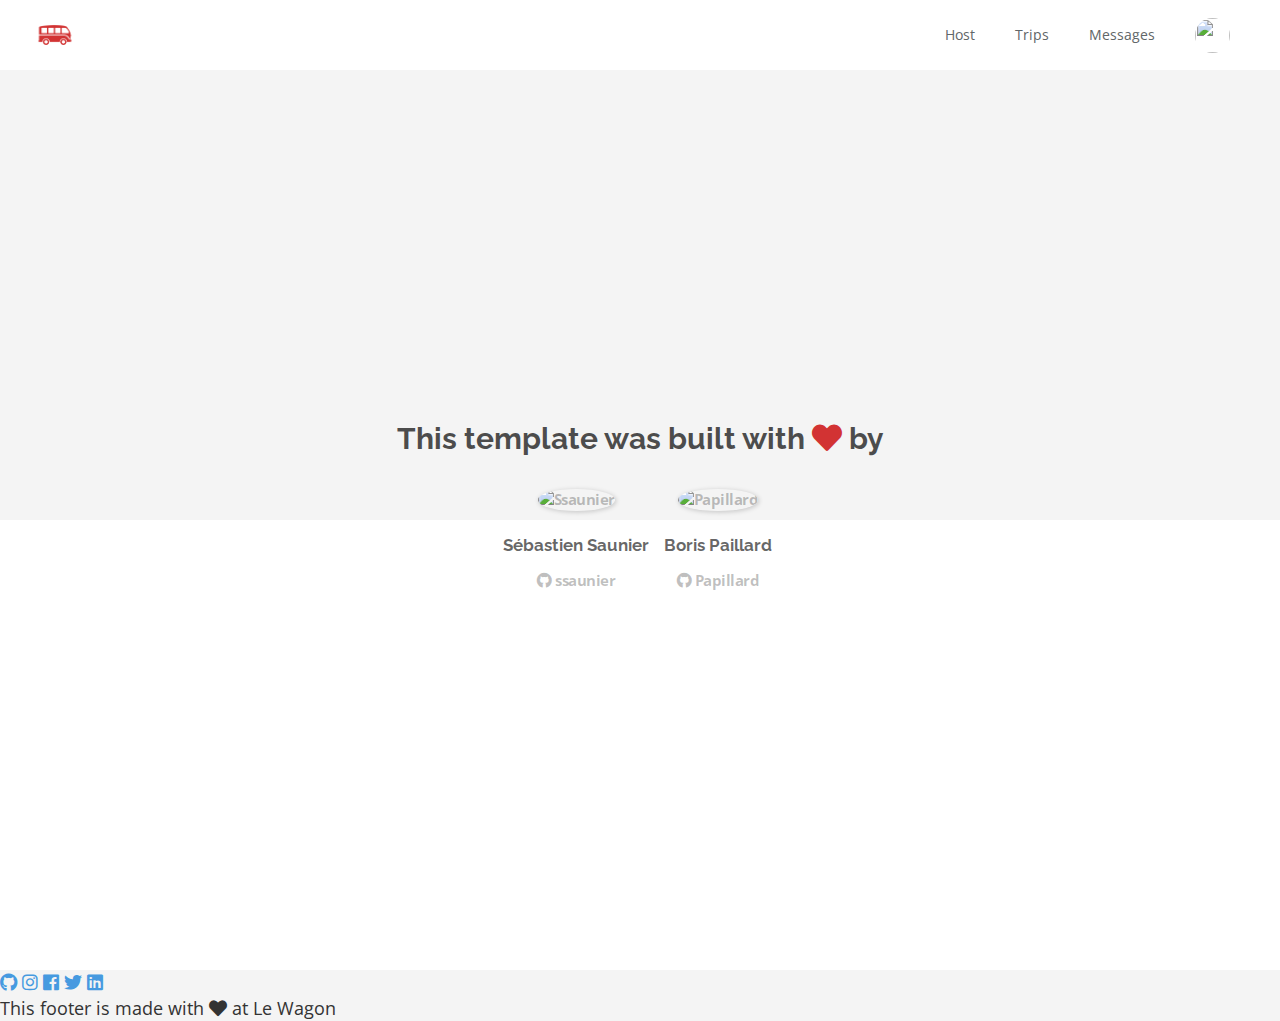
==== about.html @ 7099a6b0 "Automated commit at 2018-11-12 11:28:41 UTC by middleman-deploy 2.0.0-alpha" ====
<!doctype html>
<html>
  <head>
    <meta charset="utf-8">
    <meta http-equiv="x-ua-compatible" content="ie=edge">
    <meta name="viewport"
          content="width=device-width, initial-scale=1, shrink-to-fit=no">
    <!-- Use the title from a page's frontmatter if it has one -->
    <title>Le Wagon - Middleman - About</title>
    <link href="stylesheets/application-d8451641.css" rel="stylesheet" />
    <script src="javascripts/application-93de88c9.js"></script>
    <link href="images/favicon-f15af148.png" rel="icon" type="image/png" />
  </head>
  <body>
    <div class="navbar-wagon">
  <!-- Logo -->
  <a href="/" class="navbar-wagon-brand">
    <img src="images/logo-acc9c0ec.png" alt="logo">
  </a>

  <!-- Right Navigation -->
  <div class="navbar-wagon-right hidden-xs hidden-sm">

    <a href="" class="navbar-wagon-item navbar-wagon-link">Host</a>
    <a href="" class="navbar-wagon-item navbar-wagon-link">Trips</a>
    <a href="" class="navbar-wagon-item navbar-wagon-link">Messages</a>

    <!-- Profile picture with dropdown list -->
    <div class="navbar-wagon-item">
      <div class="dropdown">
        <img src="https://kitt.lewagon.com/placeholder/users/ssaunier" class="avatar dropdown-toggle" id="navbar-wagon-menu" data-toggle="dropdown">
        <ul class="dropdown-menu dropdown-menu-right navbar-wagon-dropdown-menu">
          <li><a href="#">Profile</a></li>
          <li><a href="#">Dashboard</a></li>
          <li><a href="#">Log Out</a></li>
        </ul>
      </div>
    </div>
  </div>

  <!-- Dropdown appearing on mobile only -->
  <div class="navbar-wagon-item hidden-md hidden-lg">
    <div class="dropdown">
      <i class="fas fa-bars dropdown-toggle" data-toggle="dropdown" role="button"></i>
      <ul class="dropdown-menu dropdown-menu-right navbar-wagon-dropdown-menu">
        <li><a href="#">Host</a></li>
        <li><a href="#">Trips</a></li>
        <li><a href="#">Messagese</a></li>
      </ul>
    </div>
  </div>
</div>
   <!-- inject layouts/_navbar.html.erb -->
    <div id="about">
  <div class="about-content">
    <h1>This template was built with <i class="fas fa-heart"></i> by</h1>
    <ul class="list-inline">
        <li>
<a href="https://kitt.lewagon.com/alumni/ssaunier" target="_blank">            <img src="https://kitt.lewagon.com/placeholder/users/ssaunier" class="img-circle" alt="Ssaunier" />
</a>          <h2>Sébastien Saunier</h2>
          <p>
<a href="https://github.com/ssaunier" target="_blank">              <i class="fab fa-github"></i> ssaunier
</a>          </p>
        </li>
        <li>
<a href="https://kitt.lewagon.com/alumni/Papillard" target="_blank">            <img src="https://kitt.lewagon.com/placeholder/users/Papillard" class="img-circle" alt="Papillard" />
</a>          <h2>Boris Paillard</h2>
          <p>
<a href="https://github.com/Papillard" target="_blank">              <i class="fab fa-github"></i> Papillard
</a>          </p>
        </li>
    </ul>
  </div>
</div>
                      <!-- Page content is injected here -->
    <div class="footer">
  <div class="footer-links">
    <a href="#"><i class="fab fa-github"></i></a>
    <a href="#"><i class="fab fa-instagram"></i></a>
    <a href="#"><i class="fab fa-facebook"></i></a>
    <a href="#"><i class="fab fa-twitter"></i></a>
    <a href="#"><i class="fab fa-linkedin"></i></a>
  </div>
  <div class="footer-copyright">
    This footer is made with <i class="fas fa-heart"></i> at Le Wagon
  </div>
</div>

  </body>
</html>
---- stylesheets/application-d8451641.css ----
@import url("https://fonts.googleapis.com/css?family=Open+Sans:400,300,700|Raleway:400,100,300,700,500");/*!
 * Bootstrap v3.3.7 (http://getbootstrap.com)
 * Copyright 2011-2016 Twitter, Inc.
 * Licensed under MIT (https://github.com/twbs/bootstrap/blob/master/LICENSE)
 *//*! normalize.css v3.0.3 | MIT License | github.com/necolas/normalize.css */html{font-family:sans-serif;-ms-text-size-adjust:100%;-webkit-text-size-adjust:100%}body{margin:0}article,aside,details,figcaption,figure,footer,header,hgroup,main,menu,nav,section,summary{display:block}audio,canvas,progress,video{display:inline-block;vertical-align:baseline}audio:not([controls]){display:none;height:0}[hidden],template{display:none}a{background-color:transparent}a:active,a:hover{outline:0}abbr[title]{border-bottom:1px dotted}b,strong{font-weight:bold}dfn{font-style:italic}h1{font-size:2em;margin:0.67em 0}mark{background:#ff0;color:#000}small{font-size:80%}sub,sup{font-size:75%;line-height:0;position:relative;vertical-align:baseline}sup{top:-0.5em}sub{bottom:-0.25em}img{border:0}svg:not(:root){overflow:hidden}figure{margin:1em 40px}hr{-webkit-box-sizing:content-box;box-sizing:content-box;height:0}pre{overflow:auto}code,kbd,pre,samp{font-family:monospace, monospace;font-size:1em}button,input,optgroup,select,textarea{color:inherit;font:inherit;margin:0}button{overflow:visible}button,select{text-transform:none}button,html input[type="button"],input[type="reset"],input[type="submit"]{-webkit-appearance:button;cursor:pointer}button[disabled],html input[disabled]{cursor:default}button::-moz-focus-inner,input::-moz-focus-inner{border:0;padding:0}input{line-height:normal}input[type="checkbox"],input[type="radio"]{-webkit-box-sizing:border-box;box-sizing:border-box;padding:0}input[type="number"]::-webkit-inner-spin-button,input[type="number"]::-webkit-outer-spin-button{height:auto}input[type="search"]{-webkit-appearance:textfield;-webkit-box-sizing:content-box;box-sizing:content-box}input[type="search"]::-webkit-search-cancel-button,input[type="search"]::-webkit-search-decoration{-webkit-appearance:none}fieldset{border:1px solid #c0c0c0;margin:0 2px;padding:0.35em 0.625em 0.75em}legend{border:0;padding:0}textarea{overflow:auto}optgroup{font-weight:bold}table{border-collapse:collapse;border-spacing:0}td,th{padding:0}/*! Source: https://github.com/h5bp/html5-boilerplate/blob/master/src/css/main.css */@media print{*,*:before,*:after{background:transparent !important;color:#000 !important;-webkit-box-shadow:none !important;box-shadow:none !important;text-shadow:none !important}a,a:visited{text-decoration:underline}a[href]:after{content:" (" attr(href) ")"}abbr[title]:after{content:" (" attr(title) ")"}a[href^="#"]:after,a[href^="javascript:"]:after{content:""}pre,blockquote{border:1px solid #999;page-break-inside:avoid}thead{display:table-header-group}tr,img{page-break-inside:avoid}img{max-width:100% !important}p,h2,h3{orphans:3;widows:3}h2,h3{page-break-after:avoid}.navbar{display:none}.btn>.caret,.dropup>.btn>.caret{border-top-color:#000 !important}.label{border:1px solid #000}.table{border-collapse:collapse !important}.table td,.table th{background-color:#fff !important}.table-bordered th,.table-bordered td{border:1px solid #ddd !important}}@font-face{font-family:'Glyphicons Halflings';src:url("../assets/bootstrap/glyphicons-halflings-regular-86b6f62b.eot");src:url("../assets/bootstrap/glyphicons-halflings-regular-86b6f62b.eot?#iefix") format("embedded-opentype"),url("../assets/bootstrap/glyphicons-halflings-regular-ca35b697.woff2") format("woff2"),url("../assets/bootstrap/glyphicons-halflings-regular-278e49a8.woff") format("woff"),url("../assets/bootstrap/glyphicons-halflings-regular-44bc1850.ttf") format("truetype"),url("../assets/bootstrap/glyphicons-halflings-regular-de51a849.svg#glyphicons_halflingsregular") format("svg")}.glyphicon{position:relative;top:1px;display:inline-block;font-family:'Glyphicons Halflings';font-style:normal;font-weight:normal;line-height:1;-webkit-font-smoothing:antialiased;-moz-osx-font-smoothing:grayscale}.glyphicon-asterisk:before{content:"\002a"}.glyphicon-plus:before{content:"\002b"}.glyphicon-euro:before,.glyphicon-eur:before{content:"\20ac"}.glyphicon-minus:before{content:"\2212"}.glyphicon-cloud:before{content:"\2601"}.glyphicon-envelope:before{content:"\2709"}.glyphicon-pencil:before{content:"\270f"}.glyphicon-glass:before{content:"\e001"}.glyphicon-music:before{content:"\e002"}.glyphicon-search:before{content:"\e003"}.glyphicon-heart:before{content:"\e005"}.glyphicon-star:before{content:"\e006"}.glyphicon-star-empty:before{content:"\e007"}.glyphicon-user:before{content:"\e008"}.glyphicon-film:before{content:"\e009"}.glyphicon-th-large:before{content:"\e010"}.glyphicon-th:before{content:"\e011"}.glyphicon-th-list:before{content:"\e012"}.glyphicon-ok:before{content:"\e013"}.glyphicon-remove:before{content:"\e014"}.glyphicon-zoom-in:before{content:"\e015"}.glyphicon-zoom-out:before{content:"\e016"}.glyphicon-off:before{content:"\e017"}.glyphicon-signal:before{content:"\e018"}.glyphicon-cog:before{content:"\e019"}.glyphicon-trash:before{content:"\e020"}.glyphicon-home:before{content:"\e021"}.glyphicon-file:before{content:"\e022"}.glyphicon-time:before{content:"\e023"}.glyphicon-road:before{content:"\e024"}.glyphicon-download-alt:before{content:"\e025"}.glyphicon-download:before{content:"\e026"}.glyphicon-upload:before{content:"\e027"}.glyphicon-inbox:before{content:"\e028"}.glyphicon-play-circle:before{content:"\e029"}.glyphicon-repeat:before{content:"\e030"}.glyphicon-refresh:before{content:"\e031"}.glyphicon-list-alt:before{content:"\e032"}.glyphicon-lock:before{content:"\e033"}.glyphicon-flag:before{content:"\e034"}.glyphicon-headphones:before{content:"\e035"}.glyphicon-volume-off:before{content:"\e036"}.glyphicon-volume-down:before{content:"\e037"}.glyphicon-volume-up:before{content:"\e038"}.glyphicon-qrcode:before{content:"\e039"}.glyphicon-barcode:before{content:"\e040"}.glyphicon-tag:before{content:"\e041"}.glyphicon-tags:before{content:"\e042"}.glyphicon-book:before{content:"\e043"}.glyphicon-bookmark:before{content:"\e044"}.glyphicon-print:before{content:"\e045"}.glyphicon-camera:before{content:"\e046"}.glyphicon-font:before{content:"\e047"}.glyphicon-bold:before{content:"\e048"}.glyphicon-italic:before{content:"\e049"}.glyphicon-text-height:before{content:"\e050"}.glyphicon-text-width:before{content:"\e051"}.glyphicon-align-left:before{content:"\e052"}.glyphicon-align-center:before{content:"\e053"}.glyphicon-align-right:before{content:"\e054"}.glyphicon-align-justify:before{content:"\e055"}.glyphicon-list:before{content:"\e056"}.glyphicon-indent-left:before{content:"\e057"}.glyphicon-indent-right:before{content:"\e058"}.glyphicon-facetime-video:before{content:"\e059"}.glyphicon-picture:before{content:"\e060"}.glyphicon-map-marker:before{content:"\e062"}.glyphicon-adjust:before{content:"\e063"}.glyphicon-tint:before{content:"\e064"}.glyphicon-edit:before{content:"\e065"}.glyphicon-share:before{content:"\e066"}.glyphicon-check:before{content:"\e067"}.glyphicon-move:before{content:"\e068"}.glyphicon-step-backward:before{content:"\e069"}.glyphicon-fast-backward:before{content:"\e070"}.glyphicon-backward:before{content:"\e071"}.glyphicon-play:before{content:"\e072"}.glyphicon-pause:before{content:"\e073"}.glyphicon-stop:before{content:"\e074"}.glyphicon-forward:before{content:"\e075"}.glyphicon-fast-forward:before{content:"\e076"}.glyphicon-step-forward:before{content:"\e077"}.glyphicon-eject:before{content:"\e078"}.glyphicon-chevron-left:before{content:"\e079"}.glyphicon-chevron-right:before{content:"\e080"}.glyphicon-plus-sign:before{content:"\e081"}.glyphicon-minus-sign:before{content:"\e082"}.glyphicon-remove-sign:before{content:"\e083"}.glyphicon-ok-sign:before{content:"\e084"}.glyphicon-question-sign:before{content:"\e085"}.glyphicon-info-sign:before{content:"\e086"}.glyphicon-screenshot:before{content:"\e087"}.glyphicon-remove-circle:before{content:"\e088"}.glyphicon-ok-circle:before{content:"\e089"}.glyphicon-ban-circle:before{content:"\e090"}.glyphicon-arrow-left:before{content:"\e091"}.glyphicon-arrow-right:before{content:"\e092"}.glyphicon-arrow-up:before{content:"\e093"}.glyphicon-arrow-down:before{content:"\e094"}.glyphicon-share-alt:before{content:"\e095"}.glyphicon-resize-full:before{content:"\e096"}.glyphicon-resize-small:before{content:"\e097"}.glyphicon-exclamation-sign:before{content:"\e101"}.glyphicon-gift:before{content:"\e102"}.glyphicon-leaf:before{content:"\e103"}.glyphicon-fire:before{content:"\e104"}.glyphicon-eye-open:before{content:"\e105"}.glyphicon-eye-close:before{content:"\e106"}.glyphicon-warning-sign:before{content:"\e107"}.glyphicon-plane:before{content:"\e108"}.glyphicon-calendar:before{content:"\e109"}.glyphicon-random:before{content:"\e110"}.glyphicon-comment:before{content:"\e111"}.glyphicon-magnet:before{content:"\e112"}.glyphicon-chevron-up:before{content:"\e113"}.glyphicon-chevron-down:before{content:"\e114"}.glyphicon-retweet:before{content:"\e115"}.glyphicon-shopping-cart:before{content:"\e116"}.glyphicon-folder-close:before{content:"\e117"}.glyphicon-folder-open:before{content:"\e118"}.glyphicon-resize-vertical:before{content:"\e119"}.glyphicon-resize-horizontal:before{content:"\e120"}.glyphicon-hdd:before{content:"\e121"}.glyphicon-bullhorn:before{content:"\e122"}.glyphicon-bell:before{content:"\e123"}.glyphicon-certificate:before{content:"\e124"}.glyphicon-thumbs-up:before{content:"\e125"}.glyphicon-thumbs-down:before{content:"\e126"}.glyphicon-hand-right:before{content:"\e127"}.glyphicon-hand-left:before{content:"\e128"}.glyphicon-hand-up:before{content:"\e129"}.glyphicon-hand-down:before{content:"\e130"}.glyphicon-circle-arrow-right:before{content:"\e131"}.glyphicon-circle-arrow-left:before{content:"\e132"}.glyphicon-circle-arrow-up:before{content:"\e133"}.glyphicon-circle-arrow-down:before{content:"\e134"}.glyphicon-globe:before{content:"\e135"}.glyphicon-wrench:before{content:"\e136"}.glyphicon-tasks:before{content:"\e137"}.glyphicon-filter:before{content:"\e138"}.glyphicon-briefcase:before{content:"\e139"}.glyphicon-fullscreen:before{content:"\e140"}.glyphicon-dashboard:before{content:"\e141"}.glyphicon-paperclip:before{content:"\e142"}.glyphicon-heart-empty:before{content:"\e143"}.glyphicon-link:before{content:"\e144"}.glyphicon-phone:before{content:"\e145"}.glyphicon-pushpin:before{content:"\e146"}.glyphicon-usd:before{content:"\e148"}.glyphicon-gbp:before{content:"\e149"}.glyphicon-sort:before{content:"\e150"}.glyphicon-sort-by-alphabet:before{content:"\e151"}.glyphicon-sort-by-alphabet-alt:before{content:"\e152"}.glyphicon-sort-by-order:before{content:"\e153"}.glyphicon-sort-by-order-alt:before{content:"\e154"}.glyphicon-sort-by-attributes:before{content:"\e155"}.glyphicon-sort-by-attributes-alt:before{content:"\e156"}.glyphicon-unchecked:before{content:"\e157"}.glyphicon-expand:before{content:"\e158"}.glyphicon-collapse-down:before{content:"\e159"}.glyphicon-collapse-up:before{content:"\e160"}.glyphicon-log-in:before{content:"\e161"}.glyphicon-flash:before{content:"\e162"}.glyphicon-log-out:before{content:"\e163"}.glyphicon-new-window:before{content:"\e164"}.glyphicon-record:before{content:"\e165"}.glyphicon-save:before{content:"\e166"}.glyphicon-open:before{content:"\e167"}.glyphicon-saved:before{content:"\e168"}.glyphicon-import:before{content:"\e169"}.glyphicon-export:before{content:"\e170"}.glyphicon-send:before{content:"\e171"}.glyphicon-floppy-disk:before{content:"\e172"}.glyphicon-floppy-saved:before{content:"\e173"}.glyphicon-floppy-remove:before{content:"\e174"}.glyphicon-floppy-save:before{content:"\e175"}.glyphicon-floppy-open:before{content:"\e176"}.glyphicon-credit-card:before{content:"\e177"}.glyphicon-transfer:before{content:"\e178"}.glyphicon-cutlery:before{content:"\e179"}.glyphicon-header:before{content:"\e180"}.glyphicon-compressed:before{content:"\e181"}.glyphicon-earphone:before{content:"\e182"}.glyphicon-phone-alt:before{content:"\e183"}.glyphicon-tower:before{content:"\e184"}.glyphicon-stats:before{content:"\e185"}.glyphicon-sd-video:before{content:"\e186"}.glyphicon-hd-video:before{content:"\e187"}.glyphicon-subtitles:before{content:"\e188"}.glyphicon-sound-stereo:before{content:"\e189"}.glyphicon-sound-dolby:before{content:"\e190"}.glyphicon-sound-5-1:before{content:"\e191"}.glyphicon-sound-6-1:before{content:"\e192"}.glyphicon-sound-7-1:before{content:"\e193"}.glyphicon-copyright-mark:before{content:"\e194"}.glyphicon-registration-mark:before{content:"\e195"}.glyphicon-cloud-download:before{content:"\e197"}.glyphicon-cloud-upload:before{content:"\e198"}.glyphicon-tree-conifer:before{content:"\e199"}.glyphicon-tree-deciduous:before{content:"\e200"}.glyphicon-cd:before{content:"\e201"}.glyphicon-save-file:before{content:"\e202"}.glyphicon-open-file:before{content:"\e203"}.glyphicon-level-up:before{content:"\e204"}.glyphicon-copy:before{content:"\e205"}.glyphicon-paste:before{content:"\e206"}.glyphicon-alert:before{content:"\e209"}.glyphicon-equalizer:before{content:"\e210"}.glyphicon-king:before{content:"\e211"}.glyphicon-queen:before{content:"\e212"}.glyphicon-pawn:before{content:"\e213"}.glyphicon-bishop:before{content:"\e214"}.glyphicon-knight:before{content:"\e215"}.glyphicon-baby-formula:before{content:"\e216"}.glyphicon-tent:before{content:"\26fa"}.glyphicon-blackboard:before{content:"\e218"}.glyphicon-bed:before{content:"\e219"}.glyphicon-apple:before{content:"\f8ff"}.glyphicon-erase:before{content:"\e221"}.glyphicon-hourglass:before{content:"\231b"}.glyphicon-lamp:before{content:"\e223"}.glyphicon-duplicate:before{content:"\e224"}.glyphicon-piggy-bank:before{content:"\e225"}.glyphicon-scissors:before{content:"\e226"}.glyphicon-bitcoin:before{content:"\e227"}.glyphicon-btc:before{content:"\e227"}.glyphicon-xbt:before{content:"\e227"}.glyphicon-yen:before{content:"\00a5"}.glyphicon-jpy:before{content:"\00a5"}.glyphicon-ruble:before{content:"\20bd"}.glyphicon-rub:before{content:"\20bd"}.glyphicon-scale:before{content:"\e230"}.glyphicon-ice-lolly:before{content:"\e231"}.glyphicon-ice-lolly-tasted:before{content:"\e232"}.glyphicon-education:before{content:"\e233"}.glyphicon-option-horizontal:before{content:"\e234"}.glyphicon-option-vertical:before{content:"\e235"}.glyphicon-menu-hamburger:before{content:"\e236"}.glyphicon-modal-window:before{content:"\e237"}.glyphicon-oil:before{content:"\e238"}.glyphicon-grain:before{content:"\e239"}.glyphicon-sunglasses:before{content:"\e240"}.glyphicon-text-size:before{content:"\e241"}.glyphicon-text-color:before{content:"\e242"}.glyphicon-text-background:before{content:"\e243"}.glyphicon-object-align-top:before{content:"\e244"}.glyphicon-object-align-bottom:before{content:"\e245"}.glyphicon-object-align-horizontal:before{content:"\e246"}.glyphicon-object-align-left:before{content:"\e247"}.glyphicon-object-align-vertical:before{content:"\e248"}.glyphicon-object-align-right:before{content:"\e249"}.glyphicon-triangle-right:before{content:"\e250"}.glyphicon-triangle-left:before{content:"\e251"}.glyphicon-triangle-bottom:before{content:"\e252"}.glyphicon-triangle-top:before{content:"\e253"}.glyphicon-console:before{content:"\e254"}.glyphicon-superscript:before{content:"\e255"}.glyphicon-subscript:before{content:"\e256"}.glyphicon-menu-left:before{content:"\e257"}.glyphicon-menu-right:before{content:"\e258"}.glyphicon-menu-down:before{content:"\e259"}.glyphicon-menu-up:before{content:"\e260"}*{-webkit-box-sizing:border-box;box-sizing:border-box}*:before,*:after{-webkit-box-sizing:border-box;box-sizing:border-box}html{font-size:10px;-webkit-tap-highlight-color:transparent}body{font-family:"Open Sans", "Helvetica", "sans-serif";font-size:18px;line-height:1.42857143;color:#333333;background-color:#F4F4F4}input,button,select,textarea{font-family:inherit;font-size:inherit;line-height:inherit}a{color:#469AE0;text-decoration:none}a:hover,a:focus{color:#1f74ba;text-decoration:underline}a:focus{outline:5px auto -webkit-focus-ring-color;outline-offset:-2px}figure{margin:0}img{vertical-align:middle}.img-responsive{display:block;max-width:100%;height:auto}.img-rounded{border-radius:2px}.img-thumbnail{padding:4px;line-height:1.42857143;background-color:#F4F4F4;border:1px solid #ddd;border-radius:2px;-webkit-transition:all 0.2s ease-in-out;transition:all 0.2s ease-in-out;display:inline-block;max-width:100%;height:auto}.img-circle{border-radius:50%}hr{margin-top:25px;margin-bottom:25px;border:0;border-top:1px solid #eeeeee}.sr-only{position:absolute;width:1px;height:1px;margin:-1px;padding:0;overflow:hidden;clip:rect(0, 0, 0, 0);border:0}.sr-only-focusable:active,.sr-only-focusable:focus{position:static;width:auto;height:auto;margin:0;overflow:visible;clip:auto}[role="button"]{cursor:pointer}h1,h2,h3,h4,h5,h6,.h1,.h2,.h3,.h4,.h5,.h6{font-family:"Raleway", "Helvetica", "sans-serif";font-weight:500;line-height:1.1;color:inherit}h1 small,h1 .small,h2 small,h2 .small,h3 small,h3 .small,h4 small,h4 .small,h5 small,h5 .small,h6 small,h6 .small,.h1 small,.h1 .small,.h2 small,.h2 .small,.h3 small,.h3 .small,.h4 small,.h4 .small,.h5 small,.h5 .small,.h6 small,.h6 .small{font-weight:normal;line-height:1;color:#777777}h1,.h1,h2,.h2,h3,.h3{margin-top:25px;margin-bottom:12.5px}h1 small,h1 .small,.h1 small,.h1 .small,h2 small,h2 .small,.h2 small,.h2 .small,h3 small,h3 .small,.h3 small,.h3 .small{font-size:65%}h4,.h4,h5,.h5,h6,.h6{margin-top:12.5px;margin-bottom:12.5px}h4 small,h4 .small,.h4 small,.h4 .small,h5 small,h5 .small,.h5 small,.h5 .small,h6 small,h6 .small,.h6 small,.h6 .small{font-size:75%}h1,.h1{font-size:46px}h2,.h2{font-size:38px}h3,.h3{font-size:31px}h4,.h4{font-size:23px}h5,.h5{font-size:18px}h6,.h6{font-size:16px}p{margin:0 0 12.5px}.lead{margin-bottom:25px;font-size:20px;font-weight:300;line-height:1.4}@media (min-width: 768px){.lead{font-size:27px}}small,.small{font-size:88%}mark,.mark{background-color:#fcf8e3;padding:.2em}.text-left{text-align:left}.text-right{text-align:right}.text-center{text-align:center}.text-justify{text-align:justify}.text-nowrap{white-space:nowrap}.text-lowercase{text-transform:lowercase}.text-uppercase,.initialism{text-transform:uppercase}.text-capitalize{text-transform:capitalize}.text-muted{color:#777777}.text-primary{color:#469AE0}a.text-primary:hover,a.text-primary:focus{color:#2381d0}.text-success{color:#3c763d}a.text-success:hover,a.text-success:focus{color:#2b542c}.text-info{color:#31708f}a.text-info:hover,a.text-info:focus{color:#245269}.text-warning{color:#8a6d3b}a.text-warning:hover,a.text-warning:focus{color:#66512c}.text-danger{color:#a94442}a.text-danger:hover,a.text-danger:focus{color:#843534}.bg-primary{color:#fff}.bg-primary{background-color:#469AE0}a.bg-primary:hover,a.bg-primary:focus{background-color:#2381d0}.bg-success{background-color:#dff0d8}a.bg-success:hover,a.bg-success:focus{background-color:#c1e2b3}.bg-info{background-color:#d9edf7}a.bg-info:hover,a.bg-info:focus{background-color:#afd9ee}.bg-warning{background-color:#fcf8e3}a.bg-warning:hover,a.bg-warning:focus{background-color:#f7ecb5}.bg-danger{background-color:#f2dede}a.bg-danger:hover,a.bg-danger:focus{background-color:#e4b9b9}.page-header{padding-bottom:11.5px;margin:50px 0 25px;border-bottom:1px solid #eeeeee}ul,ol{margin-top:0;margin-bottom:12.5px}ul ul,ul ol,ol ul,ol ol{margin-bottom:0}.list-unstyled{padding-left:0;list-style:none}.list-inline{padding-left:0;list-style:none;margin-left:-5px}.list-inline>li{display:inline-block;padding-left:5px;padding-right:5px}dl{margin-top:0;margin-bottom:25px}dt,dd{line-height:1.42857143}dt{font-weight:bold}dd{margin-left:0}.dl-horizontal dd:before,.dl-horizontal dd:after{content:" ";display:table}.dl-horizontal dd:after{clear:both}@media (min-width: 768px){.dl-horizontal dt{float:left;width:160px;clear:left;text-align:right;overflow:hidden;text-overflow:ellipsis;white-space:nowrap}.dl-horizontal dd{margin-left:180px}}abbr[title],abbr[data-original-title]{cursor:help;border-bottom:1px dotted #777777}.initialism{font-size:90%}blockquote{padding:12.5px 25px;margin:0 0 25px;font-size:22.5px;border-left:5px solid #eeeeee}blockquote p:last-child,blockquote ul:last-child,blockquote ol:last-child{margin-bottom:0}blockquote footer,blockquote small,blockquote .small{display:block;font-size:80%;line-height:1.42857143;color:#777777}blockquote footer:before,blockquote small:before,blockquote .small:before{content:'\2014 \00A0'}.blockquote-reverse,blockquote.pull-right{padding-right:15px;padding-left:0;border-right:5px solid #eeeeee;border-left:0;text-align:right}.blockquote-reverse footer:before,.blockquote-reverse small:before,.blockquote-reverse .small:before,blockquote.pull-right footer:before,blockquote.pull-right small:before,blockquote.pull-right .small:before{content:''}.blockquote-reverse footer:after,.blockquote-reverse small:after,.blockquote-reverse .small:after,blockquote.pull-right footer:after,blockquote.pull-right small:after,blockquote.pull-right .small:after{content:'\00A0 \2014'}address{margin-bottom:25px;font-style:normal;line-height:1.42857143}code,kbd,pre,samp{font-family:Menlo, Monaco, Consolas, "Courier New", monospace}code{padding:2px 4px;font-size:90%;color:#c7254e;background-color:#f9f2f4;border-radius:2px}kbd{padding:2px 4px;font-size:90%;color:#fff;background-color:#333;border-radius:2px;-webkit-box-shadow:inset 0 -1px 0 rgba(0,0,0,0.25);box-shadow:inset 0 -1px 0 rgba(0,0,0,0.25)}kbd kbd{padding:0;font-size:100%;font-weight:bold;-webkit-box-shadow:none;box-shadow:none}pre{display:block;padding:12px;margin:0 0 12.5px;font-size:17px;line-height:1.42857143;word-break:break-all;word-wrap:break-word;color:#333333;background-color:#f5f5f5;border:1px solid #ccc;border-radius:2px}pre code{padding:0;font-size:inherit;color:inherit;white-space:pre-wrap;background-color:transparent;border-radius:0}.pre-scrollable{max-height:340px;overflow-y:scroll}.container{margin-right:auto;margin-left:auto;padding-left:15px;padding-right:15px}.container:before,.container:after{content:" ";display:table}.container:after{clear:both}@media (min-width: 768px){.container{width:750px}}@media (min-width: 992px){.container{width:970px}}@media (min-width: 1200px){.container{width:1170px}}.container-fluid{margin-right:auto;margin-left:auto;padding-left:15px;padding-right:15px}.container-fluid:before,.container-fluid:after{content:" ";display:table}.container-fluid:after{clear:both}.row{margin-left:-15px;margin-right:-15px}.row:before,.row:after{content:" ";display:table}.row:after{clear:both}.col-xs-1,.col-sm-1,.col-md-1,.col-lg-1,.col-xs-2,.col-sm-2,.col-md-2,.col-lg-2,.col-xs-3,.col-sm-3,.col-md-3,.col-lg-3,.col-xs-4,.col-sm-4,.col-md-4,.col-lg-4,.col-xs-5,.col-sm-5,.col-md-5,.col-lg-5,.col-xs-6,.col-sm-6,.col-md-6,.col-lg-6,.col-xs-7,.col-sm-7,.col-md-7,.col-lg-7,.col-xs-8,.col-sm-8,.col-md-8,.col-lg-8,.col-xs-9,.col-sm-9,.col-md-9,.col-lg-9,.col-xs-10,.col-sm-10,.col-md-10,.col-lg-10,.col-xs-11,.col-sm-11,.col-md-11,.col-lg-11,.col-xs-12,.col-sm-12,.col-md-12,.col-lg-12{position:relative;min-height:1px;padding-left:15px;padding-right:15px}.col-xs-1,.col-xs-2,.col-xs-3,.col-xs-4,.col-xs-5,.col-xs-6,.col-xs-7,.col-xs-8,.col-xs-9,.col-xs-10,.col-xs-11,.col-xs-12{float:left}.col-xs-1{width:8.33333333%}.col-xs-2{width:16.66666667%}.col-xs-3{width:25%}.col-xs-4{width:33.33333333%}.col-xs-5{width:41.66666667%}.col-xs-6{width:50%}.col-xs-7{width:58.33333333%}.col-xs-8{width:66.66666667%}.col-xs-9{width:75%}.col-xs-10{width:83.33333333%}.col-xs-11{width:91.66666667%}.col-xs-12{width:100%}.col-xs-pull-0{right:auto}.col-xs-pull-1{right:8.33333333%}.col-xs-pull-2{right:16.66666667%}.col-xs-pull-3{right:25%}.col-xs-pull-4{right:33.33333333%}.col-xs-pull-5{right:41.66666667%}.col-xs-pull-6{right:50%}.col-xs-pull-7{right:58.33333333%}.col-xs-pull-8{right:66.66666667%}.col-xs-pull-9{right:75%}.col-xs-pull-10{right:83.33333333%}.col-xs-pull-11{right:91.66666667%}.col-xs-pull-12{right:100%}.col-xs-push-0{left:auto}.col-xs-push-1{left:8.33333333%}.col-xs-push-2{left:16.66666667%}.col-xs-push-3{left:25%}.col-xs-push-4{left:33.33333333%}.col-xs-push-5{left:41.66666667%}.col-xs-push-6{left:50%}.col-xs-push-7{left:58.33333333%}.col-xs-push-8{left:66.66666667%}.col-xs-push-9{left:75%}.col-xs-push-10{left:83.33333333%}.col-xs-push-11{left:91.66666667%}.col-xs-push-12{left:100%}.col-xs-offset-0{margin-left:0%}.col-xs-offset-1{margin-left:8.33333333%}.col-xs-offset-2{margin-left:16.66666667%}.col-xs-offset-3{margin-left:25%}.col-xs-offset-4{margin-left:33.33333333%}.col-xs-offset-5{margin-left:41.66666667%}.col-xs-offset-6{margin-left:50%}.col-xs-offset-7{margin-left:58.33333333%}.col-xs-offset-8{margin-left:66.66666667%}.col-xs-offset-9{margin-left:75%}.col-xs-offset-10{margin-left:83.33333333%}.col-xs-offset-11{margin-left:91.66666667%}.col-xs-offset-12{margin-left:100%}@media (min-width: 768px){.col-sm-1,.col-sm-2,.col-sm-3,.col-sm-4,.col-sm-5,.col-sm-6,.col-sm-7,.col-sm-8,.col-sm-9,.col-sm-10,.col-sm-11,.col-sm-12{float:left}.col-sm-1{width:8.33333333%}.col-sm-2{width:16.66666667%}.col-sm-3{width:25%}.col-sm-4{width:33.33333333%}.col-sm-5{width:41.66666667%}.col-sm-6{width:50%}.col-sm-7{width:58.33333333%}.col-sm-8{width:66.66666667%}.col-sm-9{width:75%}.col-sm-10{width:83.33333333%}.col-sm-11{width:91.66666667%}.col-sm-12{width:100%}.col-sm-pull-0{right:auto}.col-sm-pull-1{right:8.33333333%}.col-sm-pull-2{right:16.66666667%}.col-sm-pull-3{right:25%}.col-sm-pull-4{right:33.33333333%}.col-sm-pull-5{right:41.66666667%}.col-sm-pull-6{right:50%}.col-sm-pull-7{right:58.33333333%}.col-sm-pull-8{right:66.66666667%}.col-sm-pull-9{right:75%}.col-sm-pull-10{right:83.33333333%}.col-sm-pull-11{right:91.66666667%}.col-sm-pull-12{right:100%}.col-sm-push-0{left:auto}.col-sm-push-1{left:8.33333333%}.col-sm-push-2{left:16.66666667%}.col-sm-push-3{left:25%}.col-sm-push-4{left:33.33333333%}.col-sm-push-5{left:41.66666667%}.col-sm-push-6{left:50%}.col-sm-push-7{left:58.33333333%}.col-sm-push-8{left:66.66666667%}.col-sm-push-9{left:75%}.col-sm-push-10{left:83.33333333%}.col-sm-push-11{left:91.66666667%}.col-sm-push-12{left:100%}.col-sm-offset-0{margin-left:0%}.col-sm-offset-1{margin-left:8.33333333%}.col-sm-offset-2{margin-left:16.66666667%}.col-sm-offset-3{margin-left:25%}.col-sm-offset-4{margin-left:33.33333333%}.col-sm-offset-5{margin-left:41.66666667%}.col-sm-offset-6{margin-left:50%}.col-sm-offset-7{margin-left:58.33333333%}.col-sm-offset-8{margin-left:66.66666667%}.col-sm-offset-9{margin-left:75%}.col-sm-offset-10{margin-left:83.33333333%}.col-sm-offset-11{margin-left:91.66666667%}.col-sm-offset-12{margin-left:100%}}@media (min-width: 992px){.col-md-1,.col-md-2,.col-md-3,.col-md-4,.col-md-5,.col-md-6,.col-md-7,.col-md-8,.col-md-9,.col-md-10,.col-md-11,.col-md-12{float:left}.col-md-1{width:8.33333333%}.col-md-2{width:16.66666667%}.col-md-3{width:25%}.col-md-4{width:33.33333333%}.col-md-5{width:41.66666667%}.col-md-6{width:50%}.col-md-7{width:58.33333333%}.col-md-8{width:66.66666667%}.col-md-9{width:75%}.col-md-10{width:83.33333333%}.col-md-11{width:91.66666667%}.col-md-12{width:100%}.col-md-pull-0{right:auto}.col-md-pull-1{right:8.33333333%}.col-md-pull-2{right:16.66666667%}.col-md-pull-3{right:25%}.col-md-pull-4{right:33.33333333%}.col-md-pull-5{right:41.66666667%}.col-md-pull-6{right:50%}.col-md-pull-7{right:58.33333333%}.col-md-pull-8{right:66.66666667%}.col-md-pull-9{right:75%}.col-md-pull-10{right:83.33333333%}.col-md-pull-11{right:91.66666667%}.col-md-pull-12{right:100%}.col-md-push-0{left:auto}.col-md-push-1{left:8.33333333%}.col-md-push-2{left:16.66666667%}.col-md-push-3{left:25%}.col-md-push-4{left:33.33333333%}.col-md-push-5{left:41.66666667%}.col-md-push-6{left:50%}.col-md-push-7{left:58.33333333%}.col-md-push-8{left:66.66666667%}.col-md-push-9{left:75%}.col-md-push-10{left:83.33333333%}.col-md-push-11{left:91.66666667%}.col-md-push-12{left:100%}.col-md-offset-0{margin-left:0%}.col-md-offset-1{margin-left:8.33333333%}.col-md-offset-2{margin-left:16.66666667%}.col-md-offset-3{margin-left:25%}.col-md-offset-4{margin-left:33.33333333%}.col-md-offset-5{margin-left:41.66666667%}.col-md-offset-6{margin-left:50%}.col-md-offset-7{margin-left:58.33333333%}.col-md-offset-8{margin-left:66.66666667%}.col-md-offset-9{margin-left:75%}.col-md-offset-10{margin-left:83.33333333%}.col-md-offset-11{margin-left:91.66666667%}.col-md-offset-12{margin-left:100%}}@media (min-width: 1200px){.col-lg-1,.col-lg-2,.col-lg-3,.col-lg-4,.col-lg-5,.col-lg-6,.col-lg-7,.col-lg-8,.col-lg-9,.col-lg-10,.col-lg-11,.col-lg-12{float:left}.col-lg-1{width:8.33333333%}.col-lg-2{width:16.66666667%}.col-lg-3{width:25%}.col-lg-4{width:33.33333333%}.col-lg-5{width:41.66666667%}.col-lg-6{width:50%}.col-lg-7{width:58.33333333%}.col-lg-8{width:66.66666667%}.col-lg-9{width:75%}.col-lg-10{width:83.33333333%}.col-lg-11{width:91.66666667%}.col-lg-12{width:100%}.col-lg-pull-0{right:auto}.col-lg-pull-1{right:8.33333333%}.col-lg-pull-2{right:16.66666667%}.col-lg-pull-3{right:25%}.col-lg-pull-4{right:33.33333333%}.col-lg-pull-5{right:41.66666667%}.col-lg-pull-6{right:50%}.col-lg-pull-7{right:58.33333333%}.col-lg-pull-8{right:66.66666667%}.col-lg-pull-9{right:75%}.col-lg-pull-10{right:83.33333333%}.col-lg-pull-11{right:91.66666667%}.col-lg-pull-12{right:100%}.col-lg-push-0{left:auto}.col-lg-push-1{left:8.33333333%}.col-lg-push-2{left:16.66666667%}.col-lg-push-3{left:25%}.col-lg-push-4{left:33.33333333%}.col-lg-push-5{left:41.66666667%}.col-lg-push-6{left:50%}.col-lg-push-7{left:58.33333333%}.col-lg-push-8{left:66.66666667%}.col-lg-push-9{left:75%}.col-lg-push-10{left:83.33333333%}.col-lg-push-11{left:91.66666667%}.col-lg-push-12{left:100%}.col-lg-offset-0{margin-left:0%}.col-lg-offset-1{margin-left:8.33333333%}.col-lg-offset-2{margin-left:16.66666667%}.col-lg-offset-3{margin-left:25%}.col-lg-offset-4{margin-left:33.33333333%}.col-lg-offset-5{margin-left:41.66666667%}.col-lg-offset-6{margin-left:50%}.col-lg-offset-7{margin-left:58.33333333%}.col-lg-offset-8{margin-left:66.66666667%}.col-lg-offset-9{margin-left:75%}.col-lg-offset-10{margin-left:83.33333333%}.col-lg-offset-11{margin-left:91.66666667%}.col-lg-offset-12{margin-left:100%}}table{background-color:transparent}caption{padding-top:8px;padding-bottom:8px;color:#777777;text-align:left}th{text-align:left}.table{width:100%;max-width:100%;margin-bottom:25px}.table>thead>tr>th,.table>thead>tr>td,.table>tbody>tr>th,.table>tbody>tr>td,.table>tfoot>tr>th,.table>tfoot>tr>td{padding:8px;line-height:1.42857143;vertical-align:top;border-top:1px solid #ddd}.table>thead>tr>th{vertical-align:bottom;border-bottom:2px solid #ddd}.table>caption+thead>tr:first-child>th,.table>caption+thead>tr:first-child>td,.table>colgroup+thead>tr:first-child>th,.table>colgroup+thead>tr:first-child>td,.table>thead:first-child>tr:first-child>th,.table>thead:first-child>tr:first-child>td{border-top:0}.table>tbody+tbody{border-top:2px solid #ddd}.table .table{background-color:#F4F4F4}.table-condensed>thead>tr>th,.table-condensed>thead>tr>td,.table-condensed>tbody>tr>th,.table-condensed>tbody>tr>td,.table-condensed>tfoot>tr>th,.table-condensed>tfoot>tr>td{padding:5px}.table-bordered{border:1px solid #ddd}.table-bordered>thead>tr>th,.table-bordered>thead>tr>td,.table-bordered>tbody>tr>th,.table-bordered>tbody>tr>td,.table-bordered>tfoot>tr>th,.table-bordered>tfoot>tr>td{border:1px solid #ddd}.table-bordered>thead>tr>th,.table-bordered>thead>tr>td{border-bottom-width:2px}.table-striped>tbody>tr:nth-of-type(odd){background-color:#f9f9f9}.table-hover>tbody>tr:hover{background-color:#f5f5f5}table col[class*="col-"]{position:static;float:none;display:table-column}table td[class*="col-"],table th[class*="col-"]{position:static;float:none;display:table-cell}.table>thead>tr>td.active,.table>thead>tr>th.active,.table>thead>tr.active>td,.table>thead>tr.active>th,.table>tbody>tr>td.active,.table>tbody>tr>th.active,.table>tbody>tr.active>td,.table>tbody>tr.active>th,.table>tfoot>tr>td.active,.table>tfoot>tr>th.active,.table>tfoot>tr.active>td,.table>tfoot>tr.active>th{background-color:#f5f5f5}.table-hover>tbody>tr>td.active:hover,.table-hover>tbody>tr>th.active:hover,.table-hover>tbody>tr.active:hover>td,.table-hover>tbody>tr:hover>.active,.table-hover>tbody>tr.active:hover>th{background-color:#e8e8e8}.table>thead>tr>td.success,.table>thead>tr>th.success,.table>thead>tr.success>td,.table>thead>tr.success>th,.table>tbody>tr>td.success,.table>tbody>tr>th.success,.table>tbody>tr.success>td,.table>tbody>tr.success>th,.table>tfoot>tr>td.success,.table>tfoot>tr>th.success,.table>tfoot>tr.success>td,.table>tfoot>tr.success>th{background-color:#dff0d8}.table-hover>tbody>tr>td.success:hover,.table-hover>tbody>tr>th.success:hover,.table-hover>tbody>tr.success:hover>td,.table-hover>tbody>tr:hover>.success,.table-hover>tbody>tr.success:hover>th{background-color:#d0e9c6}.table>thead>tr>td.info,.table>thead>tr>th.info,.table>thead>tr.info>td,.table>thead>tr.info>th,.table>tbody>tr>td.info,.table>tbody>tr>th.info,.table>tbody>tr.info>td,.table>tbody>tr.info>th,.table>tfoot>tr>td.info,.table>tfoot>tr>th.info,.table>tfoot>tr.info>td,.table>tfoot>tr.info>th{background-color:#d9edf7}.table-hover>tbody>tr>td.info:hover,.table-hover>tbody>tr>th.info:hover,.table-hover>tbody>tr.info:hover>td,.table-hover>tbody>tr:hover>.info,.table-hover>tbody>tr.info:hover>th{background-color:#c4e3f3}.table>thead>tr>td.warning,.table>thead>tr>th.warning,.table>thead>tr.warning>td,.table>thead>tr.warning>th,.table>tbody>tr>td.warning,.table>tbody>tr>th.warning,.table>tbody>tr.warning>td,.table>tbody>tr.warning>th,.table>tfoot>tr>td.warning,.table>tfoot>tr>th.warning,.table>tfoot>tr.warning>td,.table>tfoot>tr.warning>th{background-color:#fcf8e3}.table-hover>tbody>tr>td.warning:hover,.table-hover>tbody>tr>th.warning:hover,.table-hover>tbody>tr.warning:hover>td,.table-hover>tbody>tr:hover>.warning,.table-hover>tbody>tr.warning:hover>th{background-color:#faf2cc}.table>thead>tr>td.danger,.table>thead>tr>th.danger,.table>thead>tr.danger>td,.table>thead>tr.danger>th,.table>tbody>tr>td.danger,.table>tbody>tr>th.danger,.table>tbody>tr.danger>td,.table>tbody>tr.danger>th,.table>tfoot>tr>td.danger,.table>tfoot>tr>th.danger,.table>tfoot>tr.danger>td,.table>tfoot>tr.danger>th{background-color:#f2dede}.table-hover>tbody>tr>td.danger:hover,.table-hover>tbody>tr>th.danger:hover,.table-hover>tbody>tr.danger:hover>td,.table-hover>tbody>tr:hover>.danger,.table-hover>tbody>tr.danger:hover>th{background-color:#ebcccc}.table-responsive{overflow-x:auto;min-height:0.01%}@media screen and (max-width: 767px){.table-responsive{width:100%;margin-bottom:18.75px;overflow-y:hidden;-ms-overflow-style:-ms-autohiding-scrollbar;border:1px solid #ddd}.table-responsive>.table{margin-bottom:0}.table-responsive>.table>thead>tr>th,.table-responsive>.table>thead>tr>td,.table-responsive>.table>tbody>tr>th,.table-responsive>.table>tbody>tr>td,.table-responsive>.table>tfoot>tr>th,.table-responsive>.table>tfoot>tr>td{white-space:nowrap}.table-responsive>.table-bordered{border:0}.table-responsive>.table-bordered>thead>tr>th:first-child,.table-responsive>.table-bordered>thead>tr>td:first-child,.table-responsive>.table-bordered>tbody>tr>th:first-child,.table-responsive>.table-bordered>tbody>tr>td:first-child,.table-responsive>.table-bordered>tfoot>tr>th:first-child,.table-responsive>.table-bordered>tfoot>tr>td:first-child{border-left:0}.table-responsive>.table-bordered>thead>tr>th:last-child,.table-responsive>.table-bordered>thead>tr>td:last-child,.table-responsive>.table-bordered>tbody>tr>th:last-child,.table-responsive>.table-bordered>tbody>tr>td:last-child,.table-responsive>.table-bordered>tfoot>tr>th:last-child,.table-responsive>.table-bordered>tfoot>tr>td:last-child{border-right:0}.table-responsive>.table-bordered>tbody>tr:last-child>th,.table-responsive>.table-bordered>tbody>tr:last-child>td,.table-responsive>.table-bordered>tfoot>tr:last-child>th,.table-responsive>.table-bordered>tfoot>tr:last-child>td{border-bottom:0}}fieldset{padding:0;margin:0;border:0;min-width:0}legend{display:block;width:100%;padding:0;margin-bottom:25px;font-size:27px;line-height:inherit;color:#333333;border:0;border-bottom:1px solid #e5e5e5}label{display:inline-block;max-width:100%;margin-bottom:5px;font-weight:bold}input[type="search"]{-webkit-box-sizing:border-box;box-sizing:border-box}input[type="radio"],input[type="checkbox"]{margin:4px 0 0;margin-top:1px \9;line-height:normal}input[type="file"]{display:block}input[type="range"]{display:block;width:100%}select[multiple],select[size]{height:auto}input[type="file"]:focus,input[type="radio"]:focus,input[type="checkbox"]:focus{outline:5px auto -webkit-focus-ring-color;outline-offset:-2px}output{display:block;padding-top:7px;font-size:18px;line-height:1.42857143;color:#000000}.form-control{display:block;width:100%;height:39px;padding:6px 12px;font-size:18px;line-height:1.42857143;color:#000000;background-color:#fff;background-image:none;border:1px solid #ccc;border-radius:2px;-webkit-box-shadow:inset 0 1px 1px rgba(0,0,0,0.075);box-shadow:inset 0 1px 1px rgba(0,0,0,0.075);-webkit-transition:border-color ease-in-out 0.15s, box-shadow ease-in-out 0.15s;-webkit-transition:border-color ease-in-out 0.15s, -webkit-box-shadow ease-in-out 0.15s;transition:border-color ease-in-out 0.15s, -webkit-box-shadow ease-in-out 0.15s;transition:border-color ease-in-out 0.15s, box-shadow ease-in-out 0.15s;transition:border-color ease-in-out 0.15s, box-shadow ease-in-out 0.15s, -webkit-box-shadow ease-in-out 0.15s}.form-control:focus{border-color:#66afe9;outline:0;-webkit-box-shadow:inset 0 1px 1px rgba(0,0,0,0.075),0 0 8px rgba(102,175,233,0.6);box-shadow:inset 0 1px 1px rgba(0,0,0,0.075),0 0 8px rgba(102,175,233,0.6)}.form-control::-moz-placeholder{color:#999;opacity:1}.form-control:-ms-input-placeholder{color:#999}.form-control::-webkit-input-placeholder{color:#999}.form-control::-ms-expand{border:0;background-color:transparent}.form-control[disabled],.form-control[readonly],fieldset[disabled] .form-control{background-color:#eeeeee;opacity:1}.form-control[disabled],fieldset[disabled] .form-control{cursor:not-allowed}textarea.form-control{height:auto}input[type="search"]{-webkit-appearance:none}@media screen and (-webkit-min-device-pixel-ratio: 0){input[type="date"].form-control,input[type="time"].form-control,input[type="datetime-local"].form-control,input[type="month"].form-control{line-height:39px}input[type="date"].input-sm,.input-group-sm>input[type="date"].form-control,.input-group-sm>input[type="date"].input-group-addon,.input-group-sm>.input-group-btn>input[type="date"].btn,.input-group-sm input[type="date"],input[type="time"].input-sm,.input-group-sm>input[type="time"].form-control,.input-group-sm>input[type="time"].input-group-addon,.input-group-sm>.input-group-btn>input[type="time"].btn,.input-group-sm input[type="time"],input[type="datetime-local"].input-sm,.input-group-sm>input[type="datetime-local"].form-control,.input-group-sm>input[type="datetime-local"].input-group-addon,.input-group-sm>.input-group-btn>input[type="datetime-local"].btn,.input-group-sm input[type="datetime-local"],input[type="month"].input-sm,.input-group-sm>input[type="month"].form-control,.input-group-sm>input[type="month"].input-group-addon,.input-group-sm>.input-group-btn>input[type="month"].btn,.input-group-sm input[type="month"]{line-height:36px}input[type="date"].input-lg,.input-group-lg>input[type="date"].form-control,.input-group-lg>input[type="date"].input-group-addon,.input-group-lg>.input-group-btn>input[type="date"].btn,.input-group-lg input[type="date"],input[type="time"].input-lg,.input-group-lg>input[type="time"].form-control,.input-group-lg>input[type="time"].input-group-addon,.input-group-lg>.input-group-btn>input[type="time"].btn,.input-group-lg input[type="time"],input[type="datetime-local"].input-lg,.input-group-lg>input[type="datetime-local"].form-control,.input-group-lg>input[type="datetime-local"].input-group-addon,.input-group-lg>.input-group-btn>input[type="datetime-local"].btn,.input-group-lg input[type="datetime-local"],input[type="month"].input-lg,.input-group-lg>input[type="month"].form-control,.input-group-lg>input[type="month"].input-group-addon,.input-group-lg>.input-group-btn>input[type="month"].btn,.input-group-lg input[type="month"]{line-height:53px}}.form-group{margin-bottom:15px}.radio,.checkbox{position:relative;display:block;margin-top:10px;margin-bottom:10px}.radio label,.checkbox label{min-height:25px;padding-left:20px;margin-bottom:0;font-weight:normal;cursor:pointer}.radio input[type="radio"],.radio-inline input[type="radio"],.checkbox input[type="checkbox"],.checkbox-inline input[type="checkbox"]{position:absolute;margin-left:-20px;margin-top:4px \9}.radio+.radio,.checkbox+.checkbox{margin-top:-5px}.radio-inline,.checkbox-inline{position:relative;display:inline-block;padding-left:20px;margin-bottom:0;vertical-align:middle;font-weight:normal;cursor:pointer}.radio-inline+.radio-inline,.checkbox-inline+.checkbox-inline{margin-top:0;margin-left:10px}input[type="radio"][disabled],input[type="radio"].disabled,fieldset[disabled] input[type="radio"],input[type="checkbox"][disabled],input[type="checkbox"].disabled,fieldset[disabled] input[type="checkbox"]{cursor:not-allowed}.radio-inline.disabled,fieldset[disabled] .radio-inline,.checkbox-inline.disabled,fieldset[disabled] .checkbox-inline{cursor:not-allowed}.radio.disabled label,fieldset[disabled] .radio label,.checkbox.disabled label,fieldset[disabled] .checkbox label{cursor:not-allowed}.form-control-static{padding-top:7px;padding-bottom:7px;margin-bottom:0;min-height:43px}.form-control-static.input-lg,.input-group-lg>.form-control-static.form-control,.input-group-lg>.form-control-static.input-group-addon,.input-group-lg>.input-group-btn>.form-control-static.btn,.form-control-static.input-sm,.input-group-sm>.form-control-static.form-control,.input-group-sm>.form-control-static.input-group-addon,.input-group-sm>.input-group-btn>.form-control-static.btn{padding-left:0;padding-right:0}.input-sm,.input-group-sm>.form-control,.input-group-sm>.input-group-addon,.input-group-sm>.input-group-btn>.btn{height:36px;padding:5px 10px;font-size:16px;line-height:1.5;border-radius:2px}select.input-sm,.input-group-sm>select.form-control,.input-group-sm>select.input-group-addon,.input-group-sm>.input-group-btn>select.btn{height:36px;line-height:36px}textarea.input-sm,.input-group-sm>textarea.form-control,.input-group-sm>textarea.input-group-addon,.input-group-sm>.input-group-btn>textarea.btn,select[multiple].input-sm,.input-group-sm>select[multiple].form-control,.input-group-sm>select[multiple].input-group-addon,.input-group-sm>.input-group-btn>select[multiple].btn{height:auto}.form-group-sm .form-control{height:36px;padding:5px 10px;font-size:16px;line-height:1.5;border-radius:2px}.form-group-sm select.form-control{height:36px;line-height:36px}.form-group-sm textarea.form-control,.form-group-sm select[multiple].form-control{height:auto}.form-group-sm .form-control-static{height:36px;min-height:41px;padding:6px 10px;font-size:16px;line-height:1.5}.input-lg,.input-group-lg>.form-control,.input-group-lg>.input-group-addon,.input-group-lg>.input-group-btn>.btn{height:53px;padding:10px 16px;font-size:23px;line-height:1.3333333;border-radius:2px}select.input-lg,.input-group-lg>select.form-control,.input-group-lg>select.input-group-addon,.input-group-lg>.input-group-btn>select.btn{height:53px;line-height:53px}textarea.input-lg,.input-group-lg>textarea.form-control,.input-group-lg>textarea.input-group-addon,.input-group-lg>.input-group-btn>textarea.btn,select[multiple].input-lg,.input-group-lg>select[multiple].form-control,.input-group-lg>select[multiple].input-group-addon,.input-group-lg>.input-group-btn>select[multiple].btn{height:auto}.form-group-lg .form-control{height:53px;padding:10px 16px;font-size:23px;line-height:1.3333333;border-radius:2px}.form-group-lg select.form-control{height:53px;line-height:53px}.form-group-lg textarea.form-control,.form-group-lg select[multiple].form-control{height:auto}.form-group-lg .form-control-static{height:53px;min-height:48px;padding:11px 16px;font-size:23px;line-height:1.3333333}.has-feedback{position:relative}.has-feedback .form-control{padding-right:48.75px}.form-control-feedback{position:absolute;top:0;right:0;z-index:2;display:block;width:39px;height:39px;line-height:39px;text-align:center;pointer-events:none}.input-lg+.form-control-feedback,.input-group-lg>.form-control+.form-control-feedback,.input-group-lg>.input-group-addon+.form-control-feedback,.input-group-lg>.input-group-btn>.btn+.form-control-feedback,.input-group-lg+.form-control-feedback,.form-group-lg .form-control+.form-control-feedback{width:53px;height:53px;line-height:53px}.input-sm+.form-control-feedback,.input-group-sm>.form-control+.form-control-feedback,.input-group-sm>.input-group-addon+.form-control-feedback,.input-group-sm>.input-group-btn>.btn+.form-control-feedback,.input-group-sm+.form-control-feedback,.form-group-sm .form-control+.form-control-feedback{width:36px;height:36px;line-height:36px}.has-success .help-block,.has-success .control-label,.has-success .radio,.has-success .checkbox,.has-success .radio-inline,.has-success .checkbox-inline,.has-success.radio label,.has-success.checkbox label,.has-success.radio-inline label,.has-success.checkbox-inline label{color:#3c763d}.has-success .form-control{border-color:#3c763d;-webkit-box-shadow:inset 0 1px 1px rgba(0,0,0,0.075);box-shadow:inset 0 1px 1px rgba(0,0,0,0.075)}.has-success .form-control:focus{border-color:#2b542c;-webkit-box-shadow:inset 0 1px 1px rgba(0,0,0,0.075),0 0 6px #67b168;box-shadow:inset 0 1px 1px rgba(0,0,0,0.075),0 0 6px #67b168}.has-success .input-group-addon{color:#3c763d;border-color:#3c763d;background-color:#dff0d8}.has-success .form-control-feedback{color:#3c763d}.has-warning .help-block,.has-warning .control-label,.has-warning .radio,.has-warning .checkbox,.has-warning .radio-inline,.has-warning .checkbox-inline,.has-warning.radio label,.has-warning.checkbox label,.has-warning.radio-inline label,.has-warning.checkbox-inline label{color:#8a6d3b}.has-warning .form-control{border-color:#8a6d3b;-webkit-box-shadow:inset 0 1px 1px rgba(0,0,0,0.075);box-shadow:inset 0 1px 1px rgba(0,0,0,0.075)}.has-warning .form-control:focus{border-color:#66512c;-webkit-box-shadow:inset 0 1px 1px rgba(0,0,0,0.075),0 0 6px #c0a16b;box-shadow:inset 0 1px 1px rgba(0,0,0,0.075),0 0 6px #c0a16b}.has-warning .input-group-addon{color:#8a6d3b;border-color:#8a6d3b;background-color:#fcf8e3}.has-warning .form-control-feedback{color:#8a6d3b}.has-error .help-block,.has-error .control-label,.has-error .radio,.has-error .checkbox,.has-error .radio-inline,.has-error .checkbox-inline,.has-error.radio label,.has-error.checkbox label,.has-error.radio-inline label,.has-error.checkbox-inline label{color:#a94442}.has-error .form-control{border-color:#a94442;-webkit-box-shadow:inset 0 1px 1px rgba(0,0,0,0.075);box-shadow:inset 0 1px 1px rgba(0,0,0,0.075)}.has-error .form-control:focus{border-color:#843534;-webkit-box-shadow:inset 0 1px 1px rgba(0,0,0,0.075),0 0 6px #ce8483;box-shadow:inset 0 1px 1px rgba(0,0,0,0.075),0 0 6px #ce8483}.has-error .input-group-addon{color:#a94442;border-color:#a94442;background-color:#f2dede}.has-error .form-control-feedback{color:#a94442}.has-feedback label ~ .form-control-feedback{top:30px}.has-feedback label.sr-only ~ .form-control-feedback{top:0}.help-block{display:block;margin-top:5px;margin-bottom:10px;color:#737373}@media (min-width: 768px){.form-inline .form-group{display:inline-block;margin-bottom:0;vertical-align:middle}.form-inline .form-control{display:inline-block;width:auto;vertical-align:middle}.form-inline .form-control-static{display:inline-block}.form-inline .input-group{display:inline-table;vertical-align:middle}.form-inline .input-group .input-group-addon,.form-inline .input-group .input-group-btn,.form-inline .input-group .form-control{width:auto}.form-inline .input-group>.form-control{width:100%}.form-inline .control-label{margin-bottom:0;vertical-align:middle}.form-inline .radio,.form-inline .checkbox{display:inline-block;margin-top:0;margin-bottom:0;vertical-align:middle}.form-inline .radio label,.form-inline .checkbox label{padding-left:0}.form-inline .radio input[type="radio"],.form-inline .checkbox input[type="checkbox"]{position:relative;margin-left:0}.form-inline .has-feedback .form-control-feedback{top:0}}.form-horizontal .radio,.form-horizontal .checkbox,.form-horizontal .radio-inline,.form-horizontal .checkbox-inline{margin-top:0;margin-bottom:0;padding-top:7px}.form-horizontal .radio,.form-horizontal .checkbox{min-height:32px}.form-horizontal .form-group{margin-left:-15px;margin-right:-15px}.form-horizontal .form-group:before,.form-horizontal .form-group:after{content:" ";display:table}.form-horizontal .form-group:after{clear:both}@media (min-width: 768px){.form-horizontal .control-label{text-align:right;margin-bottom:0;padding-top:7px}}.form-horizontal .has-feedback .form-control-feedback{right:15px}@media (min-width: 768px){.form-horizontal .form-group-lg .control-label{padding-top:11px;font-size:23px}}@media (min-width: 768px){.form-horizontal .form-group-sm .control-label{padding-top:6px;font-size:16px}}.btn{display:inline-block;margin-bottom:0;font-weight:normal;text-align:center;vertical-align:middle;-ms-touch-action:manipulation;touch-action:manipulation;cursor:pointer;background-image:none;border:1px solid transparent;white-space:nowrap;padding:6px 12px;font-size:18px;line-height:1.42857143;border-radius:2px;-webkit-user-select:none;-moz-user-select:none;-ms-user-select:none;user-select:none}.btn:focus,.btn.focus,.btn:active:focus,.btn:active.focus,.btn.active:focus,.btn.active.focus{outline:5px auto -webkit-focus-ring-color;outline-offset:-2px}.btn:hover,.btn:focus,.btn.focus{color:#333;text-decoration:none}.btn:active,.btn.active{outline:0;background-image:none;-webkit-box-shadow:inset 0 3px 5px rgba(0,0,0,0.125);box-shadow:inset 0 3px 5px rgba(0,0,0,0.125)}.btn.disabled,.btn[disabled],fieldset[disabled] .btn{cursor:not-allowed;opacity:0.65;filter:alpha(opacity=65);-webkit-box-shadow:none;box-shadow:none}a.btn.disabled,fieldset[disabled] a.btn{pointer-events:none}.btn-default{color:#333;background-color:#fff;border-color:#ccc}.btn-default:focus,.btn-default.focus{color:#333;background-color:#e6e6e6;border-color:#8c8c8c}.btn-default:hover{color:#333;background-color:#e6e6e6;border-color:#adadad}.btn-default:active,.btn-default.active,.open>.btn-default.dropdown-toggle{color:#333;background-color:#e6e6e6;border-color:#adadad}.btn-default:active:hover,.btn-default:active:focus,.btn-default:active.focus,.btn-default.active:hover,.btn-default.active:focus,.btn-default.active.focus,.open>.btn-default.dropdown-toggle:hover,.open>.btn-default.dropdown-toggle:focus,.open>.btn-default.dropdown-toggle.focus{color:#333;background-color:#d4d4d4;border-color:#8c8c8c}.btn-default:active,.btn-default.active,.open>.btn-default.dropdown-toggle{background-image:none}.btn-default.disabled:hover,.btn-default.disabled:focus,.btn-default.disabled.focus,.btn-default[disabled]:hover,.btn-default[disabled]:focus,.btn-default[disabled].focus,fieldset[disabled] .btn-default:hover,fieldset[disabled] .btn-default:focus,fieldset[disabled] .btn-default.focus{background-color:#fff;border-color:#ccc}.btn-default .badge{color:#fff;background-color:#333}.btn-primary{color:#fff;background-color:#469AE0;border-color:#308edc}.btn-primary:focus,.btn-primary.focus{color:#fff;background-color:#2381d0;border-color:#144b79}.btn-primary:hover{color:#fff;background-color:#2381d0;border-color:#1e6eb2}.btn-primary:active,.btn-primary.active,.open>.btn-primary.dropdown-toggle{color:#fff;background-color:#2381d0;border-color:#1e6eb2}.btn-primary:active:hover,.btn-primary:active:focus,.btn-primary:active.focus,.btn-primary.active:hover,.btn-primary.active:focus,.btn-primary.active.focus,.open>.btn-primary.dropdown-toggle:hover,.open>.btn-primary.dropdown-toggle:focus,.open>.btn-primary.dropdown-toggle.focus{color:#fff;background-color:#1e6eb2;border-color:#144b79}.btn-primary:active,.btn-primary.active,.open>.btn-primary.dropdown-toggle{background-image:none}.btn-primary.disabled:hover,.btn-primary.disabled:focus,.btn-primary.disabled.focus,.btn-primary[disabled]:hover,.btn-primary[disabled]:focus,.btn-primary[disabled].focus,fieldset[disabled] .btn-primary:hover,fieldset[disabled] .btn-primary:focus,fieldset[disabled] .btn-primary.focus{background-color:#469AE0;border-color:#308edc}.btn-primary .badge{color:#469AE0;background-color:#fff}.btn-success{color:#fff;background-color:#32B796;border-color:#2da386}.btn-success:focus,.btn-success.focus{color:#fff;background-color:#278f75;border-color:#113f34}.btn-success:hover{color:#fff;background-color:#278f75;border-color:#1f735e}.btn-success:active,.btn-success.active,.open>.btn-success.dropdown-toggle{color:#fff;background-color:#278f75;border-color:#1f735e}.btn-success:active:hover,.btn-success:active:focus,.btn-success:active.focus,.btn-success.active:hover,.btn-success.active:focus,.btn-success.active.focus,.open>.btn-success.dropdown-toggle:hover,.open>.btn-success.dropdown-toggle:focus,.open>.btn-success.dropdown-toggle.focus{color:#fff;background-color:#1f735e;border-color:#113f34}.btn-success:active,.btn-success.active,.open>.btn-success.dropdown-toggle{background-image:none}.btn-success.disabled:hover,.btn-success.disabled:focus,.btn-success.disabled.focus,.btn-success[disabled]:hover,.btn-success[disabled]:focus,.btn-success[disabled].focus,fieldset[disabled] .btn-success:hover,fieldset[disabled] .btn-success:focus,fieldset[disabled] .btn-success.focus{background-color:#32B796;border-color:#2da386}.btn-success .badge{color:#32B796;background-color:#fff}.btn-info{color:#fff;background-color:#FDB631;border-color:#fdad18}.btn-info:focus,.btn-info.focus{color:#fff;background-color:#f9a302;border-color:#946101}.btn-info:hover{color:#fff;background-color:#f9a302;border-color:#d58c02}.btn-info:active,.btn-info.active,.open>.btn-info.dropdown-toggle{color:#fff;background-color:#f9a302;border-color:#d58c02}.btn-info:active:hover,.btn-info:active:focus,.btn-info:active.focus,.btn-info.active:hover,.btn-info.active:focus,.btn-info.active.focus,.open>.btn-info.dropdown-toggle:hover,.open>.btn-info.dropdown-toggle:focus,.open>.btn-info.dropdown-toggle.focus{color:#fff;background-color:#d58c02;border-color:#946101}.btn-info:active,.btn-info.active,.open>.btn-info.dropdown-toggle{background-image:none}.btn-info.disabled:hover,.btn-info.disabled:focus,.btn-info.disabled.focus,.btn-info[disabled]:hover,.btn-info[disabled]:focus,.btn-info[disabled].focus,fieldset[disabled] .btn-info:hover,fieldset[disabled] .btn-info:focus,fieldset[disabled] .btn-info.focus{background-color:#FDB631;border-color:#fdad18}.btn-info .badge{color:#FDB631;background-color:#fff}.btn-warning{color:#fff;background-color:#E67E22;border-color:#d67118}.btn-warning:focus,.btn-warning.focus{color:#fff;background-color:#bf6516;border-color:#64350b}.btn-warning:hover{color:#fff;background-color:#bf6516;border-color:#9f5412}.btn-warning:active,.btn-warning.active,.open>.btn-warning.dropdown-toggle{color:#fff;background-color:#bf6516;border-color:#9f5412}.btn-warning:active:hover,.btn-warning:active:focus,.btn-warning:active.focus,.btn-warning.active:hover,.btn-warning.active:focus,.btn-warning.active.focus,.open>.btn-warning.dropdown-toggle:hover,.open>.btn-warning.dropdown-toggle:focus,.open>.btn-warning.dropdown-toggle.focus{color:#fff;background-color:#9f5412;border-color:#64350b}.btn-warning:active,.btn-warning.active,.open>.btn-warning.dropdown-toggle{background-image:none}.btn-warning.disabled:hover,.btn-warning.disabled:focus,.btn-warning.disabled.focus,.btn-warning[disabled]:hover,.btn-warning[disabled]:focus,.btn-warning[disabled].focus,fieldset[disabled] .btn-warning:hover,fieldset[disabled] .btn-warning:focus,fieldset[disabled] .btn-warning.focus{background-color:#E67E22;border-color:#d67118}.btn-warning .badge{color:#E67E22;background-color:#fff}.btn-danger{color:#fff;background-color:#EE5F5B;border-color:#ec4844}.btn-danger:focus,.btn-danger.focus{color:#fff;background-color:#e9322d;border-color:#9f1411}.btn-danger:hover{color:#fff;background-color:#e9322d;border-color:#dc1c17}.btn-danger:active,.btn-danger.active,.open>.btn-danger.dropdown-toggle{color:#fff;background-color:#e9322d;border-color:#dc1c17}.btn-danger:active:hover,.btn-danger:active:focus,.btn-danger:active.focus,.btn-danger.active:hover,.btn-danger.active:focus,.btn-danger.active.focus,.open>.btn-danger.dropdown-toggle:hover,.open>.btn-danger.dropdown-toggle:focus,.open>.btn-danger.dropdown-toggle.focus{color:#fff;background-color:#dc1c17;border-color:#9f1411}.btn-danger:active,.btn-danger.active,.open>.btn-danger.dropdown-toggle{background-image:none}.btn-danger.disabled:hover,.btn-danger.disabled:focus,.btn-danger.disabled.focus,.btn-danger[disabled]:hover,.btn-danger[disabled]:focus,.btn-danger[disabled].focus,fieldset[disabled] .btn-danger:hover,fieldset[disabled] .btn-danger:focus,fieldset[disabled] .btn-danger.focus{background-color:#EE5F5B;border-color:#ec4844}.btn-danger .badge{color:#EE5F5B;background-color:#fff}.btn-link{color:#469AE0;font-weight:normal;border-radius:0}.btn-link,.btn-link:active,.btn-link.active,.btn-link[disabled],fieldset[disabled] .btn-link{background-color:transparent;-webkit-box-shadow:none;box-shadow:none}.btn-link,.btn-link:hover,.btn-link:focus,.btn-link:active{border-color:transparent}.btn-link:hover,.btn-link:focus{color:#1f74ba;text-decoration:underline;background-color:transparent}.btn-link[disabled]:hover,.btn-link[disabled]:focus,fieldset[disabled] .btn-link:hover,fieldset[disabled] .btn-link:focus{color:#777777;text-decoration:none}.btn-lg,.btn-group-lg>.btn{padding:10px 16px;font-size:23px;line-height:1.3333333;border-radius:2px}.btn-sm,.btn-group-sm>.btn{padding:5px 10px;font-size:16px;line-height:1.5;border-radius:2px}.btn-xs,.btn-group-xs>.btn{padding:1px 5px;font-size:16px;line-height:1.5;border-radius:2px}.btn-block{display:block;width:100%}.btn-block+.btn-block{margin-top:5px}input[type="submit"].btn-block,input[type="reset"].btn-block,input[type="button"].btn-block{width:100%}.fade{opacity:0;-webkit-transition:opacity 0.15s linear;transition:opacity 0.15s linear}.fade.in{opacity:1}.collapse{display:none}.collapse.in{display:block}tr.collapse.in{display:table-row}tbody.collapse.in{display:table-row-group}.collapsing{position:relative;height:0;overflow:hidden;-webkit-transition-property:height, visibility;transition-property:height, visibility;-webkit-transition-duration:0.35s;transition-duration:0.35s;-webkit-transition-timing-function:ease;transition-timing-function:ease}.caret{display:inline-block;width:0;height:0;margin-left:2px;vertical-align:middle;border-top:4px dashed;border-top:4px solid \9;border-right:4px solid transparent;border-left:4px solid transparent}.dropup,.dropdown{position:relative}.dropdown-toggle:focus{outline:0}.dropdown-menu{position:absolute;top:100%;left:0;z-index:1000;display:none;float:left;min-width:160px;padding:5px 0;margin:2px 0 0;list-style:none;font-size:18px;text-align:left;background-color:#fff;border:1px solid #ccc;border:1px solid rgba(0,0,0,0.15);border-radius:2px;-webkit-box-shadow:0 6px 12px rgba(0,0,0,0.175);box-shadow:0 6px 12px rgba(0,0,0,0.175);background-clip:padding-box}.dropdown-menu.pull-right{right:0;left:auto}.dropdown-menu .divider{height:1px;margin:11.5px 0;overflow:hidden;background-color:#e5e5e5}.dropdown-menu>li>a{display:block;padding:3px 20px;clear:both;font-weight:normal;line-height:1.42857143;color:#333333;white-space:nowrap}.dropdown-menu>li>a:hover,.dropdown-menu>li>a:focus{text-decoration:none;color:#262626;background-color:#f5f5f5}.dropdown-menu>.active>a,.dropdown-menu>.active>a:hover,.dropdown-menu>.active>a:focus{color:#fff;text-decoration:none;outline:0;background-color:#469AE0}.dropdown-menu>.disabled>a,.dropdown-menu>.disabled>a:hover,.dropdown-menu>.disabled>a:focus{color:#777777}.dropdown-menu>.disabled>a:hover,.dropdown-menu>.disabled>a:focus{text-decoration:none;background-color:transparent;background-image:none;filter:progid:DXImageTransform.Microsoft.gradient(enabled = false);cursor:not-allowed}.open>.dropdown-menu{display:block}.open>a{outline:0}.dropdown-menu-right{left:auto;right:0}.dropdown-menu-left{left:0;right:auto}.dropdown-header{display:block;padding:3px 20px;font-size:16px;line-height:1.42857143;color:#777777;white-space:nowrap}.dropdown-backdrop{position:fixed;left:0;right:0;bottom:0;top:0;z-index:990}.pull-right>.dropdown-menu{right:0;left:auto}.dropup .caret,.navbar-fixed-bottom .dropdown .caret{border-top:0;border-bottom:4px dashed;border-bottom:4px solid \9;content:""}.dropup .dropdown-menu,.navbar-fixed-bottom .dropdown .dropdown-menu{top:auto;bottom:100%;margin-bottom:2px}@media (min-width: 768px){.navbar-right .dropdown-menu{right:0;left:auto}.navbar-right .dropdown-menu-left{left:0;right:auto}}.btn-group,.btn-group-vertical{position:relative;display:inline-block;vertical-align:middle}.btn-group>.btn,.btn-group-vertical>.btn{position:relative;float:left}.btn-group>.btn:hover,.btn-group>.btn:focus,.btn-group>.btn:active,.btn-group>.btn.active,.btn-group-vertical>.btn:hover,.btn-group-vertical>.btn:focus,.btn-group-vertical>.btn:active,.btn-group-vertical>.btn.active{z-index:2}.btn-group .btn+.btn,.btn-group .btn+.btn-group,.btn-group .btn-group+.btn,.btn-group .btn-group+.btn-group{margin-left:-1px}.btn-toolbar{margin-left:-5px}.btn-toolbar:before,.btn-toolbar:after{content:" ";display:table}.btn-toolbar:after{clear:both}.btn-toolbar .btn,.btn-toolbar .btn-group,.btn-toolbar .input-group{float:left}.btn-toolbar>.btn,.btn-toolbar>.btn-group,.btn-toolbar>.input-group{margin-left:5px}.btn-group>.btn:not(:first-child):not(:last-child):not(.dropdown-toggle){border-radius:0}.btn-group>.btn:first-child{margin-left:0}.btn-group>.btn:first-child:not(:last-child):not(.dropdown-toggle){border-bottom-right-radius:0;border-top-right-radius:0}.btn-group>.btn:last-child:not(:first-child),.btn-group>.dropdown-toggle:not(:first-child){border-bottom-left-radius:0;border-top-left-radius:0}.btn-group>.btn-group{float:left}.btn-group>.btn-group:not(:first-child):not(:last-child)>.btn{border-radius:0}.btn-group>.btn-group:first-child:not(:last-child)>.btn:last-child,.btn-group>.btn-group:first-child:not(:last-child)>.dropdown-toggle{border-bottom-right-radius:0;border-top-right-radius:0}.btn-group>.btn-group:last-child:not(:first-child)>.btn:first-child{border-bottom-left-radius:0;border-top-left-radius:0}.btn-group .dropdown-toggle:active,.btn-group.open .dropdown-toggle{outline:0}.btn-group>.btn+.dropdown-toggle{padding-left:8px;padding-right:8px}.btn-group>.btn-lg+.dropdown-toggle,.btn-group-lg.btn-group>.btn+.dropdown-toggle{padding-left:12px;padding-right:12px}.btn-group.open .dropdown-toggle{-webkit-box-shadow:inset 0 3px 5px rgba(0,0,0,0.125);box-shadow:inset 0 3px 5px rgba(0,0,0,0.125)}.btn-group.open .dropdown-toggle.btn-link{-webkit-box-shadow:none;box-shadow:none}.btn .caret{margin-left:0}.btn-lg .caret,.btn-group-lg>.btn .caret{border-width:5px 5px 0;border-bottom-width:0}.dropup .btn-lg .caret,.dropup .btn-group-lg>.btn .caret{border-width:0 5px 5px}.btn-group-vertical>.btn,.btn-group-vertical>.btn-group,.btn-group-vertical>.btn-group>.btn{display:block;float:none;width:100%;max-width:100%}.btn-group-vertical>.btn-group:before,.btn-group-vertical>.btn-group:after{content:" ";display:table}.btn-group-vertical>.btn-group:after{clear:both}.btn-group-vertical>.btn-group>.btn{float:none}.btn-group-vertical>.btn+.btn,.btn-group-vertical>.btn+.btn-group,.btn-group-vertical>.btn-group+.btn,.btn-group-vertical>.btn-group+.btn-group{margin-top:-1px;margin-left:0}.btn-group-vertical>.btn:not(:first-child):not(:last-child){border-radius:0}.btn-group-vertical>.btn:first-child:not(:last-child){border-top-right-radius:2px;border-top-left-radius:2px;border-bottom-right-radius:0;border-bottom-left-radius:0}.btn-group-vertical>.btn:last-child:not(:first-child){border-top-right-radius:0;border-top-left-radius:0;border-bottom-right-radius:2px;border-bottom-left-radius:2px}.btn-group-vertical>.btn-group:not(:first-child):not(:last-child)>.btn{border-radius:0}.btn-group-vertical>.btn-group:first-child:not(:last-child)>.btn:last-child,.btn-group-vertical>.btn-group:first-child:not(:last-child)>.dropdown-toggle{border-bottom-right-radius:0;border-bottom-left-radius:0}.btn-group-vertical>.btn-group:last-child:not(:first-child)>.btn:first-child{border-top-right-radius:0;border-top-left-radius:0}.btn-group-justified{display:table;width:100%;table-layout:fixed;border-collapse:separate}.btn-group-justified>.btn,.btn-group-justified>.btn-group{float:none;display:table-cell;width:1%}.btn-group-justified>.btn-group .btn{width:100%}.btn-group-justified>.btn-group .dropdown-menu{left:auto}[data-toggle="buttons"]>.btn input[type="radio"],[data-toggle="buttons"]>.btn input[type="checkbox"],[data-toggle="buttons"]>.btn-group>.btn input[type="radio"],[data-toggle="buttons"]>.btn-group>.btn input[type="checkbox"]{position:absolute;clip:rect(0, 0, 0, 0);pointer-events:none}.input-group{position:relative;display:table;border-collapse:separate}.input-group[class*="col-"]{float:none;padding-left:0;padding-right:0}.input-group .form-control{position:relative;z-index:2;float:left;width:100%;margin-bottom:0}.input-group .form-control:focus{z-index:3}.input-group-addon,.input-group-btn,.input-group .form-control{display:table-cell}.input-group-addon:not(:first-child):not(:last-child),.input-group-btn:not(:first-child):not(:last-child),.input-group .form-control:not(:first-child):not(:last-child){border-radius:0}.input-group-addon,.input-group-btn{width:1%;white-space:nowrap;vertical-align:middle}.input-group-addon{padding:6px 12px;font-size:18px;font-weight:normal;line-height:1;color:#000000;text-align:center;background-color:#eeeeee;border:1px solid #ccc;border-radius:2px}.input-group-addon.input-sm,.input-group-sm>.input-group-addon,.input-group-sm>.input-group-btn>.input-group-addon.btn{padding:5px 10px;font-size:16px;border-radius:2px}.input-group-addon.input-lg,.input-group-lg>.input-group-addon,.input-group-lg>.input-group-btn>.input-group-addon.btn{padding:10px 16px;font-size:23px;border-radius:2px}.input-group-addon input[type="radio"],.input-group-addon input[type="checkbox"]{margin-top:0}.input-group .form-control:first-child,.input-group-addon:first-child,.input-group-btn:first-child>.btn,.input-group-btn:first-child>.btn-group>.btn,.input-group-btn:first-child>.dropdown-toggle,.input-group-btn:last-child>.btn:not(:last-child):not(.dropdown-toggle),.input-group-btn:last-child>.btn-group:not(:last-child)>.btn{border-bottom-right-radius:0;border-top-right-radius:0}.input-group-addon:first-child{border-right:0}.input-group .form-control:last-child,.input-group-addon:last-child,.input-group-btn:last-child>.btn,.input-group-btn:last-child>.btn-group>.btn,.input-group-btn:last-child>.dropdown-toggle,.input-group-btn:first-child>.btn:not(:first-child),.input-group-btn:first-child>.btn-group:not(:first-child)>.btn{border-bottom-left-radius:0;border-top-left-radius:0}.input-group-addon:last-child{border-left:0}.input-group-btn{position:relative;font-size:0;white-space:nowrap}.input-group-btn>.btn{position:relative}.input-group-btn>.btn+.btn{margin-left:-1px}.input-group-btn>.btn:hover,.input-group-btn>.btn:focus,.input-group-btn>.btn:active{z-index:2}.input-group-btn:first-child>.btn,.input-group-btn:first-child>.btn-group{margin-right:-1px}.input-group-btn:last-child>.btn,.input-group-btn:last-child>.btn-group{z-index:2;margin-left:-1px}.nav{margin-bottom:0;padding-left:0;list-style:none}.nav:before,.nav:after{content:" ";display:table}.nav:after{clear:both}.nav>li{position:relative;display:block}.nav>li>a{position:relative;display:block;padding:10px 15px}.nav>li>a:hover,.nav>li>a:focus{text-decoration:none;background-color:#eeeeee}.nav>li.disabled>a{color:#777777}.nav>li.disabled>a:hover,.nav>li.disabled>a:focus{color:#777777;text-decoration:none;background-color:transparent;cursor:not-allowed}.nav .open>a,.nav .open>a:hover,.nav .open>a:focus{background-color:#eeeeee;border-color:#469AE0}.nav .nav-divider{height:1px;margin:11.5px 0;overflow:hidden;background-color:#e5e5e5}.nav>li>a>img{max-width:none}.nav-tabs{border-bottom:1px solid #ddd}.nav-tabs>li{float:left;margin-bottom:-1px}.nav-tabs>li>a{margin-right:2px;line-height:1.42857143;border:1px solid transparent;border-radius:2px 2px 0 0}.nav-tabs>li>a:hover{border-color:#eeeeee #eeeeee #ddd}.nav-tabs>li.active>a,.nav-tabs>li.active>a:hover,.nav-tabs>li.active>a:focus{color:#000000;background-color:#F4F4F4;border:1px solid #ddd;border-bottom-color:transparent;cursor:default}.nav-pills>li{float:left}.nav-pills>li>a{border-radius:2px}.nav-pills>li+li{margin-left:2px}.nav-pills>li.active>a,.nav-pills>li.active>a:hover,.nav-pills>li.active>a:focus{color:#fff;background-color:#469AE0}.nav-stacked>li{float:none}.nav-stacked>li+li{margin-top:2px;margin-left:0}.nav-justified,.nav-tabs.nav-justified{width:100%}.nav-justified>li,.nav-tabs.nav-justified>li{float:none}.nav-justified>li>a,.nav-tabs.nav-justified>li>a{text-align:center;margin-bottom:5px}.nav-justified>.dropdown .dropdown-menu{top:auto;left:auto}@media (min-width: 768px){.nav-justified>li,.nav-tabs.nav-justified>li{display:table-cell;width:1%}.nav-justified>li>a,.nav-tabs.nav-justified>li>a{margin-bottom:0}}.nav-tabs-justified,.nav-tabs.nav-justified{border-bottom:0}.nav-tabs-justified>li>a,.nav-tabs.nav-justified>li>a{margin-right:0;border-radius:2px}.nav-tabs-justified>.active>a,.nav-tabs.nav-justified>.active>a,.nav-tabs-justified>.active>a:hover,.nav-tabs.nav-justified>.active>a:hover,.nav-tabs-justified>.active>a:focus,.nav-tabs.nav-justified>.active>a:focus{border:1px solid #ddd}@media (min-width: 768px){.nav-tabs-justified>li>a,.nav-tabs.nav-justified>li>a{border-bottom:1px solid #ddd;border-radius:2px 2px 0 0}.nav-tabs-justified>.active>a,.nav-tabs.nav-justified>.active>a,.nav-tabs-justified>.active>a:hover,.nav-tabs.nav-justified>.active>a:hover,.nav-tabs-justified>.active>a:focus,.nav-tabs.nav-justified>.active>a:focus{border-bottom-color:#F4F4F4}}.tab-content>.tab-pane{display:none}.tab-content>.active{display:block}.nav-tabs .dropdown-menu{margin-top:-1px;border-top-right-radius:0;border-top-left-radius:0}.navbar{position:relative;min-height:50px;margin-bottom:25px;border:1px solid transparent}.navbar:before,.navbar:after{content:" ";display:table}.navbar:after{clear:both}@media (min-width: 768px){.navbar{border-radius:2px}}.navbar-header:before,.navbar-header:after{content:" ";display:table}.navbar-header:after{clear:both}@media (min-width: 768px){.navbar-header{float:left}}.navbar-collapse{overflow-x:visible;padding-right:15px;padding-left:15px;border-top:1px solid transparent;-webkit-box-shadow:inset 0 1px 0 rgba(255,255,255,0.1);box-shadow:inset 0 1px 0 rgba(255,255,255,0.1);-webkit-overflow-scrolling:touch}.navbar-collapse:before,.navbar-collapse:after{content:" ";display:table}.navbar-collapse:after{clear:both}.navbar-collapse.in{overflow-y:auto}@media (min-width: 768px){.navbar-collapse{width:auto;border-top:0;-webkit-box-shadow:none;box-shadow:none}.navbar-collapse.collapse{display:block !important;height:auto !important;padding-bottom:0;overflow:visible !important}.navbar-collapse.in{overflow-y:visible}.navbar-fixed-top .navbar-collapse,.navbar-static-top .navbar-collapse,.navbar-fixed-bottom .navbar-collapse{padding-left:0;padding-right:0}}.navbar-fixed-top .navbar-collapse,.navbar-fixed-bottom .navbar-collapse{max-height:340px}@media (max-device-width: 480px) and (orientation: landscape){.navbar-fixed-top .navbar-collapse,.navbar-fixed-bottom .navbar-collapse{max-height:200px}}.container>.navbar-header,.container>.navbar-collapse,.container-fluid>.navbar-header,.container-fluid>.navbar-collapse{margin-right:-15px;margin-left:-15px}@media (min-width: 768px){.container>.navbar-header,.container>.navbar-collapse,.container-fluid>.navbar-header,.container-fluid>.navbar-collapse{margin-right:0;margin-left:0}}.navbar-static-top{z-index:1000;border-width:0 0 1px}@media (min-width: 768px){.navbar-static-top{border-radius:0}}.navbar-fixed-top,.navbar-fixed-bottom{position:fixed;right:0;left:0;z-index:1030}@media (min-width: 768px){.navbar-fixed-top,.navbar-fixed-bottom{border-radius:0}}.navbar-fixed-top{top:0;border-width:0 0 1px}.navbar-fixed-bottom{bottom:0;margin-bottom:0;border-width:1px 0 0}.navbar-brand{float:left;padding:12.5px 15px;font-size:23px;line-height:25px;height:50px}.navbar-brand:hover,.navbar-brand:focus{text-decoration:none}.navbar-brand>img{display:block}@media (min-width: 768px){.navbar>.container .navbar-brand,.navbar>.container-fluid .navbar-brand{margin-left:-15px}}.navbar-toggle{position:relative;float:right;margin-right:15px;padding:9px 10px;margin-top:8px;margin-bottom:8px;background-color:transparent;background-image:none;border:1px solid transparent;border-radius:2px}.navbar-toggle:focus{outline:0}.navbar-toggle .icon-bar{display:block;width:22px;height:2px;border-radius:1px}.navbar-toggle .icon-bar+.icon-bar{margin-top:4px}@media (min-width: 768px){.navbar-toggle{display:none}}.navbar-nav{margin:6.25px -15px}.navbar-nav>li>a{padding-top:10px;padding-bottom:10px;line-height:25px}@media (max-width: 767px){.navbar-nav .open .dropdown-menu{position:static;float:none;width:auto;margin-top:0;background-color:transparent;border:0;-webkit-box-shadow:none;box-shadow:none}.navbar-nav .open .dropdown-menu>li>a,.navbar-nav .open .dropdown-menu .dropdown-header{padding:5px 15px 5px 25px}.navbar-nav .open .dropdown-menu>li>a{line-height:25px}.navbar-nav .open .dropdown-menu>li>a:hover,.navbar-nav .open .dropdown-menu>li>a:focus{background-image:none}}@media (min-width: 768px){.navbar-nav{float:left;margin:0}.navbar-nav>li{float:left}.navbar-nav>li>a{padding-top:12.5px;padding-bottom:12.5px}}.navbar-form{margin-left:-15px;margin-right:-15px;padding:10px 15px;border-top:1px solid transparent;border-bottom:1px solid transparent;-webkit-box-shadow:inset 0 1px 0 rgba(255,255,255,0.1),0 1px 0 rgba(255,255,255,0.1);box-shadow:inset 0 1px 0 rgba(255,255,255,0.1),0 1px 0 rgba(255,255,255,0.1);margin-top:5.5px;margin-bottom:5.5px}@media (min-width: 768px){.navbar-form .form-group{display:inline-block;margin-bottom:0;vertical-align:middle}.navbar-form .form-control{display:inline-block;width:auto;vertical-align:middle}.navbar-form .form-control-static{display:inline-block}.navbar-form .input-group{display:inline-table;vertical-align:middle}.navbar-form .input-group .input-group-addon,.navbar-form .input-group .input-group-btn,.navbar-form .input-group .form-control{width:auto}.navbar-form .input-group>.form-control{width:100%}.navbar-form .control-label{margin-bottom:0;vertical-align:middle}.navbar-form .radio,.navbar-form .checkbox{display:inline-block;margin-top:0;margin-bottom:0;vertical-align:middle}.navbar-form .radio label,.navbar-form .checkbox label{padding-left:0}.navbar-form .radio input[type="radio"],.navbar-form .checkbox input[type="checkbox"]{position:relative;margin-left:0}.navbar-form .has-feedback .form-control-feedback{top:0}}@media (max-width: 767px){.navbar-form .form-group{margin-bottom:5px}.navbar-form .form-group:last-child{margin-bottom:0}}@media (min-width: 768px){.navbar-form{width:auto;border:0;margin-left:0;margin-right:0;padding-top:0;padding-bottom:0;-webkit-box-shadow:none;box-shadow:none}}.navbar-nav>li>.dropdown-menu{margin-top:0;border-top-right-radius:0;border-top-left-radius:0}.navbar-fixed-bottom .navbar-nav>li>.dropdown-menu{margin-bottom:0;border-top-right-radius:2px;border-top-left-radius:2px;border-bottom-right-radius:0;border-bottom-left-radius:0}.navbar-btn{margin-top:5.5px;margin-bottom:5.5px}.navbar-btn.btn-sm,.btn-group-sm>.navbar-btn.btn{margin-top:7px;margin-bottom:7px}.navbar-btn.btn-xs,.btn-group-xs>.navbar-btn.btn{margin-top:14px;margin-bottom:14px}.navbar-text{margin-top:12.5px;margin-bottom:12.5px}@media (min-width: 768px){.navbar-text{float:left;margin-left:15px;margin-right:15px}}@media (min-width: 768px){.navbar-left{float:left !important}.navbar-right{float:right !important;margin-right:-15px}.navbar-right ~ .navbar-right{margin-right:0}}.navbar-default{background-color:#f8f8f8;border-color:#e7e7e7}.navbar-default .navbar-brand{color:#777}.navbar-default .navbar-brand:hover,.navbar-default .navbar-brand:focus{color:#5e5e5e;background-color:transparent}.navbar-default .navbar-text{color:#777}.navbar-default .navbar-nav>li>a{color:#777}.navbar-default .navbar-nav>li>a:hover,.navbar-default .navbar-nav>li>a:focus{color:#333;background-color:transparent}.navbar-default .navbar-nav>.active>a,.navbar-default .navbar-nav>.active>a:hover,.navbar-default .navbar-nav>.active>a:focus{color:#555;background-color:#e7e7e7}.navbar-default .navbar-nav>.disabled>a,.navbar-default .navbar-nav>.disabled>a:hover,.navbar-default .navbar-nav>.disabled>a:focus{color:#ccc;background-color:transparent}.navbar-default .navbar-toggle{border-color:#ddd}.navbar-default .navbar-toggle:hover,.navbar-default .navbar-toggle:focus{background-color:#ddd}.navbar-default .navbar-toggle .icon-bar{background-color:#888}.navbar-default .navbar-collapse,.navbar-default .navbar-form{border-color:#e7e7e7}.navbar-default .navbar-nav>.open>a,.navbar-default .navbar-nav>.open>a:hover,.navbar-default .navbar-nav>.open>a:focus{background-color:#e7e7e7;color:#555}@media (max-width: 767px){.navbar-default .navbar-nav .open .dropdown-menu>li>a{color:#777}.navbar-default .navbar-nav .open .dropdown-menu>li>a:hover,.navbar-default .navbar-nav .open .dropdown-menu>li>a:focus{color:#333;background-color:transparent}.navbar-default .navbar-nav .open .dropdown-menu>.active>a,.navbar-default .navbar-nav .open .dropdown-menu>.active>a:hover,.navbar-default .navbar-nav .open .dropdown-menu>.active>a:focus{color:#555;background-color:#e7e7e7}.navbar-default .navbar-nav .open .dropdown-menu>.disabled>a,.navbar-default .navbar-nav .open .dropdown-menu>.disabled>a:hover,.navbar-default .navbar-nav .open .dropdown-menu>.disabled>a:focus{color:#ccc;background-color:transparent}}.navbar-default .navbar-link{color:#777}.navbar-default .navbar-link:hover{color:#333}.navbar-default .btn-link{color:#777}.navbar-default .btn-link:hover,.navbar-default .btn-link:focus{color:#333}.navbar-default .btn-link[disabled]:hover,.navbar-default .btn-link[disabled]:focus,fieldset[disabled] .navbar-default .btn-link:hover,fieldset[disabled] .navbar-default .btn-link:focus{color:#ccc}.navbar-inverse{background-color:#222;border-color:#090909}.navbar-inverse .navbar-brand{color:#9d9d9d}.navbar-inverse .navbar-brand:hover,.navbar-inverse .navbar-brand:focus{color:#fff;background-color:transparent}.navbar-inverse .navbar-text{color:#9d9d9d}.navbar-inverse .navbar-nav>li>a{color:#9d9d9d}.navbar-inverse .navbar-nav>li>a:hover,.navbar-inverse .navbar-nav>li>a:focus{color:#fff;background-color:transparent}.navbar-inverse .navbar-nav>.active>a,.navbar-inverse .navbar-nav>.active>a:hover,.navbar-inverse .navbar-nav>.active>a:focus{color:#fff;background-color:#090909}.navbar-inverse .navbar-nav>.disabled>a,.navbar-inverse .navbar-nav>.disabled>a:hover,.navbar-inverse .navbar-nav>.disabled>a:focus{color:#444;background-color:transparent}.navbar-inverse .navbar-toggle{border-color:#333}.navbar-inverse .navbar-toggle:hover,.navbar-inverse .navbar-toggle:focus{background-color:#333}.navbar-inverse .navbar-toggle .icon-bar{background-color:#fff}.navbar-inverse .navbar-collapse,.navbar-inverse .navbar-form{border-color:#101010}.navbar-inverse .navbar-nav>.open>a,.navbar-inverse .navbar-nav>.open>a:hover,.navbar-inverse .navbar-nav>.open>a:focus{background-color:#090909;color:#fff}@media (max-width: 767px){.navbar-inverse .navbar-nav .open .dropdown-menu>.dropdown-header{border-color:#090909}.navbar-inverse .navbar-nav .open .dropdown-menu .divider{background-color:#090909}.navbar-inverse .navbar-nav .open .dropdown-menu>li>a{color:#9d9d9d}.navbar-inverse .navbar-nav .open .dropdown-menu>li>a:hover,.navbar-inverse .navbar-nav .open .dropdown-menu>li>a:focus{color:#fff;background-color:transparent}.navbar-inverse .navbar-nav .open .dropdown-menu>.active>a,.navbar-inverse .navbar-nav .open .dropdown-menu>.active>a:hover,.navbar-inverse .navbar-nav .open .dropdown-menu>.active>a:focus{color:#fff;background-color:#090909}.navbar-inverse .navbar-nav .open .dropdown-menu>.disabled>a,.navbar-inverse .navbar-nav .open .dropdown-menu>.disabled>a:hover,.navbar-inverse .navbar-nav .open .dropdown-menu>.disabled>a:focus{color:#444;background-color:transparent}}.navbar-inverse .navbar-link{color:#9d9d9d}.navbar-inverse .navbar-link:hover{color:#fff}.navbar-inverse .btn-link{color:#9d9d9d}.navbar-inverse .btn-link:hover,.navbar-inverse .btn-link:focus{color:#fff}.navbar-inverse .btn-link[disabled]:hover,.navbar-inverse .btn-link[disabled]:focus,fieldset[disabled] .navbar-inverse .btn-link:hover,fieldset[disabled] .navbar-inverse .btn-link:focus{color:#444}.breadcrumb{padding:8px 15px;margin-bottom:25px;list-style:none;background-color:#f5f5f5;border-radius:2px}.breadcrumb>li{display:inline-block}.breadcrumb>li+li:before{content:"/ ";padding:0 5px;color:#ccc}.breadcrumb>.active{color:#777777}.pagination{display:inline-block;padding-left:0;margin:25px 0;border-radius:2px}.pagination>li{display:inline}.pagination>li>a,.pagination>li>span{position:relative;float:left;padding:6px 12px;line-height:1.42857143;text-decoration:none;color:#469AE0;background-color:#fff;border:1px solid #ddd;margin-left:-1px}.pagination>li:first-child>a,.pagination>li:first-child>span{margin-left:0;border-bottom-left-radius:2px;border-top-left-radius:2px}.pagination>li:last-child>a,.pagination>li:last-child>span{border-bottom-right-radius:2px;border-top-right-radius:2px}.pagination>li>a:hover,.pagination>li>a:focus,.pagination>li>span:hover,.pagination>li>span:focus{z-index:2;color:#1f74ba;background-color:#eeeeee;border-color:#ddd}.pagination>.active>a,.pagination>.active>a:hover,.pagination>.active>a:focus,.pagination>.active>span,.pagination>.active>span:hover,.pagination>.active>span:focus{z-index:3;color:#fff;background-color:#469AE0;border-color:#469AE0;cursor:default}.pagination>.disabled>span,.pagination>.disabled>span:hover,.pagination>.disabled>span:focus,.pagination>.disabled>a,.pagination>.disabled>a:hover,.pagination>.disabled>a:focus{color:#777777;background-color:#fff;border-color:#ddd;cursor:not-allowed}.pagination-lg>li>a,.pagination-lg>li>span{padding:10px 16px;font-size:23px;line-height:1.3333333}.pagination-lg>li:first-child>a,.pagination-lg>li:first-child>span{border-bottom-left-radius:2px;border-top-left-radius:2px}.pagination-lg>li:last-child>a,.pagination-lg>li:last-child>span{border-bottom-right-radius:2px;border-top-right-radius:2px}.pagination-sm>li>a,.pagination-sm>li>span{padding:5px 10px;font-size:16px;line-height:1.5}.pagination-sm>li:first-child>a,.pagination-sm>li:first-child>span{border-bottom-left-radius:2px;border-top-left-radius:2px}.pagination-sm>li:last-child>a,.pagination-sm>li:last-child>span{border-bottom-right-radius:2px;border-top-right-radius:2px}.pager{padding-left:0;margin:25px 0;list-style:none;text-align:center}.pager:before,.pager:after{content:" ";display:table}.pager:after{clear:both}.pager li{display:inline}.pager li>a,.pager li>span{display:inline-block;padding:5px 14px;background-color:#fff;border:1px solid #ddd;border-radius:15px}.pager li>a:hover,.pager li>a:focus{text-decoration:none;background-color:#eeeeee}.pager .next>a,.pager .next>span{float:right}.pager .previous>a,.pager .previous>span{float:left}.pager .disabled>a,.pager .disabled>a:hover,.pager .disabled>a:focus,.pager .disabled>span{color:#777777;background-color:#fff;cursor:not-allowed}.label{display:inline;padding:.2em .6em .3em;font-size:75%;font-weight:bold;line-height:1;color:#fff;text-align:center;white-space:nowrap;vertical-align:baseline;border-radius:.25em}.label:empty{display:none}.btn .label{position:relative;top:-1px}a.label:hover,a.label:focus{color:#fff;text-decoration:none;cursor:pointer}.label-default{background-color:#777777}.label-default[href]:hover,.label-default[href]:focus{background-color:#5e5e5e}.label-primary{background-color:#469AE0}.label-primary[href]:hover,.label-primary[href]:focus{background-color:#2381d0}.label-success{background-color:#32B796}.label-success[href]:hover,.label-success[href]:focus{background-color:#278f75}.label-info{background-color:#FDB631}.label-info[href]:hover,.label-info[href]:focus{background-color:#f9a302}.label-warning{background-color:#E67E22}.label-warning[href]:hover,.label-warning[href]:focus{background-color:#bf6516}.label-danger{background-color:#EE5F5B}.label-danger[href]:hover,.label-danger[href]:focus{background-color:#e9322d}.badge{display:inline-block;min-width:10px;padding:3px 7px;font-size:16px;font-weight:bold;color:#fff;line-height:1;vertical-align:middle;white-space:nowrap;text-align:center;background-color:#777777;border-radius:10px}.badge:empty{display:none}.btn .badge{position:relative;top:-1px}.btn-xs .badge,.btn-group-xs>.btn .badge,.btn-group-xs>.btn .badge{top:0;padding:1px 5px}.list-group-item.active>.badge,.nav-pills>.active>a>.badge{color:#469AE0;background-color:#fff}.list-group-item>.badge{float:right}.list-group-item>.badge+.badge{margin-right:5px}.nav-pills>li>a>.badge{margin-left:3px}a.badge:hover,a.badge:focus{color:#fff;text-decoration:none;cursor:pointer}.jumbotron{padding-top:30px;padding-bottom:30px;margin-bottom:30px;color:inherit;background-color:#eeeeee}.jumbotron h1,.jumbotron .h1{color:inherit}.jumbotron p{margin-bottom:15px;font-size:27px;font-weight:200}.jumbotron>hr{border-top-color:#d5d5d5}.container .jumbotron,.container-fluid .jumbotron{border-radius:2px;padding-left:15px;padding-right:15px}.jumbotron .container{max-width:100%}@media screen and (min-width: 768px){.jumbotron{padding-top:48px;padding-bottom:48px}.container .jumbotron,.container-fluid .jumbotron{padding-left:60px;padding-right:60px}.jumbotron h1,.jumbotron .h1{font-size:81px}}.thumbnail{display:block;padding:4px;margin-bottom:25px;line-height:1.42857143;background-color:#F4F4F4;border:1px solid #ddd;border-radius:2px;-webkit-transition:border 0.2s ease-in-out;transition:border 0.2s ease-in-out}.thumbnail>img,.thumbnail a>img{display:block;max-width:100%;height:auto;margin-left:auto;margin-right:auto}.thumbnail .caption{padding:9px;color:#333333}a.thumbnail:hover,a.thumbnail:focus,a.thumbnail.active{border-color:#469AE0}.alert{padding:15px;margin-bottom:25px;border:1px solid transparent;border-radius:2px}.alert h4{margin-top:0;color:inherit}.alert .alert-link{font-weight:bold}.alert>p,.alert>ul{margin-bottom:0}.alert>p+p{margin-top:5px}.alert-dismissable,.alert-dismissible{padding-right:35px}.alert-dismissable .close,.alert-dismissible .close{position:relative;top:-2px;right:-21px;color:inherit}.alert-success{background-color:#dff0d8;border-color:#d6e9c6;color:#3c763d}.alert-success hr{border-top-color:#c9e2b3}.alert-success .alert-link{color:#2b542c}.alert-info{background-color:#d9edf7;border-color:#bce8f1;color:#31708f}.alert-info hr{border-top-color:#a6e1ec}.alert-info .alert-link{color:#245269}.alert-warning{background-color:#fcf8e3;border-color:#faebcc;color:#8a6d3b}.alert-warning hr{border-top-color:#f7e1b5}.alert-warning .alert-link{color:#66512c}.alert-danger{background-color:#f2dede;border-color:#ebccd1;color:#a94442}.alert-danger hr{border-top-color:#e4b9c0}.alert-danger .alert-link{color:#843534}@-webkit-keyframes progress-bar-stripes{from{background-position:40px 0}to{background-position:0 0}}@keyframes progress-bar-stripes{from{background-position:40px 0}to{background-position:0 0}}.progress{overflow:hidden;height:25px;margin-bottom:25px;background-color:#f5f5f5;border-radius:2px;-webkit-box-shadow:inset 0 1px 2px rgba(0,0,0,0.1);box-shadow:inset 0 1px 2px rgba(0,0,0,0.1)}.progress-bar{float:left;width:0%;height:100%;font-size:16px;line-height:25px;color:#fff;text-align:center;background-color:#469AE0;-webkit-box-shadow:inset 0 -1px 0 rgba(0,0,0,0.15);box-shadow:inset 0 -1px 0 rgba(0,0,0,0.15);-webkit-transition:width 0.6s ease;transition:width 0.6s ease}.progress-striped .progress-bar,.progress-bar-striped{background-image:linear-gradient(45deg, rgba(255,255,255,0.15) 25%, transparent 25%, transparent 50%, rgba(255,255,255,0.15) 50%, rgba(255,255,255,0.15) 75%, transparent 75%, transparent);background-size:40px 40px}.progress.active .progress-bar,.progress-bar.active{-webkit-animation:progress-bar-stripes 2s linear infinite;animation:progress-bar-stripes 2s linear infinite}.progress-bar-success{background-color:#32B796}.progress-striped .progress-bar-success{background-image:linear-gradient(45deg, rgba(255,255,255,0.15) 25%, transparent 25%, transparent 50%, rgba(255,255,255,0.15) 50%, rgba(255,255,255,0.15) 75%, transparent 75%, transparent)}.progress-bar-info{background-color:#FDB631}.progress-striped .progress-bar-info{background-image:linear-gradient(45deg, rgba(255,255,255,0.15) 25%, transparent 25%, transparent 50%, rgba(255,255,255,0.15) 50%, rgba(255,255,255,0.15) 75%, transparent 75%, transparent)}.progress-bar-warning{background-color:#E67E22}.progress-striped .progress-bar-warning{background-image:linear-gradient(45deg, rgba(255,255,255,0.15) 25%, transparent 25%, transparent 50%, rgba(255,255,255,0.15) 50%, rgba(255,255,255,0.15) 75%, transparent 75%, transparent)}.progress-bar-danger{background-color:#EE5F5B}.progress-striped .progress-bar-danger{background-image:linear-gradient(45deg, rgba(255,255,255,0.15) 25%, transparent 25%, transparent 50%, rgba(255,255,255,0.15) 50%, rgba(255,255,255,0.15) 75%, transparent 75%, transparent)}.media{margin-top:15px}.media:first-child{margin-top:0}.media,.media-body{zoom:1;overflow:hidden}.media-body{width:10000px}.media-object{display:block}.media-object.img-thumbnail{max-width:none}.media-right,.media>.pull-right{padding-left:10px}.media-left,.media>.pull-left{padding-right:10px}.media-left,.media-right,.media-body{display:table-cell;vertical-align:top}.media-middle{vertical-align:middle}.media-bottom{vertical-align:bottom}.media-heading{margin-top:0;margin-bottom:5px}.media-list{padding-left:0;list-style:none}.list-group{margin-bottom:20px;padding-left:0}.list-group-item{position:relative;display:block;padding:10px 15px;margin-bottom:-1px;background-color:#fff;border:1px solid #ddd}.list-group-item:first-child{border-top-right-radius:2px;border-top-left-radius:2px}.list-group-item:last-child{margin-bottom:0;border-bottom-right-radius:2px;border-bottom-left-radius:2px}a.list-group-item,button.list-group-item{color:#555}a.list-group-item .list-group-item-heading,button.list-group-item .list-group-item-heading{color:#333}a.list-group-item:hover,a.list-group-item:focus,button.list-group-item:hover,button.list-group-item:focus{text-decoration:none;color:#555;background-color:#f5f5f5}button.list-group-item{width:100%;text-align:left}.list-group-item.disabled,.list-group-item.disabled:hover,.list-group-item.disabled:focus{background-color:#eeeeee;color:#777777;cursor:not-allowed}.list-group-item.disabled .list-group-item-heading,.list-group-item.disabled:hover .list-group-item-heading,.list-group-item.disabled:focus .list-group-item-heading{color:inherit}.list-group-item.disabled .list-group-item-text,.list-group-item.disabled:hover .list-group-item-text,.list-group-item.disabled:focus .list-group-item-text{color:#777777}.list-group-item.active,.list-group-item.active:hover,.list-group-item.active:focus{z-index:2;color:#fff;background-color:#469AE0;border-color:#469AE0}.list-group-item.active .list-group-item-heading,.list-group-item.active .list-group-item-heading>small,.list-group-item.active .list-group-item-heading>.small,.list-group-item.active:hover .list-group-item-heading,.list-group-item.active:hover .list-group-item-heading>small,.list-group-item.active:hover .list-group-item-heading>.small,.list-group-item.active:focus .list-group-item-heading,.list-group-item.active:focus .list-group-item-heading>small,.list-group-item.active:focus .list-group-item-heading>.small{color:inherit}.list-group-item.active .list-group-item-text,.list-group-item.active:hover .list-group-item-text,.list-group-item.active:focus .list-group-item-text{color:#f5f9fd}.list-group-item-success{color:#3c763d;background-color:#dff0d8}a.list-group-item-success,button.list-group-item-success{color:#3c763d}a.list-group-item-success .list-group-item-heading,button.list-group-item-success .list-group-item-heading{color:inherit}a.list-group-item-success:hover,a.list-group-item-success:focus,button.list-group-item-success:hover,button.list-group-item-success:focus{color:#3c763d;background-color:#d0e9c6}a.list-group-item-success.active,a.list-group-item-success.active:hover,a.list-group-item-success.active:focus,button.list-group-item-success.active,button.list-group-item-success.active:hover,button.list-group-item-success.active:focus{color:#fff;background-color:#3c763d;border-color:#3c763d}.list-group-item-info{color:#31708f;background-color:#d9edf7}a.list-group-item-info,button.list-group-item-info{color:#31708f}a.list-group-item-info .list-group-item-heading,button.list-group-item-info .list-group-item-heading{color:inherit}a.list-group-item-info:hover,a.list-group-item-info:focus,button.list-group-item-info:hover,button.list-group-item-info:focus{color:#31708f;background-color:#c4e3f3}a.list-group-item-info.active,a.list-group-item-info.active:hover,a.list-group-item-info.active:focus,button.list-group-item-info.active,button.list-group-item-info.active:hover,button.list-group-item-info.active:focus{color:#fff;background-color:#31708f;border-color:#31708f}.list-group-item-warning{color:#8a6d3b;background-color:#fcf8e3}a.list-group-item-warning,button.list-group-item-warning{color:#8a6d3b}a.list-group-item-warning .list-group-item-heading,button.list-group-item-warning .list-group-item-heading{color:inherit}a.list-group-item-warning:hover,a.list-group-item-warning:focus,button.list-group-item-warning:hover,button.list-group-item-warning:focus{color:#8a6d3b;background-color:#faf2cc}a.list-group-item-warning.active,a.list-group-item-warning.active:hover,a.list-group-item-warning.active:focus,button.list-group-item-warning.active,button.list-group-item-warning.active:hover,button.list-group-item-warning.active:focus{color:#fff;background-color:#8a6d3b;border-color:#8a6d3b}.list-group-item-danger{color:#a94442;background-color:#f2dede}a.list-group-item-danger,button.list-group-item-danger{color:#a94442}a.list-group-item-danger .list-group-item-heading,button.list-group-item-danger .list-group-item-heading{color:inherit}a.list-group-item-danger:hover,a.list-group-item-danger:focus,button.list-group-item-danger:hover,button.list-group-item-danger:focus{color:#a94442;background-color:#ebcccc}a.list-group-item-danger.active,a.list-group-item-danger.active:hover,a.list-group-item-danger.active:focus,button.list-group-item-danger.active,button.list-group-item-danger.active:hover,button.list-group-item-danger.active:focus{color:#fff;background-color:#a94442;border-color:#a94442}.list-group-item-heading{margin-top:0;margin-bottom:5px}.list-group-item-text{margin-bottom:0;line-height:1.3}.panel{margin-bottom:25px;background-color:#fff;border:1px solid transparent;border-radius:2px;-webkit-box-shadow:0 1px 1px rgba(0,0,0,0.05);box-shadow:0 1px 1px rgba(0,0,0,0.05)}.panel-body{padding:15px}.panel-body:before,.panel-body:after{content:" ";display:table}.panel-body:after{clear:both}.panel-heading{padding:10px 15px;border-bottom:1px solid transparent;border-top-right-radius:1px;border-top-left-radius:1px}.panel-heading>.dropdown .dropdown-toggle{color:inherit}.panel-title{margin-top:0;margin-bottom:0;font-size:21px;color:inherit}.panel-title>a,.panel-title>small,.panel-title>.small,.panel-title>small>a,.panel-title>.small>a{color:inherit}.panel-footer{padding:10px 15px;background-color:#f5f5f5;border-top:1px solid #ddd;border-bottom-right-radius:1px;border-bottom-left-radius:1px}.panel>.list-group,.panel>.panel-collapse>.list-group{margin-bottom:0}.panel>.list-group .list-group-item,.panel>.panel-collapse>.list-group .list-group-item{border-width:1px 0;border-radius:0}.panel>.list-group:first-child .list-group-item:first-child,.panel>.panel-collapse>.list-group:first-child .list-group-item:first-child{border-top:0;border-top-right-radius:1px;border-top-left-radius:1px}.panel>.list-group:last-child .list-group-item:last-child,.panel>.panel-collapse>.list-group:last-child .list-group-item:last-child{border-bottom:0;border-bottom-right-radius:1px;border-bottom-left-radius:1px}.panel>.panel-heading+.panel-collapse>.list-group .list-group-item:first-child{border-top-right-radius:0;border-top-left-radius:0}.panel-heading+.list-group .list-group-item:first-child{border-top-width:0}.list-group+.panel-footer{border-top-width:0}.panel>.table,.panel>.table-responsive>.table,.panel>.panel-collapse>.table{margin-bottom:0}.panel>.table caption,.panel>.table-responsive>.table caption,.panel>.panel-collapse>.table caption{padding-left:15px;padding-right:15px}.panel>.table:first-child,.panel>.table-responsive:first-child>.table:first-child{border-top-right-radius:1px;border-top-left-radius:1px}.panel>.table:first-child>thead:first-child>tr:first-child,.panel>.table:first-child>tbody:first-child>tr:first-child,.panel>.table-responsive:first-child>.table:first-child>thead:first-child>tr:first-child,.panel>.table-responsive:first-child>.table:first-child>tbody:first-child>tr:first-child{border-top-left-radius:1px;border-top-right-radius:1px}.panel>.table:first-child>thead:first-child>tr:first-child td:first-child,.panel>.table:first-child>thead:first-child>tr:first-child th:first-child,.panel>.table:first-child>tbody:first-child>tr:first-child td:first-child,.panel>.table:first-child>tbody:first-child>tr:first-child th:first-child,.panel>.table-responsive:first-child>.table:first-child>thead:first-child>tr:first-child td:first-child,.panel>.table-responsive:first-child>.table:first-child>thead:first-child>tr:first-child th:first-child,.panel>.table-responsive:first-child>.table:first-child>tbody:first-child>tr:first-child td:first-child,.panel>.table-responsive:first-child>.table:first-child>tbody:first-child>tr:first-child th:first-child{border-top-left-radius:1px}.panel>.table:first-child>thead:first-child>tr:first-child td:last-child,.panel>.table:first-child>thead:first-child>tr:first-child th:last-child,.panel>.table:first-child>tbody:first-child>tr:first-child td:last-child,.panel>.table:first-child>tbody:first-child>tr:first-child th:last-child,.panel>.table-responsive:first-child>.table:first-child>thead:first-child>tr:first-child td:last-child,.panel>.table-responsive:first-child>.table:first-child>thead:first-child>tr:first-child th:last-child,.panel>.table-responsive:first-child>.table:first-child>tbody:first-child>tr:first-child td:last-child,.panel>.table-responsive:first-child>.table:first-child>tbody:first-child>tr:first-child th:last-child{border-top-right-radius:1px}.panel>.table:last-child,.panel>.table-responsive:last-child>.table:last-child{border-bottom-right-radius:1px;border-bottom-left-radius:1px}.panel>.table:last-child>tbody:last-child>tr:last-child,.panel>.table:last-child>tfoot:last-child>tr:last-child,.panel>.table-responsive:last-child>.table:last-child>tbody:last-child>tr:last-child,.panel>.table-responsive:last-child>.table:last-child>tfoot:last-child>tr:last-child{border-bottom-left-radius:1px;border-bottom-right-radius:1px}.panel>.table:last-child>tbody:last-child>tr:last-child td:first-child,.panel>.table:last-child>tbody:last-child>tr:last-child th:first-child,.panel>.table:last-child>tfoot:last-child>tr:last-child td:first-child,.panel>.table:last-child>tfoot:last-child>tr:last-child th:first-child,.panel>.table-responsive:last-child>.table:last-child>tbody:last-child>tr:last-child td:first-child,.panel>.table-responsive:last-child>.table:last-child>tbody:last-child>tr:last-child th:first-child,.panel>.table-responsive:last-child>.table:last-child>tfoot:last-child>tr:last-child td:first-child,.panel>.table-responsive:last-child>.table:last-child>tfoot:last-child>tr:last-child th:first-child{border-bottom-left-radius:1px}.panel>.table:last-child>tbody:last-child>tr:last-child td:last-child,.panel>.table:last-child>tbody:last-child>tr:last-child th:last-child,.panel>.table:last-child>tfoot:last-child>tr:last-child td:last-child,.panel>.table:last-child>tfoot:last-child>tr:last-child th:last-child,.panel>.table-responsive:last-child>.table:last-child>tbody:last-child>tr:last-child td:last-child,.panel>.table-responsive:last-child>.table:last-child>tbody:last-child>tr:last-child th:last-child,.panel>.table-responsive:last-child>.table:last-child>tfoot:last-child>tr:last-child td:last-child,.panel>.table-responsive:last-child>.table:last-child>tfoot:last-child>tr:last-child th:last-child{border-bottom-right-radius:1px}.panel>.panel-body+.table,.panel>.panel-body+.table-responsive,.panel>.table+.panel-body,.panel>.table-responsive+.panel-body{border-top:1px solid #ddd}.panel>.table>tbody:first-child>tr:first-child th,.panel>.table>tbody:first-child>tr:first-child td{border-top:0}.panel>.table-bordered,.panel>.table-responsive>.table-bordered{border:0}.panel>.table-bordered>thead>tr>th:first-child,.panel>.table-bordered>thead>tr>td:first-child,.panel>.table-bordered>tbody>tr>th:first-child,.panel>.table-bordered>tbody>tr>td:first-child,.panel>.table-bordered>tfoot>tr>th:first-child,.panel>.table-bordered>tfoot>tr>td:first-child,.panel>.table-responsive>.table-bordered>thead>tr>th:first-child,.panel>.table-responsive>.table-bordered>thead>tr>td:first-child,.panel>.table-responsive>.table-bordered>tbody>tr>th:first-child,.panel>.table-responsive>.table-bordered>tbody>tr>td:first-child,.panel>.table-responsive>.table-bordered>tfoot>tr>th:first-child,.panel>.table-responsive>.table-bordered>tfoot>tr>td:first-child{border-left:0}.panel>.table-bordered>thead>tr>th:last-child,.panel>.table-bordered>thead>tr>td:last-child,.panel>.table-bordered>tbody>tr>th:last-child,.panel>.table-bordered>tbody>tr>td:last-child,.panel>.table-bordered>tfoot>tr>th:last-child,.panel>.table-bordered>tfoot>tr>td:last-child,.panel>.table-responsive>.table-bordered>thead>tr>th:last-child,.panel>.table-responsive>.table-bordered>thead>tr>td:last-child,.panel>.table-responsive>.table-bordered>tbody>tr>th:last-child,.panel>.table-responsive>.table-bordered>tbody>tr>td:last-child,.panel>.table-responsive>.table-bordered>tfoot>tr>th:last-child,.panel>.table-responsive>.table-bordered>tfoot>tr>td:last-child{border-right:0}.panel>.table-bordered>thead>tr:first-child>td,.panel>.table-bordered>thead>tr:first-child>th,.panel>.table-bordered>tbody>tr:first-child>td,.panel>.table-bordered>tbody>tr:first-child>th,.panel>.table-responsive>.table-bordered>thead>tr:first-child>td,.panel>.table-responsive>.table-bordered>thead>tr:first-child>th,.panel>.table-responsive>.table-bordered>tbody>tr:first-child>td,.panel>.table-responsive>.table-bordered>tbody>tr:first-child>th{border-bottom:0}.panel>.table-bordered>tbody>tr:last-child>td,.panel>.table-bordered>tbody>tr:last-child>th,.panel>.table-bordered>tfoot>tr:last-child>td,.panel>.table-bordered>tfoot>tr:last-child>th,.panel>.table-responsive>.table-bordered>tbody>tr:last-child>td,.panel>.table-responsive>.table-bordered>tbody>tr:last-child>th,.panel>.table-responsive>.table-bordered>tfoot>tr:last-child>td,.panel>.table-responsive>.table-bordered>tfoot>tr:last-child>th{border-bottom:0}.panel>.table-responsive{border:0;margin-bottom:0}.panel-group{margin-bottom:25px}.panel-group .panel{margin-bottom:0;border-radius:2px}.panel-group .panel+.panel{margin-top:5px}.panel-group .panel-heading{border-bottom:0}.panel-group .panel-heading+.panel-collapse>.panel-body,.panel-group .panel-heading+.panel-collapse>.list-group{border-top:1px solid #ddd}.panel-group .panel-footer{border-top:0}.panel-group .panel-footer+.panel-collapse .panel-body{border-bottom:1px solid #ddd}.panel-default{border-color:#ddd}.panel-default>.panel-heading{color:#333333;background-color:#f5f5f5;border-color:#ddd}.panel-default>.panel-heading+.panel-collapse>.panel-body{border-top-color:#ddd}.panel-default>.panel-heading .badge{color:#f5f5f5;background-color:#333333}.panel-default>.panel-footer+.panel-collapse>.panel-body{border-bottom-color:#ddd}.panel-primary{border-color:#469AE0}.panel-primary>.panel-heading{color:#fff;background-color:#469AE0;border-color:#469AE0}.panel-primary>.panel-heading+.panel-collapse>.panel-body{border-top-color:#469AE0}.panel-primary>.panel-heading .badge{color:#469AE0;background-color:#fff}.panel-primary>.panel-footer+.panel-collapse>.panel-body{border-bottom-color:#469AE0}.panel-success{border-color:#d6e9c6}.panel-success>.panel-heading{color:#3c763d;background-color:#dff0d8;border-color:#d6e9c6}.panel-success>.panel-heading+.panel-collapse>.panel-body{border-top-color:#d6e9c6}.panel-success>.panel-heading .badge{color:#dff0d8;background-color:#3c763d}.panel-success>.panel-footer+.panel-collapse>.panel-body{border-bottom-color:#d6e9c6}.panel-info{border-color:#bce8f1}.panel-info>.panel-heading{color:#31708f;background-color:#d9edf7;border-color:#bce8f1}.panel-info>.panel-heading+.panel-collapse>.panel-body{border-top-color:#bce8f1}.panel-info>.panel-heading .badge{color:#d9edf7;background-color:#31708f}.panel-info>.panel-footer+.panel-collapse>.panel-body{border-bottom-color:#bce8f1}.panel-warning{border-color:#faebcc}.panel-warning>.panel-heading{color:#8a6d3b;background-color:#fcf8e3;border-color:#faebcc}.panel-warning>.panel-heading+.panel-collapse>.panel-body{border-top-color:#faebcc}.panel-warning>.panel-heading .badge{color:#fcf8e3;background-color:#8a6d3b}.panel-warning>.panel-footer+.panel-collapse>.panel-body{border-bottom-color:#faebcc}.panel-danger{border-color:#ebccd1}.panel-danger>.panel-heading{color:#a94442;background-color:#f2dede;border-color:#ebccd1}.panel-danger>.panel-heading+.panel-collapse>.panel-body{border-top-color:#ebccd1}.panel-danger>.panel-heading .badge{color:#f2dede;background-color:#a94442}.panel-danger>.panel-footer+.panel-collapse>.panel-body{border-bottom-color:#ebccd1}.embed-responsive{position:relative;display:block;height:0;padding:0;overflow:hidden}.embed-responsive .embed-responsive-item,.embed-responsive iframe,.embed-responsive embed,.embed-responsive object,.embed-responsive video{position:absolute;top:0;left:0;bottom:0;height:100%;width:100%;border:0}.embed-responsive-16by9{padding-bottom:56.25%}.embed-responsive-4by3{padding-bottom:75%}.well{min-height:20px;padding:19px;margin-bottom:20px;background-color:#f5f5f5;border:1px solid #e3e3e3;border-radius:2px;-webkit-box-shadow:inset 0 1px 1px rgba(0,0,0,0.05);box-shadow:inset 0 1px 1px rgba(0,0,0,0.05)}.well blockquote{border-color:#ddd;border-color:rgba(0,0,0,0.15)}.well-lg{padding:24px;border-radius:2px}.well-sm{padding:9px;border-radius:2px}.close{float:right;font-size:27px;font-weight:bold;line-height:1;color:#000;text-shadow:0 1px 0 #fff;opacity:0.2;filter:alpha(opacity=20)}.close:hover,.close:focus{color:#000;text-decoration:none;cursor:pointer;opacity:0.5;filter:alpha(opacity=50)}button.close{padding:0;cursor:pointer;background:transparent;border:0;-webkit-appearance:none}.modal-open{overflow:hidden}.modal{display:none;overflow:hidden;position:fixed;top:0;right:0;bottom:0;left:0;z-index:1050;-webkit-overflow-scrolling:touch;outline:0}.modal.fade .modal-dialog{-webkit-transform:translate(0, -25%);transform:translate(0, -25%);-webkit-transition:-webkit-transform 0.3s ease-out;transition:-webkit-transform 0.3s ease-out;transition:transform 0.3s ease-out;transition:transform 0.3s ease-out, -webkit-transform 0.3s ease-out}.modal.in .modal-dialog{-webkit-transform:translate(0, 0);transform:translate(0, 0)}.modal-open .modal{overflow-x:hidden;overflow-y:auto}.modal-dialog{position:relative;width:auto;margin:10px}.modal-content{position:relative;background-color:#fff;border:1px solid #999;border:1px solid rgba(0,0,0,0.2);border-radius:2px;-webkit-box-shadow:0 3px 9px rgba(0,0,0,0.5);box-shadow:0 3px 9px rgba(0,0,0,0.5);background-clip:padding-box;outline:0}.modal-backdrop{position:fixed;top:0;right:0;bottom:0;left:0;z-index:1040;background-color:#000}.modal-backdrop.fade{opacity:0;filter:alpha(opacity=0)}.modal-backdrop.in{opacity:0.5;filter:alpha(opacity=50)}.modal-header{padding:15px;border-bottom:1px solid #e5e5e5}.modal-header:before,.modal-header:after{content:" ";display:table}.modal-header:after{clear:both}.modal-header .close{margin-top:-2px}.modal-title{margin:0;line-height:1.42857143}.modal-body{position:relative;padding:15px}.modal-footer{padding:15px;text-align:right;border-top:1px solid #e5e5e5}.modal-footer:before,.modal-footer:after{content:" ";display:table}.modal-footer:after{clear:both}.modal-footer .btn+.btn{margin-left:5px;margin-bottom:0}.modal-footer .btn-group .btn+.btn{margin-left:-1px}.modal-footer .btn-block+.btn-block{margin-left:0}.modal-scrollbar-measure{position:absolute;top:-9999px;width:50px;height:50px;overflow:scroll}@media (min-width: 768px){.modal-dialog{width:600px;margin:30px auto}.modal-content{-webkit-box-shadow:0 5px 15px rgba(0,0,0,0.5);box-shadow:0 5px 15px rgba(0,0,0,0.5)}.modal-sm{width:300px}}@media (min-width: 992px){.modal-lg{width:900px}}.tooltip{position:absolute;z-index:1070;display:block;font-family:"Open Sans", "Helvetica", "sans-serif";font-style:normal;font-weight:normal;letter-spacing:normal;line-break:auto;line-height:1.42857143;text-align:left;text-align:start;text-decoration:none;text-shadow:none;text-transform:none;white-space:normal;word-break:normal;word-spacing:normal;word-wrap:normal;font-size:16px;opacity:0;filter:alpha(opacity=0)}.tooltip.in{opacity:0.9;filter:alpha(opacity=90)}.tooltip.top{margin-top:-3px;padding:5px 0}.tooltip.right{margin-left:3px;padding:0 5px}.tooltip.bottom{margin-top:3px;padding:5px 0}.tooltip.left{margin-left:-3px;padding:0 5px}.tooltip-inner{max-width:200px;padding:3px 8px;color:#fff;text-align:center;background-color:#000;border-radius:2px}.tooltip-arrow{position:absolute;width:0;height:0;border-color:transparent;border-style:solid}.tooltip.top .tooltip-arrow{bottom:0;left:50%;margin-left:-5px;border-width:5px 5px 0;border-top-color:#000}.tooltip.top-left .tooltip-arrow{bottom:0;right:5px;margin-bottom:-5px;border-width:5px 5px 0;border-top-color:#000}.tooltip.top-right .tooltip-arrow{bottom:0;left:5px;margin-bottom:-5px;border-width:5px 5px 0;border-top-color:#000}.tooltip.right .tooltip-arrow{top:50%;left:0;margin-top:-5px;border-width:5px 5px 5px 0;border-right-color:#000}.tooltip.left .tooltip-arrow{top:50%;right:0;margin-top:-5px;border-width:5px 0 5px 5px;border-left-color:#000}.tooltip.bottom .tooltip-arrow{top:0;left:50%;margin-left:-5px;border-width:0 5px 5px;border-bottom-color:#000}.tooltip.bottom-left .tooltip-arrow{top:0;right:5px;margin-top:-5px;border-width:0 5px 5px;border-bottom-color:#000}.tooltip.bottom-right .tooltip-arrow{top:0;left:5px;margin-top:-5px;border-width:0 5px 5px;border-bottom-color:#000}.popover{position:absolute;top:0;left:0;z-index:1060;display:none;max-width:276px;padding:1px;font-family:"Open Sans", "Helvetica", "sans-serif";font-style:normal;font-weight:normal;letter-spacing:normal;line-break:auto;line-height:1.42857143;text-align:left;text-align:start;text-decoration:none;text-shadow:none;text-transform:none;white-space:normal;word-break:normal;word-spacing:normal;word-wrap:normal;font-size:18px;background-color:#fff;background-clip:padding-box;border:1px solid #ccc;border:1px solid rgba(0,0,0,0.2);border-radius:2px;-webkit-box-shadow:0 5px 10px rgba(0,0,0,0.2);box-shadow:0 5px 10px rgba(0,0,0,0.2)}.popover.top{margin-top:-10px}.popover.right{margin-left:10px}.popover.bottom{margin-top:10px}.popover.left{margin-left:-10px}.popover-title{margin:0;padding:8px 14px;font-size:18px;background-color:#f7f7f7;border-bottom:1px solid #ebebeb;border-radius:1px 1px 0 0}.popover-content{padding:9px 14px}.popover>.arrow,.popover>.arrow:after{position:absolute;display:block;width:0;height:0;border-color:transparent;border-style:solid}.popover>.arrow{border-width:11px}.popover>.arrow:after{border-width:10px;content:""}.popover.top>.arrow{left:50%;margin-left:-11px;border-bottom-width:0;border-top-color:#999999;border-top-color:rgba(0,0,0,0.25);bottom:-11px}.popover.top>.arrow:after{content:" ";bottom:1px;margin-left:-10px;border-bottom-width:0;border-top-color:#fff}.popover.right>.arrow{top:50%;left:-11px;margin-top:-11px;border-left-width:0;border-right-color:#999999;border-right-color:rgba(0,0,0,0.25)}.popover.right>.arrow:after{content:" ";left:1px;bottom:-10px;border-left-width:0;border-right-color:#fff}.popover.bottom>.arrow{left:50%;margin-left:-11px;border-top-width:0;border-bottom-color:#999999;border-bottom-color:rgba(0,0,0,0.25);top:-11px}.popover.bottom>.arrow:after{content:" ";top:1px;margin-left:-10px;border-top-width:0;border-bottom-color:#fff}.popover.left>.arrow{top:50%;right:-11px;margin-top:-11px;border-right-width:0;border-left-color:#999999;border-left-color:rgba(0,0,0,0.25)}.popover.left>.arrow:after{content:" ";right:1px;border-right-width:0;border-left-color:#fff;bottom:-10px}.carousel{position:relative}.carousel-inner{position:relative;overflow:hidden;width:100%}.carousel-inner>.item{display:none;position:relative;-webkit-transition:0.6s ease-in-out left;transition:0.6s ease-in-out left}.carousel-inner>.item>img,.carousel-inner>.item>a>img{display:block;max-width:100%;height:auto;line-height:1}@media all and (transform-3d), (-webkit-transform-3d){.carousel-inner>.item{-webkit-transition:-webkit-transform 0.6s ease-in-out;transition:-webkit-transform 0.6s ease-in-out;transition:transform 0.6s ease-in-out;transition:transform 0.6s ease-in-out, -webkit-transform 0.6s ease-in-out;-webkit-backface-visibility:hidden;backface-visibility:hidden;-webkit-perspective:1000px;perspective:1000px}.carousel-inner>.item.next,.carousel-inner>.item.active.right{-webkit-transform:translate3d(100%, 0, 0);transform:translate3d(100%, 0, 0);left:0}.carousel-inner>.item.prev,.carousel-inner>.item.active.left{-webkit-transform:translate3d(-100%, 0, 0);transform:translate3d(-100%, 0, 0);left:0}.carousel-inner>.item.next.left,.carousel-inner>.item.prev.right,.carousel-inner>.item.active{-webkit-transform:translate3d(0, 0, 0);transform:translate3d(0, 0, 0);left:0}}.carousel-inner>.active,.carousel-inner>.next,.carousel-inner>.prev{display:block}.carousel-inner>.active{left:0}.carousel-inner>.next,.carousel-inner>.prev{position:absolute;top:0;width:100%}.carousel-inner>.next{left:100%}.carousel-inner>.prev{left:-100%}.carousel-inner>.next.left,.carousel-inner>.prev.right{left:0}.carousel-inner>.active.left{left:-100%}.carousel-inner>.active.right{left:100%}.carousel-control{position:absolute;top:0;left:0;bottom:0;width:15%;opacity:0.5;filter:alpha(opacity=50);font-size:20px;color:#fff;text-align:center;text-shadow:0 1px 2px rgba(0,0,0,0.6);background-color:transparent}.carousel-control.left{background-image:-webkit-gradient(linear, left top, right top, from(rgba(0,0,0,0.5)), to(rgba(0,0,0,0.0001)));background-image:linear-gradient(to right, rgba(0,0,0,0.5) 0%, rgba(0,0,0,0.0001) 100%);background-repeat:repeat-x;filter:progid:DXImageTransform.Microsoft.gradient(startColorstr='#80000000', endColorstr='#00000000', GradientType=1)}.carousel-control.right{left:auto;right:0;background-image:-webkit-gradient(linear, left top, right top, from(rgba(0,0,0,0.0001)), to(rgba(0,0,0,0.5)));background-image:linear-gradient(to right, rgba(0,0,0,0.0001) 0%, rgba(0,0,0,0.5) 100%);background-repeat:repeat-x;filter:progid:DXImageTransform.Microsoft.gradient(startColorstr='#00000000', endColorstr='#80000000', GradientType=1)}.carousel-control:hover,.carousel-control:focus{outline:0;color:#fff;text-decoration:none;opacity:0.9;filter:alpha(opacity=90)}.carousel-control .icon-prev,.carousel-control .icon-next,.carousel-control .glyphicon-chevron-left,.carousel-control .glyphicon-chevron-right{position:absolute;top:50%;margin-top:-10px;z-index:5;display:inline-block}.carousel-control .icon-prev,.carousel-control .glyphicon-chevron-left{left:50%;margin-left:-10px}.carousel-control .icon-next,.carousel-control .glyphicon-chevron-right{right:50%;margin-right:-10px}.carousel-control .icon-prev,.carousel-control .icon-next{width:20px;height:20px;line-height:1;font-family:serif}.carousel-control .icon-prev:before{content:'\2039'}.carousel-control .icon-next:before{content:'\203a'}.carousel-indicators{position:absolute;bottom:10px;left:50%;z-index:15;width:60%;margin-left:-30%;padding-left:0;list-style:none;text-align:center}.carousel-indicators li{display:inline-block;width:10px;height:10px;margin:1px;text-indent:-999px;border:1px solid #fff;border-radius:10px;cursor:pointer;background-color:#000 \9;background-color:transparent}.carousel-indicators .active{margin:0;width:12px;height:12px;background-color:#fff}.carousel-caption{position:absolute;left:15%;right:15%;bottom:20px;z-index:10;padding-top:20px;padding-bottom:20px;color:#fff;text-align:center;text-shadow:0 1px 2px rgba(0,0,0,0.6)}.carousel-caption .btn{text-shadow:none}@media screen and (min-width: 768px){.carousel-control .glyphicon-chevron-left,.carousel-control .glyphicon-chevron-right,.carousel-control .icon-prev,.carousel-control .icon-next{width:30px;height:30px;margin-top:-10px;font-size:30px}.carousel-control .glyphicon-chevron-left,.carousel-control .icon-prev{margin-left:-10px}.carousel-control .glyphicon-chevron-right,.carousel-control .icon-next{margin-right:-10px}.carousel-caption{left:20%;right:20%;padding-bottom:30px}.carousel-indicators{bottom:20px}}.clearfix:before,.clearfix:after{content:" ";display:table}.clearfix:after{clear:both}.center-block{display:block;margin-left:auto;margin-right:auto}.pull-right{float:right !important}.pull-left{float:left !important}.hide{display:none !important}.show{display:block !important}.invisible{visibility:hidden}.text-hide{font:0/0 a;color:transparent;text-shadow:none;background-color:transparent;border:0}.hidden{display:none !important}.affix{position:fixed}@-ms-viewport{width:device-width}.visible-xs{display:none !important}.visible-sm{display:none !important}.visible-md{display:none !important}.visible-lg{display:none !important}.visible-xs-block,.visible-xs-inline,.visible-xs-inline-block,.visible-sm-block,.visible-sm-inline,.visible-sm-inline-block,.visible-md-block,.visible-md-inline,.visible-md-inline-block,.visible-lg-block,.visible-lg-inline,.visible-lg-inline-block{display:none !important}@media (max-width: 767px){.visible-xs{display:block !important}table.visible-xs{display:table !important}tr.visible-xs{display:table-row !important}th.visible-xs,td.visible-xs{display:table-cell !important}}@media (max-width: 767px){.visible-xs-block{display:block !important}}@media (max-width: 767px){.visible-xs-inline{display:inline !important}}@media (max-width: 767px){.visible-xs-inline-block{display:inline-block !important}}@media (min-width: 768px) and (max-width: 991px){.visible-sm{display:block !important}table.visible-sm{display:table !important}tr.visible-sm{display:table-row !important}th.visible-sm,td.visible-sm{display:table-cell !important}}@media (min-width: 768px) and (max-width: 991px){.visible-sm-block{display:block !important}}@media (min-width: 768px) and (max-width: 991px){.visible-sm-inline{display:inline !important}}@media (min-width: 768px) and (max-width: 991px){.visible-sm-inline-block{display:inline-block !important}}@media (min-width: 992px) and (max-width: 1199px){.visible-md{display:block !important}table.visible-md{display:table !important}tr.visible-md{display:table-row !important}th.visible-md,td.visible-md{display:table-cell !important}}@media (min-width: 992px) and (max-width: 1199px){.visible-md-block{display:block !important}}@media (min-width: 992px) and (max-width: 1199px){.visible-md-inline{display:inline !important}}@media (min-width: 992px) and (max-width: 1199px){.visible-md-inline-block{display:inline-block !important}}@media (min-width: 1200px){.visible-lg{display:block !important}table.visible-lg{display:table !important}tr.visible-lg{display:table-row !important}th.visible-lg,td.visible-lg{display:table-cell !important}}@media (min-width: 1200px){.visible-lg-block{display:block !important}}@media (min-width: 1200px){.visible-lg-inline{display:inline !important}}@media (min-width: 1200px){.visible-lg-inline-block{display:inline-block !important}}@media (max-width: 767px){.hidden-xs{display:none !important}}@media (min-width: 768px) and (max-width: 991px){.hidden-sm{display:none !important}}@media (min-width: 992px) and (max-width: 1199px){.hidden-md{display:none !important}}@media (min-width: 1200px){.hidden-lg{display:none !important}}.visible-print{display:none !important}@media print{.visible-print{display:block !important}table.visible-print{display:table !important}tr.visible-print{display:table-row !important}th.visible-print,td.visible-print{display:table-cell !important}}.visible-print-block{display:none !important}@media print{.visible-print-block{display:block !important}}.visible-print-inline{display:none !important}@media print{.visible-print-inline{display:inline !important}}.visible-print-inline-block{display:none !important}@media print{.visible-print-inline-block{display:inline-block !important}}@media print{.hidden-print{display:none !important}}/*!
 * Font Awesome Free 5.5.0 by @fontawesome - https://fontawesome.com
 * License - https://fontawesome.com/license/free (Icons: CC BY 4.0, Fonts: SIL OFL 1.1, Code: MIT License)
 */@font-face{font-family:'Font Awesome 5 Free';font-style:normal;font-weight:900;src:url("../assets/font-awesome/fa-solid-900-e2b1d190.eot");src:url("../assets/font-awesome/fa-solid-900-e2b1d190.eot#iefix") format("embedded-opentype"),url("../assets/font-awesome/fa-solid-900-fef2f08d.woff2") format("woff2"),url("../assets/font-awesome/fa-solid-900-b4db0bb6.woff") format("woff"),url("../assets/font-awesome/fa-solid-900-55b60d24.ttf") format("truetype"),url("../assets/font-awesome/fa-solid-900-a82bb2c0.svg#fontawesome") format("svg")}@font-face{font-family:'Font Awesome 5 Free';font-style:normal;font-weight:400;src:url("../assets/font-awesome/fa-regular-400-d4c842f1.eot");src:url("../assets/font-awesome/fa-regular-400-d4c842f1.eot#iefix") format("embedded-opentype"),url("../assets/font-awesome/fa-regular-400-f1e8cb03.woff2") format("woff2"),url("../assets/font-awesome/fa-regular-400-0a34c55a.woff") format("woff"),url("../assets/font-awesome/fa-regular-400-b65c0990.ttf") format("truetype"),url("../assets/font-awesome/fa-regular-400-9ff3cd3f.svg#fontawesome") format("svg")}@font-face{font-family:'Font Awesome 5 Brands';font-style:normal;font-weight:normal;src:url("../assets/font-awesome/fa-brands-400-6be3549d.eot");src:url("../assets/font-awesome/fa-brands-400-6be3549d.eot#iefix") format("embedded-opentype"),url("../assets/font-awesome/fa-brands-400-333b0d6b.woff2") format("woff2"),url("../assets/font-awesome/fa-brands-400-c8269415.woff") format("woff"),url("../assets/font-awesome/fa-brands-400-e6a50c6e.ttf") format("truetype"),url("../assets/font-awesome/fa-brands-400-887d46cc.svg#fontawesome") format("svg")}.fa,.fas{font-family:'Font Awesome 5 Free';font-weight:900}.far{font-family:'Font Awesome 5 Free';font-weight:400}.fab{font-family:'Font Awesome 5 Brands'}.fa,.fas,.far,.fal,.fab{-moz-osx-font-smoothing:grayscale;-webkit-font-smoothing:antialiased;display:inline-block;font-style:normal;font-variant:normal;text-rendering:auto;line-height:1}.fa-lg{font-size:1.33333333em;line-height:0.75em;vertical-align:-.0667em}.fa-xs{font-size:.75em}.fa-sm{font-size:.875em}.fa-1x{font-size:1em}.fa-2x{font-size:2em}.fa-3x{font-size:3em}.fa-4x{font-size:4em}.fa-5x{font-size:5em}.fa-6x{font-size:6em}.fa-7x{font-size:7em}.fa-8x{font-size:8em}.fa-9x{font-size:9em}.fa-10x{font-size:10em}.fa-fw{text-align:center;width:1.25em}.fa-ul{list-style-type:none;margin-left:2.5em;padding-left:0}.fa-ul>li{position:relative}.fa-li{left:-2em;position:absolute;text-align:center;width:2em;line-height:inherit}.fa-border{border:solid 0.08em #eee;border-radius:.1em;padding:.2em .25em .15em}.fa-pull-left{float:left}.fa-pull-right{float:right}.fa.fa-pull-left,.fas.fa-pull-left,.far.fa-pull-left,.fal.fa-pull-left,.fab.fa-pull-left{margin-right:.3em}.fa.fa-pull-right,.fas.fa-pull-right,.far.fa-pull-right,.fal.fa-pull-right,.fab.fa-pull-right{margin-left:.3em}.fa-spin{-webkit-animation:fa-spin 2s infinite linear;animation:fa-spin 2s infinite linear}.fa-pulse{-webkit-animation:fa-spin 1s infinite steps(8);animation:fa-spin 1s infinite steps(8)}@-webkit-keyframes fa-spin{0%{-webkit-transform:rotate(0deg);transform:rotate(0deg)}100%{-webkit-transform:rotate(360deg);transform:rotate(360deg)}}@keyframes fa-spin{0%{-webkit-transform:rotate(0deg);transform:rotate(0deg)}100%{-webkit-transform:rotate(360deg);transform:rotate(360deg)}}.fa-rotate-90{-ms-filter:"progid:DXImageTransform.Microsoft.BasicImage(rotation=1)";-webkit-transform:rotate(90deg);transform:rotate(90deg)}.fa-rotate-180{-ms-filter:"progid:DXImageTransform.Microsoft.BasicImage(rotation=2)";-webkit-transform:rotate(180deg);transform:rotate(180deg)}.fa-rotate-270{-ms-filter:"progid:DXImageTransform.Microsoft.BasicImage(rotation=3)";-webkit-transform:rotate(270deg);transform:rotate(270deg)}.fa-flip-horizontal{-ms-filter:"progid:DXImageTransform.Microsoft.BasicImage(rotation=0, mirror=1)";-webkit-transform:scale(-1, 1);transform:scale(-1, 1)}.fa-flip-vertical{-ms-filter:"progid:DXImageTransform.Microsoft.BasicImage(rotation=2, mirror=1)";-webkit-transform:scale(1, -1);transform:scale(1, -1)}.fa-flip-horizontal.fa-flip-vertical{-ms-filter:"progid:DXImageTransform.Microsoft.BasicImage(rotation=2, mirror=1)";-webkit-transform:scale(-1, -1);transform:scale(-1, -1)}:root .fa-rotate-90,:root .fa-rotate-180,:root .fa-rotate-270,:root .fa-flip-horizontal,:root .fa-flip-vertical{-webkit-filter:none;filter:none}.fa-stack{display:inline-block;height:2em;line-height:2em;position:relative;vertical-align:middle;width:2.5em}.fa-stack-1x,.fa-stack-2x{left:0;position:absolute;text-align:center;width:100%}.fa-stack-1x{line-height:inherit}.fa-stack-2x{font-size:2em}.fa-inverse{color:#fff}.fa-500px:before{content:"\f26e"}.fa-accessible-icon:before{content:"\f368"}.fa-accusoft:before{content:"\f369"}.fa-acquisitions-incorporated:before{content:"\f6af"}.fa-ad:before{content:"\f641"}.fa-address-book:before{content:"\f2b9"}.fa-address-card:before{content:"\f2bb"}.fa-adjust:before{content:"\f042"}.fa-adn:before{content:"\f170"}.fa-adversal:before{content:"\f36a"}.fa-affiliatetheme:before{content:"\f36b"}.fa-air-freshener:before{content:"\f5d0"}.fa-algolia:before{content:"\f36c"}.fa-align-center:before{content:"\f037"}.fa-align-justify:before{content:"\f039"}.fa-align-left:before{content:"\f036"}.fa-align-right:before{content:"\f038"}.fa-alipay:before{content:"\f642"}.fa-allergies:before{content:"\f461"}.fa-amazon:before{content:"\f270"}.fa-amazon-pay:before{content:"\f42c"}.fa-ambulance:before{content:"\f0f9"}.fa-american-sign-language-interpreting:before{content:"\f2a3"}.fa-amilia:before{content:"\f36d"}.fa-anchor:before{content:"\f13d"}.fa-android:before{content:"\f17b"}.fa-angellist:before{content:"\f209"}.fa-angle-double-down:before{content:"\f103"}.fa-angle-double-left:before{content:"\f100"}.fa-angle-double-right:before{content:"\f101"}.fa-angle-double-up:before{content:"\f102"}.fa-angle-down:before{content:"\f107"}.fa-angle-left:before{content:"\f104"}.fa-angle-right:before{content:"\f105"}.fa-angle-up:before{content:"\f106"}.fa-angry:before{content:"\f556"}.fa-angrycreative:before{content:"\f36e"}.fa-angular:before{content:"\f420"}.fa-ankh:before{content:"\f644"}.fa-app-store:before{content:"\f36f"}.fa-app-store-ios:before{content:"\f370"}.fa-apper:before{content:"\f371"}.fa-apple:before{content:"\f179"}.fa-apple-alt:before{content:"\f5d1"}.fa-apple-pay:before{content:"\f415"}.fa-archive:before{content:"\f187"}.fa-archway:before{content:"\f557"}.fa-arrow-alt-circle-down:before{content:"\f358"}.fa-arrow-alt-circle-left:before{content:"\f359"}.fa-arrow-alt-circle-right:before{content:"\f35a"}.fa-arrow-alt-circle-up:before{content:"\f35b"}.fa-arrow-circle-down:before{content:"\f0ab"}.fa-arrow-circle-left:before{content:"\f0a8"}.fa-arrow-circle-right:before{content:"\f0a9"}.fa-arrow-circle-up:before{content:"\f0aa"}.fa-arrow-down:before{content:"\f063"}.fa-arrow-left:before{content:"\f060"}.fa-arrow-right:before{content:"\f061"}.fa-arrow-up:before{content:"\f062"}.fa-arrows-alt:before{content:"\f0b2"}.fa-arrows-alt-h:before{content:"\f337"}.fa-arrows-alt-v:before{content:"\f338"}.fa-assistive-listening-systems:before{content:"\f2a2"}.fa-asterisk:before{content:"\f069"}.fa-asymmetrik:before{content:"\f372"}.fa-at:before{content:"\f1fa"}.fa-atlas:before{content:"\f558"}.fa-atom:before{content:"\f5d2"}.fa-audible:before{content:"\f373"}.fa-audio-description:before{content:"\f29e"}.fa-autoprefixer:before{content:"\f41c"}.fa-avianex:before{content:"\f374"}.fa-aviato:before{content:"\f421"}.fa-award:before{content:"\f559"}.fa-aws:before{content:"\f375"}.fa-backspace:before{content:"\f55a"}.fa-backward:before{content:"\f04a"}.fa-balance-scale:before{content:"\f24e"}.fa-ban:before{content:"\f05e"}.fa-band-aid:before{content:"\f462"}.fa-bandcamp:before{content:"\f2d5"}.fa-barcode:before{content:"\f02a"}.fa-bars:before{content:"\f0c9"}.fa-baseball-ball:before{content:"\f433"}.fa-basketball-ball:before{content:"\f434"}.fa-bath:before{content:"\f2cd"}.fa-battery-empty:before{content:"\f244"}.fa-battery-full:before{content:"\f240"}.fa-battery-half:before{content:"\f242"}.fa-battery-quarter:before{content:"\f243"}.fa-battery-three-quarters:before{content:"\f241"}.fa-bed:before{content:"\f236"}.fa-beer:before{content:"\f0fc"}.fa-behance:before{content:"\f1b4"}.fa-behance-square:before{content:"\f1b5"}.fa-bell:before{content:"\f0f3"}.fa-bell-slash:before{content:"\f1f6"}.fa-bezier-curve:before{content:"\f55b"}.fa-bible:before{content:"\f647"}.fa-bicycle:before{content:"\f206"}.fa-bimobject:before{content:"\f378"}.fa-binoculars:before{content:"\f1e5"}.fa-birthday-cake:before{content:"\f1fd"}.fa-bitbucket:before{content:"\f171"}.fa-bitcoin:before{content:"\f379"}.fa-bity:before{content:"\f37a"}.fa-black-tie:before{content:"\f27e"}.fa-blackberry:before{content:"\f37b"}.fa-blender:before{content:"\f517"}.fa-blender-phone:before{content:"\f6b6"}.fa-blind:before{content:"\f29d"}.fa-blogger:before{content:"\f37c"}.fa-blogger-b:before{content:"\f37d"}.fa-bluetooth:before{content:"\f293"}.fa-bluetooth-b:before{content:"\f294"}.fa-bold:before{content:"\f032"}.fa-bolt:before{content:"\f0e7"}.fa-bomb:before{content:"\f1e2"}.fa-bone:before{content:"\f5d7"}.fa-bong:before{content:"\f55c"}.fa-book:before{content:"\f02d"}.fa-book-dead:before{content:"\f6b7"}.fa-book-open:before{content:"\f518"}.fa-book-reader:before{content:"\f5da"}.fa-bookmark:before{content:"\f02e"}.fa-bowling-ball:before{content:"\f436"}.fa-box:before{content:"\f466"}.fa-box-open:before{content:"\f49e"}.fa-boxes:before{content:"\f468"}.fa-braille:before{content:"\f2a1"}.fa-brain:before{content:"\f5dc"}.fa-briefcase:before{content:"\f0b1"}.fa-briefcase-medical:before{content:"\f469"}.fa-broadcast-tower:before{content:"\f519"}.fa-broom:before{content:"\f51a"}.fa-brush:before{content:"\f55d"}.fa-btc:before{content:"\f15a"}.fa-bug:before{content:"\f188"}.fa-building:before{content:"\f1ad"}.fa-bullhorn:before{content:"\f0a1"}.fa-bullseye:before{content:"\f140"}.fa-burn:before{content:"\f46a"}.fa-buromobelexperte:before{content:"\f37f"}.fa-bus:before{content:"\f207"}.fa-bus-alt:before{content:"\f55e"}.fa-business-time:before{content:"\f64a"}.fa-buysellads:before{content:"\f20d"}.fa-calculator:before{content:"\f1ec"}.fa-calendar:before{content:"\f133"}.fa-calendar-alt:before{content:"\f073"}.fa-calendar-check:before{content:"\f274"}.fa-calendar-minus:before{content:"\f272"}.fa-calendar-plus:before{content:"\f271"}.fa-calendar-times:before{content:"\f273"}.fa-camera:before{content:"\f030"}.fa-camera-retro:before{content:"\f083"}.fa-campground:before{content:"\f6bb"}.fa-cannabis:before{content:"\f55f"}.fa-capsules:before{content:"\f46b"}.fa-car:before{content:"\f1b9"}.fa-car-alt:before{content:"\f5de"}.fa-car-battery:before{content:"\f5df"}.fa-car-crash:before{content:"\f5e1"}.fa-car-side:before{content:"\f5e4"}.fa-caret-down:before{content:"\f0d7"}.fa-caret-left:before{content:"\f0d9"}.fa-caret-right:before{content:"\f0da"}.fa-caret-square-down:before{content:"\f150"}.fa-caret-square-left:before{content:"\f191"}.fa-caret-square-right:before{content:"\f152"}.fa-caret-square-up:before{content:"\f151"}.fa-caret-up:before{content:"\f0d8"}.fa-cart-arrow-down:before{content:"\f218"}.fa-cart-plus:before{content:"\f217"}.fa-cat:before{content:"\f6be"}.fa-cc-amazon-pay:before{content:"\f42d"}.fa-cc-amex:before{content:"\f1f3"}.fa-cc-apple-pay:before{content:"\f416"}.fa-cc-diners-club:before{content:"\f24c"}.fa-cc-discover:before{content:"\f1f2"}.fa-cc-jcb:before{content:"\f24b"}.fa-cc-mastercard:before{content:"\f1f1"}.fa-cc-paypal:before{content:"\f1f4"}.fa-cc-stripe:before{content:"\f1f5"}.fa-cc-visa:before{content:"\f1f0"}.fa-centercode:before{content:"\f380"}.fa-certificate:before{content:"\f0a3"}.fa-chair:before{content:"\f6c0"}.fa-chalkboard:before{content:"\f51b"}.fa-chalkboard-teacher:before{content:"\f51c"}.fa-charging-station:before{content:"\f5e7"}.fa-chart-area:before{content:"\f1fe"}.fa-chart-bar:before{content:"\f080"}.fa-chart-line:before{content:"\f201"}.fa-chart-pie:before{content:"\f200"}.fa-check:before{content:"\f00c"}.fa-check-circle:before{content:"\f058"}.fa-check-double:before{content:"\f560"}.fa-check-square:before{content:"\f14a"}.fa-chess:before{content:"\f439"}.fa-chess-bishop:before{content:"\f43a"}.fa-chess-board:before{content:"\f43c"}.fa-chess-king:before{content:"\f43f"}.fa-chess-knight:before{content:"\f441"}.fa-chess-pawn:before{content:"\f443"}.fa-chess-queen:before{content:"\f445"}.fa-chess-rook:before{content:"\f447"}.fa-chevron-circle-down:before{content:"\f13a"}.fa-chevron-circle-left:before{content:"\f137"}.fa-chevron-circle-right:before{content:"\f138"}.fa-chevron-circle-up:before{content:"\f139"}.fa-chevron-down:before{content:"\f078"}.fa-chevron-left:before{content:"\f053"}.fa-chevron-right:before{content:"\f054"}.fa-chevron-up:before{content:"\f077"}.fa-child:before{content:"\f1ae"}.fa-chrome:before{content:"\f268"}.fa-church:before{content:"\f51d"}.fa-circle:before{content:"\f111"}.fa-circle-notch:before{content:"\f1ce"}.fa-city:before{content:"\f64f"}.fa-clipboard:before{content:"\f328"}.fa-clipboard-check:before{content:"\f46c"}.fa-clipboard-list:before{content:"\f46d"}.fa-clock:before{content:"\f017"}.fa-clone:before{content:"\f24d"}.fa-closed-captioning:before{content:"\f20a"}.fa-cloud:before{content:"\f0c2"}.fa-cloud-download-alt:before{content:"\f381"}.fa-cloud-meatball:before{content:"\f73b"}.fa-cloud-moon:before{content:"\f6c3"}.fa-cloud-moon-rain:before{content:"\f73c"}.fa-cloud-rain:before{content:"\f73d"}.fa-cloud-showers-heavy:before{content:"\f740"}.fa-cloud-sun:before{content:"\f6c4"}.fa-cloud-sun-rain:before{content:"\f743"}.fa-cloud-upload-alt:before{content:"\f382"}.fa-cloudscale:before{content:"\f383"}.fa-cloudsmith:before{content:"\f384"}.fa-cloudversify:before{content:"\f385"}.fa-cocktail:before{content:"\f561"}.fa-code:before{content:"\f121"}.fa-code-branch:before{content:"\f126"}.fa-codepen:before{content:"\f1cb"}.fa-codiepie:before{content:"\f284"}.fa-coffee:before{content:"\f0f4"}.fa-cog:before{content:"\f013"}.fa-cogs:before{content:"\f085"}.fa-coins:before{content:"\f51e"}.fa-columns:before{content:"\f0db"}.fa-comment:before{content:"\f075"}.fa-comment-alt:before{content:"\f27a"}.fa-comment-dollar:before{content:"\f651"}.fa-comment-dots:before{content:"\f4ad"}.fa-comment-slash:before{content:"\f4b3"}.fa-comments:before{content:"\f086"}.fa-comments-dollar:before{content:"\f653"}.fa-compact-disc:before{content:"\f51f"}.fa-compass:before{content:"\f14e"}.fa-compress:before{content:"\f066"}.fa-concierge-bell:before{content:"\f562"}.fa-connectdevelop:before{content:"\f20e"}.fa-contao:before{content:"\f26d"}.fa-cookie:before{content:"\f563"}.fa-cookie-bite:before{content:"\f564"}.fa-copy:before{content:"\f0c5"}.fa-copyright:before{content:"\f1f9"}.fa-couch:before{content:"\f4b8"}.fa-cpanel:before{content:"\f388"}.fa-creative-commons:before{content:"\f25e"}.fa-creative-commons-by:before{content:"\f4e7"}.fa-creative-commons-nc:before{content:"\f4e8"}.fa-creative-commons-nc-eu:before{content:"\f4e9"}.fa-creative-commons-nc-jp:before{content:"\f4ea"}.fa-creative-commons-nd:before{content:"\f4eb"}.fa-creative-commons-pd:before{content:"\f4ec"}.fa-creative-commons-pd-alt:before{content:"\f4ed"}.fa-creative-commons-remix:before{content:"\f4ee"}.fa-creative-commons-sa:before{content:"\f4ef"}.fa-creative-commons-sampling:before{content:"\f4f0"}.fa-creative-commons-sampling-plus:before{content:"\f4f1"}.fa-creative-commons-share:before{content:"\f4f2"}.fa-creative-commons-zero:before{content:"\f4f3"}.fa-credit-card:before{content:"\f09d"}.fa-critical-role:before{content:"\f6c9"}.fa-crop:before{content:"\f125"}.fa-crop-alt:before{content:"\f565"}.fa-cross:before{content:"\f654"}.fa-crosshairs:before{content:"\f05b"}.fa-crow:before{content:"\f520"}.fa-crown:before{content:"\f521"}.fa-css3:before{content:"\f13c"}.fa-css3-alt:before{content:"\f38b"}.fa-cube:before{content:"\f1b2"}.fa-cubes:before{content:"\f1b3"}.fa-cut:before{content:"\f0c4"}.fa-cuttlefish:before{content:"\f38c"}.fa-d-and-d:before{content:"\f38d"}.fa-d-and-d-beyond:before{content:"\f6ca"}.fa-dashcube:before{content:"\f210"}.fa-database:before{content:"\f1c0"}.fa-deaf:before{content:"\f2a4"}.fa-delicious:before{content:"\f1a5"}.fa-democrat:before{content:"\f747"}.fa-deploydog:before{content:"\f38e"}.fa-deskpro:before{content:"\f38f"}.fa-desktop:before{content:"\f108"}.fa-dev:before{content:"\f6cc"}.fa-deviantart:before{content:"\f1bd"}.fa-dharmachakra:before{content:"\f655"}.fa-diagnoses:before{content:"\f470"}.fa-dice:before{content:"\f522"}.fa-dice-d20:before{content:"\f6cf"}.fa-dice-d6:before{content:"\f6d1"}.fa-dice-five:before{content:"\f523"}.fa-dice-four:before{content:"\f524"}.fa-dice-one:before{content:"\f525"}.fa-dice-six:before{content:"\f526"}.fa-dice-three:before{content:"\f527"}.fa-dice-two:before{content:"\f528"}.fa-digg:before{content:"\f1a6"}.fa-digital-ocean:before{content:"\f391"}.fa-digital-tachograph:before{content:"\f566"}.fa-directions:before{content:"\f5eb"}.fa-discord:before{content:"\f392"}.fa-discourse:before{content:"\f393"}.fa-divide:before{content:"\f529"}.fa-dizzy:before{content:"\f567"}.fa-dna:before{content:"\f471"}.fa-dochub:before{content:"\f394"}.fa-docker:before{content:"\f395"}.fa-dog:before{content:"\f6d3"}.fa-dollar-sign:before{content:"\f155"}.fa-dolly:before{content:"\f472"}.fa-dolly-flatbed:before{content:"\f474"}.fa-donate:before{content:"\f4b9"}.fa-door-closed:before{content:"\f52a"}.fa-door-open:before{content:"\f52b"}.fa-dot-circle:before{content:"\f192"}.fa-dove:before{content:"\f4ba"}.fa-download:before{content:"\f019"}.fa-draft2digital:before{content:"\f396"}.fa-drafting-compass:before{content:"\f568"}.fa-dragon:before{content:"\f6d5"}.fa-draw-polygon:before{content:"\f5ee"}.fa-dribbble:before{content:"\f17d"}.fa-dribbble-square:before{content:"\f397"}.fa-dropbox:before{content:"\f16b"}.fa-drum:before{content:"\f569"}.fa-drum-steelpan:before{content:"\f56a"}.fa-drumstick-bite:before{content:"\f6d7"}.fa-drupal:before{content:"\f1a9"}.fa-dumbbell:before{content:"\f44b"}.fa-dungeon:before{content:"\f6d9"}.fa-dyalog:before{content:"\f399"}.fa-earlybirds:before{content:"\f39a"}.fa-ebay:before{content:"\f4f4"}.fa-edge:before{content:"\f282"}.fa-edit:before{content:"\f044"}.fa-eject:before{content:"\f052"}.fa-elementor:before{content:"\f430"}.fa-ellipsis-h:before{content:"\f141"}.fa-ellipsis-v:before{content:"\f142"}.fa-ello:before{content:"\f5f1"}.fa-ember:before{content:"\f423"}.fa-empire:before{content:"\f1d1"}.fa-envelope:before{content:"\f0e0"}.fa-envelope-open:before{content:"\f2b6"}.fa-envelope-open-text:before{content:"\f658"}.fa-envelope-square:before{content:"\f199"}.fa-envira:before{content:"\f299"}.fa-equals:before{content:"\f52c"}.fa-eraser:before{content:"\f12d"}.fa-erlang:before{content:"\f39d"}.fa-ethereum:before{content:"\f42e"}.fa-etsy:before{content:"\f2d7"}.fa-euro-sign:before{content:"\f153"}.fa-exchange-alt:before{content:"\f362"}.fa-exclamation:before{content:"\f12a"}.fa-exclamation-circle:before{content:"\f06a"}.fa-exclamation-triangle:before{content:"\f071"}.fa-expand:before{content:"\f065"}.fa-expand-arrows-alt:before{content:"\f31e"}.fa-expeditedssl:before{content:"\f23e"}.fa-external-link-alt:before{content:"\f35d"}.fa-external-link-square-alt:before{content:"\f360"}.fa-eye:before{content:"\f06e"}.fa-eye-dropper:before{content:"\f1fb"}.fa-eye-slash:before{content:"\f070"}.fa-facebook:before{content:"\f09a"}.fa-facebook-f:before{content:"\f39e"}.fa-facebook-messenger:before{content:"\f39f"}.fa-facebook-square:before{content:"\f082"}.fa-fantasy-flight-games:before{content:"\f6dc"}.fa-fast-backward:before{content:"\f049"}.fa-fast-forward:before{content:"\f050"}.fa-fax:before{content:"\f1ac"}.fa-feather:before{content:"\f52d"}.fa-feather-alt:before{content:"\f56b"}.fa-female:before{content:"\f182"}.fa-fighter-jet:before{content:"\f0fb"}.fa-file:before{content:"\f15b"}.fa-file-alt:before{content:"\f15c"}.fa-file-archive:before{content:"\f1c6"}.fa-file-audio:before{content:"\f1c7"}.fa-file-code:before{content:"\f1c9"}.fa-file-contract:before{content:"\f56c"}.fa-file-csv:before{content:"\f6dd"}.fa-file-download:before{content:"\f56d"}.fa-file-excel:before{content:"\f1c3"}.fa-file-export:before{content:"\f56e"}.fa-file-image:before{content:"\f1c5"}.fa-file-import:before{content:"\f56f"}.fa-file-invoice:before{content:"\f570"}.fa-file-invoice-dollar:before{content:"\f571"}.fa-file-medical:before{content:"\f477"}.fa-file-medical-alt:before{content:"\f478"}.fa-file-pdf:before{content:"\f1c1"}.fa-file-powerpoint:before{content:"\f1c4"}.fa-file-prescription:before{content:"\f572"}.fa-file-signature:before{content:"\f573"}.fa-file-upload:before{content:"\f574"}.fa-file-video:before{content:"\f1c8"}.fa-file-word:before{content:"\f1c2"}.fa-fill:before{content:"\f575"}.fa-fill-drip:before{content:"\f576"}.fa-film:before{content:"\f008"}.fa-filter:before{content:"\f0b0"}.fa-fingerprint:before{content:"\f577"}.fa-fire:before{content:"\f06d"}.fa-fire-extinguisher:before{content:"\f134"}.fa-firefox:before{content:"\f269"}.fa-first-aid:before{content:"\f479"}.fa-first-order:before{content:"\f2b0"}.fa-first-order-alt:before{content:"\f50a"}.fa-firstdraft:before{content:"\f3a1"}.fa-fish:before{content:"\f578"}.fa-fist-raised:before{content:"\f6de"}.fa-flag:before{content:"\f024"}.fa-flag-checkered:before{content:"\f11e"}.fa-flag-usa:before{content:"\f74d"}.fa-flask:before{content:"\f0c3"}.fa-flickr:before{content:"\f16e"}.fa-flipboard:before{content:"\f44d"}.fa-flushed:before{content:"\f579"}.fa-fly:before{content:"\f417"}.fa-folder:before{content:"\f07b"}.fa-folder-minus:before{content:"\f65d"}.fa-folder-open:before{content:"\f07c"}.fa-folder-plus:before{content:"\f65e"}.fa-font:before{content:"\f031"}.fa-font-awesome:before{content:"\f2b4"}.fa-font-awesome-alt:before{content:"\f35c"}.fa-font-awesome-flag:before{content:"\f425"}.fa-font-awesome-logo-full:before{content:"\f4e6"}.fa-fonticons:before{content:"\f280"}.fa-fonticons-fi:before{content:"\f3a2"}.fa-football-ball:before{content:"\f44e"}.fa-fort-awesome:before{content:"\f286"}.fa-fort-awesome-alt:before{content:"\f3a3"}.fa-forumbee:before{content:"\f211"}.fa-forward:before{content:"\f04e"}.fa-foursquare:before{content:"\f180"}.fa-free-code-camp:before{content:"\f2c5"}.fa-freebsd:before{content:"\f3a4"}.fa-frog:before{content:"\f52e"}.fa-frown:before{content:"\f119"}.fa-frown-open:before{content:"\f57a"}.fa-fulcrum:before{content:"\f50b"}.fa-funnel-dollar:before{content:"\f662"}.fa-futbol:before{content:"\f1e3"}.fa-galactic-republic:before{content:"\f50c"}.fa-galactic-senate:before{content:"\f50d"}.fa-gamepad:before{content:"\f11b"}.fa-gas-pump:before{content:"\f52f"}.fa-gavel:before{content:"\f0e3"}.fa-gem:before{content:"\f3a5"}.fa-genderless:before{content:"\f22d"}.fa-get-pocket:before{content:"\f265"}.fa-gg:before{content:"\f260"}.fa-gg-circle:before{content:"\f261"}.fa-ghost:before{content:"\f6e2"}.fa-gift:before{content:"\f06b"}.fa-git:before{content:"\f1d3"}.fa-git-square:before{content:"\f1d2"}.fa-github:before{content:"\f09b"}.fa-github-alt:before{content:"\f113"}.fa-github-square:before{content:"\f092"}.fa-gitkraken:before{content:"\f3a6"}.fa-gitlab:before{content:"\f296"}.fa-gitter:before{content:"\f426"}.fa-glass-martini:before{content:"\f000"}.fa-glass-martini-alt:before{content:"\f57b"}.fa-glasses:before{content:"\f530"}.fa-glide:before{content:"\f2a5"}.fa-glide-g:before{content:"\f2a6"}.fa-globe:before{content:"\f0ac"}.fa-globe-africa:before{content:"\f57c"}.fa-globe-americas:before{content:"\f57d"}.fa-globe-asia:before{content:"\f57e"}.fa-gofore:before{content:"\f3a7"}.fa-golf-ball:before{content:"\f450"}.fa-goodreads:before{content:"\f3a8"}.fa-goodreads-g:before{content:"\f3a9"}.fa-google:before{content:"\f1a0"}.fa-google-drive:before{content:"\f3aa"}.fa-google-play:before{content:"\f3ab"}.fa-google-plus:before{content:"\f2b3"}.fa-google-plus-g:before{content:"\f0d5"}.fa-google-plus-square:before{content:"\f0d4"}.fa-google-wallet:before{content:"\f1ee"}.fa-gopuram:before{content:"\f664"}.fa-graduation-cap:before{content:"\f19d"}.fa-gratipay:before{content:"\f184"}.fa-grav:before{content:"\f2d6"}.fa-greater-than:before{content:"\f531"}.fa-greater-than-equal:before{content:"\f532"}.fa-grimace:before{content:"\f57f"}.fa-grin:before{content:"\f580"}.fa-grin-alt:before{content:"\f581"}.fa-grin-beam:before{content:"\f582"}.fa-grin-beam-sweat:before{content:"\f583"}.fa-grin-hearts:before{content:"\f584"}.fa-grin-squint:before{content:"\f585"}.fa-grin-squint-tears:before{content:"\f586"}.fa-grin-stars:before{content:"\f587"}.fa-grin-tears:before{content:"\f588"}.fa-grin-tongue:before{content:"\f589"}.fa-grin-tongue-squint:before{content:"\f58a"}.fa-grin-tongue-wink:before{content:"\f58b"}.fa-grin-wink:before{content:"\f58c"}.fa-grip-horizontal:before{content:"\f58d"}.fa-grip-vertical:before{content:"\f58e"}.fa-gripfire:before{content:"\f3ac"}.fa-grunt:before{content:"\f3ad"}.fa-gulp:before{content:"\f3ae"}.fa-h-square:before{content:"\f0fd"}.fa-hacker-news:before{content:"\f1d4"}.fa-hacker-news-square:before{content:"\f3af"}.fa-hackerrank:before{content:"\f5f7"}.fa-hammer:before{content:"\f6e3"}.fa-hamsa:before{content:"\f665"}.fa-hand-holding:before{content:"\f4bd"}.fa-hand-holding-heart:before{content:"\f4be"}.fa-hand-holding-usd:before{content:"\f4c0"}.fa-hand-lizard:before{content:"\f258"}.fa-hand-paper:before{content:"\f256"}.fa-hand-peace:before{content:"\f25b"}.fa-hand-point-down:before{content:"\f0a7"}.fa-hand-point-left:before{content:"\f0a5"}.fa-hand-point-right:before{content:"\f0a4"}.fa-hand-point-up:before{content:"\f0a6"}.fa-hand-pointer:before{content:"\f25a"}.fa-hand-rock:before{content:"\f255"}.fa-hand-scissors:before{content:"\f257"}.fa-hand-spock:before{content:"\f259"}.fa-hands:before{content:"\f4c2"}.fa-hands-helping:before{content:"\f4c4"}.fa-handshake:before{content:"\f2b5"}.fa-hanukiah:before{content:"\f6e6"}.fa-hashtag:before{content:"\f292"}.fa-hat-wizard:before{content:"\f6e8"}.fa-haykal:before{content:"\f666"}.fa-hdd:before{content:"\f0a0"}.fa-heading:before{content:"\f1dc"}.fa-headphones:before{content:"\f025"}.fa-headphones-alt:before{content:"\f58f"}.fa-headset:before{content:"\f590"}.fa-heart:before{content:"\f004"}.fa-heartbeat:before{content:"\f21e"}.fa-helicopter:before{content:"\f533"}.fa-highlighter:before{content:"\f591"}.fa-hiking:before{content:"\f6ec"}.fa-hippo:before{content:"\f6ed"}.fa-hips:before{content:"\f452"}.fa-hire-a-helper:before{content:"\f3b0"}.fa-history:before{content:"\f1da"}.fa-hockey-puck:before{content:"\f453"}.fa-home:before{content:"\f015"}.fa-hooli:before{content:"\f427"}.fa-hornbill:before{content:"\f592"}.fa-horse:before{content:"\f6f0"}.fa-hospital:before{content:"\f0f8"}.fa-hospital-alt:before{content:"\f47d"}.fa-hospital-symbol:before{content:"\f47e"}.fa-hot-tub:before{content:"\f593"}.fa-hotel:before{content:"\f594"}.fa-hotjar:before{content:"\f3b1"}.fa-hourglass:before{content:"\f254"}.fa-hourglass-end:before{content:"\f253"}.fa-hourglass-half:before{content:"\f252"}.fa-hourglass-start:before{content:"\f251"}.fa-house-damage:before{content:"\f6f1"}.fa-houzz:before{content:"\f27c"}.fa-hryvnia:before{content:"\f6f2"}.fa-html5:before{content:"\f13b"}.fa-hubspot:before{content:"\f3b2"}.fa-i-cursor:before{content:"\f246"}.fa-id-badge:before{content:"\f2c1"}.fa-id-card:before{content:"\f2c2"}.fa-id-card-alt:before{content:"\f47f"}.fa-image:before{content:"\f03e"}.fa-images:before{content:"\f302"}.fa-imdb:before{content:"\f2d8"}.fa-inbox:before{content:"\f01c"}.fa-indent:before{content:"\f03c"}.fa-industry:before{content:"\f275"}.fa-infinity:before{content:"\f534"}.fa-info:before{content:"\f129"}.fa-info-circle:before{content:"\f05a"}.fa-instagram:before{content:"\f16d"}.fa-internet-explorer:before{content:"\f26b"}.fa-ioxhost:before{content:"\f208"}.fa-italic:before{content:"\f033"}.fa-itunes:before{content:"\f3b4"}.fa-itunes-note:before{content:"\f3b5"}.fa-java:before{content:"\f4e4"}.fa-jedi:before{content:"\f669"}.fa-jedi-order:before{content:"\f50e"}.fa-jenkins:before{content:"\f3b6"}.fa-joget:before{content:"\f3b7"}.fa-joint:before{content:"\f595"}.fa-joomla:before{content:"\f1aa"}.fa-journal-whills:before{content:"\f66a"}.fa-js:before{content:"\f3b8"}.fa-js-square:before{content:"\f3b9"}.fa-jsfiddle:before{content:"\f1cc"}.fa-kaaba:before{content:"\f66b"}.fa-kaggle:before{content:"\f5fa"}.fa-key:before{content:"\f084"}.fa-keybase:before{content:"\f4f5"}.fa-keyboard:before{content:"\f11c"}.fa-keycdn:before{content:"\f3ba"}.fa-khanda:before{content:"\f66d"}.fa-kickstarter:before{content:"\f3bb"}.fa-kickstarter-k:before{content:"\f3bc"}.fa-kiss:before{content:"\f596"}.fa-kiss-beam:before{content:"\f597"}.fa-kiss-wink-heart:before{content:"\f598"}.fa-kiwi-bird:before{content:"\f535"}.fa-korvue:before{content:"\f42f"}.fa-landmark:before{content:"\f66f"}.fa-language:before{content:"\f1ab"}.fa-laptop:before{content:"\f109"}.fa-laptop-code:before{content:"\f5fc"}.fa-laravel:before{content:"\f3bd"}.fa-lastfm:before{content:"\f202"}.fa-lastfm-square:before{content:"\f203"}.fa-laugh:before{content:"\f599"}.fa-laugh-beam:before{content:"\f59a"}.fa-laugh-squint:before{content:"\f59b"}.fa-laugh-wink:before{content:"\f59c"}.fa-layer-group:before{content:"\f5fd"}.fa-leaf:before{content:"\f06c"}.fa-leanpub:before{content:"\f212"}.fa-lemon:before{content:"\f094"}.fa-less:before{content:"\f41d"}.fa-less-than:before{content:"\f536"}.fa-less-than-equal:before{content:"\f537"}.fa-level-down-alt:before{content:"\f3be"}.fa-level-up-alt:before{content:"\f3bf"}.fa-life-ring:before{content:"\f1cd"}.fa-lightbulb:before{content:"\f0eb"}.fa-line:before{content:"\f3c0"}.fa-link:before{content:"\f0c1"}.fa-linkedin:before{content:"\f08c"}.fa-linkedin-in:before{content:"\f0e1"}.fa-linode:before{content:"\f2b8"}.fa-linux:before{content:"\f17c"}.fa-lira-sign:before{content:"\f195"}.fa-list:before{content:"\f03a"}.fa-list-alt:before{content:"\f022"}.fa-list-ol:before{content:"\f0cb"}.fa-list-ul:before{content:"\f0ca"}.fa-location-arrow:before{content:"\f124"}.fa-lock:before{content:"\f023"}.fa-lock-open:before{content:"\f3c1"}.fa-long-arrow-alt-down:before{content:"\f309"}.fa-long-arrow-alt-left:before{content:"\f30a"}.fa-long-arrow-alt-right:before{content:"\f30b"}.fa-long-arrow-alt-up:before{content:"\f30c"}.fa-low-vision:before{content:"\f2a8"}.fa-luggage-cart:before{content:"\f59d"}.fa-lyft:before{content:"\f3c3"}.fa-magento:before{content:"\f3c4"}.fa-magic:before{content:"\f0d0"}.fa-magnet:before{content:"\f076"}.fa-mail-bulk:before{content:"\f674"}.fa-mailchimp:before{content:"\f59e"}.fa-male:before{content:"\f183"}.fa-mandalorian:before{content:"\f50f"}.fa-map:before{content:"\f279"}.fa-map-marked:before{content:"\f59f"}.fa-map-marked-alt:before{content:"\f5a0"}.fa-map-marker:before{content:"\f041"}.fa-map-marker-alt:before{content:"\f3c5"}.fa-map-pin:before{content:"\f276"}.fa-map-signs:before{content:"\f277"}.fa-markdown:before{content:"\f60f"}.fa-marker:before{content:"\f5a1"}.fa-mars:before{content:"\f222"}.fa-mars-double:before{content:"\f227"}.fa-mars-stroke:before{content:"\f229"}.fa-mars-stroke-h:before{content:"\f22b"}.fa-mars-stroke-v:before{content:"\f22a"}.fa-mask:before{content:"\f6fa"}.fa-mastodon:before{content:"\f4f6"}.fa-maxcdn:before{content:"\f136"}.fa-medal:before{content:"\f5a2"}.fa-medapps:before{content:"\f3c6"}.fa-medium:before{content:"\f23a"}.fa-medium-m:before{content:"\f3c7"}.fa-medkit:before{content:"\f0fa"}.fa-medrt:before{content:"\f3c8"}.fa-meetup:before{content:"\f2e0"}.fa-megaport:before{content:"\f5a3"}.fa-meh:before{content:"\f11a"}.fa-meh-blank:before{content:"\f5a4"}.fa-meh-rolling-eyes:before{content:"\f5a5"}.fa-memory:before{content:"\f538"}.fa-menorah:before{content:"\f676"}.fa-mercury:before{content:"\f223"}.fa-meteor:before{content:"\f753"}.fa-microchip:before{content:"\f2db"}.fa-microphone:before{content:"\f130"}.fa-microphone-alt:before{content:"\f3c9"}.fa-microphone-alt-slash:before{content:"\f539"}.fa-microphone-slash:before{content:"\f131"}.fa-microscope:before{content:"\f610"}.fa-microsoft:before{content:"\f3ca"}.fa-minus:before{content:"\f068"}.fa-minus-circle:before{content:"\f056"}.fa-minus-square:before{content:"\f146"}.fa-mix:before{content:"\f3cb"}.fa-mixcloud:before{content:"\f289"}.fa-mizuni:before{content:"\f3cc"}.fa-mobile:before{content:"\f10b"}.fa-mobile-alt:before{content:"\f3cd"}.fa-modx:before{content:"\f285"}.fa-monero:before{content:"\f3d0"}.fa-money-bill:before{content:"\f0d6"}.fa-money-bill-alt:before{content:"\f3d1"}.fa-money-bill-wave:before{content:"\f53a"}.fa-money-bill-wave-alt:before{content:"\f53b"}.fa-money-check:before{content:"\f53c"}.fa-money-check-alt:before{content:"\f53d"}.fa-monument:before{content:"\f5a6"}.fa-moon:before{content:"\f186"}.fa-mortar-pestle:before{content:"\f5a7"}.fa-mosque:before{content:"\f678"}.fa-motorcycle:before{content:"\f21c"}.fa-mountain:before{content:"\f6fc"}.fa-mouse-pointer:before{content:"\f245"}.fa-music:before{content:"\f001"}.fa-napster:before{content:"\f3d2"}.fa-neos:before{content:"\f612"}.fa-network-wired:before{content:"\f6ff"}.fa-neuter:before{content:"\f22c"}.fa-newspaper:before{content:"\f1ea"}.fa-nimblr:before{content:"\f5a8"}.fa-nintendo-switch:before{content:"\f418"}.fa-node:before{content:"\f419"}.fa-node-js:before{content:"\f3d3"}.fa-not-equal:before{content:"\f53e"}.fa-notes-medical:before{content:"\f481"}.fa-npm:before{content:"\f3d4"}.fa-ns8:before{content:"\f3d5"}.fa-nutritionix:before{content:"\f3d6"}.fa-object-group:before{content:"\f247"}.fa-object-ungroup:before{content:"\f248"}.fa-odnoklassniki:before{content:"\f263"}.fa-odnoklassniki-square:before{content:"\f264"}.fa-oil-can:before{content:"\f613"}.fa-old-republic:before{content:"\f510"}.fa-om:before{content:"\f679"}.fa-opencart:before{content:"\f23d"}.fa-openid:before{content:"\f19b"}.fa-opera:before{content:"\f26a"}.fa-optin-monster:before{content:"\f23c"}.fa-osi:before{content:"\f41a"}.fa-otter:before{content:"\f700"}.fa-outdent:before{content:"\f03b"}.fa-page4:before{content:"\f3d7"}.fa-pagelines:before{content:"\f18c"}.fa-paint-brush:before{content:"\f1fc"}.fa-paint-roller:before{content:"\f5aa"}.fa-palette:before{content:"\f53f"}.fa-palfed:before{content:"\f3d8"}.fa-pallet:before{content:"\f482"}.fa-paper-plane:before{content:"\f1d8"}.fa-paperclip:before{content:"\f0c6"}.fa-parachute-box:before{content:"\f4cd"}.fa-paragraph:before{content:"\f1dd"}.fa-parking:before{content:"\f540"}.fa-passport:before{content:"\f5ab"}.fa-pastafarianism:before{content:"\f67b"}.fa-paste:before{content:"\f0ea"}.fa-patreon:before{content:"\f3d9"}.fa-pause:before{content:"\f04c"}.fa-pause-circle:before{content:"\f28b"}.fa-paw:before{content:"\f1b0"}.fa-paypal:before{content:"\f1ed"}.fa-peace:before{content:"\f67c"}.fa-pen:before{content:"\f304"}.fa-pen-alt:before{content:"\f305"}.fa-pen-fancy:before{content:"\f5ac"}.fa-pen-nib:before{content:"\f5ad"}.fa-pen-square:before{content:"\f14b"}.fa-pencil-alt:before{content:"\f303"}.fa-pencil-ruler:before{content:"\f5ae"}.fa-penny-arcade:before{content:"\f704"}.fa-people-carry:before{content:"\f4ce"}.fa-percent:before{content:"\f295"}.fa-percentage:before{content:"\f541"}.fa-periscope:before{content:"\f3da"}.fa-person-booth:before{content:"\f756"}.fa-phabricator:before{content:"\f3db"}.fa-phoenix-framework:before{content:"\f3dc"}.fa-phoenix-squadron:before{content:"\f511"}.fa-phone:before{content:"\f095"}.fa-phone-slash:before{content:"\f3dd"}.fa-phone-square:before{content:"\f098"}.fa-phone-volume:before{content:"\f2a0"}.fa-php:before{content:"\f457"}.fa-pied-piper:before{content:"\f2ae"}.fa-pied-piper-alt:before{content:"\f1a8"}.fa-pied-piper-hat:before{content:"\f4e5"}.fa-pied-piper-pp:before{content:"\f1a7"}.fa-piggy-bank:before{content:"\f4d3"}.fa-pills:before{content:"\f484"}.fa-pinterest:before{content:"\f0d2"}.fa-pinterest-p:before{content:"\f231"}.fa-pinterest-square:before{content:"\f0d3"}.fa-place-of-worship:before{content:"\f67f"}.fa-plane:before{content:"\f072"}.fa-plane-arrival:before{content:"\f5af"}.fa-plane-departure:before{content:"\f5b0"}.fa-play:before{content:"\f04b"}.fa-play-circle:before{content:"\f144"}.fa-playstation:before{content:"\f3df"}.fa-plug:before{content:"\f1e6"}.fa-plus:before{content:"\f067"}.fa-plus-circle:before{content:"\f055"}.fa-plus-square:before{content:"\f0fe"}.fa-podcast:before{content:"\f2ce"}.fa-poll:before{content:"\f681"}.fa-poll-h:before{content:"\f682"}.fa-poo:before{content:"\f2fe"}.fa-poo-storm:before{content:"\f75a"}.fa-poop:before{content:"\f619"}.fa-portrait:before{content:"\f3e0"}.fa-pound-sign:before{content:"\f154"}.fa-power-off:before{content:"\f011"}.fa-pray:before{content:"\f683"}.fa-praying-hands:before{content:"\f684"}.fa-prescription:before{content:"\f5b1"}.fa-prescription-bottle:before{content:"\f485"}.fa-prescription-bottle-alt:before{content:"\f486"}.fa-print:before{content:"\f02f"}.fa-procedures:before{content:"\f487"}.fa-product-hunt:before{content:"\f288"}.fa-project-diagram:before{content:"\f542"}.fa-pushed:before{content:"\f3e1"}.fa-puzzle-piece:before{content:"\f12e"}.fa-python:before{content:"\f3e2"}.fa-qq:before{content:"\f1d6"}.fa-qrcode:before{content:"\f029"}.fa-question:before{content:"\f128"}.fa-question-circle:before{content:"\f059"}.fa-quidditch:before{content:"\f458"}.fa-quinscape:before{content:"\f459"}.fa-quora:before{content:"\f2c4"}.fa-quote-left:before{content:"\f10d"}.fa-quote-right:before{content:"\f10e"}.fa-quran:before{content:"\f687"}.fa-r-project:before{content:"\f4f7"}.fa-rainbow:before{content:"\f75b"}.fa-random:before{content:"\f074"}.fa-ravelry:before{content:"\f2d9"}.fa-react:before{content:"\f41b"}.fa-reacteurope:before{content:"\f75d"}.fa-readme:before{content:"\f4d5"}.fa-rebel:before{content:"\f1d0"}.fa-receipt:before{content:"\f543"}.fa-recycle:before{content:"\f1b8"}.fa-red-river:before{content:"\f3e3"}.fa-reddit:before{content:"\f1a1"}.fa-reddit-alien:before{content:"\f281"}.fa-reddit-square:before{content:"\f1a2"}.fa-redo:before{content:"\f01e"}.fa-redo-alt:before{content:"\f2f9"}.fa-registered:before{content:"\f25d"}.fa-renren:before{content:"\f18b"}.fa-reply:before{content:"\f3e5"}.fa-reply-all:before{content:"\f122"}.fa-replyd:before{content:"\f3e6"}.fa-republican:before{content:"\f75e"}.fa-researchgate:before{content:"\f4f8"}.fa-resolving:before{content:"\f3e7"}.fa-retweet:before{content:"\f079"}.fa-rev:before{content:"\f5b2"}.fa-ribbon:before{content:"\f4d6"}.fa-ring:before{content:"\f70b"}.fa-road:before{content:"\f018"}.fa-robot:before{content:"\f544"}.fa-rocket:before{content:"\f135"}.fa-rocketchat:before{content:"\f3e8"}.fa-rockrms:before{content:"\f3e9"}.fa-route:before{content:"\f4d7"}.fa-rss:before{content:"\f09e"}.fa-rss-square:before{content:"\f143"}.fa-ruble-sign:before{content:"\f158"}.fa-ruler:before{content:"\f545"}.fa-ruler-combined:before{content:"\f546"}.fa-ruler-horizontal:before{content:"\f547"}.fa-ruler-vertical:before{content:"\f548"}.fa-running:before{content:"\f70c"}.fa-rupee-sign:before{content:"\f156"}.fa-sad-cry:before{content:"\f5b3"}.fa-sad-tear:before{content:"\f5b4"}.fa-safari:before{content:"\f267"}.fa-sass:before{content:"\f41e"}.fa-save:before{content:"\f0c7"}.fa-schlix:before{content:"\f3ea"}.fa-school:before{content:"\f549"}.fa-screwdriver:before{content:"\f54a"}.fa-scribd:before{content:"\f28a"}.fa-scroll:before{content:"\f70e"}.fa-search:before{content:"\f002"}.fa-search-dollar:before{content:"\f688"}.fa-search-location:before{content:"\f689"}.fa-search-minus:before{content:"\f010"}.fa-search-plus:before{content:"\f00e"}.fa-searchengin:before{content:"\f3eb"}.fa-seedling:before{content:"\f4d8"}.fa-sellcast:before{content:"\f2da"}.fa-sellsy:before{content:"\f213"}.fa-server:before{content:"\f233"}.fa-servicestack:before{content:"\f3ec"}.fa-shapes:before{content:"\f61f"}.fa-share:before{content:"\f064"}.fa-share-alt:before{content:"\f1e0"}.fa-share-alt-square:before{content:"\f1e1"}.fa-share-square:before{content:"\f14d"}.fa-shekel-sign:before{content:"\f20b"}.fa-shield-alt:before{content:"\f3ed"}.fa-ship:before{content:"\f21a"}.fa-shipping-fast:before{content:"\f48b"}.fa-shirtsinbulk:before{content:"\f214"}.fa-shoe-prints:before{content:"\f54b"}.fa-shopping-bag:before{content:"\f290"}.fa-shopping-basket:before{content:"\f291"}.fa-shopping-cart:before{content:"\f07a"}.fa-shopware:before{content:"\f5b5"}.fa-shower:before{content:"\f2cc"}.fa-shuttle-van:before{content:"\f5b6"}.fa-sign:before{content:"\f4d9"}.fa-sign-in-alt:before{content:"\f2f6"}.fa-sign-language:before{content:"\f2a7"}.fa-sign-out-alt:before{content:"\f2f5"}.fa-signal:before{content:"\f012"}.fa-signature:before{content:"\f5b7"}.fa-simplybuilt:before{content:"\f215"}.fa-sistrix:before{content:"\f3ee"}.fa-sitemap:before{content:"\f0e8"}.fa-sith:before{content:"\f512"}.fa-skull:before{content:"\f54c"}.fa-skull-crossbones:before{content:"\f714"}.fa-skyatlas:before{content:"\f216"}.fa-skype:before{content:"\f17e"}.fa-slack:before{content:"\f198"}.fa-slack-hash:before{content:"\f3ef"}.fa-slash:before{content:"\f715"}.fa-sliders-h:before{content:"\f1de"}.fa-slideshare:before{content:"\f1e7"}.fa-smile:before{content:"\f118"}.fa-smile-beam:before{content:"\f5b8"}.fa-smile-wink:before{content:"\f4da"}.fa-smog:before{content:"\f75f"}.fa-smoking:before{content:"\f48d"}.fa-smoking-ban:before{content:"\f54d"}.fa-snapchat:before{content:"\f2ab"}.fa-snapchat-ghost:before{content:"\f2ac"}.fa-snapchat-square:before{content:"\f2ad"}.fa-snowflake:before{content:"\f2dc"}.fa-socks:before{content:"\f696"}.fa-solar-panel:before{content:"\f5ba"}.fa-sort:before{content:"\f0dc"}.fa-sort-alpha-down:before{content:"\f15d"}.fa-sort-alpha-up:before{content:"\f15e"}.fa-sort-amount-down:before{content:"\f160"}.fa-sort-amount-up:before{content:"\f161"}.fa-sort-down:before{content:"\f0dd"}.fa-sort-numeric-down:before{content:"\f162"}.fa-sort-numeric-up:before{content:"\f163"}.fa-sort-up:before{content:"\f0de"}.fa-soundcloud:before{content:"\f1be"}.fa-spa:before{content:"\f5bb"}.fa-space-shuttle:before{content:"\f197"}.fa-speakap:before{content:"\f3f3"}.fa-spider:before{content:"\f717"}.fa-spinner:before{content:"\f110"}.fa-splotch:before{content:"\f5bc"}.fa-spotify:before{content:"\f1bc"}.fa-spray-can:before{content:"\f5bd"}.fa-square:before{content:"\f0c8"}.fa-square-full:before{content:"\f45c"}.fa-square-root-alt:before{content:"\f698"}.fa-squarespace:before{content:"\f5be"}.fa-stack-exchange:before{content:"\f18d"}.fa-stack-overflow:before{content:"\f16c"}.fa-stamp:before{content:"\f5bf"}.fa-star:before{content:"\f005"}.fa-star-and-crescent:before{content:"\f699"}.fa-star-half:before{content:"\f089"}.fa-star-half-alt:before{content:"\f5c0"}.fa-star-of-david:before{content:"\f69a"}.fa-star-of-life:before{content:"\f621"}.fa-staylinked:before{content:"\f3f5"}.fa-steam:before{content:"\f1b6"}.fa-steam-square:before{content:"\f1b7"}.fa-steam-symbol:before{content:"\f3f6"}.fa-step-backward:before{content:"\f048"}.fa-step-forward:before{content:"\f051"}.fa-stethoscope:before{content:"\f0f1"}.fa-sticker-mule:before{content:"\f3f7"}.fa-sticky-note:before{content:"\f249"}.fa-stop:before{content:"\f04d"}.fa-stop-circle:before{content:"\f28d"}.fa-stopwatch:before{content:"\f2f2"}.fa-store:before{content:"\f54e"}.fa-store-alt:before{content:"\f54f"}.fa-strava:before{content:"\f428"}.fa-stream:before{content:"\f550"}.fa-street-view:before{content:"\f21d"}.fa-strikethrough:before{content:"\f0cc"}.fa-stripe:before{content:"\f429"}.fa-stripe-s:before{content:"\f42a"}.fa-stroopwafel:before{content:"\f551"}.fa-studiovinari:before{content:"\f3f8"}.fa-stumbleupon:before{content:"\f1a4"}.fa-stumbleupon-circle:before{content:"\f1a3"}.fa-subscript:before{content:"\f12c"}.fa-subway:before{content:"\f239"}.fa-suitcase:before{content:"\f0f2"}.fa-suitcase-rolling:before{content:"\f5c1"}.fa-sun:before{content:"\f185"}.fa-superpowers:before{content:"\f2dd"}.fa-superscript:before{content:"\f12b"}.fa-supple:before{content:"\f3f9"}.fa-surprise:before{content:"\f5c2"}.fa-swatchbook:before{content:"\f5c3"}.fa-swimmer:before{content:"\f5c4"}.fa-swimming-pool:before{content:"\f5c5"}.fa-synagogue:before{content:"\f69b"}.fa-sync:before{content:"\f021"}.fa-sync-alt:before{content:"\f2f1"}.fa-syringe:before{content:"\f48e"}.fa-table:before{content:"\f0ce"}.fa-table-tennis:before{content:"\f45d"}.fa-tablet:before{content:"\f10a"}.fa-tablet-alt:before{content:"\f3fa"}.fa-tablets:before{content:"\f490"}.fa-tachometer-alt:before{content:"\f3fd"}.fa-tag:before{content:"\f02b"}.fa-tags:before{content:"\f02c"}.fa-tape:before{content:"\f4db"}.fa-tasks:before{content:"\f0ae"}.fa-taxi:before{content:"\f1ba"}.fa-teamspeak:before{content:"\f4f9"}.fa-teeth:before{content:"\f62e"}.fa-teeth-open:before{content:"\f62f"}.fa-telegram:before{content:"\f2c6"}.fa-telegram-plane:before{content:"\f3fe"}.fa-temperature-high:before{content:"\f769"}.fa-temperature-low:before{content:"\f76b"}.fa-tencent-weibo:before{content:"\f1d5"}.fa-terminal:before{content:"\f120"}.fa-text-height:before{content:"\f034"}.fa-text-width:before{content:"\f035"}.fa-th:before{content:"\f00a"}.fa-th-large:before{content:"\f009"}.fa-th-list:before{content:"\f00b"}.fa-the-red-yeti:before{content:"\f69d"}.fa-theater-masks:before{content:"\f630"}.fa-themeco:before{content:"\f5c6"}.fa-themeisle:before{content:"\f2b2"}.fa-thermometer:before{content:"\f491"}.fa-thermometer-empty:before{content:"\f2cb"}.fa-thermometer-full:before{content:"\f2c7"}.fa-thermometer-half:before{content:"\f2c9"}.fa-thermometer-quarter:before{content:"\f2ca"}.fa-thermometer-three-quarters:before{content:"\f2c8"}.fa-think-peaks:before{content:"\f731"}.fa-thumbs-down:before{content:"\f165"}.fa-thumbs-up:before{content:"\f164"}.fa-thumbtack:before{content:"\f08d"}.fa-ticket-alt:before{content:"\f3ff"}.fa-times:before{content:"\f00d"}.fa-times-circle:before{content:"\f057"}.fa-tint:before{content:"\f043"}.fa-tint-slash:before{content:"\f5c7"}.fa-tired:before{content:"\f5c8"}.fa-toggle-off:before{content:"\f204"}.fa-toggle-on:before{content:"\f205"}.fa-toilet-paper:before{content:"\f71e"}.fa-toolbox:before{content:"\f552"}.fa-tooth:before{content:"\f5c9"}.fa-torah:before{content:"\f6a0"}.fa-torii-gate:before{content:"\f6a1"}.fa-tractor:before{content:"\f722"}.fa-trade-federation:before{content:"\f513"}.fa-trademark:before{content:"\f25c"}.fa-traffic-light:before{content:"\f637"}.fa-train:before{content:"\f238"}.fa-transgender:before{content:"\f224"}.fa-transgender-alt:before{content:"\f225"}.fa-trash:before{content:"\f1f8"}.fa-trash-alt:before{content:"\f2ed"}.fa-tree:before{content:"\f1bb"}.fa-trello:before{content:"\f181"}.fa-tripadvisor:before{content:"\f262"}.fa-trophy:before{content:"\f091"}.fa-truck:before{content:"\f0d1"}.fa-truck-loading:before{content:"\f4de"}.fa-truck-monster:before{content:"\f63b"}.fa-truck-moving:before{content:"\f4df"}.fa-truck-pickup:before{content:"\f63c"}.fa-tshirt:before{content:"\f553"}.fa-tty:before{content:"\f1e4"}.fa-tumblr:before{content:"\f173"}.fa-tumblr-square:before{content:"\f174"}.fa-tv:before{content:"\f26c"}.fa-twitch:before{content:"\f1e8"}.fa-twitter:before{content:"\f099"}.fa-twitter-square:before{content:"\f081"}.fa-typo3:before{content:"\f42b"}.fa-uber:before{content:"\f402"}.fa-uikit:before{content:"\f403"}.fa-umbrella:before{content:"\f0e9"}.fa-umbrella-beach:before{content:"\f5ca"}.fa-underline:before{content:"\f0cd"}.fa-undo:before{content:"\f0e2"}.fa-undo-alt:before{content:"\f2ea"}.fa-uniregistry:before{content:"\f404"}.fa-universal-access:before{content:"\f29a"}.fa-university:before{content:"\f19c"}.fa-unlink:before{content:"\f127"}.fa-unlock:before{content:"\f09c"}.fa-unlock-alt:before{content:"\f13e"}.fa-untappd:before{content:"\f405"}.fa-upload:before{content:"\f093"}.fa-usb:before{content:"\f287"}.fa-user:before{content:"\f007"}.fa-user-alt:before{content:"\f406"}.fa-user-alt-slash:before{content:"\f4fa"}.fa-user-astronaut:before{content:"\f4fb"}.fa-user-check:before{content:"\f4fc"}.fa-user-circle:before{content:"\f2bd"}.fa-user-clock:before{content:"\f4fd"}.fa-user-cog:before{content:"\f4fe"}.fa-user-edit:before{content:"\f4ff"}.fa-user-friends:before{content:"\f500"}.fa-user-graduate:before{content:"\f501"}.fa-user-injured:before{content:"\f728"}.fa-user-lock:before{content:"\f502"}.fa-user-md:before{content:"\f0f0"}.fa-user-minus:before{content:"\f503"}.fa-user-ninja:before{content:"\f504"}.fa-user-plus:before{content:"\f234"}.fa-user-secret:before{content:"\f21b"}.fa-user-shield:before{content:"\f505"}.fa-user-slash:before{content:"\f506"}.fa-user-tag:before{content:"\f507"}.fa-user-tie:before{content:"\f508"}.fa-user-times:before{content:"\f235"}.fa-users:before{content:"\f0c0"}.fa-users-cog:before{content:"\f509"}.fa-ussunnah:before{content:"\f407"}.fa-utensil-spoon:before{content:"\f2e5"}.fa-utensils:before{content:"\f2e7"}.fa-vaadin:before{content:"\f408"}.fa-vector-square:before{content:"\f5cb"}.fa-venus:before{content:"\f221"}.fa-venus-double:before{content:"\f226"}.fa-venus-mars:before{content:"\f228"}.fa-viacoin:before{content:"\f237"}.fa-viadeo:before{content:"\f2a9"}.fa-viadeo-square:before{content:"\f2aa"}.fa-vial:before{content:"\f492"}.fa-vials:before{content:"\f493"}.fa-viber:before{content:"\f409"}.fa-video:before{content:"\f03d"}.fa-video-slash:before{content:"\f4e2"}.fa-vihara:before{content:"\f6a7"}.fa-vimeo:before{content:"\f40a"}.fa-vimeo-square:before{content:"\f194"}.fa-vimeo-v:before{content:"\f27d"}.fa-vine:before{content:"\f1ca"}.fa-vk:before{content:"\f189"}.fa-vnv:before{content:"\f40b"}.fa-volleyball-ball:before{content:"\f45f"}.fa-volume-down:before{content:"\f027"}.fa-volume-mute:before{content:"\f6a9"}.fa-volume-off:before{content:"\f026"}.fa-volume-up:before{content:"\f028"}.fa-vote-yea:before{content:"\f772"}.fa-vr-cardboard:before{content:"\f729"}.fa-vuejs:before{content:"\f41f"}.fa-walking:before{content:"\f554"}.fa-wallet:before{content:"\f555"}.fa-warehouse:before{content:"\f494"}.fa-water:before{content:"\f773"}.fa-weebly:before{content:"\f5cc"}.fa-weibo:before{content:"\f18a"}.fa-weight:before{content:"\f496"}.fa-weight-hanging:before{content:"\f5cd"}.fa-weixin:before{content:"\f1d7"}.fa-whatsapp:before{content:"\f232"}.fa-whatsapp-square:before{content:"\f40c"}.fa-wheelchair:before{content:"\f193"}.fa-whmcs:before{content:"\f40d"}.fa-wifi:before{content:"\f1eb"}.fa-wikipedia-w:before{content:"\f266"}.fa-wind:before{content:"\f72e"}.fa-window-close:before{content:"\f410"}.fa-window-maximize:before{content:"\f2d0"}.fa-window-minimize:before{content:"\f2d1"}.fa-window-restore:before{content:"\f2d2"}.fa-windows:before{content:"\f17a"}.fa-wine-bottle:before{content:"\f72f"}.fa-wine-glass:before{content:"\f4e3"}.fa-wine-glass-alt:before{content:"\f5ce"}.fa-wix:before{content:"\f5cf"}.fa-wizards-of-the-coast:before{content:"\f730"}.fa-wolf-pack-battalion:before{content:"\f514"}.fa-won-sign:before{content:"\f159"}.fa-wordpress:before{content:"\f19a"}.fa-wordpress-simple:before{content:"\f411"}.fa-wpbeginner:before{content:"\f297"}.fa-wpexplorer:before{content:"\f2de"}.fa-wpforms:before{content:"\f298"}.fa-wpressr:before{content:"\f3e4"}.fa-wrench:before{content:"\f0ad"}.fa-x-ray:before{content:"\f497"}.fa-xbox:before{content:"\f412"}.fa-xing:before{content:"\f168"}.fa-xing-square:before{content:"\f169"}.fa-y-combinator:before{content:"\f23b"}.fa-yahoo:before{content:"\f19e"}.fa-yandex:before{content:"\f413"}.fa-yandex-international:before{content:"\f414"}.fa-yelp:before{content:"\f1e9"}.fa-yen-sign:before{content:"\f157"}.fa-yin-yang:before{content:"\f6ad"}.fa-yoast:before{content:"\f2b1"}.fa-youtube:before{content:"\f167"}.fa-youtube-square:before{content:"\f431"}.fa-zhihu:before{content:"\f63f"}.sr-only{border:0;clip:rect(0, 0, 0, 0);height:1px;margin:-1px;overflow:hidden;padding:0;position:absolute;width:1px}.sr-only-focusable:active,.sr-only-focusable:focus{clip:auto;height:auto;margin:0;overflow:visible;position:static;width:auto}.alert{margin:0;text-align:center;color:white}.alert-info{background:#32B796}.alert-warning{background:#EE5F5B}.navbar-wagon{-webkit-box-shadow:0 1px 5px 0 rgba(0,0,0,0.07),0 1px 0 0 rgba(0,0,0,0.03);box-shadow:0 1px 5px 0 rgba(0,0,0,0.07),0 1px 0 0 rgba(0,0,0,0.03);background:white;-webkit-transition:all 0.3s ease;transition:all 0.3s ease;height:70px;padding:0px 30px;display:-webkit-box;display:-ms-flexbox;display:flex;-webkit-box-align:center;-ms-flex-align:center;align-items:center;-webkit-box-pack:justify;-ms-flex-pack:justify;justify-content:space-between}.navbar-wagon-brand img{height:50px}.navbar-wagon .avatar{height:35px;width:35px;border-radius:50%}.navbar-wagon-right{display:-webkit-box;display:-ms-flexbox;display:flex;-webkit-box-align:center;-ms-flex-align:center;align-items:center;-webkit-box-pack:justify;-ms-flex-pack:justify;justify-content:space-between}.navbar-wagon-item{cursor:pointer;padding:0 20px}.navbar-wagon-link{color:#616668;font-size:14px}.navbar-wagon-link:hover{color:#da552f;text-decoration:none}.navbar-wagon-dropdown-menu{margin-top:15px;-webkit-box-shadow:1px 1px 4px #E6E6E6;box-shadow:1px 1px 4px #E6E6E6;border-color:#E6E6E6}.navbar-wagon-dropdown-menu li>a{-webkit-transition:color 0.3s ease;transition:color 0.3s ease;font-weight:lighter !important;color:#999999 !important;font-size:15px !important;line-height:22px !important;padding:10px 20px}.navbar-wagon-dropdown-menu li>a:hover{background:transparent !important;color:black !important}.navbar-wagon-dropdown-menu:before{content:' ';height:10px;width:10px;position:absolute;right:10px;top:-6px;background-color:white;-webkit-transform:rotate(45deg);transform:rotate(45deg);border-left:1px solid #E6E6E6;border-top:1px solid #E6E6E6}#home{background-color:#D23333;color:white;height:100vh;display:-webkit-box;display:-ms-flexbox;display:flex;-webkit-box-align:center;-ms-flex-align:center;align-items:center;-ms-flex-pack:distribute;justify-content:space-around;text-align:center}#home p{margin-top:1.5em}#home a{color:rgba(0,0,0,0.4);font-weight:bold;font-size:16px}#about{height:100vh;display:-webkit-box;display:-ms-flexbox;display:flex;-webkit-box-align:center;-ms-flex-align:center;align-items:center;-ms-flex-pack:distribute;justify-content:space-around;text-align:center;background-image:-webkit-gradient(linear, left bottom, left top, color-stop(50%, #fff), color-stop(50%, #F4F4F4));background-image:linear-gradient(0deg, #fff 50%, #F4F4F4 50%)}#about img{width:150px;-webkit-box-shadow:1px 1px 5px rgba(0,0,0,0.2);box-shadow:1px 1px 5px rgba(0,0,0,0.2)}#about h1{font-size:30px;font-weight:bolder;margin-bottom:30px;margin-top:0px;color:rgba(0,0,0,0.7)}#about h2{font-size:17px;font-weight:bold;color:rgba(0,0,0,0.6)}#about a{color:rgba(0,0,0,0.25);font-weight:bold;letter-spacing:-0.5px;font-size:15px}#about .fa-heart{color:#D23333}
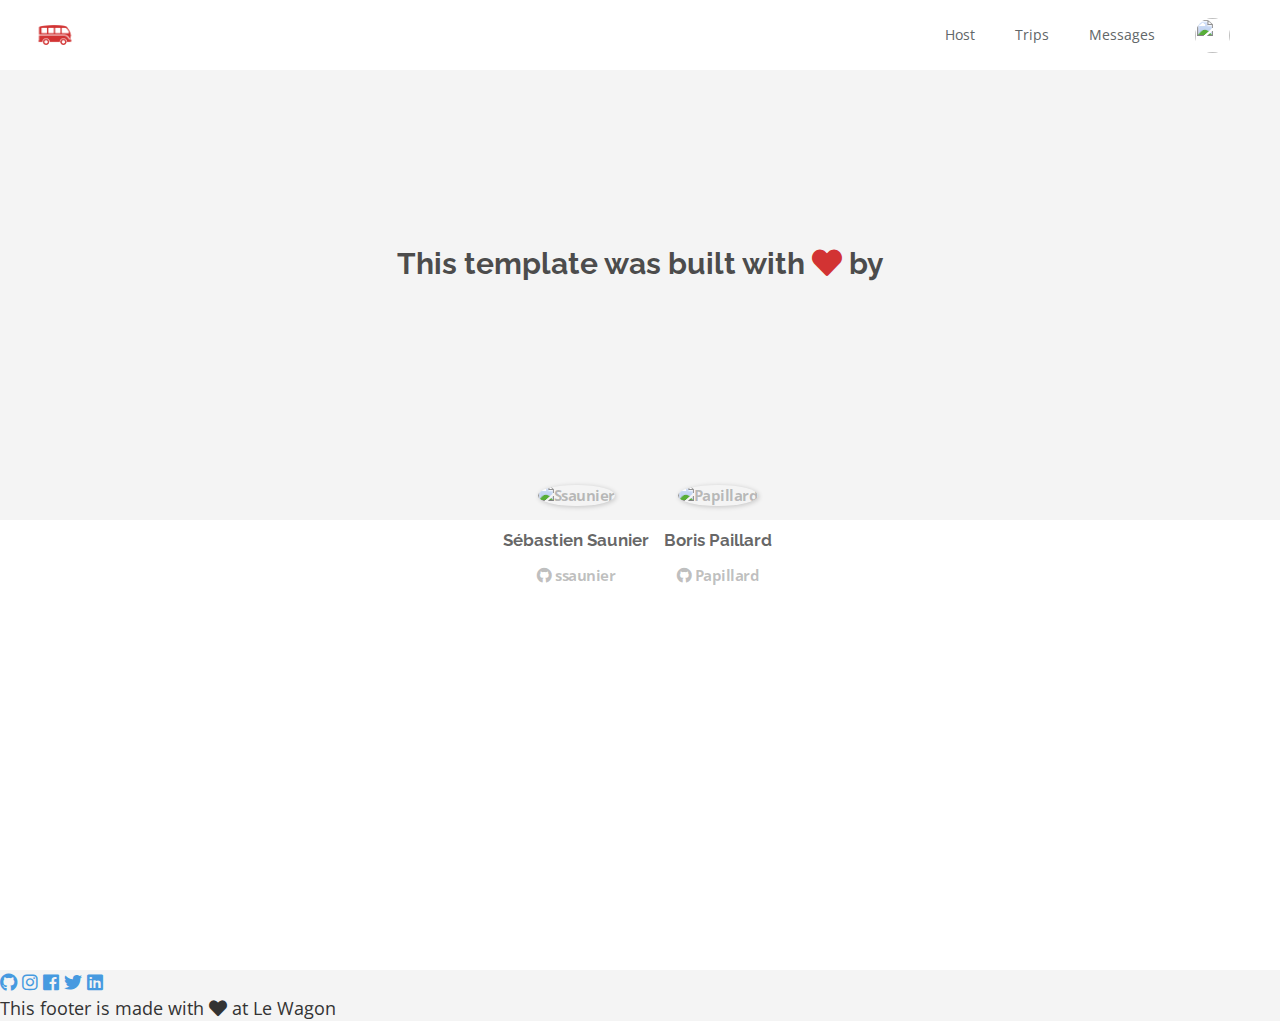
==== commit 90b5c8a6: "Automated commit at 2018-11-12 13:36:20 UTC by middleman-deploy 2.0.0-alpha" ====
--- a/about.html
+++ b/about.html
@@ -7,7 +7,7 @@
           content="width=device-width, initial-scale=1, shrink-to-fit=no">
     <!-- Use the title from a page's frontmatter if it has one -->
     <title>Le Wagon - Middleman - About</title>
-    <link href="stylesheets/application-d8451641.css" rel="stylesheet" />
+    <link href="stylesheets/application-5e1e9b78.css" rel="stylesheet" />
     <script src="javascripts/application-93de88c9.js"></script>
     <link href="images/favicon-f15af148.png" rel="icon" type="image/png" />
   </head>
--- a/stylesheets/application-5e1e9b78.css
+++ b/stylesheets/application-5e1e9b78.css
@@ -0,0 +1,8 @@
+@import url("https://fonts.googleapis.com/css?family=Open+Sans:400,300,700|Raleway:400,100,300,700,500");/*!
+ * Bootstrap v3.3.7 (http://getbootstrap.com)
+ * Copyright 2011-2016 Twitter, Inc.
+ * Licensed under MIT (https://github.com/twbs/bootstrap/blob/master/LICENSE)
+ *//*! normalize.css v3.0.3 | MIT License | github.com/necolas/normalize.css */html{font-family:sans-serif;-ms-text-size-adjust:100%;-webkit-text-size-adjust:100%}body{margin:0}article,aside,details,figcaption,figure,footer,header,hgroup,main,menu,nav,section,summary{display:block}audio,canvas,progress,video{display:inline-block;vertical-align:baseline}audio:not([controls]){display:none;height:0}[hidden],template{display:none}a{background-color:transparent}a:active,a:hover{outline:0}abbr[title]{border-bottom:1px dotted}b,strong{font-weight:bold}dfn{font-style:italic}h1{font-size:2em;margin:0.67em 0}mark{background:#ff0;color:#000}small{font-size:80%}sub,sup{font-size:75%;line-height:0;position:relative;vertical-align:baseline}sup{top:-0.5em}sub{bottom:-0.25em}img{border:0}svg:not(:root){overflow:hidden}figure{margin:1em 40px}hr{-webkit-box-sizing:content-box;box-sizing:content-box;height:0}pre{overflow:auto}code,kbd,pre,samp{font-family:monospace, monospace;font-size:1em}button,input,optgroup,select,textarea{color:inherit;font:inherit;margin:0}button{overflow:visible}button,select{text-transform:none}button,html input[type="button"],input[type="reset"],input[type="submit"]{-webkit-appearance:button;cursor:pointer}button[disabled],html input[disabled]{cursor:default}button::-moz-focus-inner,input::-moz-focus-inner{border:0;padding:0}input{line-height:normal}input[type="checkbox"],input[type="radio"]{-webkit-box-sizing:border-box;box-sizing:border-box;padding:0}input[type="number"]::-webkit-inner-spin-button,input[type="number"]::-webkit-outer-spin-button{height:auto}input[type="search"]{-webkit-appearance:textfield;-webkit-box-sizing:content-box;box-sizing:content-box}input[type="search"]::-webkit-search-cancel-button,input[type="search"]::-webkit-search-decoration{-webkit-appearance:none}fieldset{border:1px solid #c0c0c0;margin:0 2px;padding:0.35em 0.625em 0.75em}legend{border:0;padding:0}textarea{overflow:auto}optgroup{font-weight:bold}table{border-collapse:collapse;border-spacing:0}td,th{padding:0}/*! Source: https://github.com/h5bp/html5-boilerplate/blob/master/src/css/main.css */@media print{*,*:before,*:after{background:transparent !important;color:#000 !important;-webkit-box-shadow:none !important;box-shadow:none !important;text-shadow:none !important}a,a:visited{text-decoration:underline}a[href]:after{content:" (" attr(href) ")"}abbr[title]:after{content:" (" attr(title) ")"}a[href^="#"]:after,a[href^="javascript:"]:after{content:""}pre,blockquote{border:1px solid #999;page-break-inside:avoid}thead{display:table-header-group}tr,img{page-break-inside:avoid}img{max-width:100% !important}p,h2,h3{orphans:3;widows:3}h2,h3{page-break-after:avoid}.navbar{display:none}.btn>.caret,.dropup>.btn>.caret{border-top-color:#000 !important}.label{border:1px solid #000}.table{border-collapse:collapse !important}.table td,.table th{background-color:#fff !important}.table-bordered th,.table-bordered td{border:1px solid #ddd !important}}@font-face{font-family:'Glyphicons Halflings';src:url("../assets/bootstrap/glyphicons-halflings-regular-86b6f62b.eot");src:url("../assets/bootstrap/glyphicons-halflings-regular-86b6f62b.eot?#iefix") format("embedded-opentype"),url("../assets/bootstrap/glyphicons-halflings-regular-ca35b697.woff2") format("woff2"),url("../assets/bootstrap/glyphicons-halflings-regular-278e49a8.woff") format("woff"),url("../assets/bootstrap/glyphicons-halflings-regular-44bc1850.ttf") format("truetype"),url("../assets/bootstrap/glyphicons-halflings-regular-de51a849.svg#glyphicons_halflingsregular") format("svg")}.glyphicon{position:relative;top:1px;display:inline-block;font-family:'Glyphicons Halflings';font-style:normal;font-weight:normal;line-height:1;-webkit-font-smoothing:antialiased;-moz-osx-font-smoothing:grayscale}.glyphicon-asterisk:before{content:"\002a"}.glyphicon-plus:before{content:"\002b"}.glyphicon-euro:before,.glyphicon-eur:before{content:"\20ac"}.glyphicon-minus:before{content:"\2212"}.glyphicon-cloud:before{content:"\2601"}.glyphicon-envelope:before{content:"\2709"}.glyphicon-pencil:before{content:"\270f"}.glyphicon-glass:before{content:"\e001"}.glyphicon-music:before{content:"\e002"}.glyphicon-search:before{content:"\e003"}.glyphicon-heart:before{content:"\e005"}.glyphicon-star:before{content:"\e006"}.glyphicon-star-empty:before{content:"\e007"}.glyphicon-user:before{content:"\e008"}.glyphicon-film:before{content:"\e009"}.glyphicon-th-large:before{content:"\e010"}.glyphicon-th:before{content:"\e011"}.glyphicon-th-list:before{content:"\e012"}.glyphicon-ok:before{content:"\e013"}.glyphicon-remove:before{content:"\e014"}.glyphicon-zoom-in:before{content:"\e015"}.glyphicon-zoom-out:before{content:"\e016"}.glyphicon-off:before{content:"\e017"}.glyphicon-signal:before{content:"\e018"}.glyphicon-cog:before{content:"\e019"}.glyphicon-trash:before{content:"\e020"}.glyphicon-home:before{content:"\e021"}.glyphicon-file:before{content:"\e022"}.glyphicon-time:before{content:"\e023"}.glyphicon-road:before{content:"\e024"}.glyphicon-download-alt:before{content:"\e025"}.glyphicon-download:before{content:"\e026"}.glyphicon-upload:before{content:"\e027"}.glyphicon-inbox:before{content:"\e028"}.glyphicon-play-circle:before{content:"\e029"}.glyphicon-repeat:before{content:"\e030"}.glyphicon-refresh:before{content:"\e031"}.glyphicon-list-alt:before{content:"\e032"}.glyphicon-lock:before{content:"\e033"}.glyphicon-flag:before{content:"\e034"}.glyphicon-headphones:before{content:"\e035"}.glyphicon-volume-off:before{content:"\e036"}.glyphicon-volume-down:before{content:"\e037"}.glyphicon-volume-up:before{content:"\e038"}.glyphicon-qrcode:before{content:"\e039"}.glyphicon-barcode:before{content:"\e040"}.glyphicon-tag:before{content:"\e041"}.glyphicon-tags:before{content:"\e042"}.glyphicon-book:before{content:"\e043"}.glyphicon-bookmark:before{content:"\e044"}.glyphicon-print:before{content:"\e045"}.glyphicon-camera:before{content:"\e046"}.glyphicon-font:before{content:"\e047"}.glyphicon-bold:before{content:"\e048"}.glyphicon-italic:before{content:"\e049"}.glyphicon-text-height:before{content:"\e050"}.glyphicon-text-width:before{content:"\e051"}.glyphicon-align-left:before{content:"\e052"}.glyphicon-align-center:before{content:"\e053"}.glyphicon-align-right:before{content:"\e054"}.glyphicon-align-justify:before{content:"\e055"}.glyphicon-list:before{content:"\e056"}.glyphicon-indent-left:before{content:"\e057"}.glyphicon-indent-right:before{content:"\e058"}.glyphicon-facetime-video:before{content:"\e059"}.glyphicon-picture:before{content:"\e060"}.glyphicon-map-marker:before{content:"\e062"}.glyphicon-adjust:before{content:"\e063"}.glyphicon-tint:before{content:"\e064"}.glyphicon-edit:before{content:"\e065"}.glyphicon-share:before{content:"\e066"}.glyphicon-check:before{content:"\e067"}.glyphicon-move:before{content:"\e068"}.glyphicon-step-backward:before{content:"\e069"}.glyphicon-fast-backward:before{content:"\e070"}.glyphicon-backward:before{content:"\e071"}.glyphicon-play:before{content:"\e072"}.glyphicon-pause:before{content:"\e073"}.glyphicon-stop:before{content:"\e074"}.glyphicon-forward:before{content:"\e075"}.glyphicon-fast-forward:before{content:"\e076"}.glyphicon-step-forward:before{content:"\e077"}.glyphicon-eject:before{content:"\e078"}.glyphicon-chevron-left:before{content:"\e079"}.glyphicon-chevron-right:before{content:"\e080"}.glyphicon-plus-sign:before{content:"\e081"}.glyphicon-minus-sign:before{content:"\e082"}.glyphicon-remove-sign:before{content:"\e083"}.glyphicon-ok-sign:before{content:"\e084"}.glyphicon-question-sign:before{content:"\e085"}.glyphicon-info-sign:before{content:"\e086"}.glyphicon-screenshot:before{content:"\e087"}.glyphicon-remove-circle:before{content:"\e088"}.glyphicon-ok-circle:before{content:"\e089"}.glyphicon-ban-circle:before{content:"\e090"}.glyphicon-arrow-left:before{content:"\e091"}.glyphicon-arrow-right:before{content:"\e092"}.glyphicon-arrow-up:before{content:"\e093"}.glyphicon-arrow-down:before{content:"\e094"}.glyphicon-share-alt:before{content:"\e095"}.glyphicon-resize-full:before{content:"\e096"}.glyphicon-resize-small:before{content:"\e097"}.glyphicon-exclamation-sign:before{content:"\e101"}.glyphicon-gift:before{content:"\e102"}.glyphicon-leaf:before{content:"\e103"}.glyphicon-fire:before{content:"\e104"}.glyphicon-eye-open:before{content:"\e105"}.glyphicon-eye-close:before{content:"\e106"}.glyphicon-warning-sign:before{content:"\e107"}.glyphicon-plane:before{content:"\e108"}.glyphicon-calendar:before{content:"\e109"}.glyphicon-random:before{content:"\e110"}.glyphicon-comment:before{content:"\e111"}.glyphicon-magnet:before{content:"\e112"}.glyphicon-chevron-up:before{content:"\e113"}.glyphicon-chevron-down:before{content:"\e114"}.glyphicon-retweet:before{content:"\e115"}.glyphicon-shopping-cart:before{content:"\e116"}.glyphicon-folder-close:before{content:"\e117"}.glyphicon-folder-open:before{content:"\e118"}.glyphicon-resize-vertical:before{content:"\e119"}.glyphicon-resize-horizontal:before{content:"\e120"}.glyphicon-hdd:before{content:"\e121"}.glyphicon-bullhorn:before{content:"\e122"}.glyphicon-bell:before{content:"\e123"}.glyphicon-certificate:before{content:"\e124"}.glyphicon-thumbs-up:before{content:"\e125"}.glyphicon-thumbs-down:before{content:"\e126"}.glyphicon-hand-right:before{content:"\e127"}.glyphicon-hand-left:before{content:"\e128"}.glyphicon-hand-up:before{content:"\e129"}.glyphicon-hand-down:before{content:"\e130"}.glyphicon-circle-arrow-right:before{content:"\e131"}.glyphicon-circle-arrow-left:before{content:"\e132"}.glyphicon-circle-arrow-up:before{content:"\e133"}.glyphicon-circle-arrow-down:before{content:"\e134"}.glyphicon-globe:before{content:"\e135"}.glyphicon-wrench:before{content:"\e136"}.glyphicon-tasks:before{content:"\e137"}.glyphicon-filter:before{content:"\e138"}.glyphicon-briefcase:before{content:"\e139"}.glyphicon-fullscreen:before{content:"\e140"}.glyphicon-dashboard:before{content:"\e141"}.glyphicon-paperclip:before{content:"\e142"}.glyphicon-heart-empty:before{content:"\e143"}.glyphicon-link:before{content:"\e144"}.glyphicon-phone:before{content:"\e145"}.glyphicon-pushpin:before{content:"\e146"}.glyphicon-usd:before{content:"\e148"}.glyphicon-gbp:before{content:"\e149"}.glyphicon-sort:before{content:"\e150"}.glyphicon-sort-by-alphabet:before{content:"\e151"}.glyphicon-sort-by-alphabet-alt:before{content:"\e152"}.glyphicon-sort-by-order:before{content:"\e153"}.glyphicon-sort-by-order-alt:before{content:"\e154"}.glyphicon-sort-by-attributes:before{content:"\e155"}.glyphicon-sort-by-attributes-alt:before{content:"\e156"}.glyphicon-unchecked:before{content:"\e157"}.glyphicon-expand:before{content:"\e158"}.glyphicon-collapse-down:before{content:"\e159"}.glyphicon-collapse-up:before{content:"\e160"}.glyphicon-log-in:before{content:"\e161"}.glyphicon-flash:before{content:"\e162"}.glyphicon-log-out:before{content:"\e163"}.glyphicon-new-window:before{content:"\e164"}.glyphicon-record:before{content:"\e165"}.glyphicon-save:before{content:"\e166"}.glyphicon-open:before{content:"\e167"}.glyphicon-saved:before{content:"\e168"}.glyphicon-import:before{content:"\e169"}.glyphicon-export:before{content:"\e170"}.glyphicon-send:before{content:"\e171"}.glyphicon-floppy-disk:before{content:"\e172"}.glyphicon-floppy-saved:before{content:"\e173"}.glyphicon-floppy-remove:before{content:"\e174"}.glyphicon-floppy-save:before{content:"\e175"}.glyphicon-floppy-open:before{content:"\e176"}.glyphicon-credit-card:before{content:"\e177"}.glyphicon-transfer:before{content:"\e178"}.glyphicon-cutlery:before{content:"\e179"}.glyphicon-header:before{content:"\e180"}.glyphicon-compressed:before{content:"\e181"}.glyphicon-earphone:before{content:"\e182"}.glyphicon-phone-alt:before{content:"\e183"}.glyphicon-tower:before{content:"\e184"}.glyphicon-stats:before{content:"\e185"}.glyphicon-sd-video:before{content:"\e186"}.glyphicon-hd-video:before{content:"\e187"}.glyphicon-subtitles:before{content:"\e188"}.glyphicon-sound-stereo:before{content:"\e189"}.glyphicon-sound-dolby:before{content:"\e190"}.glyphicon-sound-5-1:before{content:"\e191"}.glyphicon-sound-6-1:before{content:"\e192"}.glyphicon-sound-7-1:before{content:"\e193"}.glyphicon-copyright-mark:before{content:"\e194"}.glyphicon-registration-mark:before{content:"\e195"}.glyphicon-cloud-download:before{content:"\e197"}.glyphicon-cloud-upload:before{content:"\e198"}.glyphicon-tree-conifer:before{content:"\e199"}.glyphicon-tree-deciduous:before{content:"\e200"}.glyphicon-cd:before{content:"\e201"}.glyphicon-save-file:before{content:"\e202"}.glyphicon-open-file:before{content:"\e203"}.glyphicon-level-up:before{content:"\e204"}.glyphicon-copy:before{content:"\e205"}.glyphicon-paste:before{content:"\e206"}.glyphicon-alert:before{content:"\e209"}.glyphicon-equalizer:before{content:"\e210"}.glyphicon-king:before{content:"\e211"}.glyphicon-queen:before{content:"\e212"}.glyphicon-pawn:before{content:"\e213"}.glyphicon-bishop:before{content:"\e214"}.glyphicon-knight:before{content:"\e215"}.glyphicon-baby-formula:before{content:"\e216"}.glyphicon-tent:before{content:"\26fa"}.glyphicon-blackboard:before{content:"\e218"}.glyphicon-bed:before{content:"\e219"}.glyphicon-apple:before{content:"\f8ff"}.glyphicon-erase:before{content:"\e221"}.glyphicon-hourglass:before{content:"\231b"}.glyphicon-lamp:before{content:"\e223"}.glyphicon-duplicate:before{content:"\e224"}.glyphicon-piggy-bank:before{content:"\e225"}.glyphicon-scissors:before{content:"\e226"}.glyphicon-bitcoin:before{content:"\e227"}.glyphicon-btc:before{content:"\e227"}.glyphicon-xbt:before{content:"\e227"}.glyphicon-yen:before{content:"\00a5"}.glyphicon-jpy:before{content:"\00a5"}.glyphicon-ruble:before{content:"\20bd"}.glyphicon-rub:before{content:"\20bd"}.glyphicon-scale:before{content:"\e230"}.glyphicon-ice-lolly:before{content:"\e231"}.glyphicon-ice-lolly-tasted:before{content:"\e232"}.glyphicon-education:before{content:"\e233"}.glyphicon-option-horizontal:before{content:"\e234"}.glyphicon-option-vertical:before{content:"\e235"}.glyphicon-menu-hamburger:before{content:"\e236"}.glyphicon-modal-window:before{content:"\e237"}.glyphicon-oil:before{content:"\e238"}.glyphicon-grain:before{content:"\e239"}.glyphicon-sunglasses:before{content:"\e240"}.glyphicon-text-size:before{content:"\e241"}.glyphicon-text-color:before{content:"\e242"}.glyphicon-text-background:before{content:"\e243"}.glyphicon-object-align-top:before{content:"\e244"}.glyphicon-object-align-bottom:before{content:"\e245"}.glyphicon-object-align-horizontal:before{content:"\e246"}.glyphicon-object-align-left:before{content:"\e247"}.glyphicon-object-align-vertical:before{content:"\e248"}.glyphicon-object-align-right:before{content:"\e249"}.glyphicon-triangle-right:before{content:"\e250"}.glyphicon-triangle-left:before{content:"\e251"}.glyphicon-triangle-bottom:before{content:"\e252"}.glyphicon-triangle-top:before{content:"\e253"}.glyphicon-console:before{content:"\e254"}.glyphicon-superscript:before{content:"\e255"}.glyphicon-subscript:before{content:"\e256"}.glyphicon-menu-left:before{content:"\e257"}.glyphicon-menu-right:before{content:"\e258"}.glyphicon-menu-down:before{content:"\e259"}.glyphicon-menu-up:before{content:"\e260"}*{-webkit-box-sizing:border-box;box-sizing:border-box}*:before,*:after{-webkit-box-sizing:border-box;box-sizing:border-box}html{font-size:10px;-webkit-tap-highlight-color:transparent}body{font-family:"Open Sans", "Helvetica", "sans-serif";font-size:18px;line-height:1.42857143;color:#333333;background-color:#F4F4F4}input,button,select,textarea{font-family:inherit;font-size:inherit;line-height:inherit}a{color:#469AE0;text-decoration:none}a:hover,a:focus{color:#1f74ba;text-decoration:underline}a:focus{outline:5px auto -webkit-focus-ring-color;outline-offset:-2px}figure{margin:0}img{vertical-align:middle}.img-responsive{display:block;max-width:100%;height:auto}.img-rounded{border-radius:2px}.img-thumbnail{padding:4px;line-height:1.42857143;background-color:#F4F4F4;border:1px solid #ddd;border-radius:2px;-webkit-transition:all 0.2s ease-in-out;transition:all 0.2s ease-in-out;display:inline-block;max-width:100%;height:auto}.img-circle{border-radius:50%}hr{margin-top:25px;margin-bottom:25px;border:0;border-top:1px solid #eeeeee}.sr-only{position:absolute;width:1px;height:1px;margin:-1px;padding:0;overflow:hidden;clip:rect(0, 0, 0, 0);border:0}.sr-only-focusable:active,.sr-only-focusable:focus{position:static;width:auto;height:auto;margin:0;overflow:visible;clip:auto}[role="button"]{cursor:pointer}h1,h2,h3,h4,h5,h6,.h1,.h2,.h3,.h4,.h5,.h6{font-family:"Raleway", "Helvetica", "sans-serif";font-weight:500;line-height:1.1;color:inherit}h1 small,h1 .small,h2 small,h2 .small,h3 small,h3 .small,h4 small,h4 .small,h5 small,h5 .small,h6 small,h6 .small,.h1 small,.h1 .small,.h2 small,.h2 .small,.h3 small,.h3 .small,.h4 small,.h4 .small,.h5 small,.h5 .small,.h6 small,.h6 .small{font-weight:normal;line-height:1;color:#777777}h1,.h1,h2,.h2,h3,.h3{margin-top:25px;margin-bottom:12.5px}h1 small,h1 .small,.h1 small,.h1 .small,h2 small,h2 .small,.h2 small,.h2 .small,h3 small,h3 .small,.h3 small,.h3 .small{font-size:65%}h4,.h4,h5,.h5,h6,.h6{margin-top:12.5px;margin-bottom:12.5px}h4 small,h4 .small,.h4 small,.h4 .small,h5 small,h5 .small,.h5 small,.h5 .small,h6 small,h6 .small,.h6 small,.h6 .small{font-size:75%}h1,.h1{font-size:46px}h2,.h2{font-size:38px}h3,.h3{font-size:31px}h4,.h4{font-size:23px}h5,.h5{font-size:18px}h6,.h6{font-size:16px}p{margin:0 0 12.5px}.lead{margin-bottom:25px;font-size:20px;font-weight:300;line-height:1.4}@media (min-width: 768px){.lead{font-size:27px}}small,.small{font-size:88%}mark,.mark{background-color:#fcf8e3;padding:.2em}.text-left{text-align:left}.text-right{text-align:right}.text-center{text-align:center}.text-justify{text-align:justify}.text-nowrap{white-space:nowrap}.text-lowercase{text-transform:lowercase}.text-uppercase,.initialism{text-transform:uppercase}.text-capitalize{text-transform:capitalize}.text-muted{color:#777777}.text-primary{color:#469AE0}a.text-primary:hover,a.text-primary:focus{color:#2381d0}.text-success{color:#3c763d}a.text-success:hover,a.text-success:focus{color:#2b542c}.text-info{color:#31708f}a.text-info:hover,a.text-info:focus{color:#245269}.text-warning{color:#8a6d3b}a.text-warning:hover,a.text-warning:focus{color:#66512c}.text-danger{color:#a94442}a.text-danger:hover,a.text-danger:focus{color:#843534}.bg-primary{color:#fff}.bg-primary{background-color:#469AE0}a.bg-primary:hover,a.bg-primary:focus{background-color:#2381d0}.bg-success{background-color:#dff0d8}a.bg-success:hover,a.bg-success:focus{background-color:#c1e2b3}.bg-info{background-color:#d9edf7}a.bg-info:hover,a.bg-info:focus{background-color:#afd9ee}.bg-warning{background-color:#fcf8e3}a.bg-warning:hover,a.bg-warning:focus{background-color:#f7ecb5}.bg-danger{background-color:#f2dede}a.bg-danger:hover,a.bg-danger:focus{background-color:#e4b9b9}.page-header{padding-bottom:11.5px;margin:50px 0 25px;border-bottom:1px solid #eeeeee}ul,ol{margin-top:0;margin-bottom:12.5px}ul ul,ul ol,ol ul,ol ol{margin-bottom:0}.list-unstyled{padding-left:0;list-style:none}.list-inline{padding-left:0;list-style:none;margin-left:-5px}.list-inline>li{display:inline-block;padding-left:5px;padding-right:5px}dl{margin-top:0;margin-bottom:25px}dt,dd{line-height:1.42857143}dt{font-weight:bold}dd{margin-left:0}.dl-horizontal dd:before,.dl-horizontal dd:after{content:" ";display:table}.dl-horizontal dd:after{clear:both}@media (min-width: 768px){.dl-horizontal dt{float:left;width:160px;clear:left;text-align:right;overflow:hidden;text-overflow:ellipsis;white-space:nowrap}.dl-horizontal dd{margin-left:180px}}abbr[title],abbr[data-original-title]{cursor:help;border-bottom:1px dotted #777777}.initialism{font-size:90%}blockquote{padding:12.5px 25px;margin:0 0 25px;font-size:22.5px;border-left:5px solid #eeeeee}blockquote p:last-child,blockquote ul:last-child,blockquote ol:last-child{margin-bottom:0}blockquote footer,blockquote small,blockquote .small{display:block;font-size:80%;line-height:1.42857143;color:#777777}blockquote footer:before,blockquote small:before,blockquote .small:before{content:'\2014 \00A0'}.blockquote-reverse,blockquote.pull-right{padding-right:15px;padding-left:0;border-right:5px solid #eeeeee;border-left:0;text-align:right}.blockquote-reverse footer:before,.blockquote-reverse small:before,.blockquote-reverse .small:before,blockquote.pull-right footer:before,blockquote.pull-right small:before,blockquote.pull-right .small:before{content:''}.blockquote-reverse footer:after,.blockquote-reverse small:after,.blockquote-reverse .small:after,blockquote.pull-right footer:after,blockquote.pull-right small:after,blockquote.pull-right .small:after{content:'\00A0 \2014'}address{margin-bottom:25px;font-style:normal;line-height:1.42857143}code,kbd,pre,samp{font-family:Menlo, Monaco, Consolas, "Courier New", monospace}code{padding:2px 4px;font-size:90%;color:#c7254e;background-color:#f9f2f4;border-radius:2px}kbd{padding:2px 4px;font-size:90%;color:#fff;background-color:#333;border-radius:2px;-webkit-box-shadow:inset 0 -1px 0 rgba(0,0,0,0.25);box-shadow:inset 0 -1px 0 rgba(0,0,0,0.25)}kbd kbd{padding:0;font-size:100%;font-weight:bold;-webkit-box-shadow:none;box-shadow:none}pre{display:block;padding:12px;margin:0 0 12.5px;font-size:17px;line-height:1.42857143;word-break:break-all;word-wrap:break-word;color:#333333;background-color:#f5f5f5;border:1px solid #ccc;border-radius:2px}pre code{padding:0;font-size:inherit;color:inherit;white-space:pre-wrap;background-color:transparent;border-radius:0}.pre-scrollable{max-height:340px;overflow-y:scroll}.container{margin-right:auto;margin-left:auto;padding-left:15px;padding-right:15px}.container:before,.container:after{content:" ";display:table}.container:after{clear:both}@media (min-width: 768px){.container{width:750px}}@media (min-width: 992px){.container{width:970px}}@media (min-width: 1200px){.container{width:1170px}}.container-fluid{margin-right:auto;margin-left:auto;padding-left:15px;padding-right:15px}.container-fluid:before,.container-fluid:after{content:" ";display:table}.container-fluid:after{clear:both}.row{margin-left:-15px;margin-right:-15px}.row:before,.row:after{content:" ";display:table}.row:after{clear:both}.col-xs-1,.col-sm-1,.col-md-1,.col-lg-1,.col-xs-2,.col-sm-2,.col-md-2,.col-lg-2,.col-xs-3,.col-sm-3,.col-md-3,.col-lg-3,.col-xs-4,.col-sm-4,.col-md-4,.col-lg-4,.col-xs-5,.col-sm-5,.col-md-5,.col-lg-5,.col-xs-6,.col-sm-6,.col-md-6,.col-lg-6,.col-xs-7,.col-sm-7,.col-md-7,.col-lg-7,.col-xs-8,.col-sm-8,.col-md-8,.col-lg-8,.col-xs-9,.col-sm-9,.col-md-9,.col-lg-9,.col-xs-10,.col-sm-10,.col-md-10,.col-lg-10,.col-xs-11,.col-sm-11,.col-md-11,.col-lg-11,.col-xs-12,.col-sm-12,.col-md-12,.col-lg-12{position:relative;min-height:1px;padding-left:15px;padding-right:15px}.col-xs-1,.col-xs-2,.col-xs-3,.col-xs-4,.col-xs-5,.col-xs-6,.col-xs-7,.col-xs-8,.col-xs-9,.col-xs-10,.col-xs-11,.col-xs-12{float:left}.col-xs-1{width:8.33333333%}.col-xs-2{width:16.66666667%}.col-xs-3{width:25%}.col-xs-4{width:33.33333333%}.col-xs-5{width:41.66666667%}.col-xs-6{width:50%}.col-xs-7{width:58.33333333%}.col-xs-8{width:66.66666667%}.col-xs-9{width:75%}.col-xs-10{width:83.33333333%}.col-xs-11{width:91.66666667%}.col-xs-12{width:100%}.col-xs-pull-0{right:auto}.col-xs-pull-1{right:8.33333333%}.col-xs-pull-2{right:16.66666667%}.col-xs-pull-3{right:25%}.col-xs-pull-4{right:33.33333333%}.col-xs-pull-5{right:41.66666667%}.col-xs-pull-6{right:50%}.col-xs-pull-7{right:58.33333333%}.col-xs-pull-8{right:66.66666667%}.col-xs-pull-9{right:75%}.col-xs-pull-10{right:83.33333333%}.col-xs-pull-11{right:91.66666667%}.col-xs-pull-12{right:100%}.col-xs-push-0{left:auto}.col-xs-push-1{left:8.33333333%}.col-xs-push-2{left:16.66666667%}.col-xs-push-3{left:25%}.col-xs-push-4{left:33.33333333%}.col-xs-push-5{left:41.66666667%}.col-xs-push-6{left:50%}.col-xs-push-7{left:58.33333333%}.col-xs-push-8{left:66.66666667%}.col-xs-push-9{left:75%}.col-xs-push-10{left:83.33333333%}.col-xs-push-11{left:91.66666667%}.col-xs-push-12{left:100%}.col-xs-offset-0{margin-left:0%}.col-xs-offset-1{margin-left:8.33333333%}.col-xs-offset-2{margin-left:16.66666667%}.col-xs-offset-3{margin-left:25%}.col-xs-offset-4{margin-left:33.33333333%}.col-xs-offset-5{margin-left:41.66666667%}.col-xs-offset-6{margin-left:50%}.col-xs-offset-7{margin-left:58.33333333%}.col-xs-offset-8{margin-left:66.66666667%}.col-xs-offset-9{margin-left:75%}.col-xs-offset-10{margin-left:83.33333333%}.col-xs-offset-11{margin-left:91.66666667%}.col-xs-offset-12{margin-left:100%}@media (min-width: 768px){.col-sm-1,.col-sm-2,.col-sm-3,.col-sm-4,.col-sm-5,.col-sm-6,.col-sm-7,.col-sm-8,.col-sm-9,.col-sm-10,.col-sm-11,.col-sm-12{float:left}.col-sm-1{width:8.33333333%}.col-sm-2{width:16.66666667%}.col-sm-3{width:25%}.col-sm-4{width:33.33333333%}.col-sm-5{width:41.66666667%}.col-sm-6{width:50%}.col-sm-7{width:58.33333333%}.col-sm-8{width:66.66666667%}.col-sm-9{width:75%}.col-sm-10{width:83.33333333%}.col-sm-11{width:91.66666667%}.col-sm-12{width:100%}.col-sm-pull-0{right:auto}.col-sm-pull-1{right:8.33333333%}.col-sm-pull-2{right:16.66666667%}.col-sm-pull-3{right:25%}.col-sm-pull-4{right:33.33333333%}.col-sm-pull-5{right:41.66666667%}.col-sm-pull-6{right:50%}.col-sm-pull-7{right:58.33333333%}.col-sm-pull-8{right:66.66666667%}.col-sm-pull-9{right:75%}.col-sm-pull-10{right:83.33333333%}.col-sm-pull-11{right:91.66666667%}.col-sm-pull-12{right:100%}.col-sm-push-0{left:auto}.col-sm-push-1{left:8.33333333%}.col-sm-push-2{left:16.66666667%}.col-sm-push-3{left:25%}.col-sm-push-4{left:33.33333333%}.col-sm-push-5{left:41.66666667%}.col-sm-push-6{left:50%}.col-sm-push-7{left:58.33333333%}.col-sm-push-8{left:66.66666667%}.col-sm-push-9{left:75%}.col-sm-push-10{left:83.33333333%}.col-sm-push-11{left:91.66666667%}.col-sm-push-12{left:100%}.col-sm-offset-0{margin-left:0%}.col-sm-offset-1{margin-left:8.33333333%}.col-sm-offset-2{margin-left:16.66666667%}.col-sm-offset-3{margin-left:25%}.col-sm-offset-4{margin-left:33.33333333%}.col-sm-offset-5{margin-left:41.66666667%}.col-sm-offset-6{margin-left:50%}.col-sm-offset-7{margin-left:58.33333333%}.col-sm-offset-8{margin-left:66.66666667%}.col-sm-offset-9{margin-left:75%}.col-sm-offset-10{margin-left:83.33333333%}.col-sm-offset-11{margin-left:91.66666667%}.col-sm-offset-12{margin-left:100%}}@media (min-width: 992px){.col-md-1,.col-md-2,.col-md-3,.col-md-4,.col-md-5,.col-md-6,.col-md-7,.col-md-8,.col-md-9,.col-md-10,.col-md-11,.col-md-12{float:left}.col-md-1{width:8.33333333%}.col-md-2{width:16.66666667%}.col-md-3{width:25%}.col-md-4{width:33.33333333%}.col-md-5{width:41.66666667%}.col-md-6{width:50%}.col-md-7{width:58.33333333%}.col-md-8{width:66.66666667%}.col-md-9{width:75%}.col-md-10{width:83.33333333%}.col-md-11{width:91.66666667%}.col-md-12{width:100%}.col-md-pull-0{right:auto}.col-md-pull-1{right:8.33333333%}.col-md-pull-2{right:16.66666667%}.col-md-pull-3{right:25%}.col-md-pull-4{right:33.33333333%}.col-md-pull-5{right:41.66666667%}.col-md-pull-6{right:50%}.col-md-pull-7{right:58.33333333%}.col-md-pull-8{right:66.66666667%}.col-md-pull-9{right:75%}.col-md-pull-10{right:83.33333333%}.col-md-pull-11{right:91.66666667%}.col-md-pull-12{right:100%}.col-md-push-0{left:auto}.col-md-push-1{left:8.33333333%}.col-md-push-2{left:16.66666667%}.col-md-push-3{left:25%}.col-md-push-4{left:33.33333333%}.col-md-push-5{left:41.66666667%}.col-md-push-6{left:50%}.col-md-push-7{left:58.33333333%}.col-md-push-8{left:66.66666667%}.col-md-push-9{left:75%}.col-md-push-10{left:83.33333333%}.col-md-push-11{left:91.66666667%}.col-md-push-12{left:100%}.col-md-offset-0{margin-left:0%}.col-md-offset-1{margin-left:8.33333333%}.col-md-offset-2{margin-left:16.66666667%}.col-md-offset-3{margin-left:25%}.col-md-offset-4{margin-left:33.33333333%}.col-md-offset-5{margin-left:41.66666667%}.col-md-offset-6{margin-left:50%}.col-md-offset-7{margin-left:58.33333333%}.col-md-offset-8{margin-left:66.66666667%}.col-md-offset-9{margin-left:75%}.col-md-offset-10{margin-left:83.33333333%}.col-md-offset-11{margin-left:91.66666667%}.col-md-offset-12{margin-left:100%}}@media (min-width: 1200px){.col-lg-1,.col-lg-2,.col-lg-3,.col-lg-4,.col-lg-5,.col-lg-6,.col-lg-7,.col-lg-8,.col-lg-9,.col-lg-10,.col-lg-11,.col-lg-12{float:left}.col-lg-1{width:8.33333333%}.col-lg-2{width:16.66666667%}.col-lg-3{width:25%}.col-lg-4{width:33.33333333%}.col-lg-5{width:41.66666667%}.col-lg-6{width:50%}.col-lg-7{width:58.33333333%}.col-lg-8{width:66.66666667%}.col-lg-9{width:75%}.col-lg-10{width:83.33333333%}.col-lg-11{width:91.66666667%}.col-lg-12{width:100%}.col-lg-pull-0{right:auto}.col-lg-pull-1{right:8.33333333%}.col-lg-pull-2{right:16.66666667%}.col-lg-pull-3{right:25%}.col-lg-pull-4{right:33.33333333%}.col-lg-pull-5{right:41.66666667%}.col-lg-pull-6{right:50%}.col-lg-pull-7{right:58.33333333%}.col-lg-pull-8{right:66.66666667%}.col-lg-pull-9{right:75%}.col-lg-pull-10{right:83.33333333%}.col-lg-pull-11{right:91.66666667%}.col-lg-pull-12{right:100%}.col-lg-push-0{left:auto}.col-lg-push-1{left:8.33333333%}.col-lg-push-2{left:16.66666667%}.col-lg-push-3{left:25%}.col-lg-push-4{left:33.33333333%}.col-lg-push-5{left:41.66666667%}.col-lg-push-6{left:50%}.col-lg-push-7{left:58.33333333%}.col-lg-push-8{left:66.66666667%}.col-lg-push-9{left:75%}.col-lg-push-10{left:83.33333333%}.col-lg-push-11{left:91.66666667%}.col-lg-push-12{left:100%}.col-lg-offset-0{margin-left:0%}.col-lg-offset-1{margin-left:8.33333333%}.col-lg-offset-2{margin-left:16.66666667%}.col-lg-offset-3{margin-left:25%}.col-lg-offset-4{margin-left:33.33333333%}.col-lg-offset-5{margin-left:41.66666667%}.col-lg-offset-6{margin-left:50%}.col-lg-offset-7{margin-left:58.33333333%}.col-lg-offset-8{margin-left:66.66666667%}.col-lg-offset-9{margin-left:75%}.col-lg-offset-10{margin-left:83.33333333%}.col-lg-offset-11{margin-left:91.66666667%}.col-lg-offset-12{margin-left:100%}}table{background-color:transparent}caption{padding-top:8px;padding-bottom:8px;color:#777777;text-align:left}th{text-align:left}.table{width:100%;max-width:100%;margin-bottom:25px}.table>thead>tr>th,.table>thead>tr>td,.table>tbody>tr>th,.table>tbody>tr>td,.table>tfoot>tr>th,.table>tfoot>tr>td{padding:8px;line-height:1.42857143;vertical-align:top;border-top:1px solid #ddd}.table>thead>tr>th{vertical-align:bottom;border-bottom:2px solid #ddd}.table>caption+thead>tr:first-child>th,.table>caption+thead>tr:first-child>td,.table>colgroup+thead>tr:first-child>th,.table>colgroup+thead>tr:first-child>td,.table>thead:first-child>tr:first-child>th,.table>thead:first-child>tr:first-child>td{border-top:0}.table>tbody+tbody{border-top:2px solid #ddd}.table .table{background-color:#F4F4F4}.table-condensed>thead>tr>th,.table-condensed>thead>tr>td,.table-condensed>tbody>tr>th,.table-condensed>tbody>tr>td,.table-condensed>tfoot>tr>th,.table-condensed>tfoot>tr>td{padding:5px}.table-bordered{border:1px solid #ddd}.table-bordered>thead>tr>th,.table-bordered>thead>tr>td,.table-bordered>tbody>tr>th,.table-bordered>tbody>tr>td,.table-bordered>tfoot>tr>th,.table-bordered>tfoot>tr>td{border:1px solid #ddd}.table-bordered>thead>tr>th,.table-bordered>thead>tr>td{border-bottom-width:2px}.table-striped>tbody>tr:nth-of-type(odd){background-color:#f9f9f9}.table-hover>tbody>tr:hover{background-color:#f5f5f5}table col[class*="col-"]{position:static;float:none;display:table-column}table td[class*="col-"],table th[class*="col-"]{position:static;float:none;display:table-cell}.table>thead>tr>td.active,.table>thead>tr>th.active,.table>thead>tr.active>td,.table>thead>tr.active>th,.table>tbody>tr>td.active,.table>tbody>tr>th.active,.table>tbody>tr.active>td,.table>tbody>tr.active>th,.table>tfoot>tr>td.active,.table>tfoot>tr>th.active,.table>tfoot>tr.active>td,.table>tfoot>tr.active>th{background-color:#f5f5f5}.table-hover>tbody>tr>td.active:hover,.table-hover>tbody>tr>th.active:hover,.table-hover>tbody>tr.active:hover>td,.table-hover>tbody>tr:hover>.active,.table-hover>tbody>tr.active:hover>th{background-color:#e8e8e8}.table>thead>tr>td.success,.table>thead>tr>th.success,.table>thead>tr.success>td,.table>thead>tr.success>th,.table>tbody>tr>td.success,.table>tbody>tr>th.success,.table>tbody>tr.success>td,.table>tbody>tr.success>th,.table>tfoot>tr>td.success,.table>tfoot>tr>th.success,.table>tfoot>tr.success>td,.table>tfoot>tr.success>th{background-color:#dff0d8}.table-hover>tbody>tr>td.success:hover,.table-hover>tbody>tr>th.success:hover,.table-hover>tbody>tr.success:hover>td,.table-hover>tbody>tr:hover>.success,.table-hover>tbody>tr.success:hover>th{background-color:#d0e9c6}.table>thead>tr>td.info,.table>thead>tr>th.info,.table>thead>tr.info>td,.table>thead>tr.info>th,.table>tbody>tr>td.info,.table>tbody>tr>th.info,.table>tbody>tr.info>td,.table>tbody>tr.info>th,.table>tfoot>tr>td.info,.table>tfoot>tr>th.info,.table>tfoot>tr.info>td,.table>tfoot>tr.info>th{background-color:#d9edf7}.table-hover>tbody>tr>td.info:hover,.table-hover>tbody>tr>th.info:hover,.table-hover>tbody>tr.info:hover>td,.table-hover>tbody>tr:hover>.info,.table-hover>tbody>tr.info:hover>th{background-color:#c4e3f3}.table>thead>tr>td.warning,.table>thead>tr>th.warning,.table>thead>tr.warning>td,.table>thead>tr.warning>th,.table>tbody>tr>td.warning,.table>tbody>tr>th.warning,.table>tbody>tr.warning>td,.table>tbody>tr.warning>th,.table>tfoot>tr>td.warning,.table>tfoot>tr>th.warning,.table>tfoot>tr.warning>td,.table>tfoot>tr.warning>th{background-color:#fcf8e3}.table-hover>tbody>tr>td.warning:hover,.table-hover>tbody>tr>th.warning:hover,.table-hover>tbody>tr.warning:hover>td,.table-hover>tbody>tr:hover>.warning,.table-hover>tbody>tr.warning:hover>th{background-color:#faf2cc}.table>thead>tr>td.danger,.table>thead>tr>th.danger,.table>thead>tr.danger>td,.table>thead>tr.danger>th,.table>tbody>tr>td.danger,.table>tbody>tr>th.danger,.table>tbody>tr.danger>td,.table>tbody>tr.danger>th,.table>tfoot>tr>td.danger,.table>tfoot>tr>th.danger,.table>tfoot>tr.danger>td,.table>tfoot>tr.danger>th{background-color:#f2dede}.table-hover>tbody>tr>td.danger:hover,.table-hover>tbody>tr>th.danger:hover,.table-hover>tbody>tr.danger:hover>td,.table-hover>tbody>tr:hover>.danger,.table-hover>tbody>tr.danger:hover>th{background-color:#ebcccc}.table-responsive{overflow-x:auto;min-height:0.01%}@media screen and (max-width: 767px){.table-responsive{width:100%;margin-bottom:18.75px;overflow-y:hidden;-ms-overflow-style:-ms-autohiding-scrollbar;border:1px solid #ddd}.table-responsive>.table{margin-bottom:0}.table-responsive>.table>thead>tr>th,.table-responsive>.table>thead>tr>td,.table-responsive>.table>tbody>tr>th,.table-responsive>.table>tbody>tr>td,.table-responsive>.table>tfoot>tr>th,.table-responsive>.table>tfoot>tr>td{white-space:nowrap}.table-responsive>.table-bordered{border:0}.table-responsive>.table-bordered>thead>tr>th:first-child,.table-responsive>.table-bordered>thead>tr>td:first-child,.table-responsive>.table-bordered>tbody>tr>th:first-child,.table-responsive>.table-bordered>tbody>tr>td:first-child,.table-responsive>.table-bordered>tfoot>tr>th:first-child,.table-responsive>.table-bordered>tfoot>tr>td:first-child{border-left:0}.table-responsive>.table-bordered>thead>tr>th:last-child,.table-responsive>.table-bordered>thead>tr>td:last-child,.table-responsive>.table-bordered>tbody>tr>th:last-child,.table-responsive>.table-bordered>tbody>tr>td:last-child,.table-responsive>.table-bordered>tfoot>tr>th:last-child,.table-responsive>.table-bordered>tfoot>tr>td:last-child{border-right:0}.table-responsive>.table-bordered>tbody>tr:last-child>th,.table-responsive>.table-bordered>tbody>tr:last-child>td,.table-responsive>.table-bordered>tfoot>tr:last-child>th,.table-responsive>.table-bordered>tfoot>tr:last-child>td{border-bottom:0}}fieldset{padding:0;margin:0;border:0;min-width:0}legend{display:block;width:100%;padding:0;margin-bottom:25px;font-size:27px;line-height:inherit;color:#333333;border:0;border-bottom:1px solid #e5e5e5}label{display:inline-block;max-width:100%;margin-bottom:5px;font-weight:bold}input[type="search"]{-webkit-box-sizing:border-box;box-sizing:border-box}input[type="radio"],input[type="checkbox"]{margin:4px 0 0;margin-top:1px \9;line-height:normal}input[type="file"]{display:block}input[type="range"]{display:block;width:100%}select[multiple],select[size]{height:auto}input[type="file"]:focus,input[type="radio"]:focus,input[type="checkbox"]:focus{outline:5px auto -webkit-focus-ring-color;outline-offset:-2px}output{display:block;padding-top:7px;font-size:18px;line-height:1.42857143;color:#000000}.form-control{display:block;width:100%;height:39px;padding:6px 12px;font-size:18px;line-height:1.42857143;color:#000000;background-color:#fff;background-image:none;border:1px solid #ccc;border-radius:2px;-webkit-box-shadow:inset 0 1px 1px rgba(0,0,0,0.075);box-shadow:inset 0 1px 1px rgba(0,0,0,0.075);-webkit-transition:border-color ease-in-out 0.15s, box-shadow ease-in-out 0.15s;-webkit-transition:border-color ease-in-out 0.15s, -webkit-box-shadow ease-in-out 0.15s;transition:border-color ease-in-out 0.15s, -webkit-box-shadow ease-in-out 0.15s;transition:border-color ease-in-out 0.15s, box-shadow ease-in-out 0.15s;transition:border-color ease-in-out 0.15s, box-shadow ease-in-out 0.15s, -webkit-box-shadow ease-in-out 0.15s}.form-control:focus{border-color:#66afe9;outline:0;-webkit-box-shadow:inset 0 1px 1px rgba(0,0,0,0.075),0 0 8px rgba(102,175,233,0.6);box-shadow:inset 0 1px 1px rgba(0,0,0,0.075),0 0 8px rgba(102,175,233,0.6)}.form-control::-moz-placeholder{color:#999;opacity:1}.form-control:-ms-input-placeholder{color:#999}.form-control::-webkit-input-placeholder{color:#999}.form-control::-ms-expand{border:0;background-color:transparent}.form-control[disabled],.form-control[readonly],fieldset[disabled] .form-control{background-color:#eeeeee;opacity:1}.form-control[disabled],fieldset[disabled] .form-control{cursor:not-allowed}textarea.form-control{height:auto}input[type="search"]{-webkit-appearance:none}@media screen and (-webkit-min-device-pixel-ratio: 0){input[type="date"].form-control,input[type="time"].form-control,input[type="datetime-local"].form-control,input[type="month"].form-control{line-height:39px}input[type="date"].input-sm,.input-group-sm>input[type="date"].form-control,.input-group-sm>input[type="date"].input-group-addon,.input-group-sm>.input-group-btn>input[type="date"].btn,.input-group-sm input[type="date"],input[type="time"].input-sm,.input-group-sm>input[type="time"].form-control,.input-group-sm>input[type="time"].input-group-addon,.input-group-sm>.input-group-btn>input[type="time"].btn,.input-group-sm input[type="time"],input[type="datetime-local"].input-sm,.input-group-sm>input[type="datetime-local"].form-control,.input-group-sm>input[type="datetime-local"].input-group-addon,.input-group-sm>.input-group-btn>input[type="datetime-local"].btn,.input-group-sm input[type="datetime-local"],input[type="month"].input-sm,.input-group-sm>input[type="month"].form-control,.input-group-sm>input[type="month"].input-group-addon,.input-group-sm>.input-group-btn>input[type="month"].btn,.input-group-sm input[type="month"]{line-height:36px}input[type="date"].input-lg,.input-group-lg>input[type="date"].form-control,.input-group-lg>input[type="date"].input-group-addon,.input-group-lg>.input-group-btn>input[type="date"].btn,.input-group-lg input[type="date"],input[type="time"].input-lg,.input-group-lg>input[type="time"].form-control,.input-group-lg>input[type="time"].input-group-addon,.input-group-lg>.input-group-btn>input[type="time"].btn,.input-group-lg input[type="time"],input[type="datetime-local"].input-lg,.input-group-lg>input[type="datetime-local"].form-control,.input-group-lg>input[type="datetime-local"].input-group-addon,.input-group-lg>.input-group-btn>input[type="datetime-local"].btn,.input-group-lg input[type="datetime-local"],input[type="month"].input-lg,.input-group-lg>input[type="month"].form-control,.input-group-lg>input[type="month"].input-group-addon,.input-group-lg>.input-group-btn>input[type="month"].btn,.input-group-lg input[type="month"]{line-height:53px}}.form-group{margin-bottom:15px}.radio,.checkbox{position:relative;display:block;margin-top:10px;margin-bottom:10px}.radio label,.checkbox label{min-height:25px;padding-left:20px;margin-bottom:0;font-weight:normal;cursor:pointer}.radio input[type="radio"],.radio-inline input[type="radio"],.checkbox input[type="checkbox"],.checkbox-inline input[type="checkbox"]{position:absolute;margin-left:-20px;margin-top:4px \9}.radio+.radio,.checkbox+.checkbox{margin-top:-5px}.radio-inline,.checkbox-inline{position:relative;display:inline-block;padding-left:20px;margin-bottom:0;vertical-align:middle;font-weight:normal;cursor:pointer}.radio-inline+.radio-inline,.checkbox-inline+.checkbox-inline{margin-top:0;margin-left:10px}input[type="radio"][disabled],input[type="radio"].disabled,fieldset[disabled] input[type="radio"],input[type="checkbox"][disabled],input[type="checkbox"].disabled,fieldset[disabled] input[type="checkbox"]{cursor:not-allowed}.radio-inline.disabled,fieldset[disabled] .radio-inline,.checkbox-inline.disabled,fieldset[disabled] .checkbox-inline{cursor:not-allowed}.radio.disabled label,fieldset[disabled] .radio label,.checkbox.disabled label,fieldset[disabled] .checkbox label{cursor:not-allowed}.form-control-static{padding-top:7px;padding-bottom:7px;margin-bottom:0;min-height:43px}.form-control-static.input-lg,.input-group-lg>.form-control-static.form-control,.input-group-lg>.form-control-static.input-group-addon,.input-group-lg>.input-group-btn>.form-control-static.btn,.form-control-static.input-sm,.input-group-sm>.form-control-static.form-control,.input-group-sm>.form-control-static.input-group-addon,.input-group-sm>.input-group-btn>.form-control-static.btn{padding-left:0;padding-right:0}.input-sm,.input-group-sm>.form-control,.input-group-sm>.input-group-addon,.input-group-sm>.input-group-btn>.btn{height:36px;padding:5px 10px;font-size:16px;line-height:1.5;border-radius:2px}select.input-sm,.input-group-sm>select.form-control,.input-group-sm>select.input-group-addon,.input-group-sm>.input-group-btn>select.btn{height:36px;line-height:36px}textarea.input-sm,.input-group-sm>textarea.form-control,.input-group-sm>textarea.input-group-addon,.input-group-sm>.input-group-btn>textarea.btn,select[multiple].input-sm,.input-group-sm>select[multiple].form-control,.input-group-sm>select[multiple].input-group-addon,.input-group-sm>.input-group-btn>select[multiple].btn{height:auto}.form-group-sm .form-control{height:36px;padding:5px 10px;font-size:16px;line-height:1.5;border-radius:2px}.form-group-sm select.form-control{height:36px;line-height:36px}.form-group-sm textarea.form-control,.form-group-sm select[multiple].form-control{height:auto}.form-group-sm .form-control-static{height:36px;min-height:41px;padding:6px 10px;font-size:16px;line-height:1.5}.input-lg,.input-group-lg>.form-control,.input-group-lg>.input-group-addon,.input-group-lg>.input-group-btn>.btn{height:53px;padding:10px 16px;font-size:23px;line-height:1.3333333;border-radius:2px}select.input-lg,.input-group-lg>select.form-control,.input-group-lg>select.input-group-addon,.input-group-lg>.input-group-btn>select.btn{height:53px;line-height:53px}textarea.input-lg,.input-group-lg>textarea.form-control,.input-group-lg>textarea.input-group-addon,.input-group-lg>.input-group-btn>textarea.btn,select[multiple].input-lg,.input-group-lg>select[multiple].form-control,.input-group-lg>select[multiple].input-group-addon,.input-group-lg>.input-group-btn>select[multiple].btn{height:auto}.form-group-lg .form-control{height:53px;padding:10px 16px;font-size:23px;line-height:1.3333333;border-radius:2px}.form-group-lg select.form-control{height:53px;line-height:53px}.form-group-lg textarea.form-control,.form-group-lg select[multiple].form-control{height:auto}.form-group-lg .form-control-static{height:53px;min-height:48px;padding:11px 16px;font-size:23px;line-height:1.3333333}.has-feedback{position:relative}.has-feedback .form-control{padding-right:48.75px}.form-control-feedback{position:absolute;top:0;right:0;z-index:2;display:block;width:39px;height:39px;line-height:39px;text-align:center;pointer-events:none}.input-lg+.form-control-feedback,.input-group-lg>.form-control+.form-control-feedback,.input-group-lg>.input-group-addon+.form-control-feedback,.input-group-lg>.input-group-btn>.btn+.form-control-feedback,.input-group-lg+.form-control-feedback,.form-group-lg .form-control+.form-control-feedback{width:53px;height:53px;line-height:53px}.input-sm+.form-control-feedback,.input-group-sm>.form-control+.form-control-feedback,.input-group-sm>.input-group-addon+.form-control-feedback,.input-group-sm>.input-group-btn>.btn+.form-control-feedback,.input-group-sm+.form-control-feedback,.form-group-sm .form-control+.form-control-feedback{width:36px;height:36px;line-height:36px}.has-success .help-block,.has-success .control-label,.has-success .radio,.has-success .checkbox,.has-success .radio-inline,.has-success .checkbox-inline,.has-success.radio label,.has-success.checkbox label,.has-success.radio-inline label,.has-success.checkbox-inline label{color:#3c763d}.has-success .form-control{border-color:#3c763d;-webkit-box-shadow:inset 0 1px 1px rgba(0,0,0,0.075);box-shadow:inset 0 1px 1px rgba(0,0,0,0.075)}.has-success .form-control:focus{border-color:#2b542c;-webkit-box-shadow:inset 0 1px 1px rgba(0,0,0,0.075),0 0 6px #67b168;box-shadow:inset 0 1px 1px rgba(0,0,0,0.075),0 0 6px #67b168}.has-success .input-group-addon{color:#3c763d;border-color:#3c763d;background-color:#dff0d8}.has-success .form-control-feedback{color:#3c763d}.has-warning .help-block,.has-warning .control-label,.has-warning .radio,.has-warning .checkbox,.has-warning .radio-inline,.has-warning .checkbox-inline,.has-warning.radio label,.has-warning.checkbox label,.has-warning.radio-inline label,.has-warning.checkbox-inline label{color:#8a6d3b}.has-warning .form-control{border-color:#8a6d3b;-webkit-box-shadow:inset 0 1px 1px rgba(0,0,0,0.075);box-shadow:inset 0 1px 1px rgba(0,0,0,0.075)}.has-warning .form-control:focus{border-color:#66512c;-webkit-box-shadow:inset 0 1px 1px rgba(0,0,0,0.075),0 0 6px #c0a16b;box-shadow:inset 0 1px 1px rgba(0,0,0,0.075),0 0 6px #c0a16b}.has-warning .input-group-addon{color:#8a6d3b;border-color:#8a6d3b;background-color:#fcf8e3}.has-warning .form-control-feedback{color:#8a6d3b}.has-error .help-block,.has-error .control-label,.has-error .radio,.has-error .checkbox,.has-error .radio-inline,.has-error .checkbox-inline,.has-error.radio label,.has-error.checkbox label,.has-error.radio-inline label,.has-error.checkbox-inline label{color:#a94442}.has-error .form-control{border-color:#a94442;-webkit-box-shadow:inset 0 1px 1px rgba(0,0,0,0.075);box-shadow:inset 0 1px 1px rgba(0,0,0,0.075)}.has-error .form-control:focus{border-color:#843534;-webkit-box-shadow:inset 0 1px 1px rgba(0,0,0,0.075),0 0 6px #ce8483;box-shadow:inset 0 1px 1px rgba(0,0,0,0.075),0 0 6px #ce8483}.has-error .input-group-addon{color:#a94442;border-color:#a94442;background-color:#f2dede}.has-error .form-control-feedback{color:#a94442}.has-feedback label ~ .form-control-feedback{top:30px}.has-feedback label.sr-only ~ .form-control-feedback{top:0}.help-block{display:block;margin-top:5px;margin-bottom:10px;color:#737373}@media (min-width: 768px){.form-inline .form-group{display:inline-block;margin-bottom:0;vertical-align:middle}.form-inline .form-control{display:inline-block;width:auto;vertical-align:middle}.form-inline .form-control-static{display:inline-block}.form-inline .input-group{display:inline-table;vertical-align:middle}.form-inline .input-group .input-group-addon,.form-inline .input-group .input-group-btn,.form-inline .input-group .form-control{width:auto}.form-inline .input-group>.form-control{width:100%}.form-inline .control-label{margin-bottom:0;vertical-align:middle}.form-inline .radio,.form-inline .checkbox{display:inline-block;margin-top:0;margin-bottom:0;vertical-align:middle}.form-inline .radio label,.form-inline .checkbox label{padding-left:0}.form-inline .radio input[type="radio"],.form-inline .checkbox input[type="checkbox"]{position:relative;margin-left:0}.form-inline .has-feedback .form-control-feedback{top:0}}.form-horizontal .radio,.form-horizontal .checkbox,.form-horizontal .radio-inline,.form-horizontal .checkbox-inline{margin-top:0;margin-bottom:0;padding-top:7px}.form-horizontal .radio,.form-horizontal .checkbox{min-height:32px}.form-horizontal .form-group{margin-left:-15px;margin-right:-15px}.form-horizontal .form-group:before,.form-horizontal .form-group:after{content:" ";display:table}.form-horizontal .form-group:after{clear:both}@media (min-width: 768px){.form-horizontal .control-label{text-align:right;margin-bottom:0;padding-top:7px}}.form-horizontal .has-feedback .form-control-feedback{right:15px}@media (min-width: 768px){.form-horizontal .form-group-lg .control-label{padding-top:11px;font-size:23px}}@media (min-width: 768px){.form-horizontal .form-group-sm .control-label{padding-top:6px;font-size:16px}}.btn{display:inline-block;margin-bottom:0;font-weight:normal;text-align:center;vertical-align:middle;-ms-touch-action:manipulation;touch-action:manipulation;cursor:pointer;background-image:none;border:1px solid transparent;white-space:nowrap;padding:6px 12px;font-size:18px;line-height:1.42857143;border-radius:2px;-webkit-user-select:none;-moz-user-select:none;-ms-user-select:none;user-select:none}.btn:focus,.btn.focus,.btn:active:focus,.btn:active.focus,.btn.active:focus,.btn.active.focus{outline:5px auto -webkit-focus-ring-color;outline-offset:-2px}.btn:hover,.btn:focus,.btn.focus{color:#333;text-decoration:none}.btn:active,.btn.active{outline:0;background-image:none;-webkit-box-shadow:inset 0 3px 5px rgba(0,0,0,0.125);box-shadow:inset 0 3px 5px rgba(0,0,0,0.125)}.btn.disabled,.btn[disabled],fieldset[disabled] .btn{cursor:not-allowed;opacity:0.65;filter:alpha(opacity=65);-webkit-box-shadow:none;box-shadow:none}a.btn.disabled,fieldset[disabled] a.btn{pointer-events:none}.btn-default{color:#333;background-color:#fff;border-color:#ccc}.btn-default:focus,.btn-default.focus{color:#333;background-color:#e6e6e6;border-color:#8c8c8c}.btn-default:hover{color:#333;background-color:#e6e6e6;border-color:#adadad}.btn-default:active,.btn-default.active,.open>.btn-default.dropdown-toggle{color:#333;background-color:#e6e6e6;border-color:#adadad}.btn-default:active:hover,.btn-default:active:focus,.btn-default:active.focus,.btn-default.active:hover,.btn-default.active:focus,.btn-default.active.focus,.open>.btn-default.dropdown-toggle:hover,.open>.btn-default.dropdown-toggle:focus,.open>.btn-default.dropdown-toggle.focus{color:#333;background-color:#d4d4d4;border-color:#8c8c8c}.btn-default:active,.btn-default.active,.open>.btn-default.dropdown-toggle{background-image:none}.btn-default.disabled:hover,.btn-default.disabled:focus,.btn-default.disabled.focus,.btn-default[disabled]:hover,.btn-default[disabled]:focus,.btn-default[disabled].focus,fieldset[disabled] .btn-default:hover,fieldset[disabled] .btn-default:focus,fieldset[disabled] .btn-default.focus{background-color:#fff;border-color:#ccc}.btn-default .badge{color:#fff;background-color:#333}.btn-primary{color:#fff;background-color:#469AE0;border-color:#308edc}.btn-primary:focus,.btn-primary.focus{color:#fff;background-color:#2381d0;border-color:#144b79}.btn-primary:hover{color:#fff;background-color:#2381d0;border-color:#1e6eb2}.btn-primary:active,.btn-primary.active,.open>.btn-primary.dropdown-toggle{color:#fff;background-color:#2381d0;border-color:#1e6eb2}.btn-primary:active:hover,.btn-primary:active:focus,.btn-primary:active.focus,.btn-primary.active:hover,.btn-primary.active:focus,.btn-primary.active.focus,.open>.btn-primary.dropdown-toggle:hover,.open>.btn-primary.dropdown-toggle:focus,.open>.btn-primary.dropdown-toggle.focus{color:#fff;background-color:#1e6eb2;border-color:#144b79}.btn-primary:active,.btn-primary.active,.open>.btn-primary.dropdown-toggle{background-image:none}.btn-primary.disabled:hover,.btn-primary.disabled:focus,.btn-primary.disabled.focus,.btn-primary[disabled]:hover,.btn-primary[disabled]:focus,.btn-primary[disabled].focus,fieldset[disabled] .btn-primary:hover,fieldset[disabled] .btn-primary:focus,fieldset[disabled] .btn-primary.focus{background-color:#469AE0;border-color:#308edc}.btn-primary .badge{color:#469AE0;background-color:#fff}.btn-success{color:#fff;background-color:#32B796;border-color:#2da386}.btn-success:focus,.btn-success.focus{color:#fff;background-color:#278f75;border-color:#113f34}.btn-success:hover{color:#fff;background-color:#278f75;border-color:#1f735e}.btn-success:active,.btn-success.active,.open>.btn-success.dropdown-toggle{color:#fff;background-color:#278f75;border-color:#1f735e}.btn-success:active:hover,.btn-success:active:focus,.btn-success:active.focus,.btn-success.active:hover,.btn-success.active:focus,.btn-success.active.focus,.open>.btn-success.dropdown-toggle:hover,.open>.btn-success.dropdown-toggle:focus,.open>.btn-success.dropdown-toggle.focus{color:#fff;background-color:#1f735e;border-color:#113f34}.btn-success:active,.btn-success.active,.open>.btn-success.dropdown-toggle{background-image:none}.btn-success.disabled:hover,.btn-success.disabled:focus,.btn-success.disabled.focus,.btn-success[disabled]:hover,.btn-success[disabled]:focus,.btn-success[disabled].focus,fieldset[disabled] .btn-success:hover,fieldset[disabled] .btn-success:focus,fieldset[disabled] .btn-success.focus{background-color:#32B796;border-color:#2da386}.btn-success .badge{color:#32B796;background-color:#fff}.btn-info{color:#fff;background-color:#FDB631;border-color:#fdad18}.btn-info:focus,.btn-info.focus{color:#fff;background-color:#f9a302;border-color:#946101}.btn-info:hover{color:#fff;background-color:#f9a302;border-color:#d58c02}.btn-info:active,.btn-info.active,.open>.btn-info.dropdown-toggle{color:#fff;background-color:#f9a302;border-color:#d58c02}.btn-info:active:hover,.btn-info:active:focus,.btn-info:active.focus,.btn-info.active:hover,.btn-info.active:focus,.btn-info.active.focus,.open>.btn-info.dropdown-toggle:hover,.open>.btn-info.dropdown-toggle:focus,.open>.btn-info.dropdown-toggle.focus{color:#fff;background-color:#d58c02;border-color:#946101}.btn-info:active,.btn-info.active,.open>.btn-info.dropdown-toggle{background-image:none}.btn-info.disabled:hover,.btn-info.disabled:focus,.btn-info.disabled.focus,.btn-info[disabled]:hover,.btn-info[disabled]:focus,.btn-info[disabled].focus,fieldset[disabled] .btn-info:hover,fieldset[disabled] .btn-info:focus,fieldset[disabled] .btn-info.focus{background-color:#FDB631;border-color:#fdad18}.btn-info .badge{color:#FDB631;background-color:#fff}.btn-warning{color:#fff;background-color:#E67E22;border-color:#d67118}.btn-warning:focus,.btn-warning.focus{color:#fff;background-color:#bf6516;border-color:#64350b}.btn-warning:hover{color:#fff;background-color:#bf6516;border-color:#9f5412}.btn-warning:active,.btn-warning.active,.open>.btn-warning.dropdown-toggle{color:#fff;background-color:#bf6516;border-color:#9f5412}.btn-warning:active:hover,.btn-warning:active:focus,.btn-warning:active.focus,.btn-warning.active:hover,.btn-warning.active:focus,.btn-warning.active.focus,.open>.btn-warning.dropdown-toggle:hover,.open>.btn-warning.dropdown-toggle:focus,.open>.btn-warning.dropdown-toggle.focus{color:#fff;background-color:#9f5412;border-color:#64350b}.btn-warning:active,.btn-warning.active,.open>.btn-warning.dropdown-toggle{background-image:none}.btn-warning.disabled:hover,.btn-warning.disabled:focus,.btn-warning.disabled.focus,.btn-warning[disabled]:hover,.btn-warning[disabled]:focus,.btn-warning[disabled].focus,fieldset[disabled] .btn-warning:hover,fieldset[disabled] .btn-warning:focus,fieldset[disabled] .btn-warning.focus{background-color:#E67E22;border-color:#d67118}.btn-warning .badge{color:#E67E22;background-color:#fff}.btn-danger{color:#fff;background-color:#EE5F5B;border-color:#ec4844}.btn-danger:focus,.btn-danger.focus{color:#fff;background-color:#e9322d;border-color:#9f1411}.btn-danger:hover{color:#fff;background-color:#e9322d;border-color:#dc1c17}.btn-danger:active,.btn-danger.active,.open>.btn-danger.dropdown-toggle{color:#fff;background-color:#e9322d;border-color:#dc1c17}.btn-danger:active:hover,.btn-danger:active:focus,.btn-danger:active.focus,.btn-danger.active:hover,.btn-danger.active:focus,.btn-danger.active.focus,.open>.btn-danger.dropdown-toggle:hover,.open>.btn-danger.dropdown-toggle:focus,.open>.btn-danger.dropdown-toggle.focus{color:#fff;background-color:#dc1c17;border-color:#9f1411}.btn-danger:active,.btn-danger.active,.open>.btn-danger.dropdown-toggle{background-image:none}.btn-danger.disabled:hover,.btn-danger.disabled:focus,.btn-danger.disabled.focus,.btn-danger[disabled]:hover,.btn-danger[disabled]:focus,.btn-danger[disabled].focus,fieldset[disabled] .btn-danger:hover,fieldset[disabled] .btn-danger:focus,fieldset[disabled] .btn-danger.focus{background-color:#EE5F5B;border-color:#ec4844}.btn-danger .badge{color:#EE5F5B;background-color:#fff}.btn-link{color:#469AE0;font-weight:normal;border-radius:0}.btn-link,.btn-link:active,.btn-link.active,.btn-link[disabled],fieldset[disabled] .btn-link{background-color:transparent;-webkit-box-shadow:none;box-shadow:none}.btn-link,.btn-link:hover,.btn-link:focus,.btn-link:active{border-color:transparent}.btn-link:hover,.btn-link:focus{color:#1f74ba;text-decoration:underline;background-color:transparent}.btn-link[disabled]:hover,.btn-link[disabled]:focus,fieldset[disabled] .btn-link:hover,fieldset[disabled] .btn-link:focus{color:#777777;text-decoration:none}.btn-lg,.btn-group-lg>.btn{padding:10px 16px;font-size:23px;line-height:1.3333333;border-radius:2px}.btn-sm,.btn-group-sm>.btn{padding:5px 10px;font-size:16px;line-height:1.5;border-radius:2px}.btn-xs,.btn-group-xs>.btn{padding:1px 5px;font-size:16px;line-height:1.5;border-radius:2px}.btn-block{display:block;width:100%}.btn-block+.btn-block{margin-top:5px}input[type="submit"].btn-block,input[type="reset"].btn-block,input[type="button"].btn-block{width:100%}.fade{opacity:0;-webkit-transition:opacity 0.15s linear;transition:opacity 0.15s linear}.fade.in{opacity:1}.collapse{display:none}.collapse.in{display:block}tr.collapse.in{display:table-row}tbody.collapse.in{display:table-row-group}.collapsing{position:relative;height:0;overflow:hidden;-webkit-transition-property:height, visibility;transition-property:height, visibility;-webkit-transition-duration:0.35s;transition-duration:0.35s;-webkit-transition-timing-function:ease;transition-timing-function:ease}.caret{display:inline-block;width:0;height:0;margin-left:2px;vertical-align:middle;border-top:4px dashed;border-top:4px solid \9;border-right:4px solid transparent;border-left:4px solid transparent}.dropup,.dropdown{position:relative}.dropdown-toggle:focus{outline:0}.dropdown-menu{position:absolute;top:100%;left:0;z-index:1000;display:none;float:left;min-width:160px;padding:5px 0;margin:2px 0 0;list-style:none;font-size:18px;text-align:left;background-color:#fff;border:1px solid #ccc;border:1px solid rgba(0,0,0,0.15);border-radius:2px;-webkit-box-shadow:0 6px 12px rgba(0,0,0,0.175);box-shadow:0 6px 12px rgba(0,0,0,0.175);background-clip:padding-box}.dropdown-menu.pull-right{right:0;left:auto}.dropdown-menu .divider{height:1px;margin:11.5px 0;overflow:hidden;background-color:#e5e5e5}.dropdown-menu>li>a{display:block;padding:3px 20px;clear:both;font-weight:normal;line-height:1.42857143;color:#333333;white-space:nowrap}.dropdown-menu>li>a:hover,.dropdown-menu>li>a:focus{text-decoration:none;color:#262626;background-color:#f5f5f5}.dropdown-menu>.active>a,.dropdown-menu>.active>a:hover,.dropdown-menu>.active>a:focus{color:#fff;text-decoration:none;outline:0;background-color:#469AE0}.dropdown-menu>.disabled>a,.dropdown-menu>.disabled>a:hover,.dropdown-menu>.disabled>a:focus{color:#777777}.dropdown-menu>.disabled>a:hover,.dropdown-menu>.disabled>a:focus{text-decoration:none;background-color:transparent;background-image:none;filter:progid:DXImageTransform.Microsoft.gradient(enabled = false);cursor:not-allowed}.open>.dropdown-menu{display:block}.open>a{outline:0}.dropdown-menu-right{left:auto;right:0}.dropdown-menu-left{left:0;right:auto}.dropdown-header{display:block;padding:3px 20px;font-size:16px;line-height:1.42857143;color:#777777;white-space:nowrap}.dropdown-backdrop{position:fixed;left:0;right:0;bottom:0;top:0;z-index:990}.pull-right>.dropdown-menu{right:0;left:auto}.dropup .caret,.navbar-fixed-bottom .dropdown .caret{border-top:0;border-bottom:4px dashed;border-bottom:4px solid \9;content:""}.dropup .dropdown-menu,.navbar-fixed-bottom .dropdown .dropdown-menu{top:auto;bottom:100%;margin-bottom:2px}@media (min-width: 768px){.navbar-right .dropdown-menu{right:0;left:auto}.navbar-right .dropdown-menu-left{left:0;right:auto}}.btn-group,.btn-group-vertical{position:relative;display:inline-block;vertical-align:middle}.btn-group>.btn,.btn-group-vertical>.btn{position:relative;float:left}.btn-group>.btn:hover,.btn-group>.btn:focus,.btn-group>.btn:active,.btn-group>.btn.active,.btn-group-vertical>.btn:hover,.btn-group-vertical>.btn:focus,.btn-group-vertical>.btn:active,.btn-group-vertical>.btn.active{z-index:2}.btn-group .btn+.btn,.btn-group .btn+.btn-group,.btn-group .btn-group+.btn,.btn-group .btn-group+.btn-group{margin-left:-1px}.btn-toolbar{margin-left:-5px}.btn-toolbar:before,.btn-toolbar:after{content:" ";display:table}.btn-toolbar:after{clear:both}.btn-toolbar .btn,.btn-toolbar .btn-group,.btn-toolbar .input-group{float:left}.btn-toolbar>.btn,.btn-toolbar>.btn-group,.btn-toolbar>.input-group{margin-left:5px}.btn-group>.btn:not(:first-child):not(:last-child):not(.dropdown-toggle){border-radius:0}.btn-group>.btn:first-child{margin-left:0}.btn-group>.btn:first-child:not(:last-child):not(.dropdown-toggle){border-bottom-right-radius:0;border-top-right-radius:0}.btn-group>.btn:last-child:not(:first-child),.btn-group>.dropdown-toggle:not(:first-child){border-bottom-left-radius:0;border-top-left-radius:0}.btn-group>.btn-group{float:left}.btn-group>.btn-group:not(:first-child):not(:last-child)>.btn{border-radius:0}.btn-group>.btn-group:first-child:not(:last-child)>.btn:last-child,.btn-group>.btn-group:first-child:not(:last-child)>.dropdown-toggle{border-bottom-right-radius:0;border-top-right-radius:0}.btn-group>.btn-group:last-child:not(:first-child)>.btn:first-child{border-bottom-left-radius:0;border-top-left-radius:0}.btn-group .dropdown-toggle:active,.btn-group.open .dropdown-toggle{outline:0}.btn-group>.btn+.dropdown-toggle{padding-left:8px;padding-right:8px}.btn-group>.btn-lg+.dropdown-toggle,.btn-group-lg.btn-group>.btn+.dropdown-toggle{padding-left:12px;padding-right:12px}.btn-group.open .dropdown-toggle{-webkit-box-shadow:inset 0 3px 5px rgba(0,0,0,0.125);box-shadow:inset 0 3px 5px rgba(0,0,0,0.125)}.btn-group.open .dropdown-toggle.btn-link{-webkit-box-shadow:none;box-shadow:none}.btn .caret{margin-left:0}.btn-lg .caret,.btn-group-lg>.btn .caret{border-width:5px 5px 0;border-bottom-width:0}.dropup .btn-lg .caret,.dropup .btn-group-lg>.btn .caret{border-width:0 5px 5px}.btn-group-vertical>.btn,.btn-group-vertical>.btn-group,.btn-group-vertical>.btn-group>.btn{display:block;float:none;width:100%;max-width:100%}.btn-group-vertical>.btn-group:before,.btn-group-vertical>.btn-group:after{content:" ";display:table}.btn-group-vertical>.btn-group:after{clear:both}.btn-group-vertical>.btn-group>.btn{float:none}.btn-group-vertical>.btn+.btn,.btn-group-vertical>.btn+.btn-group,.btn-group-vertical>.btn-group+.btn,.btn-group-vertical>.btn-group+.btn-group{margin-top:-1px;margin-left:0}.btn-group-vertical>.btn:not(:first-child):not(:last-child){border-radius:0}.btn-group-vertical>.btn:first-child:not(:last-child){border-top-right-radius:2px;border-top-left-radius:2px;border-bottom-right-radius:0;border-bottom-left-radius:0}.btn-group-vertical>.btn:last-child:not(:first-child){border-top-right-radius:0;border-top-left-radius:0;border-bottom-right-radius:2px;border-bottom-left-radius:2px}.btn-group-vertical>.btn-group:not(:first-child):not(:last-child)>.btn{border-radius:0}.btn-group-vertical>.btn-group:first-child:not(:last-child)>.btn:last-child,.btn-group-vertical>.btn-group:first-child:not(:last-child)>.dropdown-toggle{border-bottom-right-radius:0;border-bottom-left-radius:0}.btn-group-vertical>.btn-group:last-child:not(:first-child)>.btn:first-child{border-top-right-radius:0;border-top-left-radius:0}.btn-group-justified{display:table;width:100%;table-layout:fixed;border-collapse:separate}.btn-group-justified>.btn,.btn-group-justified>.btn-group{float:none;display:table-cell;width:1%}.btn-group-justified>.btn-group .btn{width:100%}.btn-group-justified>.btn-group .dropdown-menu{left:auto}[data-toggle="buttons"]>.btn input[type="radio"],[data-toggle="buttons"]>.btn input[type="checkbox"],[data-toggle="buttons"]>.btn-group>.btn input[type="radio"],[data-toggle="buttons"]>.btn-group>.btn input[type="checkbox"]{position:absolute;clip:rect(0, 0, 0, 0);pointer-events:none}.input-group{position:relative;display:table;border-collapse:separate}.input-group[class*="col-"]{float:none;padding-left:0;padding-right:0}.input-group .form-control{position:relative;z-index:2;float:left;width:100%;margin-bottom:0}.input-group .form-control:focus{z-index:3}.input-group-addon,.input-group-btn,.input-group .form-control{display:table-cell}.input-group-addon:not(:first-child):not(:last-child),.input-group-btn:not(:first-child):not(:last-child),.input-group .form-control:not(:first-child):not(:last-child){border-radius:0}.input-group-addon,.input-group-btn{width:1%;white-space:nowrap;vertical-align:middle}.input-group-addon{padding:6px 12px;font-size:18px;font-weight:normal;line-height:1;color:#000000;text-align:center;background-color:#eeeeee;border:1px solid #ccc;border-radius:2px}.input-group-addon.input-sm,.input-group-sm>.input-group-addon,.input-group-sm>.input-group-btn>.input-group-addon.btn{padding:5px 10px;font-size:16px;border-radius:2px}.input-group-addon.input-lg,.input-group-lg>.input-group-addon,.input-group-lg>.input-group-btn>.input-group-addon.btn{padding:10px 16px;font-size:23px;border-radius:2px}.input-group-addon input[type="radio"],.input-group-addon input[type="checkbox"]{margin-top:0}.input-group .form-control:first-child,.input-group-addon:first-child,.input-group-btn:first-child>.btn,.input-group-btn:first-child>.btn-group>.btn,.input-group-btn:first-child>.dropdown-toggle,.input-group-btn:last-child>.btn:not(:last-child):not(.dropdown-toggle),.input-group-btn:last-child>.btn-group:not(:last-child)>.btn{border-bottom-right-radius:0;border-top-right-radius:0}.input-group-addon:first-child{border-right:0}.input-group .form-control:last-child,.input-group-addon:last-child,.input-group-btn:last-child>.btn,.input-group-btn:last-child>.btn-group>.btn,.input-group-btn:last-child>.dropdown-toggle,.input-group-btn:first-child>.btn:not(:first-child),.input-group-btn:first-child>.btn-group:not(:first-child)>.btn{border-bottom-left-radius:0;border-top-left-radius:0}.input-group-addon:last-child{border-left:0}.input-group-btn{position:relative;font-size:0;white-space:nowrap}.input-group-btn>.btn{position:relative}.input-group-btn>.btn+.btn{margin-left:-1px}.input-group-btn>.btn:hover,.input-group-btn>.btn:focus,.input-group-btn>.btn:active{z-index:2}.input-group-btn:first-child>.btn,.input-group-btn:first-child>.btn-group{margin-right:-1px}.input-group-btn:last-child>.btn,.input-group-btn:last-child>.btn-group{z-index:2;margin-left:-1px}.nav{margin-bottom:0;padding-left:0;list-style:none}.nav:before,.nav:after{content:" ";display:table}.nav:after{clear:both}.nav>li{position:relative;display:block}.nav>li>a{position:relative;display:block;padding:10px 15px}.nav>li>a:hover,.nav>li>a:focus{text-decoration:none;background-color:#eeeeee}.nav>li.disabled>a{color:#777777}.nav>li.disabled>a:hover,.nav>li.disabled>a:focus{color:#777777;text-decoration:none;background-color:transparent;cursor:not-allowed}.nav .open>a,.nav .open>a:hover,.nav .open>a:focus{background-color:#eeeeee;border-color:#469AE0}.nav .nav-divider{height:1px;margin:11.5px 0;overflow:hidden;background-color:#e5e5e5}.nav>li>a>img{max-width:none}.nav-tabs{border-bottom:1px solid #ddd}.nav-tabs>li{float:left;margin-bottom:-1px}.nav-tabs>li>a{margin-right:2px;line-height:1.42857143;border:1px solid transparent;border-radius:2px 2px 0 0}.nav-tabs>li>a:hover{border-color:#eeeeee #eeeeee #ddd}.nav-tabs>li.active>a,.nav-tabs>li.active>a:hover,.nav-tabs>li.active>a:focus{color:#000000;background-color:#F4F4F4;border:1px solid #ddd;border-bottom-color:transparent;cursor:default}.nav-pills>li{float:left}.nav-pills>li>a{border-radius:2px}.nav-pills>li+li{margin-left:2px}.nav-pills>li.active>a,.nav-pills>li.active>a:hover,.nav-pills>li.active>a:focus{color:#fff;background-color:#469AE0}.nav-stacked>li{float:none}.nav-stacked>li+li{margin-top:2px;margin-left:0}.nav-justified,.nav-tabs.nav-justified{width:100%}.nav-justified>li,.nav-tabs.nav-justified>li{float:none}.nav-justified>li>a,.nav-tabs.nav-justified>li>a{text-align:center;margin-bottom:5px}.nav-justified>.dropdown .dropdown-menu{top:auto;left:auto}@media (min-width: 768px){.nav-justified>li,.nav-tabs.nav-justified>li{display:table-cell;width:1%}.nav-justified>li>a,.nav-tabs.nav-justified>li>a{margin-bottom:0}}.nav-tabs-justified,.nav-tabs.nav-justified{border-bottom:0}.nav-tabs-justified>li>a,.nav-tabs.nav-justified>li>a{margin-right:0;border-radius:2px}.nav-tabs-justified>.active>a,.nav-tabs.nav-justified>.active>a,.nav-tabs-justified>.active>a:hover,.nav-tabs.nav-justified>.active>a:hover,.nav-tabs-justified>.active>a:focus,.nav-tabs.nav-justified>.active>a:focus{border:1px solid #ddd}@media (min-width: 768px){.nav-tabs-justified>li>a,.nav-tabs.nav-justified>li>a{border-bottom:1px solid #ddd;border-radius:2px 2px 0 0}.nav-tabs-justified>.active>a,.nav-tabs.nav-justified>.active>a,.nav-tabs-justified>.active>a:hover,.nav-tabs.nav-justified>.active>a:hover,.nav-tabs-justified>.active>a:focus,.nav-tabs.nav-justified>.active>a:focus{border-bottom-color:#F4F4F4}}.tab-content>.tab-pane{display:none}.tab-content>.active{display:block}.nav-tabs .dropdown-menu{margin-top:-1px;border-top-right-radius:0;border-top-left-radius:0}.navbar{position:relative;min-height:50px;margin-bottom:25px;border:1px solid transparent}.navbar:before,.navbar:after{content:" ";display:table}.navbar:after{clear:both}@media (min-width: 768px){.navbar{border-radius:2px}}.navbar-header:before,.navbar-header:after{content:" ";display:table}.navbar-header:after{clear:both}@media (min-width: 768px){.navbar-header{float:left}}.navbar-collapse{overflow-x:visible;padding-right:15px;padding-left:15px;border-top:1px solid transparent;-webkit-box-shadow:inset 0 1px 0 rgba(255,255,255,0.1);box-shadow:inset 0 1px 0 rgba(255,255,255,0.1);-webkit-overflow-scrolling:touch}.navbar-collapse:before,.navbar-collapse:after{content:" ";display:table}.navbar-collapse:after{clear:both}.navbar-collapse.in{overflow-y:auto}@media (min-width: 768px){.navbar-collapse{width:auto;border-top:0;-webkit-box-shadow:none;box-shadow:none}.navbar-collapse.collapse{display:block !important;height:auto !important;padding-bottom:0;overflow:visible !important}.navbar-collapse.in{overflow-y:visible}.navbar-fixed-top .navbar-collapse,.navbar-static-top .navbar-collapse,.navbar-fixed-bottom .navbar-collapse{padding-left:0;padding-right:0}}.navbar-fixed-top .navbar-collapse,.navbar-fixed-bottom .navbar-collapse{max-height:340px}@media (max-device-width: 480px) and (orientation: landscape){.navbar-fixed-top .navbar-collapse,.navbar-fixed-bottom .navbar-collapse{max-height:200px}}.container>.navbar-header,.container>.navbar-collapse,.container-fluid>.navbar-header,.container-fluid>.navbar-collapse{margin-right:-15px;margin-left:-15px}@media (min-width: 768px){.container>.navbar-header,.container>.navbar-collapse,.container-fluid>.navbar-header,.container-fluid>.navbar-collapse{margin-right:0;margin-left:0}}.navbar-static-top{z-index:1000;border-width:0 0 1px}@media (min-width: 768px){.navbar-static-top{border-radius:0}}.navbar-fixed-top,.navbar-fixed-bottom{position:fixed;right:0;left:0;z-index:1030}@media (min-width: 768px){.navbar-fixed-top,.navbar-fixed-bottom{border-radius:0}}.navbar-fixed-top{top:0;border-width:0 0 1px}.navbar-fixed-bottom{bottom:0;margin-bottom:0;border-width:1px 0 0}.navbar-brand{float:left;padding:12.5px 15px;font-size:23px;line-height:25px;height:50px}.navbar-brand:hover,.navbar-brand:focus{text-decoration:none}.navbar-brand>img{display:block}@media (min-width: 768px){.navbar>.container .navbar-brand,.navbar>.container-fluid .navbar-brand{margin-left:-15px}}.navbar-toggle{position:relative;float:right;margin-right:15px;padding:9px 10px;margin-top:8px;margin-bottom:8px;background-color:transparent;background-image:none;border:1px solid transparent;border-radius:2px}.navbar-toggle:focus{outline:0}.navbar-toggle .icon-bar{display:block;width:22px;height:2px;border-radius:1px}.navbar-toggle .icon-bar+.icon-bar{margin-top:4px}@media (min-width: 768px){.navbar-toggle{display:none}}.navbar-nav{margin:6.25px -15px}.navbar-nav>li>a{padding-top:10px;padding-bottom:10px;line-height:25px}@media (max-width: 767px){.navbar-nav .open .dropdown-menu{position:static;float:none;width:auto;margin-top:0;background-color:transparent;border:0;-webkit-box-shadow:none;box-shadow:none}.navbar-nav .open .dropdown-menu>li>a,.navbar-nav .open .dropdown-menu .dropdown-header{padding:5px 15px 5px 25px}.navbar-nav .open .dropdown-menu>li>a{line-height:25px}.navbar-nav .open .dropdown-menu>li>a:hover,.navbar-nav .open .dropdown-menu>li>a:focus{background-image:none}}@media (min-width: 768px){.navbar-nav{float:left;margin:0}.navbar-nav>li{float:left}.navbar-nav>li>a{padding-top:12.5px;padding-bottom:12.5px}}.navbar-form{margin-left:-15px;margin-right:-15px;padding:10px 15px;border-top:1px solid transparent;border-bottom:1px solid transparent;-webkit-box-shadow:inset 0 1px 0 rgba(255,255,255,0.1),0 1px 0 rgba(255,255,255,0.1);box-shadow:inset 0 1px 0 rgba(255,255,255,0.1),0 1px 0 rgba(255,255,255,0.1);margin-top:5.5px;margin-bottom:5.5px}@media (min-width: 768px){.navbar-form .form-group{display:inline-block;margin-bottom:0;vertical-align:middle}.navbar-form .form-control{display:inline-block;width:auto;vertical-align:middle}.navbar-form .form-control-static{display:inline-block}.navbar-form .input-group{display:inline-table;vertical-align:middle}.navbar-form .input-group .input-group-addon,.navbar-form .input-group .input-group-btn,.navbar-form .input-group .form-control{width:auto}.navbar-form .input-group>.form-control{width:100%}.navbar-form .control-label{margin-bottom:0;vertical-align:middle}.navbar-form .radio,.navbar-form .checkbox{display:inline-block;margin-top:0;margin-bottom:0;vertical-align:middle}.navbar-form .radio label,.navbar-form .checkbox label{padding-left:0}.navbar-form .radio input[type="radio"],.navbar-form .checkbox input[type="checkbox"]{position:relative;margin-left:0}.navbar-form .has-feedback .form-control-feedback{top:0}}@media (max-width: 767px){.navbar-form .form-group{margin-bottom:5px}.navbar-form .form-group:last-child{margin-bottom:0}}@media (min-width: 768px){.navbar-form{width:auto;border:0;margin-left:0;margin-right:0;padding-top:0;padding-bottom:0;-webkit-box-shadow:none;box-shadow:none}}.navbar-nav>li>.dropdown-menu{margin-top:0;border-top-right-radius:0;border-top-left-radius:0}.navbar-fixed-bottom .navbar-nav>li>.dropdown-menu{margin-bottom:0;border-top-right-radius:2px;border-top-left-radius:2px;border-bottom-right-radius:0;border-bottom-left-radius:0}.navbar-btn{margin-top:5.5px;margin-bottom:5.5px}.navbar-btn.btn-sm,.btn-group-sm>.navbar-btn.btn{margin-top:7px;margin-bottom:7px}.navbar-btn.btn-xs,.btn-group-xs>.navbar-btn.btn{margin-top:14px;margin-bottom:14px}.navbar-text{margin-top:12.5px;margin-bottom:12.5px}@media (min-width: 768px){.navbar-text{float:left;margin-left:15px;margin-right:15px}}@media (min-width: 768px){.navbar-left{float:left !important}.navbar-right{float:right !important;margin-right:-15px}.navbar-right ~ .navbar-right{margin-right:0}}.navbar-default{background-color:#f8f8f8;border-color:#e7e7e7}.navbar-default .navbar-brand{color:#777}.navbar-default .navbar-brand:hover,.navbar-default .navbar-brand:focus{color:#5e5e5e;background-color:transparent}.navbar-default .navbar-text{color:#777}.navbar-default .navbar-nav>li>a{color:#777}.navbar-default .navbar-nav>li>a:hover,.navbar-default .navbar-nav>li>a:focus{color:#333;background-color:transparent}.navbar-default .navbar-nav>.active>a,.navbar-default .navbar-nav>.active>a:hover,.navbar-default .navbar-nav>.active>a:focus{color:#555;background-color:#e7e7e7}.navbar-default .navbar-nav>.disabled>a,.navbar-default .navbar-nav>.disabled>a:hover,.navbar-default .navbar-nav>.disabled>a:focus{color:#ccc;background-color:transparent}.navbar-default .navbar-toggle{border-color:#ddd}.navbar-default .navbar-toggle:hover,.navbar-default .navbar-toggle:focus{background-color:#ddd}.navbar-default .navbar-toggle .icon-bar{background-color:#888}.navbar-default .navbar-collapse,.navbar-default .navbar-form{border-color:#e7e7e7}.navbar-default .navbar-nav>.open>a,.navbar-default .navbar-nav>.open>a:hover,.navbar-default .navbar-nav>.open>a:focus{background-color:#e7e7e7;color:#555}@media (max-width: 767px){.navbar-default .navbar-nav .open .dropdown-menu>li>a{color:#777}.navbar-default .navbar-nav .open .dropdown-menu>li>a:hover,.navbar-default .navbar-nav .open .dropdown-menu>li>a:focus{color:#333;background-color:transparent}.navbar-default .navbar-nav .open .dropdown-menu>.active>a,.navbar-default .navbar-nav .open .dropdown-menu>.active>a:hover,.navbar-default .navbar-nav .open .dropdown-menu>.active>a:focus{color:#555;background-color:#e7e7e7}.navbar-default .navbar-nav .open .dropdown-menu>.disabled>a,.navbar-default .navbar-nav .open .dropdown-menu>.disabled>a:hover,.navbar-default .navbar-nav .open .dropdown-menu>.disabled>a:focus{color:#ccc;background-color:transparent}}.navbar-default .navbar-link{color:#777}.navbar-default .navbar-link:hover{color:#333}.navbar-default .btn-link{color:#777}.navbar-default .btn-link:hover,.navbar-default .btn-link:focus{color:#333}.navbar-default .btn-link[disabled]:hover,.navbar-default .btn-link[disabled]:focus,fieldset[disabled] .navbar-default .btn-link:hover,fieldset[disabled] .navbar-default .btn-link:focus{color:#ccc}.navbar-inverse{background-color:#222;border-color:#090909}.navbar-inverse .navbar-brand{color:#9d9d9d}.navbar-inverse .navbar-brand:hover,.navbar-inverse .navbar-brand:focus{color:#fff;background-color:transparent}.navbar-inverse .navbar-text{color:#9d9d9d}.navbar-inverse .navbar-nav>li>a{color:#9d9d9d}.navbar-inverse .navbar-nav>li>a:hover,.navbar-inverse .navbar-nav>li>a:focus{color:#fff;background-color:transparent}.navbar-inverse .navbar-nav>.active>a,.navbar-inverse .navbar-nav>.active>a:hover,.navbar-inverse .navbar-nav>.active>a:focus{color:#fff;background-color:#090909}.navbar-inverse .navbar-nav>.disabled>a,.navbar-inverse .navbar-nav>.disabled>a:hover,.navbar-inverse .navbar-nav>.disabled>a:focus{color:#444;background-color:transparent}.navbar-inverse .navbar-toggle{border-color:#333}.navbar-inverse .navbar-toggle:hover,.navbar-inverse .navbar-toggle:focus{background-color:#333}.navbar-inverse .navbar-toggle .icon-bar{background-color:#fff}.navbar-inverse .navbar-collapse,.navbar-inverse .navbar-form{border-color:#101010}.navbar-inverse .navbar-nav>.open>a,.navbar-inverse .navbar-nav>.open>a:hover,.navbar-inverse .navbar-nav>.open>a:focus{background-color:#090909;color:#fff}@media (max-width: 767px){.navbar-inverse .navbar-nav .open .dropdown-menu>.dropdown-header{border-color:#090909}.navbar-inverse .navbar-nav .open .dropdown-menu .divider{background-color:#090909}.navbar-inverse .navbar-nav .open .dropdown-menu>li>a{color:#9d9d9d}.navbar-inverse .navbar-nav .open .dropdown-menu>li>a:hover,.navbar-inverse .navbar-nav .open .dropdown-menu>li>a:focus{color:#fff;background-color:transparent}.navbar-inverse .navbar-nav .open .dropdown-menu>.active>a,.navbar-inverse .navbar-nav .open .dropdown-menu>.active>a:hover,.navbar-inverse .navbar-nav .open .dropdown-menu>.active>a:focus{color:#fff;background-color:#090909}.navbar-inverse .navbar-nav .open .dropdown-menu>.disabled>a,.navbar-inverse .navbar-nav .open .dropdown-menu>.disabled>a:hover,.navbar-inverse .navbar-nav .open .dropdown-menu>.disabled>a:focus{color:#444;background-color:transparent}}.navbar-inverse .navbar-link{color:#9d9d9d}.navbar-inverse .navbar-link:hover{color:#fff}.navbar-inverse .btn-link{color:#9d9d9d}.navbar-inverse .btn-link:hover,.navbar-inverse .btn-link:focus{color:#fff}.navbar-inverse .btn-link[disabled]:hover,.navbar-inverse .btn-link[disabled]:focus,fieldset[disabled] .navbar-inverse .btn-link:hover,fieldset[disabled] .navbar-inverse .btn-link:focus{color:#444}.breadcrumb{padding:8px 15px;margin-bottom:25px;list-style:none;background-color:#f5f5f5;border-radius:2px}.breadcrumb>li{display:inline-block}.breadcrumb>li+li:before{content:"/ ";padding:0 5px;color:#ccc}.breadcrumb>.active{color:#777777}.pagination{display:inline-block;padding-left:0;margin:25px 0;border-radius:2px}.pagination>li{display:inline}.pagination>li>a,.pagination>li>span{position:relative;float:left;padding:6px 12px;line-height:1.42857143;text-decoration:none;color:#469AE0;background-color:#fff;border:1px solid #ddd;margin-left:-1px}.pagination>li:first-child>a,.pagination>li:first-child>span{margin-left:0;border-bottom-left-radius:2px;border-top-left-radius:2px}.pagination>li:last-child>a,.pagination>li:last-child>span{border-bottom-right-radius:2px;border-top-right-radius:2px}.pagination>li>a:hover,.pagination>li>a:focus,.pagination>li>span:hover,.pagination>li>span:focus{z-index:2;color:#1f74ba;background-color:#eeeeee;border-color:#ddd}.pagination>.active>a,.pagination>.active>a:hover,.pagination>.active>a:focus,.pagination>.active>span,.pagination>.active>span:hover,.pagination>.active>span:focus{z-index:3;color:#fff;background-color:#469AE0;border-color:#469AE0;cursor:default}.pagination>.disabled>span,.pagination>.disabled>span:hover,.pagination>.disabled>span:focus,.pagination>.disabled>a,.pagination>.disabled>a:hover,.pagination>.disabled>a:focus{color:#777777;background-color:#fff;border-color:#ddd;cursor:not-allowed}.pagination-lg>li>a,.pagination-lg>li>span{padding:10px 16px;font-size:23px;line-height:1.3333333}.pagination-lg>li:first-child>a,.pagination-lg>li:first-child>span{border-bottom-left-radius:2px;border-top-left-radius:2px}.pagination-lg>li:last-child>a,.pagination-lg>li:last-child>span{border-bottom-right-radius:2px;border-top-right-radius:2px}.pagination-sm>li>a,.pagination-sm>li>span{padding:5px 10px;font-size:16px;line-height:1.5}.pagination-sm>li:first-child>a,.pagination-sm>li:first-child>span{border-bottom-left-radius:2px;border-top-left-radius:2px}.pagination-sm>li:last-child>a,.pagination-sm>li:last-child>span{border-bottom-right-radius:2px;border-top-right-radius:2px}.pager{padding-left:0;margin:25px 0;list-style:none;text-align:center}.pager:before,.pager:after{content:" ";display:table}.pager:after{clear:both}.pager li{display:inline}.pager li>a,.pager li>span{display:inline-block;padding:5px 14px;background-color:#fff;border:1px solid #ddd;border-radius:15px}.pager li>a:hover,.pager li>a:focus{text-decoration:none;background-color:#eeeeee}.pager .next>a,.pager .next>span{float:right}.pager .previous>a,.pager .previous>span{float:left}.pager .disabled>a,.pager .disabled>a:hover,.pager .disabled>a:focus,.pager .disabled>span{color:#777777;background-color:#fff;cursor:not-allowed}.label{display:inline;padding:.2em .6em .3em;font-size:75%;font-weight:bold;line-height:1;color:#fff;text-align:center;white-space:nowrap;vertical-align:baseline;border-radius:.25em}.label:empty{display:none}.btn .label{position:relative;top:-1px}a.label:hover,a.label:focus{color:#fff;text-decoration:none;cursor:pointer}.label-default{background-color:#777777}.label-default[href]:hover,.label-default[href]:focus{background-color:#5e5e5e}.label-primary{background-color:#469AE0}.label-primary[href]:hover,.label-primary[href]:focus{background-color:#2381d0}.label-success{background-color:#32B796}.label-success[href]:hover,.label-success[href]:focus{background-color:#278f75}.label-info{background-color:#FDB631}.label-info[href]:hover,.label-info[href]:focus{background-color:#f9a302}.label-warning{background-color:#E67E22}.label-warning[href]:hover,.label-warning[href]:focus{background-color:#bf6516}.label-danger{background-color:#EE5F5B}.label-danger[href]:hover,.label-danger[href]:focus{background-color:#e9322d}.badge{display:inline-block;min-width:10px;padding:3px 7px;font-size:16px;font-weight:bold;color:#fff;line-height:1;vertical-align:middle;white-space:nowrap;text-align:center;background-color:#777777;border-radius:10px}.badge:empty{display:none}.btn .badge{position:relative;top:-1px}.btn-xs .badge,.btn-group-xs>.btn .badge,.btn-group-xs>.btn .badge{top:0;padding:1px 5px}.list-group-item.active>.badge,.nav-pills>.active>a>.badge{color:#469AE0;background-color:#fff}.list-group-item>.badge{float:right}.list-group-item>.badge+.badge{margin-right:5px}.nav-pills>li>a>.badge{margin-left:3px}a.badge:hover,a.badge:focus{color:#fff;text-decoration:none;cursor:pointer}.jumbotron{padding-top:30px;padding-bottom:30px;margin-bottom:30px;color:inherit;background-color:#eeeeee}.jumbotron h1,.jumbotron .h1{color:inherit}.jumbotron p{margin-bottom:15px;font-size:27px;font-weight:200}.jumbotron>hr{border-top-color:#d5d5d5}.container .jumbotron,.container-fluid .jumbotron{border-radius:2px;padding-left:15px;padding-right:15px}.jumbotron .container{max-width:100%}@media screen and (min-width: 768px){.jumbotron{padding-top:48px;padding-bottom:48px}.container .jumbotron,.container-fluid .jumbotron{padding-left:60px;padding-right:60px}.jumbotron h1,.jumbotron .h1{font-size:81px}}.thumbnail{display:block;padding:4px;margin-bottom:25px;line-height:1.42857143;background-color:#F4F4F4;border:1px solid #ddd;border-radius:2px;-webkit-transition:border 0.2s ease-in-out;transition:border 0.2s ease-in-out}.thumbnail>img,.thumbnail a>img{display:block;max-width:100%;height:auto;margin-left:auto;margin-right:auto}.thumbnail .caption{padding:9px;color:#333333}a.thumbnail:hover,a.thumbnail:focus,a.thumbnail.active{border-color:#469AE0}.alert{padding:15px;margin-bottom:25px;border:1px solid transparent;border-radius:2px}.alert h4{margin-top:0;color:inherit}.alert .alert-link{font-weight:bold}.alert>p,.alert>ul{margin-bottom:0}.alert>p+p{margin-top:5px}.alert-dismissable,.alert-dismissible{padding-right:35px}.alert-dismissable .close,.alert-dismissible .close{position:relative;top:-2px;right:-21px;color:inherit}.alert-success{background-color:#dff0d8;border-color:#d6e9c6;color:#3c763d}.alert-success hr{border-top-color:#c9e2b3}.alert-success .alert-link{color:#2b542c}.alert-info{background-color:#d9edf7;border-color:#bce8f1;color:#31708f}.alert-info hr{border-top-color:#a6e1ec}.alert-info .alert-link{color:#245269}.alert-warning{background-color:#fcf8e3;border-color:#faebcc;color:#8a6d3b}.alert-warning hr{border-top-color:#f7e1b5}.alert-warning .alert-link{color:#66512c}.alert-danger{background-color:#f2dede;border-color:#ebccd1;color:#a94442}.alert-danger hr{border-top-color:#e4b9c0}.alert-danger .alert-link{color:#843534}@-webkit-keyframes progress-bar-stripes{from{background-position:40px 0}to{background-position:0 0}}@keyframes progress-bar-stripes{from{background-position:40px 0}to{background-position:0 0}}.progress{overflow:hidden;height:25px;margin-bottom:25px;background-color:#f5f5f5;border-radius:2px;-webkit-box-shadow:inset 0 1px 2px rgba(0,0,0,0.1);box-shadow:inset 0 1px 2px rgba(0,0,0,0.1)}.progress-bar{float:left;width:0%;height:100%;font-size:16px;line-height:25px;color:#fff;text-align:center;background-color:#469AE0;-webkit-box-shadow:inset 0 -1px 0 rgba(0,0,0,0.15);box-shadow:inset 0 -1px 0 rgba(0,0,0,0.15);-webkit-transition:width 0.6s ease;transition:width 0.6s ease}.progress-striped .progress-bar,.progress-bar-striped{background-image:linear-gradient(45deg, rgba(255,255,255,0.15) 25%, transparent 25%, transparent 50%, rgba(255,255,255,0.15) 50%, rgba(255,255,255,0.15) 75%, transparent 75%, transparent);background-size:40px 40px}.progress.active .progress-bar,.progress-bar.active{-webkit-animation:progress-bar-stripes 2s linear infinite;animation:progress-bar-stripes 2s linear infinite}.progress-bar-success{background-color:#32B796}.progress-striped .progress-bar-success{background-image:linear-gradient(45deg, rgba(255,255,255,0.15) 25%, transparent 25%, transparent 50%, rgba(255,255,255,0.15) 50%, rgba(255,255,255,0.15) 75%, transparent 75%, transparent)}.progress-bar-info{background-color:#FDB631}.progress-striped .progress-bar-info{background-image:linear-gradient(45deg, rgba(255,255,255,0.15) 25%, transparent 25%, transparent 50%, rgba(255,255,255,0.15) 50%, rgba(255,255,255,0.15) 75%, transparent 75%, transparent)}.progress-bar-warning{background-color:#E67E22}.progress-striped .progress-bar-warning{background-image:linear-gradient(45deg, rgba(255,255,255,0.15) 25%, transparent 25%, transparent 50%, rgba(255,255,255,0.15) 50%, rgba(255,255,255,0.15) 75%, transparent 75%, transparent)}.progress-bar-danger{background-color:#EE5F5B}.progress-striped .progress-bar-danger{background-image:linear-gradient(45deg, rgba(255,255,255,0.15) 25%, transparent 25%, transparent 50%, rgba(255,255,255,0.15) 50%, rgba(255,255,255,0.15) 75%, transparent 75%, transparent)}.media{margin-top:15px}.media:first-child{margin-top:0}.media,.media-body{zoom:1;overflow:hidden}.media-body{width:10000px}.media-object{display:block}.media-object.img-thumbnail{max-width:none}.media-right,.media>.pull-right{padding-left:10px}.media-left,.media>.pull-left{padding-right:10px}.media-left,.media-right,.media-body{display:table-cell;vertical-align:top}.media-middle{vertical-align:middle}.media-bottom{vertical-align:bottom}.media-heading{margin-top:0;margin-bottom:5px}.media-list{padding-left:0;list-style:none}.list-group{margin-bottom:20px;padding-left:0}.list-group-item{position:relative;display:block;padding:10px 15px;margin-bottom:-1px;background-color:#fff;border:1px solid #ddd}.list-group-item:first-child{border-top-right-radius:2px;border-top-left-radius:2px}.list-group-item:last-child{margin-bottom:0;border-bottom-right-radius:2px;border-bottom-left-radius:2px}a.list-group-item,button.list-group-item{color:#555}a.list-group-item .list-group-item-heading,button.list-group-item .list-group-item-heading{color:#333}a.list-group-item:hover,a.list-group-item:focus,button.list-group-item:hover,button.list-group-item:focus{text-decoration:none;color:#555;background-color:#f5f5f5}button.list-group-item{width:100%;text-align:left}.list-group-item.disabled,.list-group-item.disabled:hover,.list-group-item.disabled:focus{background-color:#eeeeee;color:#777777;cursor:not-allowed}.list-group-item.disabled .list-group-item-heading,.list-group-item.disabled:hover .list-group-item-heading,.list-group-item.disabled:focus .list-group-item-heading{color:inherit}.list-group-item.disabled .list-group-item-text,.list-group-item.disabled:hover .list-group-item-text,.list-group-item.disabled:focus .list-group-item-text{color:#777777}.list-group-item.active,.list-group-item.active:hover,.list-group-item.active:focus{z-index:2;color:#fff;background-color:#469AE0;border-color:#469AE0}.list-group-item.active .list-group-item-heading,.list-group-item.active .list-group-item-heading>small,.list-group-item.active .list-group-item-heading>.small,.list-group-item.active:hover .list-group-item-heading,.list-group-item.active:hover .list-group-item-heading>small,.list-group-item.active:hover .list-group-item-heading>.small,.list-group-item.active:focus .list-group-item-heading,.list-group-item.active:focus .list-group-item-heading>small,.list-group-item.active:focus .list-group-item-heading>.small{color:inherit}.list-group-item.active .list-group-item-text,.list-group-item.active:hover .list-group-item-text,.list-group-item.active:focus .list-group-item-text{color:#f5f9fd}.list-group-item-success{color:#3c763d;background-color:#dff0d8}a.list-group-item-success,button.list-group-item-success{color:#3c763d}a.list-group-item-success .list-group-item-heading,button.list-group-item-success .list-group-item-heading{color:inherit}a.list-group-item-success:hover,a.list-group-item-success:focus,button.list-group-item-success:hover,button.list-group-item-success:focus{color:#3c763d;background-color:#d0e9c6}a.list-group-item-success.active,a.list-group-item-success.active:hover,a.list-group-item-success.active:focus,button.list-group-item-success.active,button.list-group-item-success.active:hover,button.list-group-item-success.active:focus{color:#fff;background-color:#3c763d;border-color:#3c763d}.list-group-item-info{color:#31708f;background-color:#d9edf7}a.list-group-item-info,button.list-group-item-info{color:#31708f}a.list-group-item-info .list-group-item-heading,button.list-group-item-info .list-group-item-heading{color:inherit}a.list-group-item-info:hover,a.list-group-item-info:focus,button.list-group-item-info:hover,button.list-group-item-info:focus{color:#31708f;background-color:#c4e3f3}a.list-group-item-info.active,a.list-group-item-info.active:hover,a.list-group-item-info.active:focus,button.list-group-item-info.active,button.list-group-item-info.active:hover,button.list-group-item-info.active:focus{color:#fff;background-color:#31708f;border-color:#31708f}.list-group-item-warning{color:#8a6d3b;background-color:#fcf8e3}a.list-group-item-warning,button.list-group-item-warning{color:#8a6d3b}a.list-group-item-warning .list-group-item-heading,button.list-group-item-warning .list-group-item-heading{color:inherit}a.list-group-item-warning:hover,a.list-group-item-warning:focus,button.list-group-item-warning:hover,button.list-group-item-warning:focus{color:#8a6d3b;background-color:#faf2cc}a.list-group-item-warning.active,a.list-group-item-warning.active:hover,a.list-group-item-warning.active:focus,button.list-group-item-warning.active,button.list-group-item-warning.active:hover,button.list-group-item-warning.active:focus{color:#fff;background-color:#8a6d3b;border-color:#8a6d3b}.list-group-item-danger{color:#a94442;background-color:#f2dede}a.list-group-item-danger,button.list-group-item-danger{color:#a94442}a.list-group-item-danger .list-group-item-heading,button.list-group-item-danger .list-group-item-heading{color:inherit}a.list-group-item-danger:hover,a.list-group-item-danger:focus,button.list-group-item-danger:hover,button.list-group-item-danger:focus{color:#a94442;background-color:#ebcccc}a.list-group-item-danger.active,a.list-group-item-danger.active:hover,a.list-group-item-danger.active:focus,button.list-group-item-danger.active,button.list-group-item-danger.active:hover,button.list-group-item-danger.active:focus{color:#fff;background-color:#a94442;border-color:#a94442}.list-group-item-heading{margin-top:0;margin-bottom:5px}.list-group-item-text{margin-bottom:0;line-height:1.3}.panel{margin-bottom:25px;background-color:#fff;border:1px solid transparent;border-radius:2px;-webkit-box-shadow:0 1px 1px rgba(0,0,0,0.05);box-shadow:0 1px 1px rgba(0,0,0,0.05)}.panel-body{padding:15px}.panel-body:before,.panel-body:after{content:" ";display:table}.panel-body:after{clear:both}.panel-heading{padding:10px 15px;border-bottom:1px solid transparent;border-top-right-radius:1px;border-top-left-radius:1px}.panel-heading>.dropdown .dropdown-toggle{color:inherit}.panel-title{margin-top:0;margin-bottom:0;font-size:21px;color:inherit}.panel-title>a,.panel-title>small,.panel-title>.small,.panel-title>small>a,.panel-title>.small>a{color:inherit}.panel-footer{padding:10px 15px;background-color:#f5f5f5;border-top:1px solid #ddd;border-bottom-right-radius:1px;border-bottom-left-radius:1px}.panel>.list-group,.panel>.panel-collapse>.list-group{margin-bottom:0}.panel>.list-group .list-group-item,.panel>.panel-collapse>.list-group .list-group-item{border-width:1px 0;border-radius:0}.panel>.list-group:first-child .list-group-item:first-child,.panel>.panel-collapse>.list-group:first-child .list-group-item:first-child{border-top:0;border-top-right-radius:1px;border-top-left-radius:1px}.panel>.list-group:last-child .list-group-item:last-child,.panel>.panel-collapse>.list-group:last-child .list-group-item:last-child{border-bottom:0;border-bottom-right-radius:1px;border-bottom-left-radius:1px}.panel>.panel-heading+.panel-collapse>.list-group .list-group-item:first-child{border-top-right-radius:0;border-top-left-radius:0}.panel-heading+.list-group .list-group-item:first-child{border-top-width:0}.list-group+.panel-footer{border-top-width:0}.panel>.table,.panel>.table-responsive>.table,.panel>.panel-collapse>.table{margin-bottom:0}.panel>.table caption,.panel>.table-responsive>.table caption,.panel>.panel-collapse>.table caption{padding-left:15px;padding-right:15px}.panel>.table:first-child,.panel>.table-responsive:first-child>.table:first-child{border-top-right-radius:1px;border-top-left-radius:1px}.panel>.table:first-child>thead:first-child>tr:first-child,.panel>.table:first-child>tbody:first-child>tr:first-child,.panel>.table-responsive:first-child>.table:first-child>thead:first-child>tr:first-child,.panel>.table-responsive:first-child>.table:first-child>tbody:first-child>tr:first-child{border-top-left-radius:1px;border-top-right-radius:1px}.panel>.table:first-child>thead:first-child>tr:first-child td:first-child,.panel>.table:first-child>thead:first-child>tr:first-child th:first-child,.panel>.table:first-child>tbody:first-child>tr:first-child td:first-child,.panel>.table:first-child>tbody:first-child>tr:first-child th:first-child,.panel>.table-responsive:first-child>.table:first-child>thead:first-child>tr:first-child td:first-child,.panel>.table-responsive:first-child>.table:first-child>thead:first-child>tr:first-child th:first-child,.panel>.table-responsive:first-child>.table:first-child>tbody:first-child>tr:first-child td:first-child,.panel>.table-responsive:first-child>.table:first-child>tbody:first-child>tr:first-child th:first-child{border-top-left-radius:1px}.panel>.table:first-child>thead:first-child>tr:first-child td:last-child,.panel>.table:first-child>thead:first-child>tr:first-child th:last-child,.panel>.table:first-child>tbody:first-child>tr:first-child td:last-child,.panel>.table:first-child>tbody:first-child>tr:first-child th:last-child,.panel>.table-responsive:first-child>.table:first-child>thead:first-child>tr:first-child td:last-child,.panel>.table-responsive:first-child>.table:first-child>thead:first-child>tr:first-child th:last-child,.panel>.table-responsive:first-child>.table:first-child>tbody:first-child>tr:first-child td:last-child,.panel>.table-responsive:first-child>.table:first-child>tbody:first-child>tr:first-child th:last-child{border-top-right-radius:1px}.panel>.table:last-child,.panel>.table-responsive:last-child>.table:last-child{border-bottom-right-radius:1px;border-bottom-left-radius:1px}.panel>.table:last-child>tbody:last-child>tr:last-child,.panel>.table:last-child>tfoot:last-child>tr:last-child,.panel>.table-responsive:last-child>.table:last-child>tbody:last-child>tr:last-child,.panel>.table-responsive:last-child>.table:last-child>tfoot:last-child>tr:last-child{border-bottom-left-radius:1px;border-bottom-right-radius:1px}.panel>.table:last-child>tbody:last-child>tr:last-child td:first-child,.panel>.table:last-child>tbody:last-child>tr:last-child th:first-child,.panel>.table:last-child>tfoot:last-child>tr:last-child td:first-child,.panel>.table:last-child>tfoot:last-child>tr:last-child th:first-child,.panel>.table-responsive:last-child>.table:last-child>tbody:last-child>tr:last-child td:first-child,.panel>.table-responsive:last-child>.table:last-child>tbody:last-child>tr:last-child th:first-child,.panel>.table-responsive:last-child>.table:last-child>tfoot:last-child>tr:last-child td:first-child,.panel>.table-responsive:last-child>.table:last-child>tfoot:last-child>tr:last-child th:first-child{border-bottom-left-radius:1px}.panel>.table:last-child>tbody:last-child>tr:last-child td:last-child,.panel>.table:last-child>tbody:last-child>tr:last-child th:last-child,.panel>.table:last-child>tfoot:last-child>tr:last-child td:last-child,.panel>.table:last-child>tfoot:last-child>tr:last-child th:last-child,.panel>.table-responsive:last-child>.table:last-child>tbody:last-child>tr:last-child td:last-child,.panel>.table-responsive:last-child>.table:last-child>tbody:last-child>tr:last-child th:last-child,.panel>.table-responsive:last-child>.table:last-child>tfoot:last-child>tr:last-child td:last-child,.panel>.table-responsive:last-child>.table:last-child>tfoot:last-child>tr:last-child th:last-child{border-bottom-right-radius:1px}.panel>.panel-body+.table,.panel>.panel-body+.table-responsive,.panel>.table+.panel-body,.panel>.table-responsive+.panel-body{border-top:1px solid #ddd}.panel>.table>tbody:first-child>tr:first-child th,.panel>.table>tbody:first-child>tr:first-child td{border-top:0}.panel>.table-bordered,.panel>.table-responsive>.table-bordered{border:0}.panel>.table-bordered>thead>tr>th:first-child,.panel>.table-bordered>thead>tr>td:first-child,.panel>.table-bordered>tbody>tr>th:first-child,.panel>.table-bordered>tbody>tr>td:first-child,.panel>.table-bordered>tfoot>tr>th:first-child,.panel>.table-bordered>tfoot>tr>td:first-child,.panel>.table-responsive>.table-bordered>thead>tr>th:first-child,.panel>.table-responsive>.table-bordered>thead>tr>td:first-child,.panel>.table-responsive>.table-bordered>tbody>tr>th:first-child,.panel>.table-responsive>.table-bordered>tbody>tr>td:first-child,.panel>.table-responsive>.table-bordered>tfoot>tr>th:first-child,.panel>.table-responsive>.table-bordered>tfoot>tr>td:first-child{border-left:0}.panel>.table-bordered>thead>tr>th:last-child,.panel>.table-bordered>thead>tr>td:last-child,.panel>.table-bordered>tbody>tr>th:last-child,.panel>.table-bordered>tbody>tr>td:last-child,.panel>.table-bordered>tfoot>tr>th:last-child,.panel>.table-bordered>tfoot>tr>td:last-child,.panel>.table-responsive>.table-bordered>thead>tr>th:last-child,.panel>.table-responsive>.table-bordered>thead>tr>td:last-child,.panel>.table-responsive>.table-bordered>tbody>tr>th:last-child,.panel>.table-responsive>.table-bordered>tbody>tr>td:last-child,.panel>.table-responsive>.table-bordered>tfoot>tr>th:last-child,.panel>.table-responsive>.table-bordered>tfoot>tr>td:last-child{border-right:0}.panel>.table-bordered>thead>tr:first-child>td,.panel>.table-bordered>thead>tr:first-child>th,.panel>.table-bordered>tbody>tr:first-child>td,.panel>.table-bordered>tbody>tr:first-child>th,.panel>.table-responsive>.table-bordered>thead>tr:first-child>td,.panel>.table-responsive>.table-bordered>thead>tr:first-child>th,.panel>.table-responsive>.table-bordered>tbody>tr:first-child>td,.panel>.table-responsive>.table-bordered>tbody>tr:first-child>th{border-bottom:0}.panel>.table-bordered>tbody>tr:last-child>td,.panel>.table-bordered>tbody>tr:last-child>th,.panel>.table-bordered>tfoot>tr:last-child>td,.panel>.table-bordered>tfoot>tr:last-child>th,.panel>.table-responsive>.table-bordered>tbody>tr:last-child>td,.panel>.table-responsive>.table-bordered>tbody>tr:last-child>th,.panel>.table-responsive>.table-bordered>tfoot>tr:last-child>td,.panel>.table-responsive>.table-bordered>tfoot>tr:last-child>th{border-bottom:0}.panel>.table-responsive{border:0;margin-bottom:0}.panel-group{margin-bottom:25px}.panel-group .panel{margin-bottom:0;border-radius:2px}.panel-group .panel+.panel{margin-top:5px}.panel-group .panel-heading{border-bottom:0}.panel-group .panel-heading+.panel-collapse>.panel-body,.panel-group .panel-heading+.panel-collapse>.list-group{border-top:1px solid #ddd}.panel-group .panel-footer{border-top:0}.panel-group .panel-footer+.panel-collapse .panel-body{border-bottom:1px solid #ddd}.panel-default{border-color:#ddd}.panel-default>.panel-heading{color:#333333;background-color:#f5f5f5;border-color:#ddd}.panel-default>.panel-heading+.panel-collapse>.panel-body{border-top-color:#ddd}.panel-default>.panel-heading .badge{color:#f5f5f5;background-color:#333333}.panel-default>.panel-footer+.panel-collapse>.panel-body{border-bottom-color:#ddd}.panel-primary{border-color:#469AE0}.panel-primary>.panel-heading{color:#fff;background-color:#469AE0;border-color:#469AE0}.panel-primary>.panel-heading+.panel-collapse>.panel-body{border-top-color:#469AE0}.panel-primary>.panel-heading .badge{color:#469AE0;background-color:#fff}.panel-primary>.panel-footer+.panel-collapse>.panel-body{border-bottom-color:#469AE0}.panel-success{border-color:#d6e9c6}.panel-success>.panel-heading{color:#3c763d;background-color:#dff0d8;border-color:#d6e9c6}.panel-success>.panel-heading+.panel-collapse>.panel-body{border-top-color:#d6e9c6}.panel-success>.panel-heading .badge{color:#dff0d8;background-color:#3c763d}.panel-success>.panel-footer+.panel-collapse>.panel-body{border-bottom-color:#d6e9c6}.panel-info{border-color:#bce8f1}.panel-info>.panel-heading{color:#31708f;background-color:#d9edf7;border-color:#bce8f1}.panel-info>.panel-heading+.panel-collapse>.panel-body{border-top-color:#bce8f1}.panel-info>.panel-heading .badge{color:#d9edf7;background-color:#31708f}.panel-info>.panel-footer+.panel-collapse>.panel-body{border-bottom-color:#bce8f1}.panel-warning{border-color:#faebcc}.panel-warning>.panel-heading{color:#8a6d3b;background-color:#fcf8e3;border-color:#faebcc}.panel-warning>.panel-heading+.panel-collapse>.panel-body{border-top-color:#faebcc}.panel-warning>.panel-heading .badge{color:#fcf8e3;background-color:#8a6d3b}.panel-warning>.panel-footer+.panel-collapse>.panel-body{border-bottom-color:#faebcc}.panel-danger{border-color:#ebccd1}.panel-danger>.panel-heading{color:#a94442;background-color:#f2dede;border-color:#ebccd1}.panel-danger>.panel-heading+.panel-collapse>.panel-body{border-top-color:#ebccd1}.panel-danger>.panel-heading .badge{color:#f2dede;background-color:#a94442}.panel-danger>.panel-footer+.panel-collapse>.panel-body{border-bottom-color:#ebccd1}.embed-responsive{position:relative;display:block;height:0;padding:0;overflow:hidden}.embed-responsive .embed-responsive-item,.embed-responsive iframe,.embed-responsive embed,.embed-responsive object,.embed-responsive video{position:absolute;top:0;left:0;bottom:0;height:100%;width:100%;border:0}.embed-responsive-16by9{padding-bottom:56.25%}.embed-responsive-4by3{padding-bottom:75%}.well{min-height:20px;padding:19px;margin-bottom:20px;background-color:#f5f5f5;border:1px solid #e3e3e3;border-radius:2px;-webkit-box-shadow:inset 0 1px 1px rgba(0,0,0,0.05);box-shadow:inset 0 1px 1px rgba(0,0,0,0.05)}.well blockquote{border-color:#ddd;border-color:rgba(0,0,0,0.15)}.well-lg{padding:24px;border-radius:2px}.well-sm{padding:9px;border-radius:2px}.close{float:right;font-size:27px;font-weight:bold;line-height:1;color:#000;text-shadow:0 1px 0 #fff;opacity:0.2;filter:alpha(opacity=20)}.close:hover,.close:focus{color:#000;text-decoration:none;cursor:pointer;opacity:0.5;filter:alpha(opacity=50)}button.close{padding:0;cursor:pointer;background:transparent;border:0;-webkit-appearance:none}.modal-open{overflow:hidden}.modal{display:none;overflow:hidden;position:fixed;top:0;right:0;bottom:0;left:0;z-index:1050;-webkit-overflow-scrolling:touch;outline:0}.modal.fade .modal-dialog{-webkit-transform:translate(0, -25%);transform:translate(0, -25%);-webkit-transition:-webkit-transform 0.3s ease-out;transition:-webkit-transform 0.3s ease-out;transition:transform 0.3s ease-out;transition:transform 0.3s ease-out, -webkit-transform 0.3s ease-out}.modal.in .modal-dialog{-webkit-transform:translate(0, 0);transform:translate(0, 0)}.modal-open .modal{overflow-x:hidden;overflow-y:auto}.modal-dialog{position:relative;width:auto;margin:10px}.modal-content{position:relative;background-color:#fff;border:1px solid #999;border:1px solid rgba(0,0,0,0.2);border-radius:2px;-webkit-box-shadow:0 3px 9px rgba(0,0,0,0.5);box-shadow:0 3px 9px rgba(0,0,0,0.5);background-clip:padding-box;outline:0}.modal-backdrop{position:fixed;top:0;right:0;bottom:0;left:0;z-index:1040;background-color:#000}.modal-backdrop.fade{opacity:0;filter:alpha(opacity=0)}.modal-backdrop.in{opacity:0.5;filter:alpha(opacity=50)}.modal-header{padding:15px;border-bottom:1px solid #e5e5e5}.modal-header:before,.modal-header:after{content:" ";display:table}.modal-header:after{clear:both}.modal-header .close{margin-top:-2px}.modal-title{margin:0;line-height:1.42857143}.modal-body{position:relative;padding:15px}.modal-footer{padding:15px;text-align:right;border-top:1px solid #e5e5e5}.modal-footer:before,.modal-footer:after{content:" ";display:table}.modal-footer:after{clear:both}.modal-footer .btn+.btn{margin-left:5px;margin-bottom:0}.modal-footer .btn-group .btn+.btn{margin-left:-1px}.modal-footer .btn-block+.btn-block{margin-left:0}.modal-scrollbar-measure{position:absolute;top:-9999px;width:50px;height:50px;overflow:scroll}@media (min-width: 768px){.modal-dialog{width:600px;margin:30px auto}.modal-content{-webkit-box-shadow:0 5px 15px rgba(0,0,0,0.5);box-shadow:0 5px 15px rgba(0,0,0,0.5)}.modal-sm{width:300px}}@media (min-width: 992px){.modal-lg{width:900px}}.tooltip{position:absolute;z-index:1070;display:block;font-family:"Open Sans", "Helvetica", "sans-serif";font-style:normal;font-weight:normal;letter-spacing:normal;line-break:auto;line-height:1.42857143;text-align:left;text-align:start;text-decoration:none;text-shadow:none;text-transform:none;white-space:normal;word-break:normal;word-spacing:normal;word-wrap:normal;font-size:16px;opacity:0;filter:alpha(opacity=0)}.tooltip.in{opacity:0.9;filter:alpha(opacity=90)}.tooltip.top{margin-top:-3px;padding:5px 0}.tooltip.right{margin-left:3px;padding:0 5px}.tooltip.bottom{margin-top:3px;padding:5px 0}.tooltip.left{margin-left:-3px;padding:0 5px}.tooltip-inner{max-width:200px;padding:3px 8px;color:#fff;text-align:center;background-color:#000;border-radius:2px}.tooltip-arrow{position:absolute;width:0;height:0;border-color:transparent;border-style:solid}.tooltip.top .tooltip-arrow{bottom:0;left:50%;margin-left:-5px;border-width:5px 5px 0;border-top-color:#000}.tooltip.top-left .tooltip-arrow{bottom:0;right:5px;margin-bottom:-5px;border-width:5px 5px 0;border-top-color:#000}.tooltip.top-right .tooltip-arrow{bottom:0;left:5px;margin-bottom:-5px;border-width:5px 5px 0;border-top-color:#000}.tooltip.right .tooltip-arrow{top:50%;left:0;margin-top:-5px;border-width:5px 5px 5px 0;border-right-color:#000}.tooltip.left .tooltip-arrow{top:50%;right:0;margin-top:-5px;border-width:5px 0 5px 5px;border-left-color:#000}.tooltip.bottom .tooltip-arrow{top:0;left:50%;margin-left:-5px;border-width:0 5px 5px;border-bottom-color:#000}.tooltip.bottom-left .tooltip-arrow{top:0;right:5px;margin-top:-5px;border-width:0 5px 5px;border-bottom-color:#000}.tooltip.bottom-right .tooltip-arrow{top:0;left:5px;margin-top:-5px;border-width:0 5px 5px;border-bottom-color:#000}.popover{position:absolute;top:0;left:0;z-index:1060;display:none;max-width:276px;padding:1px;font-family:"Open Sans", "Helvetica", "sans-serif";font-style:normal;font-weight:normal;letter-spacing:normal;line-break:auto;line-height:1.42857143;text-align:left;text-align:start;text-decoration:none;text-shadow:none;text-transform:none;white-space:normal;word-break:normal;word-spacing:normal;word-wrap:normal;font-size:18px;background-color:#fff;background-clip:padding-box;border:1px solid #ccc;border:1px solid rgba(0,0,0,0.2);border-radius:2px;-webkit-box-shadow:0 5px 10px rgba(0,0,0,0.2);box-shadow:0 5px 10px rgba(0,0,0,0.2)}.popover.top{margin-top:-10px}.popover.right{margin-left:10px}.popover.bottom{margin-top:10px}.popover.left{margin-left:-10px}.popover-title{margin:0;padding:8px 14px;font-size:18px;background-color:#f7f7f7;border-bottom:1px solid #ebebeb;border-radius:1px 1px 0 0}.popover-content{padding:9px 14px}.popover>.arrow,.popover>.arrow:after{position:absolute;display:block;width:0;height:0;border-color:transparent;border-style:solid}.popover>.arrow{border-width:11px}.popover>.arrow:after{border-width:10px;content:""}.popover.top>.arrow{left:50%;margin-left:-11px;border-bottom-width:0;border-top-color:#999999;border-top-color:rgba(0,0,0,0.25);bottom:-11px}.popover.top>.arrow:after{content:" ";bottom:1px;margin-left:-10px;border-bottom-width:0;border-top-color:#fff}.popover.right>.arrow{top:50%;left:-11px;margin-top:-11px;border-left-width:0;border-right-color:#999999;border-right-color:rgba(0,0,0,0.25)}.popover.right>.arrow:after{content:" ";left:1px;bottom:-10px;border-left-width:0;border-right-color:#fff}.popover.bottom>.arrow{left:50%;margin-left:-11px;border-top-width:0;border-bottom-color:#999999;border-bottom-color:rgba(0,0,0,0.25);top:-11px}.popover.bottom>.arrow:after{content:" ";top:1px;margin-left:-10px;border-top-width:0;border-bottom-color:#fff}.popover.left>.arrow{top:50%;right:-11px;margin-top:-11px;border-right-width:0;border-left-color:#999999;border-left-color:rgba(0,0,0,0.25)}.popover.left>.arrow:after{content:" ";right:1px;border-right-width:0;border-left-color:#fff;bottom:-10px}.carousel{position:relative}.carousel-inner{position:relative;overflow:hidden;width:100%}.carousel-inner>.item{display:none;position:relative;-webkit-transition:0.6s ease-in-out left;transition:0.6s ease-in-out left}.carousel-inner>.item>img,.carousel-inner>.item>a>img{display:block;max-width:100%;height:auto;line-height:1}@media all and (transform-3d), (-webkit-transform-3d){.carousel-inner>.item{-webkit-transition:-webkit-transform 0.6s ease-in-out;transition:-webkit-transform 0.6s ease-in-out;transition:transform 0.6s ease-in-out;transition:transform 0.6s ease-in-out, -webkit-transform 0.6s ease-in-out;-webkit-backface-visibility:hidden;backface-visibility:hidden;-webkit-perspective:1000px;perspective:1000px}.carousel-inner>.item.next,.carousel-inner>.item.active.right{-webkit-transform:translate3d(100%, 0, 0);transform:translate3d(100%, 0, 0);left:0}.carousel-inner>.item.prev,.carousel-inner>.item.active.left{-webkit-transform:translate3d(-100%, 0, 0);transform:translate3d(-100%, 0, 0);left:0}.carousel-inner>.item.next.left,.carousel-inner>.item.prev.right,.carousel-inner>.item.active{-webkit-transform:translate3d(0, 0, 0);transform:translate3d(0, 0, 0);left:0}}.carousel-inner>.active,.carousel-inner>.next,.carousel-inner>.prev{display:block}.carousel-inner>.active{left:0}.carousel-inner>.next,.carousel-inner>.prev{position:absolute;top:0;width:100%}.carousel-inner>.next{left:100%}.carousel-inner>.prev{left:-100%}.carousel-inner>.next.left,.carousel-inner>.prev.right{left:0}.carousel-inner>.active.left{left:-100%}.carousel-inner>.active.right{left:100%}.carousel-control{position:absolute;top:0;left:0;bottom:0;width:15%;opacity:0.5;filter:alpha(opacity=50);font-size:20px;color:#fff;text-align:center;text-shadow:0 1px 2px rgba(0,0,0,0.6);background-color:transparent}.carousel-control.left{background-image:-webkit-gradient(linear, left top, right top, from(rgba(0,0,0,0.5)), to(rgba(0,0,0,0.0001)));background-image:linear-gradient(to right, rgba(0,0,0,0.5) 0%, rgba(0,0,0,0.0001) 100%);background-repeat:repeat-x;filter:progid:DXImageTransform.Microsoft.gradient(startColorstr='#80000000', endColorstr='#00000000', GradientType=1)}.carousel-control.right{left:auto;right:0;background-image:-webkit-gradient(linear, left top, right top, from(rgba(0,0,0,0.0001)), to(rgba(0,0,0,0.5)));background-image:linear-gradient(to right, rgba(0,0,0,0.0001) 0%, rgba(0,0,0,0.5) 100%);background-repeat:repeat-x;filter:progid:DXImageTransform.Microsoft.gradient(startColorstr='#00000000', endColorstr='#80000000', GradientType=1)}.carousel-control:hover,.carousel-control:focus{outline:0;color:#fff;text-decoration:none;opacity:0.9;filter:alpha(opacity=90)}.carousel-control .icon-prev,.carousel-control .icon-next,.carousel-control .glyphicon-chevron-left,.carousel-control .glyphicon-chevron-right{position:absolute;top:50%;margin-top:-10px;z-index:5;display:inline-block}.carousel-control .icon-prev,.carousel-control .glyphicon-chevron-left{left:50%;margin-left:-10px}.carousel-control .icon-next,.carousel-control .glyphicon-chevron-right{right:50%;margin-right:-10px}.carousel-control .icon-prev,.carousel-control .icon-next{width:20px;height:20px;line-height:1;font-family:serif}.carousel-control .icon-prev:before{content:'\2039'}.carousel-control .icon-next:before{content:'\203a'}.carousel-indicators{position:absolute;bottom:10px;left:50%;z-index:15;width:60%;margin-left:-30%;padding-left:0;list-style:none;text-align:center}.carousel-indicators li{display:inline-block;width:10px;height:10px;margin:1px;text-indent:-999px;border:1px solid #fff;border-radius:10px;cursor:pointer;background-color:#000 \9;background-color:transparent}.carousel-indicators .active{margin:0;width:12px;height:12px;background-color:#fff}.carousel-caption{position:absolute;left:15%;right:15%;bottom:20px;z-index:10;padding-top:20px;padding-bottom:20px;color:#fff;text-align:center;text-shadow:0 1px 2px rgba(0,0,0,0.6)}.carousel-caption .btn{text-shadow:none}@media screen and (min-width: 768px){.carousel-control .glyphicon-chevron-left,.carousel-control .glyphicon-chevron-right,.carousel-control .icon-prev,.carousel-control .icon-next{width:30px;height:30px;margin-top:-10px;font-size:30px}.carousel-control .glyphicon-chevron-left,.carousel-control .icon-prev{margin-left:-10px}.carousel-control .glyphicon-chevron-right,.carousel-control .icon-next{margin-right:-10px}.carousel-caption{left:20%;right:20%;padding-bottom:30px}.carousel-indicators{bottom:20px}}.clearfix:before,.clearfix:after{content:" ";display:table}.clearfix:after{clear:both}.center-block{display:block;margin-left:auto;margin-right:auto}.pull-right{float:right !important}.pull-left{float:left !important}.hide{display:none !important}.show{display:block !important}.invisible{visibility:hidden}.text-hide{font:0/0 a;color:transparent;text-shadow:none;background-color:transparent;border:0}.hidden{display:none !important}.affix{position:fixed}@-ms-viewport{width:device-width}.visible-xs{display:none !important}.visible-sm{display:none !important}.visible-md{display:none !important}.visible-lg{display:none !important}.visible-xs-block,.visible-xs-inline,.visible-xs-inline-block,.visible-sm-block,.visible-sm-inline,.visible-sm-inline-block,.visible-md-block,.visible-md-inline,.visible-md-inline-block,.visible-lg-block,.visible-lg-inline,.visible-lg-inline-block{display:none !important}@media (max-width: 767px){.visible-xs{display:block !important}table.visible-xs{display:table !important}tr.visible-xs{display:table-row !important}th.visible-xs,td.visible-xs{display:table-cell !important}}@media (max-width: 767px){.visible-xs-block{display:block !important}}@media (max-width: 767px){.visible-xs-inline{display:inline !important}}@media (max-width: 767px){.visible-xs-inline-block{display:inline-block !important}}@media (min-width: 768px) and (max-width: 991px){.visible-sm{display:block !important}table.visible-sm{display:table !important}tr.visible-sm{display:table-row !important}th.visible-sm,td.visible-sm{display:table-cell !important}}@media (min-width: 768px) and (max-width: 991px){.visible-sm-block{display:block !important}}@media (min-width: 768px) and (max-width: 991px){.visible-sm-inline{display:inline !important}}@media (min-width: 768px) and (max-width: 991px){.visible-sm-inline-block{display:inline-block !important}}@media (min-width: 992px) and (max-width: 1199px){.visible-md{display:block !important}table.visible-md{display:table !important}tr.visible-md{display:table-row !important}th.visible-md,td.visible-md{display:table-cell !important}}@media (min-width: 992px) and (max-width: 1199px){.visible-md-block{display:block !important}}@media (min-width: 992px) and (max-width: 1199px){.visible-md-inline{display:inline !important}}@media (min-width: 992px) and (max-width: 1199px){.visible-md-inline-block{display:inline-block !important}}@media (min-width: 1200px){.visible-lg{display:block !important}table.visible-lg{display:table !important}tr.visible-lg{display:table-row !important}th.visible-lg,td.visible-lg{display:table-cell !important}}@media (min-width: 1200px){.visible-lg-block{display:block !important}}@media (min-width: 1200px){.visible-lg-inline{display:inline !important}}@media (min-width: 1200px){.visible-lg-inline-block{display:inline-block !important}}@media (max-width: 767px){.hidden-xs{display:none !important}}@media (min-width: 768px) and (max-width: 991px){.hidden-sm{display:none !important}}@media (min-width: 992px) and (max-width: 1199px){.hidden-md{display:none !important}}@media (min-width: 1200px){.hidden-lg{display:none !important}}.visible-print{display:none !important}@media print{.visible-print{display:block !important}table.visible-print{display:table !important}tr.visible-print{display:table-row !important}th.visible-print,td.visible-print{display:table-cell !important}}.visible-print-block{display:none !important}@media print{.visible-print-block{display:block !important}}.visible-print-inline{display:none !important}@media print{.visible-print-inline{display:inline !important}}.visible-print-inline-block{display:none !important}@media print{.visible-print-inline-block{display:inline-block !important}}@media print{.hidden-print{display:none !important}}/*!
+ * Font Awesome Free 5.5.0 by @fontawesome - https://fontawesome.com
+ * License - https://fontawesome.com/license/free (Icons: CC BY 4.0, Fonts: SIL OFL 1.1, Code: MIT License)
+ */@font-face{font-family:'Font Awesome 5 Free';font-style:normal;font-weight:900;src:url("../assets/font-awesome/fa-solid-900-e2b1d190.eot");src:url("../assets/font-awesome/fa-solid-900-e2b1d190.eot#iefix") format("embedded-opentype"),url("../assets/font-awesome/fa-solid-900-fef2f08d.woff2") format("woff2"),url("../assets/font-awesome/fa-solid-900-b4db0bb6.woff") format("woff"),url("../assets/font-awesome/fa-solid-900-55b60d24.ttf") format("truetype"),url("../assets/font-awesome/fa-solid-900-a82bb2c0.svg#fontawesome") format("svg")}@font-face{font-family:'Font Awesome 5 Free';font-style:normal;font-weight:400;src:url("../assets/font-awesome/fa-regular-400-d4c842f1.eot");src:url("../assets/font-awesome/fa-regular-400-d4c842f1.eot#iefix") format("embedded-opentype"),url("../assets/font-awesome/fa-regular-400-f1e8cb03.woff2") format("woff2"),url("../assets/font-awesome/fa-regular-400-0a34c55a.woff") format("woff"),url("../assets/font-awesome/fa-regular-400-b65c0990.ttf") format("truetype"),url("../assets/font-awesome/fa-regular-400-9ff3cd3f.svg#fontawesome") format("svg")}@font-face{font-family:'Font Awesome 5 Brands';font-style:normal;font-weight:normal;src:url("../assets/font-awesome/fa-brands-400-6be3549d.eot");src:url("../assets/font-awesome/fa-brands-400-6be3549d.eot#iefix") format("embedded-opentype"),url("../assets/font-awesome/fa-brands-400-333b0d6b.woff2") format("woff2"),url("../assets/font-awesome/fa-brands-400-c8269415.woff") format("woff"),url("../assets/font-awesome/fa-brands-400-e6a50c6e.ttf") format("truetype"),url("../assets/font-awesome/fa-brands-400-887d46cc.svg#fontawesome") format("svg")}.fa,.fas{font-family:'Font Awesome 5 Free';font-weight:900}.far{font-family:'Font Awesome 5 Free';font-weight:400}.fab{font-family:'Font Awesome 5 Brands'}.fa,.fas,.far,.fal,.fab{-moz-osx-font-smoothing:grayscale;-webkit-font-smoothing:antialiased;display:inline-block;font-style:normal;font-variant:normal;text-rendering:auto;line-height:1}.fa-lg{font-size:1.33333333em;line-height:0.75em;vertical-align:-.0667em}.fa-xs{font-size:.75em}.fa-sm{font-size:.875em}.fa-1x{font-size:1em}.fa-2x{font-size:2em}.fa-3x{font-size:3em}.fa-4x{font-size:4em}.fa-5x{font-size:5em}.fa-6x{font-size:6em}.fa-7x{font-size:7em}.fa-8x{font-size:8em}.fa-9x{font-size:9em}.fa-10x{font-size:10em}.fa-fw{text-align:center;width:1.25em}.fa-ul{list-style-type:none;margin-left:2.5em;padding-left:0}.fa-ul>li{position:relative}.fa-li{left:-2em;position:absolute;text-align:center;width:2em;line-height:inherit}.fa-border{border:solid 0.08em #eee;border-radius:.1em;padding:.2em .25em .15em}.fa-pull-left{float:left}.fa-pull-right{float:right}.fa.fa-pull-left,.fas.fa-pull-left,.far.fa-pull-left,.fal.fa-pull-left,.fab.fa-pull-left{margin-right:.3em}.fa.fa-pull-right,.fas.fa-pull-right,.far.fa-pull-right,.fal.fa-pull-right,.fab.fa-pull-right{margin-left:.3em}.fa-spin{-webkit-animation:fa-spin 2s infinite linear;animation:fa-spin 2s infinite linear}.fa-pulse{-webkit-animation:fa-spin 1s infinite steps(8);animation:fa-spin 1s infinite steps(8)}@-webkit-keyframes fa-spin{0%{-webkit-transform:rotate(0deg);transform:rotate(0deg)}100%{-webkit-transform:rotate(360deg);transform:rotate(360deg)}}@keyframes fa-spin{0%{-webkit-transform:rotate(0deg);transform:rotate(0deg)}100%{-webkit-transform:rotate(360deg);transform:rotate(360deg)}}.fa-rotate-90{-ms-filter:"progid:DXImageTransform.Microsoft.BasicImage(rotation=1)";-webkit-transform:rotate(90deg);transform:rotate(90deg)}.fa-rotate-180{-ms-filter:"progid:DXImageTransform.Microsoft.BasicImage(rotation=2)";-webkit-transform:rotate(180deg);transform:rotate(180deg)}.fa-rotate-270{-ms-filter:"progid:DXImageTransform.Microsoft.BasicImage(rotation=3)";-webkit-transform:rotate(270deg);transform:rotate(270deg)}.fa-flip-horizontal{-ms-filter:"progid:DXImageTransform.Microsoft.BasicImage(rotation=0, mirror=1)";-webkit-transform:scale(-1, 1);transform:scale(-1, 1)}.fa-flip-vertical{-ms-filter:"progid:DXImageTransform.Microsoft.BasicImage(rotation=2, mirror=1)";-webkit-transform:scale(1, -1);transform:scale(1, -1)}.fa-flip-horizontal.fa-flip-vertical{-ms-filter:"progid:DXImageTransform.Microsoft.BasicImage(rotation=2, mirror=1)";-webkit-transform:scale(-1, -1);transform:scale(-1, -1)}:root .fa-rotate-90,:root .fa-rotate-180,:root .fa-rotate-270,:root .fa-flip-horizontal,:root .fa-flip-vertical{-webkit-filter:none;filter:none}.fa-stack{display:inline-block;height:2em;line-height:2em;position:relative;vertical-align:middle;width:2.5em}.fa-stack-1x,.fa-stack-2x{left:0;position:absolute;text-align:center;width:100%}.fa-stack-1x{line-height:inherit}.fa-stack-2x{font-size:2em}.fa-inverse{color:#fff}.fa-500px:before{content:"\f26e"}.fa-accessible-icon:before{content:"\f368"}.fa-accusoft:before{content:"\f369"}.fa-acquisitions-incorporated:before{content:"\f6af"}.fa-ad:before{content:"\f641"}.fa-address-book:before{content:"\f2b9"}.fa-address-card:before{content:"\f2bb"}.fa-adjust:before{content:"\f042"}.fa-adn:before{content:"\f170"}.fa-adversal:before{content:"\f36a"}.fa-affiliatetheme:before{content:"\f36b"}.fa-air-freshener:before{content:"\f5d0"}.fa-algolia:before{content:"\f36c"}.fa-align-center:before{content:"\f037"}.fa-align-justify:before{content:"\f039"}.fa-align-left:before{content:"\f036"}.fa-align-right:before{content:"\f038"}.fa-alipay:before{content:"\f642"}.fa-allergies:before{content:"\f461"}.fa-amazon:before{content:"\f270"}.fa-amazon-pay:before{content:"\f42c"}.fa-ambulance:before{content:"\f0f9"}.fa-american-sign-language-interpreting:before{content:"\f2a3"}.fa-amilia:before{content:"\f36d"}.fa-anchor:before{content:"\f13d"}.fa-android:before{content:"\f17b"}.fa-angellist:before{content:"\f209"}.fa-angle-double-down:before{content:"\f103"}.fa-angle-double-left:before{content:"\f100"}.fa-angle-double-right:before{content:"\f101"}.fa-angle-double-up:before{content:"\f102"}.fa-angle-down:before{content:"\f107"}.fa-angle-left:before{content:"\f104"}.fa-angle-right:before{content:"\f105"}.fa-angle-up:before{content:"\f106"}.fa-angry:before{content:"\f556"}.fa-angrycreative:before{content:"\f36e"}.fa-angular:before{content:"\f420"}.fa-ankh:before{content:"\f644"}.fa-app-store:before{content:"\f36f"}.fa-app-store-ios:before{content:"\f370"}.fa-apper:before{content:"\f371"}.fa-apple:before{content:"\f179"}.fa-apple-alt:before{content:"\f5d1"}.fa-apple-pay:before{content:"\f415"}.fa-archive:before{content:"\f187"}.fa-archway:before{content:"\f557"}.fa-arrow-alt-circle-down:before{content:"\f358"}.fa-arrow-alt-circle-left:before{content:"\f359"}.fa-arrow-alt-circle-right:before{content:"\f35a"}.fa-arrow-alt-circle-up:before{content:"\f35b"}.fa-arrow-circle-down:before{content:"\f0ab"}.fa-arrow-circle-left:before{content:"\f0a8"}.fa-arrow-circle-right:before{content:"\f0a9"}.fa-arrow-circle-up:before{content:"\f0aa"}.fa-arrow-down:before{content:"\f063"}.fa-arrow-left:before{content:"\f060"}.fa-arrow-right:before{content:"\f061"}.fa-arrow-up:before{content:"\f062"}.fa-arrows-alt:before{content:"\f0b2"}.fa-arrows-alt-h:before{content:"\f337"}.fa-arrows-alt-v:before{content:"\f338"}.fa-assistive-listening-systems:before{content:"\f2a2"}.fa-asterisk:before{content:"\f069"}.fa-asymmetrik:before{content:"\f372"}.fa-at:before{content:"\f1fa"}.fa-atlas:before{content:"\f558"}.fa-atom:before{content:"\f5d2"}.fa-audible:before{content:"\f373"}.fa-audio-description:before{content:"\f29e"}.fa-autoprefixer:before{content:"\f41c"}.fa-avianex:before{content:"\f374"}.fa-aviato:before{content:"\f421"}.fa-award:before{content:"\f559"}.fa-aws:before{content:"\f375"}.fa-backspace:before{content:"\f55a"}.fa-backward:before{content:"\f04a"}.fa-balance-scale:before{content:"\f24e"}.fa-ban:before{content:"\f05e"}.fa-band-aid:before{content:"\f462"}.fa-bandcamp:before{content:"\f2d5"}.fa-barcode:before{content:"\f02a"}.fa-bars:before{content:"\f0c9"}.fa-baseball-ball:before{content:"\f433"}.fa-basketball-ball:before{content:"\f434"}.fa-bath:before{content:"\f2cd"}.fa-battery-empty:before{content:"\f244"}.fa-battery-full:before{content:"\f240"}.fa-battery-half:before{content:"\f242"}.fa-battery-quarter:before{content:"\f243"}.fa-battery-three-quarters:before{content:"\f241"}.fa-bed:before{content:"\f236"}.fa-beer:before{content:"\f0fc"}.fa-behance:before{content:"\f1b4"}.fa-behance-square:before{content:"\f1b5"}.fa-bell:before{content:"\f0f3"}.fa-bell-slash:before{content:"\f1f6"}.fa-bezier-curve:before{content:"\f55b"}.fa-bible:before{content:"\f647"}.fa-bicycle:before{content:"\f206"}.fa-bimobject:before{content:"\f378"}.fa-binoculars:before{content:"\f1e5"}.fa-birthday-cake:before{content:"\f1fd"}.fa-bitbucket:before{content:"\f171"}.fa-bitcoin:before{content:"\f379"}.fa-bity:before{content:"\f37a"}.fa-black-tie:before{content:"\f27e"}.fa-blackberry:before{content:"\f37b"}.fa-blender:before{content:"\f517"}.fa-blender-phone:before{content:"\f6b6"}.fa-blind:before{content:"\f29d"}.fa-blogger:before{content:"\f37c"}.fa-blogger-b:before{content:"\f37d"}.fa-bluetooth:before{content:"\f293"}.fa-bluetooth-b:before{content:"\f294"}.fa-bold:before{content:"\f032"}.fa-bolt:before{content:"\f0e7"}.fa-bomb:before{content:"\f1e2"}.fa-bone:before{content:"\f5d7"}.fa-bong:before{content:"\f55c"}.fa-book:before{content:"\f02d"}.fa-book-dead:before{content:"\f6b7"}.fa-book-open:before{content:"\f518"}.fa-book-reader:before{content:"\f5da"}.fa-bookmark:before{content:"\f02e"}.fa-bowling-ball:before{content:"\f436"}.fa-box:before{content:"\f466"}.fa-box-open:before{content:"\f49e"}.fa-boxes:before{content:"\f468"}.fa-braille:before{content:"\f2a1"}.fa-brain:before{content:"\f5dc"}.fa-briefcase:before{content:"\f0b1"}.fa-briefcase-medical:before{content:"\f469"}.fa-broadcast-tower:before{content:"\f519"}.fa-broom:before{content:"\f51a"}.fa-brush:before{content:"\f55d"}.fa-btc:before{content:"\f15a"}.fa-bug:before{content:"\f188"}.fa-building:before{content:"\f1ad"}.fa-bullhorn:before{content:"\f0a1"}.fa-bullseye:before{content:"\f140"}.fa-burn:before{content:"\f46a"}.fa-buromobelexperte:before{content:"\f37f"}.fa-bus:before{content:"\f207"}.fa-bus-alt:before{content:"\f55e"}.fa-business-time:before{content:"\f64a"}.fa-buysellads:before{content:"\f20d"}.fa-calculator:before{content:"\f1ec"}.fa-calendar:before{content:"\f133"}.fa-calendar-alt:before{content:"\f073"}.fa-calendar-check:before{content:"\f274"}.fa-calendar-minus:before{content:"\f272"}.fa-calendar-plus:before{content:"\f271"}.fa-calendar-times:before{content:"\f273"}.fa-camera:before{content:"\f030"}.fa-camera-retro:before{content:"\f083"}.fa-campground:before{content:"\f6bb"}.fa-cannabis:before{content:"\f55f"}.fa-capsules:before{content:"\f46b"}.fa-car:before{content:"\f1b9"}.fa-car-alt:before{content:"\f5de"}.fa-car-battery:before{content:"\f5df"}.fa-car-crash:before{content:"\f5e1"}.fa-car-side:before{content:"\f5e4"}.fa-caret-down:before{content:"\f0d7"}.fa-caret-left:before{content:"\f0d9"}.fa-caret-right:before{content:"\f0da"}.fa-caret-square-down:before{content:"\f150"}.fa-caret-square-left:before{content:"\f191"}.fa-caret-square-right:before{content:"\f152"}.fa-caret-square-up:before{content:"\f151"}.fa-caret-up:before{content:"\f0d8"}.fa-cart-arrow-down:before{content:"\f218"}.fa-cart-plus:before{content:"\f217"}.fa-cat:before{content:"\f6be"}.fa-cc-amazon-pay:before{content:"\f42d"}.fa-cc-amex:before{content:"\f1f3"}.fa-cc-apple-pay:before{content:"\f416"}.fa-cc-diners-club:before{content:"\f24c"}.fa-cc-discover:before{content:"\f1f2"}.fa-cc-jcb:before{content:"\f24b"}.fa-cc-mastercard:before{content:"\f1f1"}.fa-cc-paypal:before{content:"\f1f4"}.fa-cc-stripe:before{content:"\f1f5"}.fa-cc-visa:before{content:"\f1f0"}.fa-centercode:before{content:"\f380"}.fa-certificate:before{content:"\f0a3"}.fa-chair:before{content:"\f6c0"}.fa-chalkboard:before{content:"\f51b"}.fa-chalkboard-teacher:before{content:"\f51c"}.fa-charging-station:before{content:"\f5e7"}.fa-chart-area:before{content:"\f1fe"}.fa-chart-bar:before{content:"\f080"}.fa-chart-line:before{content:"\f201"}.fa-chart-pie:before{content:"\f200"}.fa-check:before{content:"\f00c"}.fa-check-circle:before{content:"\f058"}.fa-check-double:before{content:"\f560"}.fa-check-square:before{content:"\f14a"}.fa-chess:before{content:"\f439"}.fa-chess-bishop:before{content:"\f43a"}.fa-chess-board:before{content:"\f43c"}.fa-chess-king:before{content:"\f43f"}.fa-chess-knight:before{content:"\f441"}.fa-chess-pawn:before{content:"\f443"}.fa-chess-queen:before{content:"\f445"}.fa-chess-rook:before{content:"\f447"}.fa-chevron-circle-down:before{content:"\f13a"}.fa-chevron-circle-left:before{content:"\f137"}.fa-chevron-circle-right:before{content:"\f138"}.fa-chevron-circle-up:before{content:"\f139"}.fa-chevron-down:before{content:"\f078"}.fa-chevron-left:before{content:"\f053"}.fa-chevron-right:before{content:"\f054"}.fa-chevron-up:before{content:"\f077"}.fa-child:before{content:"\f1ae"}.fa-chrome:before{content:"\f268"}.fa-church:before{content:"\f51d"}.fa-circle:before{content:"\f111"}.fa-circle-notch:before{content:"\f1ce"}.fa-city:before{content:"\f64f"}.fa-clipboard:before{content:"\f328"}.fa-clipboard-check:before{content:"\f46c"}.fa-clipboard-list:before{content:"\f46d"}.fa-clock:before{content:"\f017"}.fa-clone:before{content:"\f24d"}.fa-closed-captioning:before{content:"\f20a"}.fa-cloud:before{content:"\f0c2"}.fa-cloud-download-alt:before{content:"\f381"}.fa-cloud-meatball:before{content:"\f73b"}.fa-cloud-moon:before{content:"\f6c3"}.fa-cloud-moon-rain:before{content:"\f73c"}.fa-cloud-rain:before{content:"\f73d"}.fa-cloud-showers-heavy:before{content:"\f740"}.fa-cloud-sun:before{content:"\f6c4"}.fa-cloud-sun-rain:before{content:"\f743"}.fa-cloud-upload-alt:before{content:"\f382"}.fa-cloudscale:before{content:"\f383"}.fa-cloudsmith:before{content:"\f384"}.fa-cloudversify:before{content:"\f385"}.fa-cocktail:before{content:"\f561"}.fa-code:before{content:"\f121"}.fa-code-branch:before{content:"\f126"}.fa-codepen:before{content:"\f1cb"}.fa-codiepie:before{content:"\f284"}.fa-coffee:before{content:"\f0f4"}.fa-cog:before{content:"\f013"}.fa-cogs:before{content:"\f085"}.fa-coins:before{content:"\f51e"}.fa-columns:before{content:"\f0db"}.fa-comment:before{content:"\f075"}.fa-comment-alt:before{content:"\f27a"}.fa-comment-dollar:before{content:"\f651"}.fa-comment-dots:before{content:"\f4ad"}.fa-comment-slash:before{content:"\f4b3"}.fa-comments:before{content:"\f086"}.fa-comments-dollar:before{content:"\f653"}.fa-compact-disc:before{content:"\f51f"}.fa-compass:before{content:"\f14e"}.fa-compress:before{content:"\f066"}.fa-concierge-bell:before{content:"\f562"}.fa-connectdevelop:before{content:"\f20e"}.fa-contao:before{content:"\f26d"}.fa-cookie:before{content:"\f563"}.fa-cookie-bite:before{content:"\f564"}.fa-copy:before{content:"\f0c5"}.fa-copyright:before{content:"\f1f9"}.fa-couch:before{content:"\f4b8"}.fa-cpanel:before{content:"\f388"}.fa-creative-commons:before{content:"\f25e"}.fa-creative-commons-by:before{content:"\f4e7"}.fa-creative-commons-nc:before{content:"\f4e8"}.fa-creative-commons-nc-eu:before{content:"\f4e9"}.fa-creative-commons-nc-jp:before{content:"\f4ea"}.fa-creative-commons-nd:before{content:"\f4eb"}.fa-creative-commons-pd:before{content:"\f4ec"}.fa-creative-commons-pd-alt:before{content:"\f4ed"}.fa-creative-commons-remix:before{content:"\f4ee"}.fa-creative-commons-sa:before{content:"\f4ef"}.fa-creative-commons-sampling:before{content:"\f4f0"}.fa-creative-commons-sampling-plus:before{content:"\f4f1"}.fa-creative-commons-share:before{content:"\f4f2"}.fa-creative-commons-zero:before{content:"\f4f3"}.fa-credit-card:before{content:"\f09d"}.fa-critical-role:before{content:"\f6c9"}.fa-crop:before{content:"\f125"}.fa-crop-alt:before{content:"\f565"}.fa-cross:before{content:"\f654"}.fa-crosshairs:before{content:"\f05b"}.fa-crow:before{content:"\f520"}.fa-crown:before{content:"\f521"}.fa-css3:before{content:"\f13c"}.fa-css3-alt:before{content:"\f38b"}.fa-cube:before{content:"\f1b2"}.fa-cubes:before{content:"\f1b3"}.fa-cut:before{content:"\f0c4"}.fa-cuttlefish:before{content:"\f38c"}.fa-d-and-d:before{content:"\f38d"}.fa-d-and-d-beyond:before{content:"\f6ca"}.fa-dashcube:before{content:"\f210"}.fa-database:before{content:"\f1c0"}.fa-deaf:before{content:"\f2a4"}.fa-delicious:before{content:"\f1a5"}.fa-democrat:before{content:"\f747"}.fa-deploydog:before{content:"\f38e"}.fa-deskpro:before{content:"\f38f"}.fa-desktop:before{content:"\f108"}.fa-dev:before{content:"\f6cc"}.fa-deviantart:before{content:"\f1bd"}.fa-dharmachakra:before{content:"\f655"}.fa-diagnoses:before{content:"\f470"}.fa-dice:before{content:"\f522"}.fa-dice-d20:before{content:"\f6cf"}.fa-dice-d6:before{content:"\f6d1"}.fa-dice-five:before{content:"\f523"}.fa-dice-four:before{content:"\f524"}.fa-dice-one:before{content:"\f525"}.fa-dice-six:before{content:"\f526"}.fa-dice-three:before{content:"\f527"}.fa-dice-two:before{content:"\f528"}.fa-digg:before{content:"\f1a6"}.fa-digital-ocean:before{content:"\f391"}.fa-digital-tachograph:before{content:"\f566"}.fa-directions:before{content:"\f5eb"}.fa-discord:before{content:"\f392"}.fa-discourse:before{content:"\f393"}.fa-divide:before{content:"\f529"}.fa-dizzy:before{content:"\f567"}.fa-dna:before{content:"\f471"}.fa-dochub:before{content:"\f394"}.fa-docker:before{content:"\f395"}.fa-dog:before{content:"\f6d3"}.fa-dollar-sign:before{content:"\f155"}.fa-dolly:before{content:"\f472"}.fa-dolly-flatbed:before{content:"\f474"}.fa-donate:before{content:"\f4b9"}.fa-door-closed:before{content:"\f52a"}.fa-door-open:before{content:"\f52b"}.fa-dot-circle:before{content:"\f192"}.fa-dove:before{content:"\f4ba"}.fa-download:before{content:"\f019"}.fa-draft2digital:before{content:"\f396"}.fa-drafting-compass:before{content:"\f568"}.fa-dragon:before{content:"\f6d5"}.fa-draw-polygon:before{content:"\f5ee"}.fa-dribbble:before{content:"\f17d"}.fa-dribbble-square:before{content:"\f397"}.fa-dropbox:before{content:"\f16b"}.fa-drum:before{content:"\f569"}.fa-drum-steelpan:before{content:"\f56a"}.fa-drumstick-bite:before{content:"\f6d7"}.fa-drupal:before{content:"\f1a9"}.fa-dumbbell:before{content:"\f44b"}.fa-dungeon:before{content:"\f6d9"}.fa-dyalog:before{content:"\f399"}.fa-earlybirds:before{content:"\f39a"}.fa-ebay:before{content:"\f4f4"}.fa-edge:before{content:"\f282"}.fa-edit:before{content:"\f044"}.fa-eject:before{content:"\f052"}.fa-elementor:before{content:"\f430"}.fa-ellipsis-h:before{content:"\f141"}.fa-ellipsis-v:before{content:"\f142"}.fa-ello:before{content:"\f5f1"}.fa-ember:before{content:"\f423"}.fa-empire:before{content:"\f1d1"}.fa-envelope:before{content:"\f0e0"}.fa-envelope-open:before{content:"\f2b6"}.fa-envelope-open-text:before{content:"\f658"}.fa-envelope-square:before{content:"\f199"}.fa-envira:before{content:"\f299"}.fa-equals:before{content:"\f52c"}.fa-eraser:before{content:"\f12d"}.fa-erlang:before{content:"\f39d"}.fa-ethereum:before{content:"\f42e"}.fa-etsy:before{content:"\f2d7"}.fa-euro-sign:before{content:"\f153"}.fa-exchange-alt:before{content:"\f362"}.fa-exclamation:before{content:"\f12a"}.fa-exclamation-circle:before{content:"\f06a"}.fa-exclamation-triangle:before{content:"\f071"}.fa-expand:before{content:"\f065"}.fa-expand-arrows-alt:before{content:"\f31e"}.fa-expeditedssl:before{content:"\f23e"}.fa-external-link-alt:before{content:"\f35d"}.fa-external-link-square-alt:before{content:"\f360"}.fa-eye:before{content:"\f06e"}.fa-eye-dropper:before{content:"\f1fb"}.fa-eye-slash:before{content:"\f070"}.fa-facebook:before{content:"\f09a"}.fa-facebook-f:before{content:"\f39e"}.fa-facebook-messenger:before{content:"\f39f"}.fa-facebook-square:before{content:"\f082"}.fa-fantasy-flight-games:before{content:"\f6dc"}.fa-fast-backward:before{content:"\f049"}.fa-fast-forward:before{content:"\f050"}.fa-fax:before{content:"\f1ac"}.fa-feather:before{content:"\f52d"}.fa-feather-alt:before{content:"\f56b"}.fa-female:before{content:"\f182"}.fa-fighter-jet:before{content:"\f0fb"}.fa-file:before{content:"\f15b"}.fa-file-alt:before{content:"\f15c"}.fa-file-archive:before{content:"\f1c6"}.fa-file-audio:before{content:"\f1c7"}.fa-file-code:before{content:"\f1c9"}.fa-file-contract:before{content:"\f56c"}.fa-file-csv:before{content:"\f6dd"}.fa-file-download:before{content:"\f56d"}.fa-file-excel:before{content:"\f1c3"}.fa-file-export:before{content:"\f56e"}.fa-file-image:before{content:"\f1c5"}.fa-file-import:before{content:"\f56f"}.fa-file-invoice:before{content:"\f570"}.fa-file-invoice-dollar:before{content:"\f571"}.fa-file-medical:before{content:"\f477"}.fa-file-medical-alt:before{content:"\f478"}.fa-file-pdf:before{content:"\f1c1"}.fa-file-powerpoint:before{content:"\f1c4"}.fa-file-prescription:before{content:"\f572"}.fa-file-signature:before{content:"\f573"}.fa-file-upload:before{content:"\f574"}.fa-file-video:before{content:"\f1c8"}.fa-file-word:before{content:"\f1c2"}.fa-fill:before{content:"\f575"}.fa-fill-drip:before{content:"\f576"}.fa-film:before{content:"\f008"}.fa-filter:before{content:"\f0b0"}.fa-fingerprint:before{content:"\f577"}.fa-fire:before{content:"\f06d"}.fa-fire-extinguisher:before{content:"\f134"}.fa-firefox:before{content:"\f269"}.fa-first-aid:before{content:"\f479"}.fa-first-order:before{content:"\f2b0"}.fa-first-order-alt:before{content:"\f50a"}.fa-firstdraft:before{content:"\f3a1"}.fa-fish:before{content:"\f578"}.fa-fist-raised:before{content:"\f6de"}.fa-flag:before{content:"\f024"}.fa-flag-checkered:before{content:"\f11e"}.fa-flag-usa:before{content:"\f74d"}.fa-flask:before{content:"\f0c3"}.fa-flickr:before{content:"\f16e"}.fa-flipboard:before{content:"\f44d"}.fa-flushed:before{content:"\f579"}.fa-fly:before{content:"\f417"}.fa-folder:before{content:"\f07b"}.fa-folder-minus:before{content:"\f65d"}.fa-folder-open:before{content:"\f07c"}.fa-folder-plus:before{content:"\f65e"}.fa-font:before{content:"\f031"}.fa-font-awesome:before{content:"\f2b4"}.fa-font-awesome-alt:before{content:"\f35c"}.fa-font-awesome-flag:before{content:"\f425"}.fa-font-awesome-logo-full:before{content:"\f4e6"}.fa-fonticons:before{content:"\f280"}.fa-fonticons-fi:before{content:"\f3a2"}.fa-football-ball:before{content:"\f44e"}.fa-fort-awesome:before{content:"\f286"}.fa-fort-awesome-alt:before{content:"\f3a3"}.fa-forumbee:before{content:"\f211"}.fa-forward:before{content:"\f04e"}.fa-foursquare:before{content:"\f180"}.fa-free-code-camp:before{content:"\f2c5"}.fa-freebsd:before{content:"\f3a4"}.fa-frog:before{content:"\f52e"}.fa-frown:before{content:"\f119"}.fa-frown-open:before{content:"\f57a"}.fa-fulcrum:before{content:"\f50b"}.fa-funnel-dollar:before{content:"\f662"}.fa-futbol:before{content:"\f1e3"}.fa-galactic-republic:before{content:"\f50c"}.fa-galactic-senate:before{content:"\f50d"}.fa-gamepad:before{content:"\f11b"}.fa-gas-pump:before{content:"\f52f"}.fa-gavel:before{content:"\f0e3"}.fa-gem:before{content:"\f3a5"}.fa-genderless:before{content:"\f22d"}.fa-get-pocket:before{content:"\f265"}.fa-gg:before{content:"\f260"}.fa-gg-circle:before{content:"\f261"}.fa-ghost:before{content:"\f6e2"}.fa-gift:before{content:"\f06b"}.fa-git:before{content:"\f1d3"}.fa-git-square:before{content:"\f1d2"}.fa-github:before{content:"\f09b"}.fa-github-alt:before{content:"\f113"}.fa-github-square:before{content:"\f092"}.fa-gitkraken:before{content:"\f3a6"}.fa-gitlab:before{content:"\f296"}.fa-gitter:before{content:"\f426"}.fa-glass-martini:before{content:"\f000"}.fa-glass-martini-alt:before{content:"\f57b"}.fa-glasses:before{content:"\f530"}.fa-glide:before{content:"\f2a5"}.fa-glide-g:before{content:"\f2a6"}.fa-globe:before{content:"\f0ac"}.fa-globe-africa:before{content:"\f57c"}.fa-globe-americas:before{content:"\f57d"}.fa-globe-asia:before{content:"\f57e"}.fa-gofore:before{content:"\f3a7"}.fa-golf-ball:before{content:"\f450"}.fa-goodreads:before{content:"\f3a8"}.fa-goodreads-g:before{content:"\f3a9"}.fa-google:before{content:"\f1a0"}.fa-google-drive:before{content:"\f3aa"}.fa-google-play:before{content:"\f3ab"}.fa-google-plus:before{content:"\f2b3"}.fa-google-plus-g:before{content:"\f0d5"}.fa-google-plus-square:before{content:"\f0d4"}.fa-google-wallet:before{content:"\f1ee"}.fa-gopuram:before{content:"\f664"}.fa-graduation-cap:before{content:"\f19d"}.fa-gratipay:before{content:"\f184"}.fa-grav:before{content:"\f2d6"}.fa-greater-than:before{content:"\f531"}.fa-greater-than-equal:before{content:"\f532"}.fa-grimace:before{content:"\f57f"}.fa-grin:before{content:"\f580"}.fa-grin-alt:before{content:"\f581"}.fa-grin-beam:before{content:"\f582"}.fa-grin-beam-sweat:before{content:"\f583"}.fa-grin-hearts:before{content:"\f584"}.fa-grin-squint:before{content:"\f585"}.fa-grin-squint-tears:before{content:"\f586"}.fa-grin-stars:before{content:"\f587"}.fa-grin-tears:before{content:"\f588"}.fa-grin-tongue:before{content:"\f589"}.fa-grin-tongue-squint:before{content:"\f58a"}.fa-grin-tongue-wink:before{content:"\f58b"}.fa-grin-wink:before{content:"\f58c"}.fa-grip-horizontal:before{content:"\f58d"}.fa-grip-vertical:before{content:"\f58e"}.fa-gripfire:before{content:"\f3ac"}.fa-grunt:before{content:"\f3ad"}.fa-gulp:before{content:"\f3ae"}.fa-h-square:before{content:"\f0fd"}.fa-hacker-news:before{content:"\f1d4"}.fa-hacker-news-square:before{content:"\f3af"}.fa-hackerrank:before{content:"\f5f7"}.fa-hammer:before{content:"\f6e3"}.fa-hamsa:before{content:"\f665"}.fa-hand-holding:before{content:"\f4bd"}.fa-hand-holding-heart:before{content:"\f4be"}.fa-hand-holding-usd:before{content:"\f4c0"}.fa-hand-lizard:before{content:"\f258"}.fa-hand-paper:before{content:"\f256"}.fa-hand-peace:before{content:"\f25b"}.fa-hand-point-down:before{content:"\f0a7"}.fa-hand-point-left:before{content:"\f0a5"}.fa-hand-point-right:before{content:"\f0a4"}.fa-hand-point-up:before{content:"\f0a6"}.fa-hand-pointer:before{content:"\f25a"}.fa-hand-rock:before{content:"\f255"}.fa-hand-scissors:before{content:"\f257"}.fa-hand-spock:before{content:"\f259"}.fa-hands:before{content:"\f4c2"}.fa-hands-helping:before{content:"\f4c4"}.fa-handshake:before{content:"\f2b5"}.fa-hanukiah:before{content:"\f6e6"}.fa-hashtag:before{content:"\f292"}.fa-hat-wizard:before{content:"\f6e8"}.fa-haykal:before{content:"\f666"}.fa-hdd:before{content:"\f0a0"}.fa-heading:before{content:"\f1dc"}.fa-headphones:before{content:"\f025"}.fa-headphones-alt:before{content:"\f58f"}.fa-headset:before{content:"\f590"}.fa-heart:before{content:"\f004"}.fa-heartbeat:before{content:"\f21e"}.fa-helicopter:before{content:"\f533"}.fa-highlighter:before{content:"\f591"}.fa-hiking:before{content:"\f6ec"}.fa-hippo:before{content:"\f6ed"}.fa-hips:before{content:"\f452"}.fa-hire-a-helper:before{content:"\f3b0"}.fa-history:before{content:"\f1da"}.fa-hockey-puck:before{content:"\f453"}.fa-home:before{content:"\f015"}.fa-hooli:before{content:"\f427"}.fa-hornbill:before{content:"\f592"}.fa-horse:before{content:"\f6f0"}.fa-hospital:before{content:"\f0f8"}.fa-hospital-alt:before{content:"\f47d"}.fa-hospital-symbol:before{content:"\f47e"}.fa-hot-tub:before{content:"\f593"}.fa-hotel:before{content:"\f594"}.fa-hotjar:before{content:"\f3b1"}.fa-hourglass:before{content:"\f254"}.fa-hourglass-end:before{content:"\f253"}.fa-hourglass-half:before{content:"\f252"}.fa-hourglass-start:before{content:"\f251"}.fa-house-damage:before{content:"\f6f1"}.fa-houzz:before{content:"\f27c"}.fa-hryvnia:before{content:"\f6f2"}.fa-html5:before{content:"\f13b"}.fa-hubspot:before{content:"\f3b2"}.fa-i-cursor:before{content:"\f246"}.fa-id-badge:before{content:"\f2c1"}.fa-id-card:before{content:"\f2c2"}.fa-id-card-alt:before{content:"\f47f"}.fa-image:before{content:"\f03e"}.fa-images:before{content:"\f302"}.fa-imdb:before{content:"\f2d8"}.fa-inbox:before{content:"\f01c"}.fa-indent:before{content:"\f03c"}.fa-industry:before{content:"\f275"}.fa-infinity:before{content:"\f534"}.fa-info:before{content:"\f129"}.fa-info-circle:before{content:"\f05a"}.fa-instagram:before{content:"\f16d"}.fa-internet-explorer:before{content:"\f26b"}.fa-ioxhost:before{content:"\f208"}.fa-italic:before{content:"\f033"}.fa-itunes:before{content:"\f3b4"}.fa-itunes-note:before{content:"\f3b5"}.fa-java:before{content:"\f4e4"}.fa-jedi:before{content:"\f669"}.fa-jedi-order:before{content:"\f50e"}.fa-jenkins:before{content:"\f3b6"}.fa-joget:before{content:"\f3b7"}.fa-joint:before{content:"\f595"}.fa-joomla:before{content:"\f1aa"}.fa-journal-whills:before{content:"\f66a"}.fa-js:before{content:"\f3b8"}.fa-js-square:before{content:"\f3b9"}.fa-jsfiddle:before{content:"\f1cc"}.fa-kaaba:before{content:"\f66b"}.fa-kaggle:before{content:"\f5fa"}.fa-key:before{content:"\f084"}.fa-keybase:before{content:"\f4f5"}.fa-keyboard:before{content:"\f11c"}.fa-keycdn:before{content:"\f3ba"}.fa-khanda:before{content:"\f66d"}.fa-kickstarter:before{content:"\f3bb"}.fa-kickstarter-k:before{content:"\f3bc"}.fa-kiss:before{content:"\f596"}.fa-kiss-beam:before{content:"\f597"}.fa-kiss-wink-heart:before{content:"\f598"}.fa-kiwi-bird:before{content:"\f535"}.fa-korvue:before{content:"\f42f"}.fa-landmark:before{content:"\f66f"}.fa-language:before{content:"\f1ab"}.fa-laptop:before{content:"\f109"}.fa-laptop-code:before{content:"\f5fc"}.fa-laravel:before{content:"\f3bd"}.fa-lastfm:before{content:"\f202"}.fa-lastfm-square:before{content:"\f203"}.fa-laugh:before{content:"\f599"}.fa-laugh-beam:before{content:"\f59a"}.fa-laugh-squint:before{content:"\f59b"}.fa-laugh-wink:before{content:"\f59c"}.fa-layer-group:before{content:"\f5fd"}.fa-leaf:before{content:"\f06c"}.fa-leanpub:before{content:"\f212"}.fa-lemon:before{content:"\f094"}.fa-less:before{content:"\f41d"}.fa-less-than:before{content:"\f536"}.fa-less-than-equal:before{content:"\f537"}.fa-level-down-alt:before{content:"\f3be"}.fa-level-up-alt:before{content:"\f3bf"}.fa-life-ring:before{content:"\f1cd"}.fa-lightbulb:before{content:"\f0eb"}.fa-line:before{content:"\f3c0"}.fa-link:before{content:"\f0c1"}.fa-linkedin:before{content:"\f08c"}.fa-linkedin-in:before{content:"\f0e1"}.fa-linode:before{content:"\f2b8"}.fa-linux:before{content:"\f17c"}.fa-lira-sign:before{content:"\f195"}.fa-list:before{content:"\f03a"}.fa-list-alt:before{content:"\f022"}.fa-list-ol:before{content:"\f0cb"}.fa-list-ul:before{content:"\f0ca"}.fa-location-arrow:before{content:"\f124"}.fa-lock:before{content:"\f023"}.fa-lock-open:before{content:"\f3c1"}.fa-long-arrow-alt-down:before{content:"\f309"}.fa-long-arrow-alt-left:before{content:"\f30a"}.fa-long-arrow-alt-right:before{content:"\f30b"}.fa-long-arrow-alt-up:before{content:"\f30c"}.fa-low-vision:before{content:"\f2a8"}.fa-luggage-cart:before{content:"\f59d"}.fa-lyft:before{content:"\f3c3"}.fa-magento:before{content:"\f3c4"}.fa-magic:before{content:"\f0d0"}.fa-magnet:before{content:"\f076"}.fa-mail-bulk:before{content:"\f674"}.fa-mailchimp:before{content:"\f59e"}.fa-male:before{content:"\f183"}.fa-mandalorian:before{content:"\f50f"}.fa-map:before{content:"\f279"}.fa-map-marked:before{content:"\f59f"}.fa-map-marked-alt:before{content:"\f5a0"}.fa-map-marker:before{content:"\f041"}.fa-map-marker-alt:before{content:"\f3c5"}.fa-map-pin:before{content:"\f276"}.fa-map-signs:before{content:"\f277"}.fa-markdown:before{content:"\f60f"}.fa-marker:before{content:"\f5a1"}.fa-mars:before{content:"\f222"}.fa-mars-double:before{content:"\f227"}.fa-mars-stroke:before{content:"\f229"}.fa-mars-stroke-h:before{content:"\f22b"}.fa-mars-stroke-v:before{content:"\f22a"}.fa-mask:before{content:"\f6fa"}.fa-mastodon:before{content:"\f4f6"}.fa-maxcdn:before{content:"\f136"}.fa-medal:before{content:"\f5a2"}.fa-medapps:before{content:"\f3c6"}.fa-medium:before{content:"\f23a"}.fa-medium-m:before{content:"\f3c7"}.fa-medkit:before{content:"\f0fa"}.fa-medrt:before{content:"\f3c8"}.fa-meetup:before{content:"\f2e0"}.fa-megaport:before{content:"\f5a3"}.fa-meh:before{content:"\f11a"}.fa-meh-blank:before{content:"\f5a4"}.fa-meh-rolling-eyes:before{content:"\f5a5"}.fa-memory:before{content:"\f538"}.fa-menorah:before{content:"\f676"}.fa-mercury:before{content:"\f223"}.fa-meteor:before{content:"\f753"}.fa-microchip:before{content:"\f2db"}.fa-microphone:before{content:"\f130"}.fa-microphone-alt:before{content:"\f3c9"}.fa-microphone-alt-slash:before{content:"\f539"}.fa-microphone-slash:before{content:"\f131"}.fa-microscope:before{content:"\f610"}.fa-microsoft:before{content:"\f3ca"}.fa-minus:before{content:"\f068"}.fa-minus-circle:before{content:"\f056"}.fa-minus-square:before{content:"\f146"}.fa-mix:before{content:"\f3cb"}.fa-mixcloud:before{content:"\f289"}.fa-mizuni:before{content:"\f3cc"}.fa-mobile:before{content:"\f10b"}.fa-mobile-alt:before{content:"\f3cd"}.fa-modx:before{content:"\f285"}.fa-monero:before{content:"\f3d0"}.fa-money-bill:before{content:"\f0d6"}.fa-money-bill-alt:before{content:"\f3d1"}.fa-money-bill-wave:before{content:"\f53a"}.fa-money-bill-wave-alt:before{content:"\f53b"}.fa-money-check:before{content:"\f53c"}.fa-money-check-alt:before{content:"\f53d"}.fa-monument:before{content:"\f5a6"}.fa-moon:before{content:"\f186"}.fa-mortar-pestle:before{content:"\f5a7"}.fa-mosque:before{content:"\f678"}.fa-motorcycle:before{content:"\f21c"}.fa-mountain:before{content:"\f6fc"}.fa-mouse-pointer:before{content:"\f245"}.fa-music:before{content:"\f001"}.fa-napster:before{content:"\f3d2"}.fa-neos:before{content:"\f612"}.fa-network-wired:before{content:"\f6ff"}.fa-neuter:before{content:"\f22c"}.fa-newspaper:before{content:"\f1ea"}.fa-nimblr:before{content:"\f5a8"}.fa-nintendo-switch:before{content:"\f418"}.fa-node:before{content:"\f419"}.fa-node-js:before{content:"\f3d3"}.fa-not-equal:before{content:"\f53e"}.fa-notes-medical:before{content:"\f481"}.fa-npm:before{content:"\f3d4"}.fa-ns8:before{content:"\f3d5"}.fa-nutritionix:before{content:"\f3d6"}.fa-object-group:before{content:"\f247"}.fa-object-ungroup:before{content:"\f248"}.fa-odnoklassniki:before{content:"\f263"}.fa-odnoklassniki-square:before{content:"\f264"}.fa-oil-can:before{content:"\f613"}.fa-old-republic:before{content:"\f510"}.fa-om:before{content:"\f679"}.fa-opencart:before{content:"\f23d"}.fa-openid:before{content:"\f19b"}.fa-opera:before{content:"\f26a"}.fa-optin-monster:before{content:"\f23c"}.fa-osi:before{content:"\f41a"}.fa-otter:before{content:"\f700"}.fa-outdent:before{content:"\f03b"}.fa-page4:before{content:"\f3d7"}.fa-pagelines:before{content:"\f18c"}.fa-paint-brush:before{content:"\f1fc"}.fa-paint-roller:before{content:"\f5aa"}.fa-palette:before{content:"\f53f"}.fa-palfed:before{content:"\f3d8"}.fa-pallet:before{content:"\f482"}.fa-paper-plane:before{content:"\f1d8"}.fa-paperclip:before{content:"\f0c6"}.fa-parachute-box:before{content:"\f4cd"}.fa-paragraph:before{content:"\f1dd"}.fa-parking:before{content:"\f540"}.fa-passport:before{content:"\f5ab"}.fa-pastafarianism:before{content:"\f67b"}.fa-paste:before{content:"\f0ea"}.fa-patreon:before{content:"\f3d9"}.fa-pause:before{content:"\f04c"}.fa-pause-circle:before{content:"\f28b"}.fa-paw:before{content:"\f1b0"}.fa-paypal:before{content:"\f1ed"}.fa-peace:before{content:"\f67c"}.fa-pen:before{content:"\f304"}.fa-pen-alt:before{content:"\f305"}.fa-pen-fancy:before{content:"\f5ac"}.fa-pen-nib:before{content:"\f5ad"}.fa-pen-square:before{content:"\f14b"}.fa-pencil-alt:before{content:"\f303"}.fa-pencil-ruler:before{content:"\f5ae"}.fa-penny-arcade:before{content:"\f704"}.fa-people-carry:before{content:"\f4ce"}.fa-percent:before{content:"\f295"}.fa-percentage:before{content:"\f541"}.fa-periscope:before{content:"\f3da"}.fa-person-booth:before{content:"\f756"}.fa-phabricator:before{content:"\f3db"}.fa-phoenix-framework:before{content:"\f3dc"}.fa-phoenix-squadron:before{content:"\f511"}.fa-phone:before{content:"\f095"}.fa-phone-slash:before{content:"\f3dd"}.fa-phone-square:before{content:"\f098"}.fa-phone-volume:before{content:"\f2a0"}.fa-php:before{content:"\f457"}.fa-pied-piper:before{content:"\f2ae"}.fa-pied-piper-alt:before{content:"\f1a8"}.fa-pied-piper-hat:before{content:"\f4e5"}.fa-pied-piper-pp:before{content:"\f1a7"}.fa-piggy-bank:before{content:"\f4d3"}.fa-pills:before{content:"\f484"}.fa-pinterest:before{content:"\f0d2"}.fa-pinterest-p:before{content:"\f231"}.fa-pinterest-square:before{content:"\f0d3"}.fa-place-of-worship:before{content:"\f67f"}.fa-plane:before{content:"\f072"}.fa-plane-arrival:before{content:"\f5af"}.fa-plane-departure:before{content:"\f5b0"}.fa-play:before{content:"\f04b"}.fa-play-circle:before{content:"\f144"}.fa-playstation:before{content:"\f3df"}.fa-plug:before{content:"\f1e6"}.fa-plus:before{content:"\f067"}.fa-plus-circle:before{content:"\f055"}.fa-plus-square:before{content:"\f0fe"}.fa-podcast:before{content:"\f2ce"}.fa-poll:before{content:"\f681"}.fa-poll-h:before{content:"\f682"}.fa-poo:before{content:"\f2fe"}.fa-poo-storm:before{content:"\f75a"}.fa-poop:before{content:"\f619"}.fa-portrait:before{content:"\f3e0"}.fa-pound-sign:before{content:"\f154"}.fa-power-off:before{content:"\f011"}.fa-pray:before{content:"\f683"}.fa-praying-hands:before{content:"\f684"}.fa-prescription:before{content:"\f5b1"}.fa-prescription-bottle:before{content:"\f485"}.fa-prescription-bottle-alt:before{content:"\f486"}.fa-print:before{content:"\f02f"}.fa-procedures:before{content:"\f487"}.fa-product-hunt:before{content:"\f288"}.fa-project-diagram:before{content:"\f542"}.fa-pushed:before{content:"\f3e1"}.fa-puzzle-piece:before{content:"\f12e"}.fa-python:before{content:"\f3e2"}.fa-qq:before{content:"\f1d6"}.fa-qrcode:before{content:"\f029"}.fa-question:before{content:"\f128"}.fa-question-circle:before{content:"\f059"}.fa-quidditch:before{content:"\f458"}.fa-quinscape:before{content:"\f459"}.fa-quora:before{content:"\f2c4"}.fa-quote-left:before{content:"\f10d"}.fa-quote-right:before{content:"\f10e"}.fa-quran:before{content:"\f687"}.fa-r-project:before{content:"\f4f7"}.fa-rainbow:before{content:"\f75b"}.fa-random:before{content:"\f074"}.fa-ravelry:before{content:"\f2d9"}.fa-react:before{content:"\f41b"}.fa-reacteurope:before{content:"\f75d"}.fa-readme:before{content:"\f4d5"}.fa-rebel:before{content:"\f1d0"}.fa-receipt:before{content:"\f543"}.fa-recycle:before{content:"\f1b8"}.fa-red-river:before{content:"\f3e3"}.fa-reddit:before{content:"\f1a1"}.fa-reddit-alien:before{content:"\f281"}.fa-reddit-square:before{content:"\f1a2"}.fa-redo:before{content:"\f01e"}.fa-redo-alt:before{content:"\f2f9"}.fa-registered:before{content:"\f25d"}.fa-renren:before{content:"\f18b"}.fa-reply:before{content:"\f3e5"}.fa-reply-all:before{content:"\f122"}.fa-replyd:before{content:"\f3e6"}.fa-republican:before{content:"\f75e"}.fa-researchgate:before{content:"\f4f8"}.fa-resolving:before{content:"\f3e7"}.fa-retweet:before{content:"\f079"}.fa-rev:before{content:"\f5b2"}.fa-ribbon:before{content:"\f4d6"}.fa-ring:before{content:"\f70b"}.fa-road:before{content:"\f018"}.fa-robot:before{content:"\f544"}.fa-rocket:before{content:"\f135"}.fa-rocketchat:before{content:"\f3e8"}.fa-rockrms:before{content:"\f3e9"}.fa-route:before{content:"\f4d7"}.fa-rss:before{content:"\f09e"}.fa-rss-square:before{content:"\f143"}.fa-ruble-sign:before{content:"\f158"}.fa-ruler:before{content:"\f545"}.fa-ruler-combined:before{content:"\f546"}.fa-ruler-horizontal:before{content:"\f547"}.fa-ruler-vertical:before{content:"\f548"}.fa-running:before{content:"\f70c"}.fa-rupee-sign:before{content:"\f156"}.fa-sad-cry:before{content:"\f5b3"}.fa-sad-tear:before{content:"\f5b4"}.fa-safari:before{content:"\f267"}.fa-sass:before{content:"\f41e"}.fa-save:before{content:"\f0c7"}.fa-schlix:before{content:"\f3ea"}.fa-school:before{content:"\f549"}.fa-screwdriver:before{content:"\f54a"}.fa-scribd:before{content:"\f28a"}.fa-scroll:before{content:"\f70e"}.fa-search:before{content:"\f002"}.fa-search-dollar:before{content:"\f688"}.fa-search-location:before{content:"\f689"}.fa-search-minus:before{content:"\f010"}.fa-search-plus:before{content:"\f00e"}.fa-searchengin:before{content:"\f3eb"}.fa-seedling:before{content:"\f4d8"}.fa-sellcast:before{content:"\f2da"}.fa-sellsy:before{content:"\f213"}.fa-server:before{content:"\f233"}.fa-servicestack:before{content:"\f3ec"}.fa-shapes:before{content:"\f61f"}.fa-share:before{content:"\f064"}.fa-share-alt:before{content:"\f1e0"}.fa-share-alt-square:before{content:"\f1e1"}.fa-share-square:before{content:"\f14d"}.fa-shekel-sign:before{content:"\f20b"}.fa-shield-alt:before{content:"\f3ed"}.fa-ship:before{content:"\f21a"}.fa-shipping-fast:before{content:"\f48b"}.fa-shirtsinbulk:before{content:"\f214"}.fa-shoe-prints:before{content:"\f54b"}.fa-shopping-bag:before{content:"\f290"}.fa-shopping-basket:before{content:"\f291"}.fa-shopping-cart:before{content:"\f07a"}.fa-shopware:before{content:"\f5b5"}.fa-shower:before{content:"\f2cc"}.fa-shuttle-van:before{content:"\f5b6"}.fa-sign:before{content:"\f4d9"}.fa-sign-in-alt:before{content:"\f2f6"}.fa-sign-language:before{content:"\f2a7"}.fa-sign-out-alt:before{content:"\f2f5"}.fa-signal:before{content:"\f012"}.fa-signature:before{content:"\f5b7"}.fa-simplybuilt:before{content:"\f215"}.fa-sistrix:before{content:"\f3ee"}.fa-sitemap:before{content:"\f0e8"}.fa-sith:before{content:"\f512"}.fa-skull:before{content:"\f54c"}.fa-skull-crossbones:before{content:"\f714"}.fa-skyatlas:before{content:"\f216"}.fa-skype:before{content:"\f17e"}.fa-slack:before{content:"\f198"}.fa-slack-hash:before{content:"\f3ef"}.fa-slash:before{content:"\f715"}.fa-sliders-h:before{content:"\f1de"}.fa-slideshare:before{content:"\f1e7"}.fa-smile:before{content:"\f118"}.fa-smile-beam:before{content:"\f5b8"}.fa-smile-wink:before{content:"\f4da"}.fa-smog:before{content:"\f75f"}.fa-smoking:before{content:"\f48d"}.fa-smoking-ban:before{content:"\f54d"}.fa-snapchat:before{content:"\f2ab"}.fa-snapchat-ghost:before{content:"\f2ac"}.fa-snapchat-square:before{content:"\f2ad"}.fa-snowflake:before{content:"\f2dc"}.fa-socks:before{content:"\f696"}.fa-solar-panel:before{content:"\f5ba"}.fa-sort:before{content:"\f0dc"}.fa-sort-alpha-down:before{content:"\f15d"}.fa-sort-alpha-up:before{content:"\f15e"}.fa-sort-amount-down:before{content:"\f160"}.fa-sort-amount-up:before{content:"\f161"}.fa-sort-down:before{content:"\f0dd"}.fa-sort-numeric-down:before{content:"\f162"}.fa-sort-numeric-up:before{content:"\f163"}.fa-sort-up:before{content:"\f0de"}.fa-soundcloud:before{content:"\f1be"}.fa-spa:before{content:"\f5bb"}.fa-space-shuttle:before{content:"\f197"}.fa-speakap:before{content:"\f3f3"}.fa-spider:before{content:"\f717"}.fa-spinner:before{content:"\f110"}.fa-splotch:before{content:"\f5bc"}.fa-spotify:before{content:"\f1bc"}.fa-spray-can:before{content:"\f5bd"}.fa-square:before{content:"\f0c8"}.fa-square-full:before{content:"\f45c"}.fa-square-root-alt:before{content:"\f698"}.fa-squarespace:before{content:"\f5be"}.fa-stack-exchange:before{content:"\f18d"}.fa-stack-overflow:before{content:"\f16c"}.fa-stamp:before{content:"\f5bf"}.fa-star:before{content:"\f005"}.fa-star-and-crescent:before{content:"\f699"}.fa-star-half:before{content:"\f089"}.fa-star-half-alt:before{content:"\f5c0"}.fa-star-of-david:before{content:"\f69a"}.fa-star-of-life:before{content:"\f621"}.fa-staylinked:before{content:"\f3f5"}.fa-steam:before{content:"\f1b6"}.fa-steam-square:before{content:"\f1b7"}.fa-steam-symbol:before{content:"\f3f6"}.fa-step-backward:before{content:"\f048"}.fa-step-forward:before{content:"\f051"}.fa-stethoscope:before{content:"\f0f1"}.fa-sticker-mule:before{content:"\f3f7"}.fa-sticky-note:before{content:"\f249"}.fa-stop:before{content:"\f04d"}.fa-stop-circle:before{content:"\f28d"}.fa-stopwatch:before{content:"\f2f2"}.fa-store:before{content:"\f54e"}.fa-store-alt:before{content:"\f54f"}.fa-strava:before{content:"\f428"}.fa-stream:before{content:"\f550"}.fa-street-view:before{content:"\f21d"}.fa-strikethrough:before{content:"\f0cc"}.fa-stripe:before{content:"\f429"}.fa-stripe-s:before{content:"\f42a"}.fa-stroopwafel:before{content:"\f551"}.fa-studiovinari:before{content:"\f3f8"}.fa-stumbleupon:before{content:"\f1a4"}.fa-stumbleupon-circle:before{content:"\f1a3"}.fa-subscript:before{content:"\f12c"}.fa-subway:before{content:"\f239"}.fa-suitcase:before{content:"\f0f2"}.fa-suitcase-rolling:before{content:"\f5c1"}.fa-sun:before{content:"\f185"}.fa-superpowers:before{content:"\f2dd"}.fa-superscript:before{content:"\f12b"}.fa-supple:before{content:"\f3f9"}.fa-surprise:before{content:"\f5c2"}.fa-swatchbook:before{content:"\f5c3"}.fa-swimmer:before{content:"\f5c4"}.fa-swimming-pool:before{content:"\f5c5"}.fa-synagogue:before{content:"\f69b"}.fa-sync:before{content:"\f021"}.fa-sync-alt:before{content:"\f2f1"}.fa-syringe:before{content:"\f48e"}.fa-table:before{content:"\f0ce"}.fa-table-tennis:before{content:"\f45d"}.fa-tablet:before{content:"\f10a"}.fa-tablet-alt:before{content:"\f3fa"}.fa-tablets:before{content:"\f490"}.fa-tachometer-alt:before{content:"\f3fd"}.fa-tag:before{content:"\f02b"}.fa-tags:before{content:"\f02c"}.fa-tape:before{content:"\f4db"}.fa-tasks:before{content:"\f0ae"}.fa-taxi:before{content:"\f1ba"}.fa-teamspeak:before{content:"\f4f9"}.fa-teeth:before{content:"\f62e"}.fa-teeth-open:before{content:"\f62f"}.fa-telegram:before{content:"\f2c6"}.fa-telegram-plane:before{content:"\f3fe"}.fa-temperature-high:before{content:"\f769"}.fa-temperature-low:before{content:"\f76b"}.fa-tencent-weibo:before{content:"\f1d5"}.fa-terminal:before{content:"\f120"}.fa-text-height:before{content:"\f034"}.fa-text-width:before{content:"\f035"}.fa-th:before{content:"\f00a"}.fa-th-large:before{content:"\f009"}.fa-th-list:before{content:"\f00b"}.fa-the-red-yeti:before{content:"\f69d"}.fa-theater-masks:before{content:"\f630"}.fa-themeco:before{content:"\f5c6"}.fa-themeisle:before{content:"\f2b2"}.fa-thermometer:before{content:"\f491"}.fa-thermometer-empty:before{content:"\f2cb"}.fa-thermometer-full:before{content:"\f2c7"}.fa-thermometer-half:before{content:"\f2c9"}.fa-thermometer-quarter:before{content:"\f2ca"}.fa-thermometer-three-quarters:before{content:"\f2c8"}.fa-think-peaks:before{content:"\f731"}.fa-thumbs-down:before{content:"\f165"}.fa-thumbs-up:before{content:"\f164"}.fa-thumbtack:before{content:"\f08d"}.fa-ticket-alt:before{content:"\f3ff"}.fa-times:before{content:"\f00d"}.fa-times-circle:before{content:"\f057"}.fa-tint:before{content:"\f043"}.fa-tint-slash:before{content:"\f5c7"}.fa-tired:before{content:"\f5c8"}.fa-toggle-off:before{content:"\f204"}.fa-toggle-on:before{content:"\f205"}.fa-toilet-paper:before{content:"\f71e"}.fa-toolbox:before{content:"\f552"}.fa-tooth:before{content:"\f5c9"}.fa-torah:before{content:"\f6a0"}.fa-torii-gate:before{content:"\f6a1"}.fa-tractor:before{content:"\f722"}.fa-trade-federation:before{content:"\f513"}.fa-trademark:before{content:"\f25c"}.fa-traffic-light:before{content:"\f637"}.fa-train:before{content:"\f238"}.fa-transgender:before{content:"\f224"}.fa-transgender-alt:before{content:"\f225"}.fa-trash:before{content:"\f1f8"}.fa-trash-alt:before{content:"\f2ed"}.fa-tree:before{content:"\f1bb"}.fa-trello:before{content:"\f181"}.fa-tripadvisor:before{content:"\f262"}.fa-trophy:before{content:"\f091"}.fa-truck:before{content:"\f0d1"}.fa-truck-loading:before{content:"\f4de"}.fa-truck-monster:before{content:"\f63b"}.fa-truck-moving:before{content:"\f4df"}.fa-truck-pickup:before{content:"\f63c"}.fa-tshirt:before{content:"\f553"}.fa-tty:before{content:"\f1e4"}.fa-tumblr:before{content:"\f173"}.fa-tumblr-square:before{content:"\f174"}.fa-tv:before{content:"\f26c"}.fa-twitch:before{content:"\f1e8"}.fa-twitter:before{content:"\f099"}.fa-twitter-square:before{content:"\f081"}.fa-typo3:before{content:"\f42b"}.fa-uber:before{content:"\f402"}.fa-uikit:before{content:"\f403"}.fa-umbrella:before{content:"\f0e9"}.fa-umbrella-beach:before{content:"\f5ca"}.fa-underline:before{content:"\f0cd"}.fa-undo:before{content:"\f0e2"}.fa-undo-alt:before{content:"\f2ea"}.fa-uniregistry:before{content:"\f404"}.fa-universal-access:before{content:"\f29a"}.fa-university:before{content:"\f19c"}.fa-unlink:before{content:"\f127"}.fa-unlock:before{content:"\f09c"}.fa-unlock-alt:before{content:"\f13e"}.fa-untappd:before{content:"\f405"}.fa-upload:before{content:"\f093"}.fa-usb:before{content:"\f287"}.fa-user:before{content:"\f007"}.fa-user-alt:before{content:"\f406"}.fa-user-alt-slash:before{content:"\f4fa"}.fa-user-astronaut:before{content:"\f4fb"}.fa-user-check:before{content:"\f4fc"}.fa-user-circle:before{content:"\f2bd"}.fa-user-clock:before{content:"\f4fd"}.fa-user-cog:before{content:"\f4fe"}.fa-user-edit:before{content:"\f4ff"}.fa-user-friends:before{content:"\f500"}.fa-user-graduate:before{content:"\f501"}.fa-user-injured:before{content:"\f728"}.fa-user-lock:before{content:"\f502"}.fa-user-md:before{content:"\f0f0"}.fa-user-minus:before{content:"\f503"}.fa-user-ninja:before{content:"\f504"}.fa-user-plus:before{content:"\f234"}.fa-user-secret:before{content:"\f21b"}.fa-user-shield:before{content:"\f505"}.fa-user-slash:before{content:"\f506"}.fa-user-tag:before{content:"\f507"}.fa-user-tie:before{content:"\f508"}.fa-user-times:before{content:"\f235"}.fa-users:before{content:"\f0c0"}.fa-users-cog:before{content:"\f509"}.fa-ussunnah:before{content:"\f407"}.fa-utensil-spoon:before{content:"\f2e5"}.fa-utensils:before{content:"\f2e7"}.fa-vaadin:before{content:"\f408"}.fa-vector-square:before{content:"\f5cb"}.fa-venus:before{content:"\f221"}.fa-venus-double:before{content:"\f226"}.fa-venus-mars:before{content:"\f228"}.fa-viacoin:before{content:"\f237"}.fa-viadeo:before{content:"\f2a9"}.fa-viadeo-square:before{content:"\f2aa"}.fa-vial:before{content:"\f492"}.fa-vials:before{content:"\f493"}.fa-viber:before{content:"\f409"}.fa-video:before{content:"\f03d"}.fa-video-slash:before{content:"\f4e2"}.fa-vihara:before{content:"\f6a7"}.fa-vimeo:before{content:"\f40a"}.fa-vimeo-square:before{content:"\f194"}.fa-vimeo-v:before{content:"\f27d"}.fa-vine:before{content:"\f1ca"}.fa-vk:before{content:"\f189"}.fa-vnv:before{content:"\f40b"}.fa-volleyball-ball:before{content:"\f45f"}.fa-volume-down:before{content:"\f027"}.fa-volume-mute:before{content:"\f6a9"}.fa-volume-off:before{content:"\f026"}.fa-volume-up:before{content:"\f028"}.fa-vote-yea:before{content:"\f772"}.fa-vr-cardboard:before{content:"\f729"}.fa-vuejs:before{content:"\f41f"}.fa-walking:before{content:"\f554"}.fa-wallet:before{content:"\f555"}.fa-warehouse:before{content:"\f494"}.fa-water:before{content:"\f773"}.fa-weebly:before{content:"\f5cc"}.fa-weibo:before{content:"\f18a"}.fa-weight:before{content:"\f496"}.fa-weight-hanging:before{content:"\f5cd"}.fa-weixin:before{content:"\f1d7"}.fa-whatsapp:before{content:"\f232"}.fa-whatsapp-square:before{content:"\f40c"}.fa-wheelchair:before{content:"\f193"}.fa-whmcs:before{content:"\f40d"}.fa-wifi:before{content:"\f1eb"}.fa-wikipedia-w:before{content:"\f266"}.fa-wind:before{content:"\f72e"}.fa-window-close:before{content:"\f410"}.fa-window-maximize:before{content:"\f2d0"}.fa-window-minimize:before{content:"\f2d1"}.fa-window-restore:before{content:"\f2d2"}.fa-windows:before{content:"\f17a"}.fa-wine-bottle:before{content:"\f72f"}.fa-wine-glass:before{content:"\f4e3"}.fa-wine-glass-alt:before{content:"\f5ce"}.fa-wix:before{content:"\f5cf"}.fa-wizards-of-the-coast:before{content:"\f730"}.fa-wolf-pack-battalion:before{content:"\f514"}.fa-won-sign:before{content:"\f159"}.fa-wordpress:before{content:"\f19a"}.fa-wordpress-simple:before{content:"\f411"}.fa-wpbeginner:before{content:"\f297"}.fa-wpexplorer:before{content:"\f2de"}.fa-wpforms:before{content:"\f298"}.fa-wpressr:before{content:"\f3e4"}.fa-wrench:before{content:"\f0ad"}.fa-x-ray:before{content:"\f497"}.fa-xbox:before{content:"\f412"}.fa-xing:before{content:"\f168"}.fa-xing-square:before{content:"\f169"}.fa-y-combinator:before{content:"\f23b"}.fa-yahoo:before{content:"\f19e"}.fa-yandex:before{content:"\f413"}.fa-yandex-international:before{content:"\f414"}.fa-yelp:before{content:"\f1e9"}.fa-yen-sign:before{content:"\f157"}.fa-yin-yang:before{content:"\f6ad"}.fa-yoast:before{content:"\f2b1"}.fa-youtube:before{content:"\f167"}.fa-youtube-square:before{content:"\f431"}.fa-zhihu:before{content:"\f63f"}.sr-only{border:0;clip:rect(0, 0, 0, 0);height:1px;margin:-1px;overflow:hidden;padding:0;position:absolute;width:1px}.sr-only-focusable:active,.sr-only-focusable:focus{clip:auto;height:auto;margin:0;overflow:visible;position:static;width:auto}.alert{margin:0;text-align:center;color:white}.alert-info{background:#32B796}.alert-warning{background:#EE5F5B}.navbar-wagon{-webkit-box-shadow:0 1px 5px 0 rgba(0,0,0,0.07),0 1px 0 0 rgba(0,0,0,0.03);box-shadow:0 1px 5px 0 rgba(0,0,0,0.07),0 1px 0 0 rgba(0,0,0,0.03);background:white;-webkit-transition:all 0.3s ease;transition:all 0.3s ease;height:70px;padding:0px 30px;display:-webkit-box;display:-ms-flexbox;display:flex;-webkit-box-align:center;-ms-flex-align:center;align-items:center;-webkit-box-pack:justify;-ms-flex-pack:justify;justify-content:space-between}.navbar-wagon-brand img{height:50px}.navbar-wagon .avatar{height:35px;width:35px;border-radius:50%}.navbar-wagon-right{display:-webkit-box;display:-ms-flexbox;display:flex;-webkit-box-align:center;-ms-flex-align:center;align-items:center;-webkit-box-pack:justify;-ms-flex-pack:justify;justify-content:space-between}.navbar-wagon-item{cursor:pointer;padding:0 20px}.navbar-wagon-link{color:#616668;font-size:14px}.navbar-wagon-link:hover{color:#da552f;text-decoration:none}.navbar-wagon-dropdown-menu{margin-top:15px;-webkit-box-shadow:1px 1px 4px #E6E6E6;box-shadow:1px 1px 4px #E6E6E6;border-color:#E6E6E6}.navbar-wagon-dropdown-menu li>a{-webkit-transition:color 0.3s ease;transition:color 0.3s ease;font-weight:lighter !important;color:#999999 !important;font-size:15px !important;line-height:22px !important;padding:10px 20px}.navbar-wagon-dropdown-menu li>a:hover{background:transparent !important;color:black !important}.navbar-wagon-dropdown-menu:before{content:' ';height:10px;width:10px;position:absolute;right:10px;top:-6px;background-color:white;-webkit-transform:rotate(45deg);transform:rotate(45deg);border-left:1px solid #E6E6E6;border-top:1px solid #E6E6E6}.img-circle{height:200px;widows:200px}.list-inline{margin-top:200px;height:300px}#home{background-color:#D23333;color:white;height:100vh;display:-webkit-box;display:-ms-flexbox;display:flex;-webkit-box-align:center;-ms-flex-align:center;align-items:center;-ms-flex-pack:distribute;justify-content:space-around;text-align:center}#home p{margin-top:1.5em}#home a{color:rgba(0,0,0,0.4);font-weight:bold;font-size:16px}#about{height:100vh;display:-webkit-box;display:-ms-flexbox;display:flex;-webkit-box-align:center;-ms-flex-align:center;align-items:center;-ms-flex-pack:distribute;justify-content:space-around;text-align:center;background-image:-webkit-gradient(linear, left bottom, left top, color-stop(50%, #fff), color-stop(50%, #F4F4F4));background-image:linear-gradient(0deg, #fff 50%, #F4F4F4 50%)}#about img{width:150px;-webkit-box-shadow:1px 1px 5px rgba(0,0,0,0.2);box-shadow:1px 1px 5px rgba(0,0,0,0.2)}#about h1{font-size:30px;font-weight:bolder;margin-bottom:30px;margin-top:0px;color:rgba(0,0,0,0.7)}#about h2{font-size:17px;font-weight:bold;color:rgba(0,0,0,0.6)}#about a{color:rgba(0,0,0,0.25);font-weight:bold;letter-spacing:-0.5px;font-size:15px}#about .fa-heart{color:#D23333}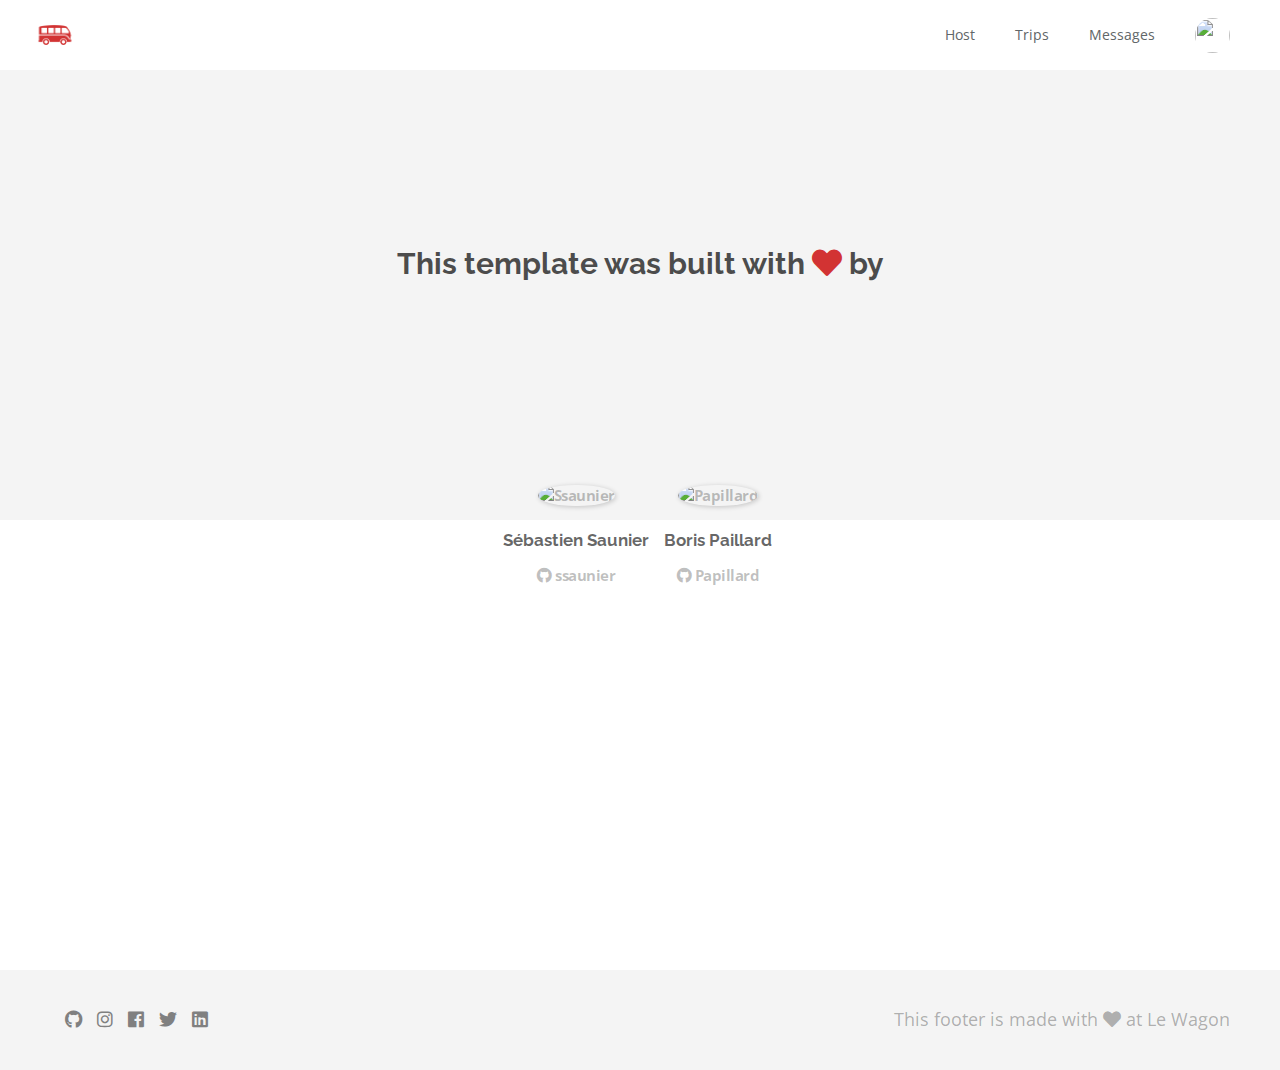
==== commit f7e4981f: "Automated commit at 2018-11-12 15:42:26 UTC by middleman-deploy 2.0.0-alpha" ====
--- a/about.html
+++ b/about.html
@@ -7,13 +7,14 @@
           content="width=device-width, initial-scale=1, shrink-to-fit=no">
     <!-- Use the title from a page's frontmatter if it has one -->
     <title>Le Wagon - Middleman - About</title>
-    <link href="stylesheets/application-5e1e9b78.css" rel="stylesheet" />
+    <link href="stylesheets/application-b0dcaee0.css" rel="stylesheet" />
     <script src="javascripts/application-93de88c9.js"></script>
     <link href="images/favicon-f15af148.png" rel="icon" type="image/png" />
   </head>
   <body>
     <div class="navbar-wagon">
   <!-- Logo -->
+  
   <a href="/" class="navbar-wagon-brand">
     <img src="images/logo-acc9c0ec.png" alt="logo">
   </a>
--- a/stylesheets/application-b0dcaee0.css
+++ b/stylesheets/application-b0dcaee0.css
@@ -0,0 +1,8 @@
+@import url("https://fonts.googleapis.com/css?family=Open+Sans:400,300,700|Raleway:400,100,300,700,500");/*!
+ * Bootstrap v3.3.7 (http://getbootstrap.com)
+ * Copyright 2011-2016 Twitter, Inc.
+ * Licensed under MIT (https://github.com/twbs/bootstrap/blob/master/LICENSE)
+ *//*! normalize.css v3.0.3 | MIT License | github.com/necolas/normalize.css */html{font-family:sans-serif;-ms-text-size-adjust:100%;-webkit-text-size-adjust:100%}body{margin:0}article,aside,details,figcaption,figure,footer,header,hgroup,main,menu,nav,section,summary{display:block}audio,canvas,progress,video{display:inline-block;vertical-align:baseline}audio:not([controls]){display:none;height:0}[hidden],template{display:none}a{background-color:transparent}a:active,a:hover{outline:0}abbr[title]{border-bottom:1px dotted}b,strong{font-weight:bold}dfn{font-style:italic}h1{font-size:2em;margin:0.67em 0}mark{background:#ff0;color:#000}small{font-size:80%}sub,sup{font-size:75%;line-height:0;position:relative;vertical-align:baseline}sup{top:-0.5em}sub{bottom:-0.25em}img{border:0}svg:not(:root){overflow:hidden}figure{margin:1em 40px}hr{-webkit-box-sizing:content-box;box-sizing:content-box;height:0}pre{overflow:auto}code,kbd,pre,samp{font-family:monospace, monospace;font-size:1em}button,input,optgroup,select,textarea{color:inherit;font:inherit;margin:0}button{overflow:visible}button,select{text-transform:none}button,html input[type="button"],input[type="reset"],input[type="submit"]{-webkit-appearance:button;cursor:pointer}button[disabled],html input[disabled]{cursor:default}button::-moz-focus-inner,input::-moz-focus-inner{border:0;padding:0}input{line-height:normal}input[type="checkbox"],input[type="radio"]{-webkit-box-sizing:border-box;box-sizing:border-box;padding:0}input[type="number"]::-webkit-inner-spin-button,input[type="number"]::-webkit-outer-spin-button{height:auto}input[type="search"]{-webkit-appearance:textfield;-webkit-box-sizing:content-box;box-sizing:content-box}input[type="search"]::-webkit-search-cancel-button,input[type="search"]::-webkit-search-decoration{-webkit-appearance:none}fieldset{border:1px solid #c0c0c0;margin:0 2px;padding:0.35em 0.625em 0.75em}legend{border:0;padding:0}textarea{overflow:auto}optgroup{font-weight:bold}table{border-collapse:collapse;border-spacing:0}td,th{padding:0}/*! Source: https://github.com/h5bp/html5-boilerplate/blob/master/src/css/main.css */@media print{*,*:before,*:after{background:transparent !important;color:#000 !important;-webkit-box-shadow:none !important;box-shadow:none !important;text-shadow:none !important}a,a:visited{text-decoration:underline}a[href]:after{content:" (" attr(href) ")"}abbr[title]:after{content:" (" attr(title) ")"}a[href^="#"]:after,a[href^="javascript:"]:after{content:""}pre,blockquote{border:1px solid #999;page-break-inside:avoid}thead{display:table-header-group}tr,img{page-break-inside:avoid}img{max-width:100% !important}p,h2,h3{orphans:3;widows:3}h2,h3{page-break-after:avoid}.navbar{display:none}.btn>.caret,.dropup>.btn>.caret{border-top-color:#000 !important}.label{border:1px solid #000}.table{border-collapse:collapse !important}.table td,.table th{background-color:#fff !important}.table-bordered th,.table-bordered td{border:1px solid #ddd !important}}@font-face{font-family:'Glyphicons Halflings';src:url("../assets/bootstrap/glyphicons-halflings-regular-86b6f62b.eot");src:url("../assets/bootstrap/glyphicons-halflings-regular-86b6f62b.eot?#iefix") format("embedded-opentype"),url("../assets/bootstrap/glyphicons-halflings-regular-ca35b697.woff2") format("woff2"),url("../assets/bootstrap/glyphicons-halflings-regular-278e49a8.woff") format("woff"),url("../assets/bootstrap/glyphicons-halflings-regular-44bc1850.ttf") format("truetype"),url("../assets/bootstrap/glyphicons-halflings-regular-de51a849.svg#glyphicons_halflingsregular") format("svg")}.glyphicon{position:relative;top:1px;display:inline-block;font-family:'Glyphicons Halflings';font-style:normal;font-weight:normal;line-height:1;-webkit-font-smoothing:antialiased;-moz-osx-font-smoothing:grayscale}.glyphicon-asterisk:before{content:"\002a"}.glyphicon-plus:before{content:"\002b"}.glyphicon-euro:before,.glyphicon-eur:before{content:"\20ac"}.glyphicon-minus:before{content:"\2212"}.glyphicon-cloud:before{content:"\2601"}.glyphicon-envelope:before{content:"\2709"}.glyphicon-pencil:before{content:"\270f"}.glyphicon-glass:before{content:"\e001"}.glyphicon-music:before{content:"\e002"}.glyphicon-search:before{content:"\e003"}.glyphicon-heart:before{content:"\e005"}.glyphicon-star:before{content:"\e006"}.glyphicon-star-empty:before{content:"\e007"}.glyphicon-user:before{content:"\e008"}.glyphicon-film:before{content:"\e009"}.glyphicon-th-large:before{content:"\e010"}.glyphicon-th:before{content:"\e011"}.glyphicon-th-list:before{content:"\e012"}.glyphicon-ok:before{content:"\e013"}.glyphicon-remove:before{content:"\e014"}.glyphicon-zoom-in:before{content:"\e015"}.glyphicon-zoom-out:before{content:"\e016"}.glyphicon-off:before{content:"\e017"}.glyphicon-signal:before{content:"\e018"}.glyphicon-cog:before{content:"\e019"}.glyphicon-trash:before{content:"\e020"}.glyphicon-home:before{content:"\e021"}.glyphicon-file:before{content:"\e022"}.glyphicon-time:before{content:"\e023"}.glyphicon-road:before{content:"\e024"}.glyphicon-download-alt:before{content:"\e025"}.glyphicon-download:before{content:"\e026"}.glyphicon-upload:before{content:"\e027"}.glyphicon-inbox:before{content:"\e028"}.glyphicon-play-circle:before{content:"\e029"}.glyphicon-repeat:before{content:"\e030"}.glyphicon-refresh:before{content:"\e031"}.glyphicon-list-alt:before{content:"\e032"}.glyphicon-lock:before{content:"\e033"}.glyphicon-flag:before{content:"\e034"}.glyphicon-headphones:before{content:"\e035"}.glyphicon-volume-off:before{content:"\e036"}.glyphicon-volume-down:before{content:"\e037"}.glyphicon-volume-up:before{content:"\e038"}.glyphicon-qrcode:before{content:"\e039"}.glyphicon-barcode:before{content:"\e040"}.glyphicon-tag:before{content:"\e041"}.glyphicon-tags:before{content:"\e042"}.glyphicon-book:before{content:"\e043"}.glyphicon-bookmark:before{content:"\e044"}.glyphicon-print:before{content:"\e045"}.glyphicon-camera:before{content:"\e046"}.glyphicon-font:before{content:"\e047"}.glyphicon-bold:before{content:"\e048"}.glyphicon-italic:before{content:"\e049"}.glyphicon-text-height:before{content:"\e050"}.glyphicon-text-width:before{content:"\e051"}.glyphicon-align-left:before{content:"\e052"}.glyphicon-align-center:before{content:"\e053"}.glyphicon-align-right:before{content:"\e054"}.glyphicon-align-justify:before{content:"\e055"}.glyphicon-list:before{content:"\e056"}.glyphicon-indent-left:before{content:"\e057"}.glyphicon-indent-right:before{content:"\e058"}.glyphicon-facetime-video:before{content:"\e059"}.glyphicon-picture:before{content:"\e060"}.glyphicon-map-marker:before{content:"\e062"}.glyphicon-adjust:before{content:"\e063"}.glyphicon-tint:before{content:"\e064"}.glyphicon-edit:before{content:"\e065"}.glyphicon-share:before{content:"\e066"}.glyphicon-check:before{content:"\e067"}.glyphicon-move:before{content:"\e068"}.glyphicon-step-backward:before{content:"\e069"}.glyphicon-fast-backward:before{content:"\e070"}.glyphicon-backward:before{content:"\e071"}.glyphicon-play:before{content:"\e072"}.glyphicon-pause:before{content:"\e073"}.glyphicon-stop:before{content:"\e074"}.glyphicon-forward:before{content:"\e075"}.glyphicon-fast-forward:before{content:"\e076"}.glyphicon-step-forward:before{content:"\e077"}.glyphicon-eject:before{content:"\e078"}.glyphicon-chevron-left:before{content:"\e079"}.glyphicon-chevron-right:before{content:"\e080"}.glyphicon-plus-sign:before{content:"\e081"}.glyphicon-minus-sign:before{content:"\e082"}.glyphicon-remove-sign:before{content:"\e083"}.glyphicon-ok-sign:before{content:"\e084"}.glyphicon-question-sign:before{content:"\e085"}.glyphicon-info-sign:before{content:"\e086"}.glyphicon-screenshot:before{content:"\e087"}.glyphicon-remove-circle:before{content:"\e088"}.glyphicon-ok-circle:before{content:"\e089"}.glyphicon-ban-circle:before{content:"\e090"}.glyphicon-arrow-left:before{content:"\e091"}.glyphicon-arrow-right:before{content:"\e092"}.glyphicon-arrow-up:before{content:"\e093"}.glyphicon-arrow-down:before{content:"\e094"}.glyphicon-share-alt:before{content:"\e095"}.glyphicon-resize-full:before{content:"\e096"}.glyphicon-resize-small:before{content:"\e097"}.glyphicon-exclamation-sign:before{content:"\e101"}.glyphicon-gift:before{content:"\e102"}.glyphicon-leaf:before{content:"\e103"}.glyphicon-fire:before{content:"\e104"}.glyphicon-eye-open:before{content:"\e105"}.glyphicon-eye-close:before{content:"\e106"}.glyphicon-warning-sign:before{content:"\e107"}.glyphicon-plane:before{content:"\e108"}.glyphicon-calendar:before{content:"\e109"}.glyphicon-random:before{content:"\e110"}.glyphicon-comment:before{content:"\e111"}.glyphicon-magnet:before{content:"\e112"}.glyphicon-chevron-up:before{content:"\e113"}.glyphicon-chevron-down:before{content:"\e114"}.glyphicon-retweet:before{content:"\e115"}.glyphicon-shopping-cart:before{content:"\e116"}.glyphicon-folder-close:before{content:"\e117"}.glyphicon-folder-open:before{content:"\e118"}.glyphicon-resize-vertical:before{content:"\e119"}.glyphicon-resize-horizontal:before{content:"\e120"}.glyphicon-hdd:before{content:"\e121"}.glyphicon-bullhorn:before{content:"\e122"}.glyphicon-bell:before{content:"\e123"}.glyphicon-certificate:before{content:"\e124"}.glyphicon-thumbs-up:before{content:"\e125"}.glyphicon-thumbs-down:before{content:"\e126"}.glyphicon-hand-right:before{content:"\e127"}.glyphicon-hand-left:before{content:"\e128"}.glyphicon-hand-up:before{content:"\e129"}.glyphicon-hand-down:before{content:"\e130"}.glyphicon-circle-arrow-right:before{content:"\e131"}.glyphicon-circle-arrow-left:before{content:"\e132"}.glyphicon-circle-arrow-up:before{content:"\e133"}.glyphicon-circle-arrow-down:before{content:"\e134"}.glyphicon-globe:before{content:"\e135"}.glyphicon-wrench:before{content:"\e136"}.glyphicon-tasks:before{content:"\e137"}.glyphicon-filter:before{content:"\e138"}.glyphicon-briefcase:before{content:"\e139"}.glyphicon-fullscreen:before{content:"\e140"}.glyphicon-dashboard:before{content:"\e141"}.glyphicon-paperclip:before{content:"\e142"}.glyphicon-heart-empty:before{content:"\e143"}.glyphicon-link:before{content:"\e144"}.glyphicon-phone:before{content:"\e145"}.glyphicon-pushpin:before{content:"\e146"}.glyphicon-usd:before{content:"\e148"}.glyphicon-gbp:before{content:"\e149"}.glyphicon-sort:before{content:"\e150"}.glyphicon-sort-by-alphabet:before{content:"\e151"}.glyphicon-sort-by-alphabet-alt:before{content:"\e152"}.glyphicon-sort-by-order:before{content:"\e153"}.glyphicon-sort-by-order-alt:before{content:"\e154"}.glyphicon-sort-by-attributes:before{content:"\e155"}.glyphicon-sort-by-attributes-alt:before{content:"\e156"}.glyphicon-unchecked:before{content:"\e157"}.glyphicon-expand:before{content:"\e158"}.glyphicon-collapse-down:before{content:"\e159"}.glyphicon-collapse-up:before{content:"\e160"}.glyphicon-log-in:before{content:"\e161"}.glyphicon-flash:before{content:"\e162"}.glyphicon-log-out:before{content:"\e163"}.glyphicon-new-window:before{content:"\e164"}.glyphicon-record:before{content:"\e165"}.glyphicon-save:before{content:"\e166"}.glyphicon-open:before{content:"\e167"}.glyphicon-saved:before{content:"\e168"}.glyphicon-import:before{content:"\e169"}.glyphicon-export:before{content:"\e170"}.glyphicon-send:before{content:"\e171"}.glyphicon-floppy-disk:before{content:"\e172"}.glyphicon-floppy-saved:before{content:"\e173"}.glyphicon-floppy-remove:before{content:"\e174"}.glyphicon-floppy-save:before{content:"\e175"}.glyphicon-floppy-open:before{content:"\e176"}.glyphicon-credit-card:before{content:"\e177"}.glyphicon-transfer:before{content:"\e178"}.glyphicon-cutlery:before{content:"\e179"}.glyphicon-header:before{content:"\e180"}.glyphicon-compressed:before{content:"\e181"}.glyphicon-earphone:before{content:"\e182"}.glyphicon-phone-alt:before{content:"\e183"}.glyphicon-tower:before{content:"\e184"}.glyphicon-stats:before{content:"\e185"}.glyphicon-sd-video:before{content:"\e186"}.glyphicon-hd-video:before{content:"\e187"}.glyphicon-subtitles:before{content:"\e188"}.glyphicon-sound-stereo:before{content:"\e189"}.glyphicon-sound-dolby:before{content:"\e190"}.glyphicon-sound-5-1:before{content:"\e191"}.glyphicon-sound-6-1:before{content:"\e192"}.glyphicon-sound-7-1:before{content:"\e193"}.glyphicon-copyright-mark:before{content:"\e194"}.glyphicon-registration-mark:before{content:"\e195"}.glyphicon-cloud-download:before{content:"\e197"}.glyphicon-cloud-upload:before{content:"\e198"}.glyphicon-tree-conifer:before{content:"\e199"}.glyphicon-tree-deciduous:before{content:"\e200"}.glyphicon-cd:before{content:"\e201"}.glyphicon-save-file:before{content:"\e202"}.glyphicon-open-file:before{content:"\e203"}.glyphicon-level-up:before{content:"\e204"}.glyphicon-copy:before{content:"\e205"}.glyphicon-paste:before{content:"\e206"}.glyphicon-alert:before{content:"\e209"}.glyphicon-equalizer:before{content:"\e210"}.glyphicon-king:before{content:"\e211"}.glyphicon-queen:before{content:"\e212"}.glyphicon-pawn:before{content:"\e213"}.glyphicon-bishop:before{content:"\e214"}.glyphicon-knight:before{content:"\e215"}.glyphicon-baby-formula:before{content:"\e216"}.glyphicon-tent:before{content:"\26fa"}.glyphicon-blackboard:before{content:"\e218"}.glyphicon-bed:before{content:"\e219"}.glyphicon-apple:before{content:"\f8ff"}.glyphicon-erase:before{content:"\e221"}.glyphicon-hourglass:before{content:"\231b"}.glyphicon-lamp:before{content:"\e223"}.glyphicon-duplicate:before{content:"\e224"}.glyphicon-piggy-bank:before{content:"\e225"}.glyphicon-scissors:before{content:"\e226"}.glyphicon-bitcoin:before{content:"\e227"}.glyphicon-btc:before{content:"\e227"}.glyphicon-xbt:before{content:"\e227"}.glyphicon-yen:before{content:"\00a5"}.glyphicon-jpy:before{content:"\00a5"}.glyphicon-ruble:before{content:"\20bd"}.glyphicon-rub:before{content:"\20bd"}.glyphicon-scale:before{content:"\e230"}.glyphicon-ice-lolly:before{content:"\e231"}.glyphicon-ice-lolly-tasted:before{content:"\e232"}.glyphicon-education:before{content:"\e233"}.glyphicon-option-horizontal:before{content:"\e234"}.glyphicon-option-vertical:before{content:"\e235"}.glyphicon-menu-hamburger:before{content:"\e236"}.glyphicon-modal-window:before{content:"\e237"}.glyphicon-oil:before{content:"\e238"}.glyphicon-grain:before{content:"\e239"}.glyphicon-sunglasses:before{content:"\e240"}.glyphicon-text-size:before{content:"\e241"}.glyphicon-text-color:before{content:"\e242"}.glyphicon-text-background:before{content:"\e243"}.glyphicon-object-align-top:before{content:"\e244"}.glyphicon-object-align-bottom:before{content:"\e245"}.glyphicon-object-align-horizontal:before{content:"\e246"}.glyphicon-object-align-left:before{content:"\e247"}.glyphicon-object-align-vertical:before{content:"\e248"}.glyphicon-object-align-right:before{content:"\e249"}.glyphicon-triangle-right:before{content:"\e250"}.glyphicon-triangle-left:before{content:"\e251"}.glyphicon-triangle-bottom:before{content:"\e252"}.glyphicon-triangle-top:before{content:"\e253"}.glyphicon-console:before{content:"\e254"}.glyphicon-superscript:before{content:"\e255"}.glyphicon-subscript:before{content:"\e256"}.glyphicon-menu-left:before{content:"\e257"}.glyphicon-menu-right:before{content:"\e258"}.glyphicon-menu-down:before{content:"\e259"}.glyphicon-menu-up:before{content:"\e260"}*{-webkit-box-sizing:border-box;box-sizing:border-box}*:before,*:after{-webkit-box-sizing:border-box;box-sizing:border-box}html{font-size:10px;-webkit-tap-highlight-color:transparent}body{font-family:"Open Sans", "Helvetica", "sans-serif";font-size:18px;line-height:1.42857143;color:#333333;background-color:#F4F4F4}input,button,select,textarea{font-family:inherit;font-size:inherit;line-height:inherit}a{color:#469AE0;text-decoration:none}a:hover,a:focus{color:#1f74ba;text-decoration:underline}a:focus{outline:5px auto -webkit-focus-ring-color;outline-offset:-2px}figure{margin:0}img{vertical-align:middle}.img-responsive{display:block;max-width:100%;height:auto}.img-rounded{border-radius:2px}.img-thumbnail{padding:4px;line-height:1.42857143;background-color:#F4F4F4;border:1px solid #ddd;border-radius:2px;-webkit-transition:all 0.2s ease-in-out;transition:all 0.2s ease-in-out;display:inline-block;max-width:100%;height:auto}.img-circle{border-radius:50%}hr{margin-top:25px;margin-bottom:25px;border:0;border-top:1px solid #eeeeee}.sr-only{position:absolute;width:1px;height:1px;margin:-1px;padding:0;overflow:hidden;clip:rect(0, 0, 0, 0);border:0}.sr-only-focusable:active,.sr-only-focusable:focus{position:static;width:auto;height:auto;margin:0;overflow:visible;clip:auto}[role="button"]{cursor:pointer}h1,h2,h3,h4,h5,h6,.h1,.h2,.h3,.h4,.h5,.h6{font-family:"Raleway", "Helvetica", "sans-serif";font-weight:500;line-height:1.1;color:inherit}h1 small,h1 .small,h2 small,h2 .small,h3 small,h3 .small,h4 small,h4 .small,h5 small,h5 .small,h6 small,h6 .small,.h1 small,.h1 .small,.h2 small,.h2 .small,.h3 small,.h3 .small,.h4 small,.h4 .small,.h5 small,.h5 .small,.h6 small,.h6 .small{font-weight:normal;line-height:1;color:#777777}h1,.h1,h2,.h2,h3,.h3{margin-top:25px;margin-bottom:12.5px}h1 small,h1 .small,.h1 small,.h1 .small,h2 small,h2 .small,.h2 small,.h2 .small,h3 small,h3 .small,.h3 small,.h3 .small{font-size:65%}h4,.h4,h5,.h5,h6,.h6{margin-top:12.5px;margin-bottom:12.5px}h4 small,h4 .small,.h4 small,.h4 .small,h5 small,h5 .small,.h5 small,.h5 .small,h6 small,h6 .small,.h6 small,.h6 .small{font-size:75%}h1,.h1{font-size:46px}h2,.h2{font-size:38px}h3,.h3{font-size:31px}h4,.h4{font-size:23px}h5,.h5{font-size:18px}h6,.h6{font-size:16px}p{margin:0 0 12.5px}.lead{margin-bottom:25px;font-size:20px;font-weight:300;line-height:1.4}@media (min-width: 768px){.lead{font-size:27px}}small,.small{font-size:88%}mark,.mark{background-color:#fcf8e3;padding:.2em}.text-left{text-align:left}.text-right{text-align:right}.text-center{text-align:center}.text-justify{text-align:justify}.text-nowrap{white-space:nowrap}.text-lowercase{text-transform:lowercase}.text-uppercase,.initialism{text-transform:uppercase}.text-capitalize{text-transform:capitalize}.text-muted{color:#777777}.text-primary{color:#469AE0}a.text-primary:hover,a.text-primary:focus{color:#2381d0}.text-success{color:#3c763d}a.text-success:hover,a.text-success:focus{color:#2b542c}.text-info{color:#31708f}a.text-info:hover,a.text-info:focus{color:#245269}.text-warning{color:#8a6d3b}a.text-warning:hover,a.text-warning:focus{color:#66512c}.text-danger{color:#a94442}a.text-danger:hover,a.text-danger:focus{color:#843534}.bg-primary{color:#fff}.bg-primary{background-color:#469AE0}a.bg-primary:hover,a.bg-primary:focus{background-color:#2381d0}.bg-success{background-color:#dff0d8}a.bg-success:hover,a.bg-success:focus{background-color:#c1e2b3}.bg-info{background-color:#d9edf7}a.bg-info:hover,a.bg-info:focus{background-color:#afd9ee}.bg-warning{background-color:#fcf8e3}a.bg-warning:hover,a.bg-warning:focus{background-color:#f7ecb5}.bg-danger{background-color:#f2dede}a.bg-danger:hover,a.bg-danger:focus{background-color:#e4b9b9}.page-header{padding-bottom:11.5px;margin:50px 0 25px;border-bottom:1px solid #eeeeee}ul,ol{margin-top:0;margin-bottom:12.5px}ul ul,ul ol,ol ul,ol ol{margin-bottom:0}.list-unstyled{padding-left:0;list-style:none}.list-inline{padding-left:0;list-style:none;margin-left:-5px}.list-inline>li{display:inline-block;padding-left:5px;padding-right:5px}dl{margin-top:0;margin-bottom:25px}dt,dd{line-height:1.42857143}dt{font-weight:bold}dd{margin-left:0}.dl-horizontal dd:before,.dl-horizontal dd:after{content:" ";display:table}.dl-horizontal dd:after{clear:both}@media (min-width: 768px){.dl-horizontal dt{float:left;width:160px;clear:left;text-align:right;overflow:hidden;text-overflow:ellipsis;white-space:nowrap}.dl-horizontal dd{margin-left:180px}}abbr[title],abbr[data-original-title]{cursor:help;border-bottom:1px dotted #777777}.initialism{font-size:90%}blockquote{padding:12.5px 25px;margin:0 0 25px;font-size:22.5px;border-left:5px solid #eeeeee}blockquote p:last-child,blockquote ul:last-child,blockquote ol:last-child{margin-bottom:0}blockquote footer,blockquote small,blockquote .small{display:block;font-size:80%;line-height:1.42857143;color:#777777}blockquote footer:before,blockquote small:before,blockquote .small:before{content:'\2014 \00A0'}.blockquote-reverse,blockquote.pull-right{padding-right:15px;padding-left:0;border-right:5px solid #eeeeee;border-left:0;text-align:right}.blockquote-reverse footer:before,.blockquote-reverse small:before,.blockquote-reverse .small:before,blockquote.pull-right footer:before,blockquote.pull-right small:before,blockquote.pull-right .small:before{content:''}.blockquote-reverse footer:after,.blockquote-reverse small:after,.blockquote-reverse .small:after,blockquote.pull-right footer:after,blockquote.pull-right small:after,blockquote.pull-right .small:after{content:'\00A0 \2014'}address{margin-bottom:25px;font-style:normal;line-height:1.42857143}code,kbd,pre,samp{font-family:Menlo, Monaco, Consolas, "Courier New", monospace}code{padding:2px 4px;font-size:90%;color:#c7254e;background-color:#f9f2f4;border-radius:2px}kbd{padding:2px 4px;font-size:90%;color:#fff;background-color:#333;border-radius:2px;-webkit-box-shadow:inset 0 -1px 0 rgba(0,0,0,0.25);box-shadow:inset 0 -1px 0 rgba(0,0,0,0.25)}kbd kbd{padding:0;font-size:100%;font-weight:bold;-webkit-box-shadow:none;box-shadow:none}pre{display:block;padding:12px;margin:0 0 12.5px;font-size:17px;line-height:1.42857143;word-break:break-all;word-wrap:break-word;color:#333333;background-color:#f5f5f5;border:1px solid #ccc;border-radius:2px}pre code{padding:0;font-size:inherit;color:inherit;white-space:pre-wrap;background-color:transparent;border-radius:0}.pre-scrollable{max-height:340px;overflow-y:scroll}.container{margin-right:auto;margin-left:auto;padding-left:15px;padding-right:15px}.container:before,.container:after{content:" ";display:table}.container:after{clear:both}@media (min-width: 768px){.container{width:750px}}@media (min-width: 992px){.container{width:970px}}@media (min-width: 1200px){.container{width:1170px}}.container-fluid{margin-right:auto;margin-left:auto;padding-left:15px;padding-right:15px}.container-fluid:before,.container-fluid:after{content:" ";display:table}.container-fluid:after{clear:both}.row{margin-left:-15px;margin-right:-15px}.row:before,.row:after{content:" ";display:table}.row:after{clear:both}.col-xs-1,.col-sm-1,.col-md-1,.col-lg-1,.col-xs-2,.col-sm-2,.col-md-2,.col-lg-2,.col-xs-3,.col-sm-3,.col-md-3,.col-lg-3,.col-xs-4,.col-sm-4,.col-md-4,.col-lg-4,.col-xs-5,.col-sm-5,.col-md-5,.col-lg-5,.col-xs-6,.col-sm-6,.col-md-6,.col-lg-6,.col-xs-7,.col-sm-7,.col-md-7,.col-lg-7,.col-xs-8,.col-sm-8,.col-md-8,.col-lg-8,.col-xs-9,.col-sm-9,.col-md-9,.col-lg-9,.col-xs-10,.col-sm-10,.col-md-10,.col-lg-10,.col-xs-11,.col-sm-11,.col-md-11,.col-lg-11,.col-xs-12,.col-sm-12,.col-md-12,.col-lg-12{position:relative;min-height:1px;padding-left:15px;padding-right:15px}.col-xs-1,.col-xs-2,.col-xs-3,.col-xs-4,.col-xs-5,.col-xs-6,.col-xs-7,.col-xs-8,.col-xs-9,.col-xs-10,.col-xs-11,.col-xs-12{float:left}.col-xs-1{width:8.33333333%}.col-xs-2{width:16.66666667%}.col-xs-3{width:25%}.col-xs-4{width:33.33333333%}.col-xs-5{width:41.66666667%}.col-xs-6{width:50%}.col-xs-7{width:58.33333333%}.col-xs-8{width:66.66666667%}.col-xs-9{width:75%}.col-xs-10{width:83.33333333%}.col-xs-11{width:91.66666667%}.col-xs-12{width:100%}.col-xs-pull-0{right:auto}.col-xs-pull-1{right:8.33333333%}.col-xs-pull-2{right:16.66666667%}.col-xs-pull-3{right:25%}.col-xs-pull-4{right:33.33333333%}.col-xs-pull-5{right:41.66666667%}.col-xs-pull-6{right:50%}.col-xs-pull-7{right:58.33333333%}.col-xs-pull-8{right:66.66666667%}.col-xs-pull-9{right:75%}.col-xs-pull-10{right:83.33333333%}.col-xs-pull-11{right:91.66666667%}.col-xs-pull-12{right:100%}.col-xs-push-0{left:auto}.col-xs-push-1{left:8.33333333%}.col-xs-push-2{left:16.66666667%}.col-xs-push-3{left:25%}.col-xs-push-4{left:33.33333333%}.col-xs-push-5{left:41.66666667%}.col-xs-push-6{left:50%}.col-xs-push-7{left:58.33333333%}.col-xs-push-8{left:66.66666667%}.col-xs-push-9{left:75%}.col-xs-push-10{left:83.33333333%}.col-xs-push-11{left:91.66666667%}.col-xs-push-12{left:100%}.col-xs-offset-0{margin-left:0%}.col-xs-offset-1{margin-left:8.33333333%}.col-xs-offset-2{margin-left:16.66666667%}.col-xs-offset-3{margin-left:25%}.col-xs-offset-4{margin-left:33.33333333%}.col-xs-offset-5{margin-left:41.66666667%}.col-xs-offset-6{margin-left:50%}.col-xs-offset-7{margin-left:58.33333333%}.col-xs-offset-8{margin-left:66.66666667%}.col-xs-offset-9{margin-left:75%}.col-xs-offset-10{margin-left:83.33333333%}.col-xs-offset-11{margin-left:91.66666667%}.col-xs-offset-12{margin-left:100%}@media (min-width: 768px){.col-sm-1,.col-sm-2,.col-sm-3,.col-sm-4,.col-sm-5,.col-sm-6,.col-sm-7,.col-sm-8,.col-sm-9,.col-sm-10,.col-sm-11,.col-sm-12{float:left}.col-sm-1{width:8.33333333%}.col-sm-2{width:16.66666667%}.col-sm-3{width:25%}.col-sm-4{width:33.33333333%}.col-sm-5{width:41.66666667%}.col-sm-6{width:50%}.col-sm-7{width:58.33333333%}.col-sm-8{width:66.66666667%}.col-sm-9{width:75%}.col-sm-10{width:83.33333333%}.col-sm-11{width:91.66666667%}.col-sm-12{width:100%}.col-sm-pull-0{right:auto}.col-sm-pull-1{right:8.33333333%}.col-sm-pull-2{right:16.66666667%}.col-sm-pull-3{right:25%}.col-sm-pull-4{right:33.33333333%}.col-sm-pull-5{right:41.66666667%}.col-sm-pull-6{right:50%}.col-sm-pull-7{right:58.33333333%}.col-sm-pull-8{right:66.66666667%}.col-sm-pull-9{right:75%}.col-sm-pull-10{right:83.33333333%}.col-sm-pull-11{right:91.66666667%}.col-sm-pull-12{right:100%}.col-sm-push-0{left:auto}.col-sm-push-1{left:8.33333333%}.col-sm-push-2{left:16.66666667%}.col-sm-push-3{left:25%}.col-sm-push-4{left:33.33333333%}.col-sm-push-5{left:41.66666667%}.col-sm-push-6{left:50%}.col-sm-push-7{left:58.33333333%}.col-sm-push-8{left:66.66666667%}.col-sm-push-9{left:75%}.col-sm-push-10{left:83.33333333%}.col-sm-push-11{left:91.66666667%}.col-sm-push-12{left:100%}.col-sm-offset-0{margin-left:0%}.col-sm-offset-1{margin-left:8.33333333%}.col-sm-offset-2{margin-left:16.66666667%}.col-sm-offset-3{margin-left:25%}.col-sm-offset-4{margin-left:33.33333333%}.col-sm-offset-5{margin-left:41.66666667%}.col-sm-offset-6{margin-left:50%}.col-sm-offset-7{margin-left:58.33333333%}.col-sm-offset-8{margin-left:66.66666667%}.col-sm-offset-9{margin-left:75%}.col-sm-offset-10{margin-left:83.33333333%}.col-sm-offset-11{margin-left:91.66666667%}.col-sm-offset-12{margin-left:100%}}@media (min-width: 992px){.col-md-1,.col-md-2,.col-md-3,.col-md-4,.col-md-5,.col-md-6,.col-md-7,.col-md-8,.col-md-9,.col-md-10,.col-md-11,.col-md-12{float:left}.col-md-1{width:8.33333333%}.col-md-2{width:16.66666667%}.col-md-3{width:25%}.col-md-4{width:33.33333333%}.col-md-5{width:41.66666667%}.col-md-6{width:50%}.col-md-7{width:58.33333333%}.col-md-8{width:66.66666667%}.col-md-9{width:75%}.col-md-10{width:83.33333333%}.col-md-11{width:91.66666667%}.col-md-12{width:100%}.col-md-pull-0{right:auto}.col-md-pull-1{right:8.33333333%}.col-md-pull-2{right:16.66666667%}.col-md-pull-3{right:25%}.col-md-pull-4{right:33.33333333%}.col-md-pull-5{right:41.66666667%}.col-md-pull-6{right:50%}.col-md-pull-7{right:58.33333333%}.col-md-pull-8{right:66.66666667%}.col-md-pull-9{right:75%}.col-md-pull-10{right:83.33333333%}.col-md-pull-11{right:91.66666667%}.col-md-pull-12{right:100%}.col-md-push-0{left:auto}.col-md-push-1{left:8.33333333%}.col-md-push-2{left:16.66666667%}.col-md-push-3{left:25%}.col-md-push-4{left:33.33333333%}.col-md-push-5{left:41.66666667%}.col-md-push-6{left:50%}.col-md-push-7{left:58.33333333%}.col-md-push-8{left:66.66666667%}.col-md-push-9{left:75%}.col-md-push-10{left:83.33333333%}.col-md-push-11{left:91.66666667%}.col-md-push-12{left:100%}.col-md-offset-0{margin-left:0%}.col-md-offset-1{margin-left:8.33333333%}.col-md-offset-2{margin-left:16.66666667%}.col-md-offset-3{margin-left:25%}.col-md-offset-4{margin-left:33.33333333%}.col-md-offset-5{margin-left:41.66666667%}.col-md-offset-6{margin-left:50%}.col-md-offset-7{margin-left:58.33333333%}.col-md-offset-8{margin-left:66.66666667%}.col-md-offset-9{margin-left:75%}.col-md-offset-10{margin-left:83.33333333%}.col-md-offset-11{margin-left:91.66666667%}.col-md-offset-12{margin-left:100%}}@media (min-width: 1200px){.col-lg-1,.col-lg-2,.col-lg-3,.col-lg-4,.col-lg-5,.col-lg-6,.col-lg-7,.col-lg-8,.col-lg-9,.col-lg-10,.col-lg-11,.col-lg-12{float:left}.col-lg-1{width:8.33333333%}.col-lg-2{width:16.66666667%}.col-lg-3{width:25%}.col-lg-4{width:33.33333333%}.col-lg-5{width:41.66666667%}.col-lg-6{width:50%}.col-lg-7{width:58.33333333%}.col-lg-8{width:66.66666667%}.col-lg-9{width:75%}.col-lg-10{width:83.33333333%}.col-lg-11{width:91.66666667%}.col-lg-12{width:100%}.col-lg-pull-0{right:auto}.col-lg-pull-1{right:8.33333333%}.col-lg-pull-2{right:16.66666667%}.col-lg-pull-3{right:25%}.col-lg-pull-4{right:33.33333333%}.col-lg-pull-5{right:41.66666667%}.col-lg-pull-6{right:50%}.col-lg-pull-7{right:58.33333333%}.col-lg-pull-8{right:66.66666667%}.col-lg-pull-9{right:75%}.col-lg-pull-10{right:83.33333333%}.col-lg-pull-11{right:91.66666667%}.col-lg-pull-12{right:100%}.col-lg-push-0{left:auto}.col-lg-push-1{left:8.33333333%}.col-lg-push-2{left:16.66666667%}.col-lg-push-3{left:25%}.col-lg-push-4{left:33.33333333%}.col-lg-push-5{left:41.66666667%}.col-lg-push-6{left:50%}.col-lg-push-7{left:58.33333333%}.col-lg-push-8{left:66.66666667%}.col-lg-push-9{left:75%}.col-lg-push-10{left:83.33333333%}.col-lg-push-11{left:91.66666667%}.col-lg-push-12{left:100%}.col-lg-offset-0{margin-left:0%}.col-lg-offset-1{margin-left:8.33333333%}.col-lg-offset-2{margin-left:16.66666667%}.col-lg-offset-3{margin-left:25%}.col-lg-offset-4{margin-left:33.33333333%}.col-lg-offset-5{margin-left:41.66666667%}.col-lg-offset-6{margin-left:50%}.col-lg-offset-7{margin-left:58.33333333%}.col-lg-offset-8{margin-left:66.66666667%}.col-lg-offset-9{margin-left:75%}.col-lg-offset-10{margin-left:83.33333333%}.col-lg-offset-11{margin-left:91.66666667%}.col-lg-offset-12{margin-left:100%}}table{background-color:transparent}caption{padding-top:8px;padding-bottom:8px;color:#777777;text-align:left}th{text-align:left}.table{width:100%;max-width:100%;margin-bottom:25px}.table>thead>tr>th,.table>thead>tr>td,.table>tbody>tr>th,.table>tbody>tr>td,.table>tfoot>tr>th,.table>tfoot>tr>td{padding:8px;line-height:1.42857143;vertical-align:top;border-top:1px solid #ddd}.table>thead>tr>th{vertical-align:bottom;border-bottom:2px solid #ddd}.table>caption+thead>tr:first-child>th,.table>caption+thead>tr:first-child>td,.table>colgroup+thead>tr:first-child>th,.table>colgroup+thead>tr:first-child>td,.table>thead:first-child>tr:first-child>th,.table>thead:first-child>tr:first-child>td{border-top:0}.table>tbody+tbody{border-top:2px solid #ddd}.table .table{background-color:#F4F4F4}.table-condensed>thead>tr>th,.table-condensed>thead>tr>td,.table-condensed>tbody>tr>th,.table-condensed>tbody>tr>td,.table-condensed>tfoot>tr>th,.table-condensed>tfoot>tr>td{padding:5px}.table-bordered{border:1px solid #ddd}.table-bordered>thead>tr>th,.table-bordered>thead>tr>td,.table-bordered>tbody>tr>th,.table-bordered>tbody>tr>td,.table-bordered>tfoot>tr>th,.table-bordered>tfoot>tr>td{border:1px solid #ddd}.table-bordered>thead>tr>th,.table-bordered>thead>tr>td{border-bottom-width:2px}.table-striped>tbody>tr:nth-of-type(odd){background-color:#f9f9f9}.table-hover>tbody>tr:hover{background-color:#f5f5f5}table col[class*="col-"]{position:static;float:none;display:table-column}table td[class*="col-"],table th[class*="col-"]{position:static;float:none;display:table-cell}.table>thead>tr>td.active,.table>thead>tr>th.active,.table>thead>tr.active>td,.table>thead>tr.active>th,.table>tbody>tr>td.active,.table>tbody>tr>th.active,.table>tbody>tr.active>td,.table>tbody>tr.active>th,.table>tfoot>tr>td.active,.table>tfoot>tr>th.active,.table>tfoot>tr.active>td,.table>tfoot>tr.active>th{background-color:#f5f5f5}.table-hover>tbody>tr>td.active:hover,.table-hover>tbody>tr>th.active:hover,.table-hover>tbody>tr.active:hover>td,.table-hover>tbody>tr:hover>.active,.table-hover>tbody>tr.active:hover>th{background-color:#e8e8e8}.table>thead>tr>td.success,.table>thead>tr>th.success,.table>thead>tr.success>td,.table>thead>tr.success>th,.table>tbody>tr>td.success,.table>tbody>tr>th.success,.table>tbody>tr.success>td,.table>tbody>tr.success>th,.table>tfoot>tr>td.success,.table>tfoot>tr>th.success,.table>tfoot>tr.success>td,.table>tfoot>tr.success>th{background-color:#dff0d8}.table-hover>tbody>tr>td.success:hover,.table-hover>tbody>tr>th.success:hover,.table-hover>tbody>tr.success:hover>td,.table-hover>tbody>tr:hover>.success,.table-hover>tbody>tr.success:hover>th{background-color:#d0e9c6}.table>thead>tr>td.info,.table>thead>tr>th.info,.table>thead>tr.info>td,.table>thead>tr.info>th,.table>tbody>tr>td.info,.table>tbody>tr>th.info,.table>tbody>tr.info>td,.table>tbody>tr.info>th,.table>tfoot>tr>td.info,.table>tfoot>tr>th.info,.table>tfoot>tr.info>td,.table>tfoot>tr.info>th{background-color:#d9edf7}.table-hover>tbody>tr>td.info:hover,.table-hover>tbody>tr>th.info:hover,.table-hover>tbody>tr.info:hover>td,.table-hover>tbody>tr:hover>.info,.table-hover>tbody>tr.info:hover>th{background-color:#c4e3f3}.table>thead>tr>td.warning,.table>thead>tr>th.warning,.table>thead>tr.warning>td,.table>thead>tr.warning>th,.table>tbody>tr>td.warning,.table>tbody>tr>th.warning,.table>tbody>tr.warning>td,.table>tbody>tr.warning>th,.table>tfoot>tr>td.warning,.table>tfoot>tr>th.warning,.table>tfoot>tr.warning>td,.table>tfoot>tr.warning>th{background-color:#fcf8e3}.table-hover>tbody>tr>td.warning:hover,.table-hover>tbody>tr>th.warning:hover,.table-hover>tbody>tr.warning:hover>td,.table-hover>tbody>tr:hover>.warning,.table-hover>tbody>tr.warning:hover>th{background-color:#faf2cc}.table>thead>tr>td.danger,.table>thead>tr>th.danger,.table>thead>tr.danger>td,.table>thead>tr.danger>th,.table>tbody>tr>td.danger,.table>tbody>tr>th.danger,.table>tbody>tr.danger>td,.table>tbody>tr.danger>th,.table>tfoot>tr>td.danger,.table>tfoot>tr>th.danger,.table>tfoot>tr.danger>td,.table>tfoot>tr.danger>th{background-color:#f2dede}.table-hover>tbody>tr>td.danger:hover,.table-hover>tbody>tr>th.danger:hover,.table-hover>tbody>tr.danger:hover>td,.table-hover>tbody>tr:hover>.danger,.table-hover>tbody>tr.danger:hover>th{background-color:#ebcccc}.table-responsive{overflow-x:auto;min-height:0.01%}@media screen and (max-width: 767px){.table-responsive{width:100%;margin-bottom:18.75px;overflow-y:hidden;-ms-overflow-style:-ms-autohiding-scrollbar;border:1px solid #ddd}.table-responsive>.table{margin-bottom:0}.table-responsive>.table>thead>tr>th,.table-responsive>.table>thead>tr>td,.table-responsive>.table>tbody>tr>th,.table-responsive>.table>tbody>tr>td,.table-responsive>.table>tfoot>tr>th,.table-responsive>.table>tfoot>tr>td{white-space:nowrap}.table-responsive>.table-bordered{border:0}.table-responsive>.table-bordered>thead>tr>th:first-child,.table-responsive>.table-bordered>thead>tr>td:first-child,.table-responsive>.table-bordered>tbody>tr>th:first-child,.table-responsive>.table-bordered>tbody>tr>td:first-child,.table-responsive>.table-bordered>tfoot>tr>th:first-child,.table-responsive>.table-bordered>tfoot>tr>td:first-child{border-left:0}.table-responsive>.table-bordered>thead>tr>th:last-child,.table-responsive>.table-bordered>thead>tr>td:last-child,.table-responsive>.table-bordered>tbody>tr>th:last-child,.table-responsive>.table-bordered>tbody>tr>td:last-child,.table-responsive>.table-bordered>tfoot>tr>th:last-child,.table-responsive>.table-bordered>tfoot>tr>td:last-child{border-right:0}.table-responsive>.table-bordered>tbody>tr:last-child>th,.table-responsive>.table-bordered>tbody>tr:last-child>td,.table-responsive>.table-bordered>tfoot>tr:last-child>th,.table-responsive>.table-bordered>tfoot>tr:last-child>td{border-bottom:0}}fieldset{padding:0;margin:0;border:0;min-width:0}legend{display:block;width:100%;padding:0;margin-bottom:25px;font-size:27px;line-height:inherit;color:#333333;border:0;border-bottom:1px solid #e5e5e5}label{display:inline-block;max-width:100%;margin-bottom:5px;font-weight:bold}input[type="search"]{-webkit-box-sizing:border-box;box-sizing:border-box}input[type="radio"],input[type="checkbox"]{margin:4px 0 0;margin-top:1px \9;line-height:normal}input[type="file"]{display:block}input[type="range"]{display:block;width:100%}select[multiple],select[size]{height:auto}input[type="file"]:focus,input[type="radio"]:focus,input[type="checkbox"]:focus{outline:5px auto -webkit-focus-ring-color;outline-offset:-2px}output{display:block;padding-top:7px;font-size:18px;line-height:1.42857143;color:#000000}.form-control{display:block;width:100%;height:39px;padding:6px 12px;font-size:18px;line-height:1.42857143;color:#000000;background-color:#fff;background-image:none;border:1px solid #ccc;border-radius:2px;-webkit-box-shadow:inset 0 1px 1px rgba(0,0,0,0.075);box-shadow:inset 0 1px 1px rgba(0,0,0,0.075);-webkit-transition:border-color ease-in-out 0.15s, box-shadow ease-in-out 0.15s;-webkit-transition:border-color ease-in-out 0.15s, -webkit-box-shadow ease-in-out 0.15s;transition:border-color ease-in-out 0.15s, -webkit-box-shadow ease-in-out 0.15s;transition:border-color ease-in-out 0.15s, box-shadow ease-in-out 0.15s;transition:border-color ease-in-out 0.15s, box-shadow ease-in-out 0.15s, -webkit-box-shadow ease-in-out 0.15s}.form-control:focus{border-color:#66afe9;outline:0;-webkit-box-shadow:inset 0 1px 1px rgba(0,0,0,0.075),0 0 8px rgba(102,175,233,0.6);box-shadow:inset 0 1px 1px rgba(0,0,0,0.075),0 0 8px rgba(102,175,233,0.6)}.form-control::-moz-placeholder{color:#999;opacity:1}.form-control:-ms-input-placeholder{color:#999}.form-control::-webkit-input-placeholder{color:#999}.form-control::-ms-expand{border:0;background-color:transparent}.form-control[disabled],.form-control[readonly],fieldset[disabled] .form-control{background-color:#eeeeee;opacity:1}.form-control[disabled],fieldset[disabled] .form-control{cursor:not-allowed}textarea.form-control{height:auto}input[type="search"]{-webkit-appearance:none}@media screen and (-webkit-min-device-pixel-ratio: 0){input[type="date"].form-control,input[type="time"].form-control,input[type="datetime-local"].form-control,input[type="month"].form-control{line-height:39px}input[type="date"].input-sm,.input-group-sm>input[type="date"].form-control,.input-group-sm>input[type="date"].input-group-addon,.input-group-sm>.input-group-btn>input[type="date"].btn,.input-group-sm input[type="date"],input[type="time"].input-sm,.input-group-sm>input[type="time"].form-control,.input-group-sm>input[type="time"].input-group-addon,.input-group-sm>.input-group-btn>input[type="time"].btn,.input-group-sm input[type="time"],input[type="datetime-local"].input-sm,.input-group-sm>input[type="datetime-local"].form-control,.input-group-sm>input[type="datetime-local"].input-group-addon,.input-group-sm>.input-group-btn>input[type="datetime-local"].btn,.input-group-sm input[type="datetime-local"],input[type="month"].input-sm,.input-group-sm>input[type="month"].form-control,.input-group-sm>input[type="month"].input-group-addon,.input-group-sm>.input-group-btn>input[type="month"].btn,.input-group-sm input[type="month"]{line-height:36px}input[type="date"].input-lg,.input-group-lg>input[type="date"].form-control,.input-group-lg>input[type="date"].input-group-addon,.input-group-lg>.input-group-btn>input[type="date"].btn,.input-group-lg input[type="date"],input[type="time"].input-lg,.input-group-lg>input[type="time"].form-control,.input-group-lg>input[type="time"].input-group-addon,.input-group-lg>.input-group-btn>input[type="time"].btn,.input-group-lg input[type="time"],input[type="datetime-local"].input-lg,.input-group-lg>input[type="datetime-local"].form-control,.input-group-lg>input[type="datetime-local"].input-group-addon,.input-group-lg>.input-group-btn>input[type="datetime-local"].btn,.input-group-lg input[type="datetime-local"],input[type="month"].input-lg,.input-group-lg>input[type="month"].form-control,.input-group-lg>input[type="month"].input-group-addon,.input-group-lg>.input-group-btn>input[type="month"].btn,.input-group-lg input[type="month"]{line-height:53px}}.form-group{margin-bottom:15px}.radio,.checkbox{position:relative;display:block;margin-top:10px;margin-bottom:10px}.radio label,.checkbox label{min-height:25px;padding-left:20px;margin-bottom:0;font-weight:normal;cursor:pointer}.radio input[type="radio"],.radio-inline input[type="radio"],.checkbox input[type="checkbox"],.checkbox-inline input[type="checkbox"]{position:absolute;margin-left:-20px;margin-top:4px \9}.radio+.radio,.checkbox+.checkbox{margin-top:-5px}.radio-inline,.checkbox-inline{position:relative;display:inline-block;padding-left:20px;margin-bottom:0;vertical-align:middle;font-weight:normal;cursor:pointer}.radio-inline+.radio-inline,.checkbox-inline+.checkbox-inline{margin-top:0;margin-left:10px}input[type="radio"][disabled],input[type="radio"].disabled,fieldset[disabled] input[type="radio"],input[type="checkbox"][disabled],input[type="checkbox"].disabled,fieldset[disabled] input[type="checkbox"]{cursor:not-allowed}.radio-inline.disabled,fieldset[disabled] .radio-inline,.checkbox-inline.disabled,fieldset[disabled] .checkbox-inline{cursor:not-allowed}.radio.disabled label,fieldset[disabled] .radio label,.checkbox.disabled label,fieldset[disabled] .checkbox label{cursor:not-allowed}.form-control-static{padding-top:7px;padding-bottom:7px;margin-bottom:0;min-height:43px}.form-control-static.input-lg,.input-group-lg>.form-control-static.form-control,.input-group-lg>.form-control-static.input-group-addon,.input-group-lg>.input-group-btn>.form-control-static.btn,.form-control-static.input-sm,.input-group-sm>.form-control-static.form-control,.input-group-sm>.form-control-static.input-group-addon,.input-group-sm>.input-group-btn>.form-control-static.btn{padding-left:0;padding-right:0}.input-sm,.input-group-sm>.form-control,.input-group-sm>.input-group-addon,.input-group-sm>.input-group-btn>.btn{height:36px;padding:5px 10px;font-size:16px;line-height:1.5;border-radius:2px}select.input-sm,.input-group-sm>select.form-control,.input-group-sm>select.input-group-addon,.input-group-sm>.input-group-btn>select.btn{height:36px;line-height:36px}textarea.input-sm,.input-group-sm>textarea.form-control,.input-group-sm>textarea.input-group-addon,.input-group-sm>.input-group-btn>textarea.btn,select[multiple].input-sm,.input-group-sm>select[multiple].form-control,.input-group-sm>select[multiple].input-group-addon,.input-group-sm>.input-group-btn>select[multiple].btn{height:auto}.form-group-sm .form-control{height:36px;padding:5px 10px;font-size:16px;line-height:1.5;border-radius:2px}.form-group-sm select.form-control{height:36px;line-height:36px}.form-group-sm textarea.form-control,.form-group-sm select[multiple].form-control{height:auto}.form-group-sm .form-control-static{height:36px;min-height:41px;padding:6px 10px;font-size:16px;line-height:1.5}.input-lg,.input-group-lg>.form-control,.input-group-lg>.input-group-addon,.input-group-lg>.input-group-btn>.btn{height:53px;padding:10px 16px;font-size:23px;line-height:1.3333333;border-radius:2px}select.input-lg,.input-group-lg>select.form-control,.input-group-lg>select.input-group-addon,.input-group-lg>.input-group-btn>select.btn{height:53px;line-height:53px}textarea.input-lg,.input-group-lg>textarea.form-control,.input-group-lg>textarea.input-group-addon,.input-group-lg>.input-group-btn>textarea.btn,select[multiple].input-lg,.input-group-lg>select[multiple].form-control,.input-group-lg>select[multiple].input-group-addon,.input-group-lg>.input-group-btn>select[multiple].btn{height:auto}.form-group-lg .form-control{height:53px;padding:10px 16px;font-size:23px;line-height:1.3333333;border-radius:2px}.form-group-lg select.form-control{height:53px;line-height:53px}.form-group-lg textarea.form-control,.form-group-lg select[multiple].form-control{height:auto}.form-group-lg .form-control-static{height:53px;min-height:48px;padding:11px 16px;font-size:23px;line-height:1.3333333}.has-feedback{position:relative}.has-feedback .form-control{padding-right:48.75px}.form-control-feedback{position:absolute;top:0;right:0;z-index:2;display:block;width:39px;height:39px;line-height:39px;text-align:center;pointer-events:none}.input-lg+.form-control-feedback,.input-group-lg>.form-control+.form-control-feedback,.input-group-lg>.input-group-addon+.form-control-feedback,.input-group-lg>.input-group-btn>.btn+.form-control-feedback,.input-group-lg+.form-control-feedback,.form-group-lg .form-control+.form-control-feedback{width:53px;height:53px;line-height:53px}.input-sm+.form-control-feedback,.input-group-sm>.form-control+.form-control-feedback,.input-group-sm>.input-group-addon+.form-control-feedback,.input-group-sm>.input-group-btn>.btn+.form-control-feedback,.input-group-sm+.form-control-feedback,.form-group-sm .form-control+.form-control-feedback{width:36px;height:36px;line-height:36px}.has-success .help-block,.has-success .control-label,.has-success .radio,.has-success .checkbox,.has-success .radio-inline,.has-success .checkbox-inline,.has-success.radio label,.has-success.checkbox label,.has-success.radio-inline label,.has-success.checkbox-inline label{color:#3c763d}.has-success .form-control{border-color:#3c763d;-webkit-box-shadow:inset 0 1px 1px rgba(0,0,0,0.075);box-shadow:inset 0 1px 1px rgba(0,0,0,0.075)}.has-success .form-control:focus{border-color:#2b542c;-webkit-box-shadow:inset 0 1px 1px rgba(0,0,0,0.075),0 0 6px #67b168;box-shadow:inset 0 1px 1px rgba(0,0,0,0.075),0 0 6px #67b168}.has-success .input-group-addon{color:#3c763d;border-color:#3c763d;background-color:#dff0d8}.has-success .form-control-feedback{color:#3c763d}.has-warning .help-block,.has-warning .control-label,.has-warning .radio,.has-warning .checkbox,.has-warning .radio-inline,.has-warning .checkbox-inline,.has-warning.radio label,.has-warning.checkbox label,.has-warning.radio-inline label,.has-warning.checkbox-inline label{color:#8a6d3b}.has-warning .form-control{border-color:#8a6d3b;-webkit-box-shadow:inset 0 1px 1px rgba(0,0,0,0.075);box-shadow:inset 0 1px 1px rgba(0,0,0,0.075)}.has-warning .form-control:focus{border-color:#66512c;-webkit-box-shadow:inset 0 1px 1px rgba(0,0,0,0.075),0 0 6px #c0a16b;box-shadow:inset 0 1px 1px rgba(0,0,0,0.075),0 0 6px #c0a16b}.has-warning .input-group-addon{color:#8a6d3b;border-color:#8a6d3b;background-color:#fcf8e3}.has-warning .form-control-feedback{color:#8a6d3b}.has-error .help-block,.has-error .control-label,.has-error .radio,.has-error .checkbox,.has-error .radio-inline,.has-error .checkbox-inline,.has-error.radio label,.has-error.checkbox label,.has-error.radio-inline label,.has-error.checkbox-inline label{color:#a94442}.has-error .form-control{border-color:#a94442;-webkit-box-shadow:inset 0 1px 1px rgba(0,0,0,0.075);box-shadow:inset 0 1px 1px rgba(0,0,0,0.075)}.has-error .form-control:focus{border-color:#843534;-webkit-box-shadow:inset 0 1px 1px rgba(0,0,0,0.075),0 0 6px #ce8483;box-shadow:inset 0 1px 1px rgba(0,0,0,0.075),0 0 6px #ce8483}.has-error .input-group-addon{color:#a94442;border-color:#a94442;background-color:#f2dede}.has-error .form-control-feedback{color:#a94442}.has-feedback label ~ .form-control-feedback{top:30px}.has-feedback label.sr-only ~ .form-control-feedback{top:0}.help-block{display:block;margin-top:5px;margin-bottom:10px;color:#737373}@media (min-width: 768px){.form-inline .form-group{display:inline-block;margin-bottom:0;vertical-align:middle}.form-inline .form-control{display:inline-block;width:auto;vertical-align:middle}.form-inline .form-control-static{display:inline-block}.form-inline .input-group{display:inline-table;vertical-align:middle}.form-inline .input-group .input-group-addon,.form-inline .input-group .input-group-btn,.form-inline .input-group .form-control{width:auto}.form-inline .input-group>.form-control{width:100%}.form-inline .control-label{margin-bottom:0;vertical-align:middle}.form-inline .radio,.form-inline .checkbox{display:inline-block;margin-top:0;margin-bottom:0;vertical-align:middle}.form-inline .radio label,.form-inline .checkbox label{padding-left:0}.form-inline .radio input[type="radio"],.form-inline .checkbox input[type="checkbox"]{position:relative;margin-left:0}.form-inline .has-feedback .form-control-feedback{top:0}}.form-horizontal .radio,.form-horizontal .checkbox,.form-horizontal .radio-inline,.form-horizontal .checkbox-inline{margin-top:0;margin-bottom:0;padding-top:7px}.form-horizontal .radio,.form-horizontal .checkbox{min-height:32px}.form-horizontal .form-group{margin-left:-15px;margin-right:-15px}.form-horizontal .form-group:before,.form-horizontal .form-group:after{content:" ";display:table}.form-horizontal .form-group:after{clear:both}@media (min-width: 768px){.form-horizontal .control-label{text-align:right;margin-bottom:0;padding-top:7px}}.form-horizontal .has-feedback .form-control-feedback{right:15px}@media (min-width: 768px){.form-horizontal .form-group-lg .control-label{padding-top:11px;font-size:23px}}@media (min-width: 768px){.form-horizontal .form-group-sm .control-label{padding-top:6px;font-size:16px}}.btn{display:inline-block;margin-bottom:0;font-weight:normal;text-align:center;vertical-align:middle;-ms-touch-action:manipulation;touch-action:manipulation;cursor:pointer;background-image:none;border:1px solid transparent;white-space:nowrap;padding:6px 12px;font-size:18px;line-height:1.42857143;border-radius:2px;-webkit-user-select:none;-moz-user-select:none;-ms-user-select:none;user-select:none}.btn:focus,.btn.focus,.btn:active:focus,.btn:active.focus,.btn.active:focus,.btn.active.focus{outline:5px auto -webkit-focus-ring-color;outline-offset:-2px}.btn:hover,.btn:focus,.btn.focus{color:#333;text-decoration:none}.btn:active,.btn.active{outline:0;background-image:none;-webkit-box-shadow:inset 0 3px 5px rgba(0,0,0,0.125);box-shadow:inset 0 3px 5px rgba(0,0,0,0.125)}.btn.disabled,.btn[disabled],fieldset[disabled] .btn{cursor:not-allowed;opacity:0.65;filter:alpha(opacity=65);-webkit-box-shadow:none;box-shadow:none}a.btn.disabled,fieldset[disabled] a.btn{pointer-events:none}.btn-default{color:#333;background-color:#fff;border-color:#ccc}.btn-default:focus,.btn-default.focus{color:#333;background-color:#e6e6e6;border-color:#8c8c8c}.btn-default:hover{color:#333;background-color:#e6e6e6;border-color:#adadad}.btn-default:active,.btn-default.active,.open>.btn-default.dropdown-toggle{color:#333;background-color:#e6e6e6;border-color:#adadad}.btn-default:active:hover,.btn-default:active:focus,.btn-default:active.focus,.btn-default.active:hover,.btn-default.active:focus,.btn-default.active.focus,.open>.btn-default.dropdown-toggle:hover,.open>.btn-default.dropdown-toggle:focus,.open>.btn-default.dropdown-toggle.focus{color:#333;background-color:#d4d4d4;border-color:#8c8c8c}.btn-default:active,.btn-default.active,.open>.btn-default.dropdown-toggle{background-image:none}.btn-default.disabled:hover,.btn-default.disabled:focus,.btn-default.disabled.focus,.btn-default[disabled]:hover,.btn-default[disabled]:focus,.btn-default[disabled].focus,fieldset[disabled] .btn-default:hover,fieldset[disabled] .btn-default:focus,fieldset[disabled] .btn-default.focus{background-color:#fff;border-color:#ccc}.btn-default .badge{color:#fff;background-color:#333}.btn-primary{color:#fff;background-color:#469AE0;border-color:#308edc}.btn-primary:focus,.btn-primary.focus{color:#fff;background-color:#2381d0;border-color:#144b79}.btn-primary:hover{color:#fff;background-color:#2381d0;border-color:#1e6eb2}.btn-primary:active,.btn-primary.active,.open>.btn-primary.dropdown-toggle{color:#fff;background-color:#2381d0;border-color:#1e6eb2}.btn-primary:active:hover,.btn-primary:active:focus,.btn-primary:active.focus,.btn-primary.active:hover,.btn-primary.active:focus,.btn-primary.active.focus,.open>.btn-primary.dropdown-toggle:hover,.open>.btn-primary.dropdown-toggle:focus,.open>.btn-primary.dropdown-toggle.focus{color:#fff;background-color:#1e6eb2;border-color:#144b79}.btn-primary:active,.btn-primary.active,.open>.btn-primary.dropdown-toggle{background-image:none}.btn-primary.disabled:hover,.btn-primary.disabled:focus,.btn-primary.disabled.focus,.btn-primary[disabled]:hover,.btn-primary[disabled]:focus,.btn-primary[disabled].focus,fieldset[disabled] .btn-primary:hover,fieldset[disabled] .btn-primary:focus,fieldset[disabled] .btn-primary.focus{background-color:#469AE0;border-color:#308edc}.btn-primary .badge{color:#469AE0;background-color:#fff}.btn-success{color:#fff;background-color:#32B796;border-color:#2da386}.btn-success:focus,.btn-success.focus{color:#fff;background-color:#278f75;border-color:#113f34}.btn-success:hover{color:#fff;background-color:#278f75;border-color:#1f735e}.btn-success:active,.btn-success.active,.open>.btn-success.dropdown-toggle{color:#fff;background-color:#278f75;border-color:#1f735e}.btn-success:active:hover,.btn-success:active:focus,.btn-success:active.focus,.btn-success.active:hover,.btn-success.active:focus,.btn-success.active.focus,.open>.btn-success.dropdown-toggle:hover,.open>.btn-success.dropdown-toggle:focus,.open>.btn-success.dropdown-toggle.focus{color:#fff;background-color:#1f735e;border-color:#113f34}.btn-success:active,.btn-success.active,.open>.btn-success.dropdown-toggle{background-image:none}.btn-success.disabled:hover,.btn-success.disabled:focus,.btn-success.disabled.focus,.btn-success[disabled]:hover,.btn-success[disabled]:focus,.btn-success[disabled].focus,fieldset[disabled] .btn-success:hover,fieldset[disabled] .btn-success:focus,fieldset[disabled] .btn-success.focus{background-color:#32B796;border-color:#2da386}.btn-success .badge{color:#32B796;background-color:#fff}.btn-info{color:#fff;background-color:#FDB631;border-color:#fdad18}.btn-info:focus,.btn-info.focus{color:#fff;background-color:#f9a302;border-color:#946101}.btn-info:hover{color:#fff;background-color:#f9a302;border-color:#d58c02}.btn-info:active,.btn-info.active,.open>.btn-info.dropdown-toggle{color:#fff;background-color:#f9a302;border-color:#d58c02}.btn-info:active:hover,.btn-info:active:focus,.btn-info:active.focus,.btn-info.active:hover,.btn-info.active:focus,.btn-info.active.focus,.open>.btn-info.dropdown-toggle:hover,.open>.btn-info.dropdown-toggle:focus,.open>.btn-info.dropdown-toggle.focus{color:#fff;background-color:#d58c02;border-color:#946101}.btn-info:active,.btn-info.active,.open>.btn-info.dropdown-toggle{background-image:none}.btn-info.disabled:hover,.btn-info.disabled:focus,.btn-info.disabled.focus,.btn-info[disabled]:hover,.btn-info[disabled]:focus,.btn-info[disabled].focus,fieldset[disabled] .btn-info:hover,fieldset[disabled] .btn-info:focus,fieldset[disabled] .btn-info.focus{background-color:#FDB631;border-color:#fdad18}.btn-info .badge{color:#FDB631;background-color:#fff}.btn-warning{color:#fff;background-color:#E67E22;border-color:#d67118}.btn-warning:focus,.btn-warning.focus{color:#fff;background-color:#bf6516;border-color:#64350b}.btn-warning:hover{color:#fff;background-color:#bf6516;border-color:#9f5412}.btn-warning:active,.btn-warning.active,.open>.btn-warning.dropdown-toggle{color:#fff;background-color:#bf6516;border-color:#9f5412}.btn-warning:active:hover,.btn-warning:active:focus,.btn-warning:active.focus,.btn-warning.active:hover,.btn-warning.active:focus,.btn-warning.active.focus,.open>.btn-warning.dropdown-toggle:hover,.open>.btn-warning.dropdown-toggle:focus,.open>.btn-warning.dropdown-toggle.focus{color:#fff;background-color:#9f5412;border-color:#64350b}.btn-warning:active,.btn-warning.active,.open>.btn-warning.dropdown-toggle{background-image:none}.btn-warning.disabled:hover,.btn-warning.disabled:focus,.btn-warning.disabled.focus,.btn-warning[disabled]:hover,.btn-warning[disabled]:focus,.btn-warning[disabled].focus,fieldset[disabled] .btn-warning:hover,fieldset[disabled] .btn-warning:focus,fieldset[disabled] .btn-warning.focus{background-color:#E67E22;border-color:#d67118}.btn-warning .badge{color:#E67E22;background-color:#fff}.btn-danger{color:#fff;background-color:#EE5F5B;border-color:#ec4844}.btn-danger:focus,.btn-danger.focus{color:#fff;background-color:#e9322d;border-color:#9f1411}.btn-danger:hover{color:#fff;background-color:#e9322d;border-color:#dc1c17}.btn-danger:active,.btn-danger.active,.open>.btn-danger.dropdown-toggle{color:#fff;background-color:#e9322d;border-color:#dc1c17}.btn-danger:active:hover,.btn-danger:active:focus,.btn-danger:active.focus,.btn-danger.active:hover,.btn-danger.active:focus,.btn-danger.active.focus,.open>.btn-danger.dropdown-toggle:hover,.open>.btn-danger.dropdown-toggle:focus,.open>.btn-danger.dropdown-toggle.focus{color:#fff;background-color:#dc1c17;border-color:#9f1411}.btn-danger:active,.btn-danger.active,.open>.btn-danger.dropdown-toggle{background-image:none}.btn-danger.disabled:hover,.btn-danger.disabled:focus,.btn-danger.disabled.focus,.btn-danger[disabled]:hover,.btn-danger[disabled]:focus,.btn-danger[disabled].focus,fieldset[disabled] .btn-danger:hover,fieldset[disabled] .btn-danger:focus,fieldset[disabled] .btn-danger.focus{background-color:#EE5F5B;border-color:#ec4844}.btn-danger .badge{color:#EE5F5B;background-color:#fff}.btn-link{color:#469AE0;font-weight:normal;border-radius:0}.btn-link,.btn-link:active,.btn-link.active,.btn-link[disabled],fieldset[disabled] .btn-link{background-color:transparent;-webkit-box-shadow:none;box-shadow:none}.btn-link,.btn-link:hover,.btn-link:focus,.btn-link:active{border-color:transparent}.btn-link:hover,.btn-link:focus{color:#1f74ba;text-decoration:underline;background-color:transparent}.btn-link[disabled]:hover,.btn-link[disabled]:focus,fieldset[disabled] .btn-link:hover,fieldset[disabled] .btn-link:focus{color:#777777;text-decoration:none}.btn-lg,.btn-group-lg>.btn{padding:10px 16px;font-size:23px;line-height:1.3333333;border-radius:2px}.btn-sm,.btn-group-sm>.btn{padding:5px 10px;font-size:16px;line-height:1.5;border-radius:2px}.btn-xs,.btn-group-xs>.btn{padding:1px 5px;font-size:16px;line-height:1.5;border-radius:2px}.btn-block{display:block;width:100%}.btn-block+.btn-block{margin-top:5px}input[type="submit"].btn-block,input[type="reset"].btn-block,input[type="button"].btn-block{width:100%}.fade{opacity:0;-webkit-transition:opacity 0.15s linear;transition:opacity 0.15s linear}.fade.in{opacity:1}.collapse{display:none}.collapse.in{display:block}tr.collapse.in{display:table-row}tbody.collapse.in{display:table-row-group}.collapsing{position:relative;height:0;overflow:hidden;-webkit-transition-property:height, visibility;transition-property:height, visibility;-webkit-transition-duration:0.35s;transition-duration:0.35s;-webkit-transition-timing-function:ease;transition-timing-function:ease}.caret{display:inline-block;width:0;height:0;margin-left:2px;vertical-align:middle;border-top:4px dashed;border-top:4px solid \9;border-right:4px solid transparent;border-left:4px solid transparent}.dropup,.dropdown{position:relative}.dropdown-toggle:focus{outline:0}.dropdown-menu{position:absolute;top:100%;left:0;z-index:1000;display:none;float:left;min-width:160px;padding:5px 0;margin:2px 0 0;list-style:none;font-size:18px;text-align:left;background-color:#fff;border:1px solid #ccc;border:1px solid rgba(0,0,0,0.15);border-radius:2px;-webkit-box-shadow:0 6px 12px rgba(0,0,0,0.175);box-shadow:0 6px 12px rgba(0,0,0,0.175);background-clip:padding-box}.dropdown-menu.pull-right{right:0;left:auto}.dropdown-menu .divider{height:1px;margin:11.5px 0;overflow:hidden;background-color:#e5e5e5}.dropdown-menu>li>a{display:block;padding:3px 20px;clear:both;font-weight:normal;line-height:1.42857143;color:#333333;white-space:nowrap}.dropdown-menu>li>a:hover,.dropdown-menu>li>a:focus{text-decoration:none;color:#262626;background-color:#f5f5f5}.dropdown-menu>.active>a,.dropdown-menu>.active>a:hover,.dropdown-menu>.active>a:focus{color:#fff;text-decoration:none;outline:0;background-color:#469AE0}.dropdown-menu>.disabled>a,.dropdown-menu>.disabled>a:hover,.dropdown-menu>.disabled>a:focus{color:#777777}.dropdown-menu>.disabled>a:hover,.dropdown-menu>.disabled>a:focus{text-decoration:none;background-color:transparent;background-image:none;filter:progid:DXImageTransform.Microsoft.gradient(enabled = false);cursor:not-allowed}.open>.dropdown-menu{display:block}.open>a{outline:0}.dropdown-menu-right{left:auto;right:0}.dropdown-menu-left{left:0;right:auto}.dropdown-header{display:block;padding:3px 20px;font-size:16px;line-height:1.42857143;color:#777777;white-space:nowrap}.dropdown-backdrop{position:fixed;left:0;right:0;bottom:0;top:0;z-index:990}.pull-right>.dropdown-menu{right:0;left:auto}.dropup .caret,.navbar-fixed-bottom .dropdown .caret{border-top:0;border-bottom:4px dashed;border-bottom:4px solid \9;content:""}.dropup .dropdown-menu,.navbar-fixed-bottom .dropdown .dropdown-menu{top:auto;bottom:100%;margin-bottom:2px}@media (min-width: 768px){.navbar-right .dropdown-menu{right:0;left:auto}.navbar-right .dropdown-menu-left{left:0;right:auto}}.btn-group,.btn-group-vertical{position:relative;display:inline-block;vertical-align:middle}.btn-group>.btn,.btn-group-vertical>.btn{position:relative;float:left}.btn-group>.btn:hover,.btn-group>.btn:focus,.btn-group>.btn:active,.btn-group>.btn.active,.btn-group-vertical>.btn:hover,.btn-group-vertical>.btn:focus,.btn-group-vertical>.btn:active,.btn-group-vertical>.btn.active{z-index:2}.btn-group .btn+.btn,.btn-group .btn+.btn-group,.btn-group .btn-group+.btn,.btn-group .btn-group+.btn-group{margin-left:-1px}.btn-toolbar{margin-left:-5px}.btn-toolbar:before,.btn-toolbar:after{content:" ";display:table}.btn-toolbar:after{clear:both}.btn-toolbar .btn,.btn-toolbar .btn-group,.btn-toolbar .input-group{float:left}.btn-toolbar>.btn,.btn-toolbar>.btn-group,.btn-toolbar>.input-group{margin-left:5px}.btn-group>.btn:not(:first-child):not(:last-child):not(.dropdown-toggle){border-radius:0}.btn-group>.btn:first-child{margin-left:0}.btn-group>.btn:first-child:not(:last-child):not(.dropdown-toggle){border-bottom-right-radius:0;border-top-right-radius:0}.btn-group>.btn:last-child:not(:first-child),.btn-group>.dropdown-toggle:not(:first-child){border-bottom-left-radius:0;border-top-left-radius:0}.btn-group>.btn-group{float:left}.btn-group>.btn-group:not(:first-child):not(:last-child)>.btn{border-radius:0}.btn-group>.btn-group:first-child:not(:last-child)>.btn:last-child,.btn-group>.btn-group:first-child:not(:last-child)>.dropdown-toggle{border-bottom-right-radius:0;border-top-right-radius:0}.btn-group>.btn-group:last-child:not(:first-child)>.btn:first-child{border-bottom-left-radius:0;border-top-left-radius:0}.btn-group .dropdown-toggle:active,.btn-group.open .dropdown-toggle{outline:0}.btn-group>.btn+.dropdown-toggle{padding-left:8px;padding-right:8px}.btn-group>.btn-lg+.dropdown-toggle,.btn-group-lg.btn-group>.btn+.dropdown-toggle{padding-left:12px;padding-right:12px}.btn-group.open .dropdown-toggle{-webkit-box-shadow:inset 0 3px 5px rgba(0,0,0,0.125);box-shadow:inset 0 3px 5px rgba(0,0,0,0.125)}.btn-group.open .dropdown-toggle.btn-link{-webkit-box-shadow:none;box-shadow:none}.btn .caret{margin-left:0}.btn-lg .caret,.btn-group-lg>.btn .caret{border-width:5px 5px 0;border-bottom-width:0}.dropup .btn-lg .caret,.dropup .btn-group-lg>.btn .caret{border-width:0 5px 5px}.btn-group-vertical>.btn,.btn-group-vertical>.btn-group,.btn-group-vertical>.btn-group>.btn{display:block;float:none;width:100%;max-width:100%}.btn-group-vertical>.btn-group:before,.btn-group-vertical>.btn-group:after{content:" ";display:table}.btn-group-vertical>.btn-group:after{clear:both}.btn-group-vertical>.btn-group>.btn{float:none}.btn-group-vertical>.btn+.btn,.btn-group-vertical>.btn+.btn-group,.btn-group-vertical>.btn-group+.btn,.btn-group-vertical>.btn-group+.btn-group{margin-top:-1px;margin-left:0}.btn-group-vertical>.btn:not(:first-child):not(:last-child){border-radius:0}.btn-group-vertical>.btn:first-child:not(:last-child){border-top-right-radius:2px;border-top-left-radius:2px;border-bottom-right-radius:0;border-bottom-left-radius:0}.btn-group-vertical>.btn:last-child:not(:first-child){border-top-right-radius:0;border-top-left-radius:0;border-bottom-right-radius:2px;border-bottom-left-radius:2px}.btn-group-vertical>.btn-group:not(:first-child):not(:last-child)>.btn{border-radius:0}.btn-group-vertical>.btn-group:first-child:not(:last-child)>.btn:last-child,.btn-group-vertical>.btn-group:first-child:not(:last-child)>.dropdown-toggle{border-bottom-right-radius:0;border-bottom-left-radius:0}.btn-group-vertical>.btn-group:last-child:not(:first-child)>.btn:first-child{border-top-right-radius:0;border-top-left-radius:0}.btn-group-justified{display:table;width:100%;table-layout:fixed;border-collapse:separate}.btn-group-justified>.btn,.btn-group-justified>.btn-group{float:none;display:table-cell;width:1%}.btn-group-justified>.btn-group .btn{width:100%}.btn-group-justified>.btn-group .dropdown-menu{left:auto}[data-toggle="buttons"]>.btn input[type="radio"],[data-toggle="buttons"]>.btn input[type="checkbox"],[data-toggle="buttons"]>.btn-group>.btn input[type="radio"],[data-toggle="buttons"]>.btn-group>.btn input[type="checkbox"]{position:absolute;clip:rect(0, 0, 0, 0);pointer-events:none}.input-group{position:relative;display:table;border-collapse:separate}.input-group[class*="col-"]{float:none;padding-left:0;padding-right:0}.input-group .form-control{position:relative;z-index:2;float:left;width:100%;margin-bottom:0}.input-group .form-control:focus{z-index:3}.input-group-addon,.input-group-btn,.input-group .form-control{display:table-cell}.input-group-addon:not(:first-child):not(:last-child),.input-group-btn:not(:first-child):not(:last-child),.input-group .form-control:not(:first-child):not(:last-child){border-radius:0}.input-group-addon,.input-group-btn{width:1%;white-space:nowrap;vertical-align:middle}.input-group-addon{padding:6px 12px;font-size:18px;font-weight:normal;line-height:1;color:#000000;text-align:center;background-color:#eeeeee;border:1px solid #ccc;border-radius:2px}.input-group-addon.input-sm,.input-group-sm>.input-group-addon,.input-group-sm>.input-group-btn>.input-group-addon.btn{padding:5px 10px;font-size:16px;border-radius:2px}.input-group-addon.input-lg,.input-group-lg>.input-group-addon,.input-group-lg>.input-group-btn>.input-group-addon.btn{padding:10px 16px;font-size:23px;border-radius:2px}.input-group-addon input[type="radio"],.input-group-addon input[type="checkbox"]{margin-top:0}.input-group .form-control:first-child,.input-group-addon:first-child,.input-group-btn:first-child>.btn,.input-group-btn:first-child>.btn-group>.btn,.input-group-btn:first-child>.dropdown-toggle,.input-group-btn:last-child>.btn:not(:last-child):not(.dropdown-toggle),.input-group-btn:last-child>.btn-group:not(:last-child)>.btn{border-bottom-right-radius:0;border-top-right-radius:0}.input-group-addon:first-child{border-right:0}.input-group .form-control:last-child,.input-group-addon:last-child,.input-group-btn:last-child>.btn,.input-group-btn:last-child>.btn-group>.btn,.input-group-btn:last-child>.dropdown-toggle,.input-group-btn:first-child>.btn:not(:first-child),.input-group-btn:first-child>.btn-group:not(:first-child)>.btn{border-bottom-left-radius:0;border-top-left-radius:0}.input-group-addon:last-child{border-left:0}.input-group-btn{position:relative;font-size:0;white-space:nowrap}.input-group-btn>.btn{position:relative}.input-group-btn>.btn+.btn{margin-left:-1px}.input-group-btn>.btn:hover,.input-group-btn>.btn:focus,.input-group-btn>.btn:active{z-index:2}.input-group-btn:first-child>.btn,.input-group-btn:first-child>.btn-group{margin-right:-1px}.input-group-btn:last-child>.btn,.input-group-btn:last-child>.btn-group{z-index:2;margin-left:-1px}.nav{margin-bottom:0;padding-left:0;list-style:none}.nav:before,.nav:after{content:" ";display:table}.nav:after{clear:both}.nav>li{position:relative;display:block}.nav>li>a{position:relative;display:block;padding:10px 15px}.nav>li>a:hover,.nav>li>a:focus{text-decoration:none;background-color:#eeeeee}.nav>li.disabled>a{color:#777777}.nav>li.disabled>a:hover,.nav>li.disabled>a:focus{color:#777777;text-decoration:none;background-color:transparent;cursor:not-allowed}.nav .open>a,.nav .open>a:hover,.nav .open>a:focus{background-color:#eeeeee;border-color:#469AE0}.nav .nav-divider{height:1px;margin:11.5px 0;overflow:hidden;background-color:#e5e5e5}.nav>li>a>img{max-width:none}.nav-tabs{border-bottom:1px solid #ddd}.nav-tabs>li{float:left;margin-bottom:-1px}.nav-tabs>li>a{margin-right:2px;line-height:1.42857143;border:1px solid transparent;border-radius:2px 2px 0 0}.nav-tabs>li>a:hover{border-color:#eeeeee #eeeeee #ddd}.nav-tabs>li.active>a,.nav-tabs>li.active>a:hover,.nav-tabs>li.active>a:focus{color:#000000;background-color:#F4F4F4;border:1px solid #ddd;border-bottom-color:transparent;cursor:default}.nav-pills>li{float:left}.nav-pills>li>a{border-radius:2px}.nav-pills>li+li{margin-left:2px}.nav-pills>li.active>a,.nav-pills>li.active>a:hover,.nav-pills>li.active>a:focus{color:#fff;background-color:#469AE0}.nav-stacked>li{float:none}.nav-stacked>li+li{margin-top:2px;margin-left:0}.nav-justified,.nav-tabs.nav-justified{width:100%}.nav-justified>li,.nav-tabs.nav-justified>li{float:none}.nav-justified>li>a,.nav-tabs.nav-justified>li>a{text-align:center;margin-bottom:5px}.nav-justified>.dropdown .dropdown-menu{top:auto;left:auto}@media (min-width: 768px){.nav-justified>li,.nav-tabs.nav-justified>li{display:table-cell;width:1%}.nav-justified>li>a,.nav-tabs.nav-justified>li>a{margin-bottom:0}}.nav-tabs-justified,.nav-tabs.nav-justified{border-bottom:0}.nav-tabs-justified>li>a,.nav-tabs.nav-justified>li>a{margin-right:0;border-radius:2px}.nav-tabs-justified>.active>a,.nav-tabs.nav-justified>.active>a,.nav-tabs-justified>.active>a:hover,.nav-tabs.nav-justified>.active>a:hover,.nav-tabs-justified>.active>a:focus,.nav-tabs.nav-justified>.active>a:focus{border:1px solid #ddd}@media (min-width: 768px){.nav-tabs-justified>li>a,.nav-tabs.nav-justified>li>a{border-bottom:1px solid #ddd;border-radius:2px 2px 0 0}.nav-tabs-justified>.active>a,.nav-tabs.nav-justified>.active>a,.nav-tabs-justified>.active>a:hover,.nav-tabs.nav-justified>.active>a:hover,.nav-tabs-justified>.active>a:focus,.nav-tabs.nav-justified>.active>a:focus{border-bottom-color:#F4F4F4}}.tab-content>.tab-pane{display:none}.tab-content>.active{display:block}.nav-tabs .dropdown-menu{margin-top:-1px;border-top-right-radius:0;border-top-left-radius:0}.navbar{position:relative;min-height:50px;margin-bottom:25px;border:1px solid transparent}.navbar:before,.navbar:after{content:" ";display:table}.navbar:after{clear:both}@media (min-width: 768px){.navbar{border-radius:2px}}.navbar-header:before,.navbar-header:after{content:" ";display:table}.navbar-header:after{clear:both}@media (min-width: 768px){.navbar-header{float:left}}.navbar-collapse{overflow-x:visible;padding-right:15px;padding-left:15px;border-top:1px solid transparent;-webkit-box-shadow:inset 0 1px 0 rgba(255,255,255,0.1);box-shadow:inset 0 1px 0 rgba(255,255,255,0.1);-webkit-overflow-scrolling:touch}.navbar-collapse:before,.navbar-collapse:after{content:" ";display:table}.navbar-collapse:after{clear:both}.navbar-collapse.in{overflow-y:auto}@media (min-width: 768px){.navbar-collapse{width:auto;border-top:0;-webkit-box-shadow:none;box-shadow:none}.navbar-collapse.collapse{display:block !important;height:auto !important;padding-bottom:0;overflow:visible !important}.navbar-collapse.in{overflow-y:visible}.navbar-fixed-top .navbar-collapse,.navbar-static-top .navbar-collapse,.navbar-fixed-bottom .navbar-collapse{padding-left:0;padding-right:0}}.navbar-fixed-top .navbar-collapse,.navbar-fixed-bottom .navbar-collapse{max-height:340px}@media (max-device-width: 480px) and (orientation: landscape){.navbar-fixed-top .navbar-collapse,.navbar-fixed-bottom .navbar-collapse{max-height:200px}}.container>.navbar-header,.container>.navbar-collapse,.container-fluid>.navbar-header,.container-fluid>.navbar-collapse{margin-right:-15px;margin-left:-15px}@media (min-width: 768px){.container>.navbar-header,.container>.navbar-collapse,.container-fluid>.navbar-header,.container-fluid>.navbar-collapse{margin-right:0;margin-left:0}}.navbar-static-top{z-index:1000;border-width:0 0 1px}@media (min-width: 768px){.navbar-static-top{border-radius:0}}.navbar-fixed-top,.navbar-fixed-bottom{position:fixed;right:0;left:0;z-index:1030}@media (min-width: 768px){.navbar-fixed-top,.navbar-fixed-bottom{border-radius:0}}.navbar-fixed-top{top:0;border-width:0 0 1px}.navbar-fixed-bottom{bottom:0;margin-bottom:0;border-width:1px 0 0}.navbar-brand{float:left;padding:12.5px 15px;font-size:23px;line-height:25px;height:50px}.navbar-brand:hover,.navbar-brand:focus{text-decoration:none}.navbar-brand>img{display:block}@media (min-width: 768px){.navbar>.container .navbar-brand,.navbar>.container-fluid .navbar-brand{margin-left:-15px}}.navbar-toggle{position:relative;float:right;margin-right:15px;padding:9px 10px;margin-top:8px;margin-bottom:8px;background-color:transparent;background-image:none;border:1px solid transparent;border-radius:2px}.navbar-toggle:focus{outline:0}.navbar-toggle .icon-bar{display:block;width:22px;height:2px;border-radius:1px}.navbar-toggle .icon-bar+.icon-bar{margin-top:4px}@media (min-width: 768px){.navbar-toggle{display:none}}.navbar-nav{margin:6.25px -15px}.navbar-nav>li>a{padding-top:10px;padding-bottom:10px;line-height:25px}@media (max-width: 767px){.navbar-nav .open .dropdown-menu{position:static;float:none;width:auto;margin-top:0;background-color:transparent;border:0;-webkit-box-shadow:none;box-shadow:none}.navbar-nav .open .dropdown-menu>li>a,.navbar-nav .open .dropdown-menu .dropdown-header{padding:5px 15px 5px 25px}.navbar-nav .open .dropdown-menu>li>a{line-height:25px}.navbar-nav .open .dropdown-menu>li>a:hover,.navbar-nav .open .dropdown-menu>li>a:focus{background-image:none}}@media (min-width: 768px){.navbar-nav{float:left;margin:0}.navbar-nav>li{float:left}.navbar-nav>li>a{padding-top:12.5px;padding-bottom:12.5px}}.navbar-form{margin-left:-15px;margin-right:-15px;padding:10px 15px;border-top:1px solid transparent;border-bottom:1px solid transparent;-webkit-box-shadow:inset 0 1px 0 rgba(255,255,255,0.1),0 1px 0 rgba(255,255,255,0.1);box-shadow:inset 0 1px 0 rgba(255,255,255,0.1),0 1px 0 rgba(255,255,255,0.1);margin-top:5.5px;margin-bottom:5.5px}@media (min-width: 768px){.navbar-form .form-group{display:inline-block;margin-bottom:0;vertical-align:middle}.navbar-form .form-control{display:inline-block;width:auto;vertical-align:middle}.navbar-form .form-control-static{display:inline-block}.navbar-form .input-group{display:inline-table;vertical-align:middle}.navbar-form .input-group .input-group-addon,.navbar-form .input-group .input-group-btn,.navbar-form .input-group .form-control{width:auto}.navbar-form .input-group>.form-control{width:100%}.navbar-form .control-label{margin-bottom:0;vertical-align:middle}.navbar-form .radio,.navbar-form .checkbox{display:inline-block;margin-top:0;margin-bottom:0;vertical-align:middle}.navbar-form .radio label,.navbar-form .checkbox label{padding-left:0}.navbar-form .radio input[type="radio"],.navbar-form .checkbox input[type="checkbox"]{position:relative;margin-left:0}.navbar-form .has-feedback .form-control-feedback{top:0}}@media (max-width: 767px){.navbar-form .form-group{margin-bottom:5px}.navbar-form .form-group:last-child{margin-bottom:0}}@media (min-width: 768px){.navbar-form{width:auto;border:0;margin-left:0;margin-right:0;padding-top:0;padding-bottom:0;-webkit-box-shadow:none;box-shadow:none}}.navbar-nav>li>.dropdown-menu{margin-top:0;border-top-right-radius:0;border-top-left-radius:0}.navbar-fixed-bottom .navbar-nav>li>.dropdown-menu{margin-bottom:0;border-top-right-radius:2px;border-top-left-radius:2px;border-bottom-right-radius:0;border-bottom-left-radius:0}.navbar-btn{margin-top:5.5px;margin-bottom:5.5px}.navbar-btn.btn-sm,.btn-group-sm>.navbar-btn.btn{margin-top:7px;margin-bottom:7px}.navbar-btn.btn-xs,.btn-group-xs>.navbar-btn.btn{margin-top:14px;margin-bottom:14px}.navbar-text{margin-top:12.5px;margin-bottom:12.5px}@media (min-width: 768px){.navbar-text{float:left;margin-left:15px;margin-right:15px}}@media (min-width: 768px){.navbar-left{float:left !important}.navbar-right{float:right !important;margin-right:-15px}.navbar-right ~ .navbar-right{margin-right:0}}.navbar-default{background-color:#f8f8f8;border-color:#e7e7e7}.navbar-default .navbar-brand{color:#777}.navbar-default .navbar-brand:hover,.navbar-default .navbar-brand:focus{color:#5e5e5e;background-color:transparent}.navbar-default .navbar-text{color:#777}.navbar-default .navbar-nav>li>a{color:#777}.navbar-default .navbar-nav>li>a:hover,.navbar-default .navbar-nav>li>a:focus{color:#333;background-color:transparent}.navbar-default .navbar-nav>.active>a,.navbar-default .navbar-nav>.active>a:hover,.navbar-default .navbar-nav>.active>a:focus{color:#555;background-color:#e7e7e7}.navbar-default .navbar-nav>.disabled>a,.navbar-default .navbar-nav>.disabled>a:hover,.navbar-default .navbar-nav>.disabled>a:focus{color:#ccc;background-color:transparent}.navbar-default .navbar-toggle{border-color:#ddd}.navbar-default .navbar-toggle:hover,.navbar-default .navbar-toggle:focus{background-color:#ddd}.navbar-default .navbar-toggle .icon-bar{background-color:#888}.navbar-default .navbar-collapse,.navbar-default .navbar-form{border-color:#e7e7e7}.navbar-default .navbar-nav>.open>a,.navbar-default .navbar-nav>.open>a:hover,.navbar-default .navbar-nav>.open>a:focus{background-color:#e7e7e7;color:#555}@media (max-width: 767px){.navbar-default .navbar-nav .open .dropdown-menu>li>a{color:#777}.navbar-default .navbar-nav .open .dropdown-menu>li>a:hover,.navbar-default .navbar-nav .open .dropdown-menu>li>a:focus{color:#333;background-color:transparent}.navbar-default .navbar-nav .open .dropdown-menu>.active>a,.navbar-default .navbar-nav .open .dropdown-menu>.active>a:hover,.navbar-default .navbar-nav .open .dropdown-menu>.active>a:focus{color:#555;background-color:#e7e7e7}.navbar-default .navbar-nav .open .dropdown-menu>.disabled>a,.navbar-default .navbar-nav .open .dropdown-menu>.disabled>a:hover,.navbar-default .navbar-nav .open .dropdown-menu>.disabled>a:focus{color:#ccc;background-color:transparent}}.navbar-default .navbar-link{color:#777}.navbar-default .navbar-link:hover{color:#333}.navbar-default .btn-link{color:#777}.navbar-default .btn-link:hover,.navbar-default .btn-link:focus{color:#333}.navbar-default .btn-link[disabled]:hover,.navbar-default .btn-link[disabled]:focus,fieldset[disabled] .navbar-default .btn-link:hover,fieldset[disabled] .navbar-default .btn-link:focus{color:#ccc}.navbar-inverse{background-color:#222;border-color:#090909}.navbar-inverse .navbar-brand{color:#9d9d9d}.navbar-inverse .navbar-brand:hover,.navbar-inverse .navbar-brand:focus{color:#fff;background-color:transparent}.navbar-inverse .navbar-text{color:#9d9d9d}.navbar-inverse .navbar-nav>li>a{color:#9d9d9d}.navbar-inverse .navbar-nav>li>a:hover,.navbar-inverse .navbar-nav>li>a:focus{color:#fff;background-color:transparent}.navbar-inverse .navbar-nav>.active>a,.navbar-inverse .navbar-nav>.active>a:hover,.navbar-inverse .navbar-nav>.active>a:focus{color:#fff;background-color:#090909}.navbar-inverse .navbar-nav>.disabled>a,.navbar-inverse .navbar-nav>.disabled>a:hover,.navbar-inverse .navbar-nav>.disabled>a:focus{color:#444;background-color:transparent}.navbar-inverse .navbar-toggle{border-color:#333}.navbar-inverse .navbar-toggle:hover,.navbar-inverse .navbar-toggle:focus{background-color:#333}.navbar-inverse .navbar-toggle .icon-bar{background-color:#fff}.navbar-inverse .navbar-collapse,.navbar-inverse .navbar-form{border-color:#101010}.navbar-inverse .navbar-nav>.open>a,.navbar-inverse .navbar-nav>.open>a:hover,.navbar-inverse .navbar-nav>.open>a:focus{background-color:#090909;color:#fff}@media (max-width: 767px){.navbar-inverse .navbar-nav .open .dropdown-menu>.dropdown-header{border-color:#090909}.navbar-inverse .navbar-nav .open .dropdown-menu .divider{background-color:#090909}.navbar-inverse .navbar-nav .open .dropdown-menu>li>a{color:#9d9d9d}.navbar-inverse .navbar-nav .open .dropdown-menu>li>a:hover,.navbar-inverse .navbar-nav .open .dropdown-menu>li>a:focus{color:#fff;background-color:transparent}.navbar-inverse .navbar-nav .open .dropdown-menu>.active>a,.navbar-inverse .navbar-nav .open .dropdown-menu>.active>a:hover,.navbar-inverse .navbar-nav .open .dropdown-menu>.active>a:focus{color:#fff;background-color:#090909}.navbar-inverse .navbar-nav .open .dropdown-menu>.disabled>a,.navbar-inverse .navbar-nav .open .dropdown-menu>.disabled>a:hover,.navbar-inverse .navbar-nav .open .dropdown-menu>.disabled>a:focus{color:#444;background-color:transparent}}.navbar-inverse .navbar-link{color:#9d9d9d}.navbar-inverse .navbar-link:hover{color:#fff}.navbar-inverse .btn-link{color:#9d9d9d}.navbar-inverse .btn-link:hover,.navbar-inverse .btn-link:focus{color:#fff}.navbar-inverse .btn-link[disabled]:hover,.navbar-inverse .btn-link[disabled]:focus,fieldset[disabled] .navbar-inverse .btn-link:hover,fieldset[disabled] .navbar-inverse .btn-link:focus{color:#444}.breadcrumb{padding:8px 15px;margin-bottom:25px;list-style:none;background-color:#f5f5f5;border-radius:2px}.breadcrumb>li{display:inline-block}.breadcrumb>li+li:before{content:"/ ";padding:0 5px;color:#ccc}.breadcrumb>.active{color:#777777}.pagination{display:inline-block;padding-left:0;margin:25px 0;border-radius:2px}.pagination>li{display:inline}.pagination>li>a,.pagination>li>span{position:relative;float:left;padding:6px 12px;line-height:1.42857143;text-decoration:none;color:#469AE0;background-color:#fff;border:1px solid #ddd;margin-left:-1px}.pagination>li:first-child>a,.pagination>li:first-child>span{margin-left:0;border-bottom-left-radius:2px;border-top-left-radius:2px}.pagination>li:last-child>a,.pagination>li:last-child>span{border-bottom-right-radius:2px;border-top-right-radius:2px}.pagination>li>a:hover,.pagination>li>a:focus,.pagination>li>span:hover,.pagination>li>span:focus{z-index:2;color:#1f74ba;background-color:#eeeeee;border-color:#ddd}.pagination>.active>a,.pagination>.active>a:hover,.pagination>.active>a:focus,.pagination>.active>span,.pagination>.active>span:hover,.pagination>.active>span:focus{z-index:3;color:#fff;background-color:#469AE0;border-color:#469AE0;cursor:default}.pagination>.disabled>span,.pagination>.disabled>span:hover,.pagination>.disabled>span:focus,.pagination>.disabled>a,.pagination>.disabled>a:hover,.pagination>.disabled>a:focus{color:#777777;background-color:#fff;border-color:#ddd;cursor:not-allowed}.pagination-lg>li>a,.pagination-lg>li>span{padding:10px 16px;font-size:23px;line-height:1.3333333}.pagination-lg>li:first-child>a,.pagination-lg>li:first-child>span{border-bottom-left-radius:2px;border-top-left-radius:2px}.pagination-lg>li:last-child>a,.pagination-lg>li:last-child>span{border-bottom-right-radius:2px;border-top-right-radius:2px}.pagination-sm>li>a,.pagination-sm>li>span{padding:5px 10px;font-size:16px;line-height:1.5}.pagination-sm>li:first-child>a,.pagination-sm>li:first-child>span{border-bottom-left-radius:2px;border-top-left-radius:2px}.pagination-sm>li:last-child>a,.pagination-sm>li:last-child>span{border-bottom-right-radius:2px;border-top-right-radius:2px}.pager{padding-left:0;margin:25px 0;list-style:none;text-align:center}.pager:before,.pager:after{content:" ";display:table}.pager:after{clear:both}.pager li{display:inline}.pager li>a,.pager li>span{display:inline-block;padding:5px 14px;background-color:#fff;border:1px solid #ddd;border-radius:15px}.pager li>a:hover,.pager li>a:focus{text-decoration:none;background-color:#eeeeee}.pager .next>a,.pager .next>span{float:right}.pager .previous>a,.pager .previous>span{float:left}.pager .disabled>a,.pager .disabled>a:hover,.pager .disabled>a:focus,.pager .disabled>span{color:#777777;background-color:#fff;cursor:not-allowed}.label{display:inline;padding:.2em .6em .3em;font-size:75%;font-weight:bold;line-height:1;color:#fff;text-align:center;white-space:nowrap;vertical-align:baseline;border-radius:.25em}.label:empty{display:none}.btn .label{position:relative;top:-1px}a.label:hover,a.label:focus{color:#fff;text-decoration:none;cursor:pointer}.label-default{background-color:#777777}.label-default[href]:hover,.label-default[href]:focus{background-color:#5e5e5e}.label-primary{background-color:#469AE0}.label-primary[href]:hover,.label-primary[href]:focus{background-color:#2381d0}.label-success{background-color:#32B796}.label-success[href]:hover,.label-success[href]:focus{background-color:#278f75}.label-info{background-color:#FDB631}.label-info[href]:hover,.label-info[href]:focus{background-color:#f9a302}.label-warning{background-color:#E67E22}.label-warning[href]:hover,.label-warning[href]:focus{background-color:#bf6516}.label-danger{background-color:#EE5F5B}.label-danger[href]:hover,.label-danger[href]:focus{background-color:#e9322d}.badge{display:inline-block;min-width:10px;padding:3px 7px;font-size:16px;font-weight:bold;color:#fff;line-height:1;vertical-align:middle;white-space:nowrap;text-align:center;background-color:#777777;border-radius:10px}.badge:empty{display:none}.btn .badge{position:relative;top:-1px}.btn-xs .badge,.btn-group-xs>.btn .badge,.btn-group-xs>.btn .badge{top:0;padding:1px 5px}.list-group-item.active>.badge,.nav-pills>.active>a>.badge{color:#469AE0;background-color:#fff}.list-group-item>.badge{float:right}.list-group-item>.badge+.badge{margin-right:5px}.nav-pills>li>a>.badge{margin-left:3px}a.badge:hover,a.badge:focus{color:#fff;text-decoration:none;cursor:pointer}.jumbotron{padding-top:30px;padding-bottom:30px;margin-bottom:30px;color:inherit;background-color:#eeeeee}.jumbotron h1,.jumbotron .h1{color:inherit}.jumbotron p{margin-bottom:15px;font-size:27px;font-weight:200}.jumbotron>hr{border-top-color:#d5d5d5}.container .jumbotron,.container-fluid .jumbotron{border-radius:2px;padding-left:15px;padding-right:15px}.jumbotron .container{max-width:100%}@media screen and (min-width: 768px){.jumbotron{padding-top:48px;padding-bottom:48px}.container .jumbotron,.container-fluid .jumbotron{padding-left:60px;padding-right:60px}.jumbotron h1,.jumbotron .h1{font-size:81px}}.thumbnail{display:block;padding:4px;margin-bottom:25px;line-height:1.42857143;background-color:#F4F4F4;border:1px solid #ddd;border-radius:2px;-webkit-transition:border 0.2s ease-in-out;transition:border 0.2s ease-in-out}.thumbnail>img,.thumbnail a>img{display:block;max-width:100%;height:auto;margin-left:auto;margin-right:auto}.thumbnail .caption{padding:9px;color:#333333}a.thumbnail:hover,a.thumbnail:focus,a.thumbnail.active{border-color:#469AE0}.alert{padding:15px;margin-bottom:25px;border:1px solid transparent;border-radius:2px}.alert h4{margin-top:0;color:inherit}.alert .alert-link{font-weight:bold}.alert>p,.alert>ul{margin-bottom:0}.alert>p+p{margin-top:5px}.alert-dismissable,.alert-dismissible{padding-right:35px}.alert-dismissable .close,.alert-dismissible .close{position:relative;top:-2px;right:-21px;color:inherit}.alert-success{background-color:#dff0d8;border-color:#d6e9c6;color:#3c763d}.alert-success hr{border-top-color:#c9e2b3}.alert-success .alert-link{color:#2b542c}.alert-info{background-color:#d9edf7;border-color:#bce8f1;color:#31708f}.alert-info hr{border-top-color:#a6e1ec}.alert-info .alert-link{color:#245269}.alert-warning{background-color:#fcf8e3;border-color:#faebcc;color:#8a6d3b}.alert-warning hr{border-top-color:#f7e1b5}.alert-warning .alert-link{color:#66512c}.alert-danger{background-color:#f2dede;border-color:#ebccd1;color:#a94442}.alert-danger hr{border-top-color:#e4b9c0}.alert-danger .alert-link{color:#843534}@-webkit-keyframes progress-bar-stripes{from{background-position:40px 0}to{background-position:0 0}}@keyframes progress-bar-stripes{from{background-position:40px 0}to{background-position:0 0}}.progress{overflow:hidden;height:25px;margin-bottom:25px;background-color:#f5f5f5;border-radius:2px;-webkit-box-shadow:inset 0 1px 2px rgba(0,0,0,0.1);box-shadow:inset 0 1px 2px rgba(0,0,0,0.1)}.progress-bar{float:left;width:0%;height:100%;font-size:16px;line-height:25px;color:#fff;text-align:center;background-color:#469AE0;-webkit-box-shadow:inset 0 -1px 0 rgba(0,0,0,0.15);box-shadow:inset 0 -1px 0 rgba(0,0,0,0.15);-webkit-transition:width 0.6s ease;transition:width 0.6s ease}.progress-striped .progress-bar,.progress-bar-striped{background-image:linear-gradient(45deg, rgba(255,255,255,0.15) 25%, transparent 25%, transparent 50%, rgba(255,255,255,0.15) 50%, rgba(255,255,255,0.15) 75%, transparent 75%, transparent);background-size:40px 40px}.progress.active .progress-bar,.progress-bar.active{-webkit-animation:progress-bar-stripes 2s linear infinite;animation:progress-bar-stripes 2s linear infinite}.progress-bar-success{background-color:#32B796}.progress-striped .progress-bar-success{background-image:linear-gradient(45deg, rgba(255,255,255,0.15) 25%, transparent 25%, transparent 50%, rgba(255,255,255,0.15) 50%, rgba(255,255,255,0.15) 75%, transparent 75%, transparent)}.progress-bar-info{background-color:#FDB631}.progress-striped .progress-bar-info{background-image:linear-gradient(45deg, rgba(255,255,255,0.15) 25%, transparent 25%, transparent 50%, rgba(255,255,255,0.15) 50%, rgba(255,255,255,0.15) 75%, transparent 75%, transparent)}.progress-bar-warning{background-color:#E67E22}.progress-striped .progress-bar-warning{background-image:linear-gradient(45deg, rgba(255,255,255,0.15) 25%, transparent 25%, transparent 50%, rgba(255,255,255,0.15) 50%, rgba(255,255,255,0.15) 75%, transparent 75%, transparent)}.progress-bar-danger{background-color:#EE5F5B}.progress-striped .progress-bar-danger{background-image:linear-gradient(45deg, rgba(255,255,255,0.15) 25%, transparent 25%, transparent 50%, rgba(255,255,255,0.15) 50%, rgba(255,255,255,0.15) 75%, transparent 75%, transparent)}.media{margin-top:15px}.media:first-child{margin-top:0}.media,.media-body{zoom:1;overflow:hidden}.media-body{width:10000px}.media-object{display:block}.media-object.img-thumbnail{max-width:none}.media-right,.media>.pull-right{padding-left:10px}.media-left,.media>.pull-left{padding-right:10px}.media-left,.media-right,.media-body{display:table-cell;vertical-align:top}.media-middle{vertical-align:middle}.media-bottom{vertical-align:bottom}.media-heading{margin-top:0;margin-bottom:5px}.media-list{padding-left:0;list-style:none}.list-group{margin-bottom:20px;padding-left:0}.list-group-item{position:relative;display:block;padding:10px 15px;margin-bottom:-1px;background-color:#fff;border:1px solid #ddd}.list-group-item:first-child{border-top-right-radius:2px;border-top-left-radius:2px}.list-group-item:last-child{margin-bottom:0;border-bottom-right-radius:2px;border-bottom-left-radius:2px}a.list-group-item,button.list-group-item{color:#555}a.list-group-item .list-group-item-heading,button.list-group-item .list-group-item-heading{color:#333}a.list-group-item:hover,a.list-group-item:focus,button.list-group-item:hover,button.list-group-item:focus{text-decoration:none;color:#555;background-color:#f5f5f5}button.list-group-item{width:100%;text-align:left}.list-group-item.disabled,.list-group-item.disabled:hover,.list-group-item.disabled:focus{background-color:#eeeeee;color:#777777;cursor:not-allowed}.list-group-item.disabled .list-group-item-heading,.list-group-item.disabled:hover .list-group-item-heading,.list-group-item.disabled:focus .list-group-item-heading{color:inherit}.list-group-item.disabled .list-group-item-text,.list-group-item.disabled:hover .list-group-item-text,.list-group-item.disabled:focus .list-group-item-text{color:#777777}.list-group-item.active,.list-group-item.active:hover,.list-group-item.active:focus{z-index:2;color:#fff;background-color:#469AE0;border-color:#469AE0}.list-group-item.active .list-group-item-heading,.list-group-item.active .list-group-item-heading>small,.list-group-item.active .list-group-item-heading>.small,.list-group-item.active:hover .list-group-item-heading,.list-group-item.active:hover .list-group-item-heading>small,.list-group-item.active:hover .list-group-item-heading>.small,.list-group-item.active:focus .list-group-item-heading,.list-group-item.active:focus .list-group-item-heading>small,.list-group-item.active:focus .list-group-item-heading>.small{color:inherit}.list-group-item.active .list-group-item-text,.list-group-item.active:hover .list-group-item-text,.list-group-item.active:focus .list-group-item-text{color:#f5f9fd}.list-group-item-success{color:#3c763d;background-color:#dff0d8}a.list-group-item-success,button.list-group-item-success{color:#3c763d}a.list-group-item-success .list-group-item-heading,button.list-group-item-success .list-group-item-heading{color:inherit}a.list-group-item-success:hover,a.list-group-item-success:focus,button.list-group-item-success:hover,button.list-group-item-success:focus{color:#3c763d;background-color:#d0e9c6}a.list-group-item-success.active,a.list-group-item-success.active:hover,a.list-group-item-success.active:focus,button.list-group-item-success.active,button.list-group-item-success.active:hover,button.list-group-item-success.active:focus{color:#fff;background-color:#3c763d;border-color:#3c763d}.list-group-item-info{color:#31708f;background-color:#d9edf7}a.list-group-item-info,button.list-group-item-info{color:#31708f}a.list-group-item-info .list-group-item-heading,button.list-group-item-info .list-group-item-heading{color:inherit}a.list-group-item-info:hover,a.list-group-item-info:focus,button.list-group-item-info:hover,button.list-group-item-info:focus{color:#31708f;background-color:#c4e3f3}a.list-group-item-info.active,a.list-group-item-info.active:hover,a.list-group-item-info.active:focus,button.list-group-item-info.active,button.list-group-item-info.active:hover,button.list-group-item-info.active:focus{color:#fff;background-color:#31708f;border-color:#31708f}.list-group-item-warning{color:#8a6d3b;background-color:#fcf8e3}a.list-group-item-warning,button.list-group-item-warning{color:#8a6d3b}a.list-group-item-warning .list-group-item-heading,button.list-group-item-warning .list-group-item-heading{color:inherit}a.list-group-item-warning:hover,a.list-group-item-warning:focus,button.list-group-item-warning:hover,button.list-group-item-warning:focus{color:#8a6d3b;background-color:#faf2cc}a.list-group-item-warning.active,a.list-group-item-warning.active:hover,a.list-group-item-warning.active:focus,button.list-group-item-warning.active,button.list-group-item-warning.active:hover,button.list-group-item-warning.active:focus{color:#fff;background-color:#8a6d3b;border-color:#8a6d3b}.list-group-item-danger{color:#a94442;background-color:#f2dede}a.list-group-item-danger,button.list-group-item-danger{color:#a94442}a.list-group-item-danger .list-group-item-heading,button.list-group-item-danger .list-group-item-heading{color:inherit}a.list-group-item-danger:hover,a.list-group-item-danger:focus,button.list-group-item-danger:hover,button.list-group-item-danger:focus{color:#a94442;background-color:#ebcccc}a.list-group-item-danger.active,a.list-group-item-danger.active:hover,a.list-group-item-danger.active:focus,button.list-group-item-danger.active,button.list-group-item-danger.active:hover,button.list-group-item-danger.active:focus{color:#fff;background-color:#a94442;border-color:#a94442}.list-group-item-heading{margin-top:0;margin-bottom:5px}.list-group-item-text{margin-bottom:0;line-height:1.3}.panel{margin-bottom:25px;background-color:#fff;border:1px solid transparent;border-radius:2px;-webkit-box-shadow:0 1px 1px rgba(0,0,0,0.05);box-shadow:0 1px 1px rgba(0,0,0,0.05)}.panel-body{padding:15px}.panel-body:before,.panel-body:after{content:" ";display:table}.panel-body:after{clear:both}.panel-heading{padding:10px 15px;border-bottom:1px solid transparent;border-top-right-radius:1px;border-top-left-radius:1px}.panel-heading>.dropdown .dropdown-toggle{color:inherit}.panel-title{margin-top:0;margin-bottom:0;font-size:21px;color:inherit}.panel-title>a,.panel-title>small,.panel-title>.small,.panel-title>small>a,.panel-title>.small>a{color:inherit}.panel-footer{padding:10px 15px;background-color:#f5f5f5;border-top:1px solid #ddd;border-bottom-right-radius:1px;border-bottom-left-radius:1px}.panel>.list-group,.panel>.panel-collapse>.list-group{margin-bottom:0}.panel>.list-group .list-group-item,.panel>.panel-collapse>.list-group .list-group-item{border-width:1px 0;border-radius:0}.panel>.list-group:first-child .list-group-item:first-child,.panel>.panel-collapse>.list-group:first-child .list-group-item:first-child{border-top:0;border-top-right-radius:1px;border-top-left-radius:1px}.panel>.list-group:last-child .list-group-item:last-child,.panel>.panel-collapse>.list-group:last-child .list-group-item:last-child{border-bottom:0;border-bottom-right-radius:1px;border-bottom-left-radius:1px}.panel>.panel-heading+.panel-collapse>.list-group .list-group-item:first-child{border-top-right-radius:0;border-top-left-radius:0}.panel-heading+.list-group .list-group-item:first-child{border-top-width:0}.list-group+.panel-footer{border-top-width:0}.panel>.table,.panel>.table-responsive>.table,.panel>.panel-collapse>.table{margin-bottom:0}.panel>.table caption,.panel>.table-responsive>.table caption,.panel>.panel-collapse>.table caption{padding-left:15px;padding-right:15px}.panel>.table:first-child,.panel>.table-responsive:first-child>.table:first-child{border-top-right-radius:1px;border-top-left-radius:1px}.panel>.table:first-child>thead:first-child>tr:first-child,.panel>.table:first-child>tbody:first-child>tr:first-child,.panel>.table-responsive:first-child>.table:first-child>thead:first-child>tr:first-child,.panel>.table-responsive:first-child>.table:first-child>tbody:first-child>tr:first-child{border-top-left-radius:1px;border-top-right-radius:1px}.panel>.table:first-child>thead:first-child>tr:first-child td:first-child,.panel>.table:first-child>thead:first-child>tr:first-child th:first-child,.panel>.table:first-child>tbody:first-child>tr:first-child td:first-child,.panel>.table:first-child>tbody:first-child>tr:first-child th:first-child,.panel>.table-responsive:first-child>.table:first-child>thead:first-child>tr:first-child td:first-child,.panel>.table-responsive:first-child>.table:first-child>thead:first-child>tr:first-child th:first-child,.panel>.table-responsive:first-child>.table:first-child>tbody:first-child>tr:first-child td:first-child,.panel>.table-responsive:first-child>.table:first-child>tbody:first-child>tr:first-child th:first-child{border-top-left-radius:1px}.panel>.table:first-child>thead:first-child>tr:first-child td:last-child,.panel>.table:first-child>thead:first-child>tr:first-child th:last-child,.panel>.table:first-child>tbody:first-child>tr:first-child td:last-child,.panel>.table:first-child>tbody:first-child>tr:first-child th:last-child,.panel>.table-responsive:first-child>.table:first-child>thead:first-child>tr:first-child td:last-child,.panel>.table-responsive:first-child>.table:first-child>thead:first-child>tr:first-child th:last-child,.panel>.table-responsive:first-child>.table:first-child>tbody:first-child>tr:first-child td:last-child,.panel>.table-responsive:first-child>.table:first-child>tbody:first-child>tr:first-child th:last-child{border-top-right-radius:1px}.panel>.table:last-child,.panel>.table-responsive:last-child>.table:last-child{border-bottom-right-radius:1px;border-bottom-left-radius:1px}.panel>.table:last-child>tbody:last-child>tr:last-child,.panel>.table:last-child>tfoot:last-child>tr:last-child,.panel>.table-responsive:last-child>.table:last-child>tbody:last-child>tr:last-child,.panel>.table-responsive:last-child>.table:last-child>tfoot:last-child>tr:last-child{border-bottom-left-radius:1px;border-bottom-right-radius:1px}.panel>.table:last-child>tbody:last-child>tr:last-child td:first-child,.panel>.table:last-child>tbody:last-child>tr:last-child th:first-child,.panel>.table:last-child>tfoot:last-child>tr:last-child td:first-child,.panel>.table:last-child>tfoot:last-child>tr:last-child th:first-child,.panel>.table-responsive:last-child>.table:last-child>tbody:last-child>tr:last-child td:first-child,.panel>.table-responsive:last-child>.table:last-child>tbody:last-child>tr:last-child th:first-child,.panel>.table-responsive:last-child>.table:last-child>tfoot:last-child>tr:last-child td:first-child,.panel>.table-responsive:last-child>.table:last-child>tfoot:last-child>tr:last-child th:first-child{border-bottom-left-radius:1px}.panel>.table:last-child>tbody:last-child>tr:last-child td:last-child,.panel>.table:last-child>tbody:last-child>tr:last-child th:last-child,.panel>.table:last-child>tfoot:last-child>tr:last-child td:last-child,.panel>.table:last-child>tfoot:last-child>tr:last-child th:last-child,.panel>.table-responsive:last-child>.table:last-child>tbody:last-child>tr:last-child td:last-child,.panel>.table-responsive:last-child>.table:last-child>tbody:last-child>tr:last-child th:last-child,.panel>.table-responsive:last-child>.table:last-child>tfoot:last-child>tr:last-child td:last-child,.panel>.table-responsive:last-child>.table:last-child>tfoot:last-child>tr:last-child th:last-child{border-bottom-right-radius:1px}.panel>.panel-body+.table,.panel>.panel-body+.table-responsive,.panel>.table+.panel-body,.panel>.table-responsive+.panel-body{border-top:1px solid #ddd}.panel>.table>tbody:first-child>tr:first-child th,.panel>.table>tbody:first-child>tr:first-child td{border-top:0}.panel>.table-bordered,.panel>.table-responsive>.table-bordered{border:0}.panel>.table-bordered>thead>tr>th:first-child,.panel>.table-bordered>thead>tr>td:first-child,.panel>.table-bordered>tbody>tr>th:first-child,.panel>.table-bordered>tbody>tr>td:first-child,.panel>.table-bordered>tfoot>tr>th:first-child,.panel>.table-bordered>tfoot>tr>td:first-child,.panel>.table-responsive>.table-bordered>thead>tr>th:first-child,.panel>.table-responsive>.table-bordered>thead>tr>td:first-child,.panel>.table-responsive>.table-bordered>tbody>tr>th:first-child,.panel>.table-responsive>.table-bordered>tbody>tr>td:first-child,.panel>.table-responsive>.table-bordered>tfoot>tr>th:first-child,.panel>.table-responsive>.table-bordered>tfoot>tr>td:first-child{border-left:0}.panel>.table-bordered>thead>tr>th:last-child,.panel>.table-bordered>thead>tr>td:last-child,.panel>.table-bordered>tbody>tr>th:last-child,.panel>.table-bordered>tbody>tr>td:last-child,.panel>.table-bordered>tfoot>tr>th:last-child,.panel>.table-bordered>tfoot>tr>td:last-child,.panel>.table-responsive>.table-bordered>thead>tr>th:last-child,.panel>.table-responsive>.table-bordered>thead>tr>td:last-child,.panel>.table-responsive>.table-bordered>tbody>tr>th:last-child,.panel>.table-responsive>.table-bordered>tbody>tr>td:last-child,.panel>.table-responsive>.table-bordered>tfoot>tr>th:last-child,.panel>.table-responsive>.table-bordered>tfoot>tr>td:last-child{border-right:0}.panel>.table-bordered>thead>tr:first-child>td,.panel>.table-bordered>thead>tr:first-child>th,.panel>.table-bordered>tbody>tr:first-child>td,.panel>.table-bordered>tbody>tr:first-child>th,.panel>.table-responsive>.table-bordered>thead>tr:first-child>td,.panel>.table-responsive>.table-bordered>thead>tr:first-child>th,.panel>.table-responsive>.table-bordered>tbody>tr:first-child>td,.panel>.table-responsive>.table-bordered>tbody>tr:first-child>th{border-bottom:0}.panel>.table-bordered>tbody>tr:last-child>td,.panel>.table-bordered>tbody>tr:last-child>th,.panel>.table-bordered>tfoot>tr:last-child>td,.panel>.table-bordered>tfoot>tr:last-child>th,.panel>.table-responsive>.table-bordered>tbody>tr:last-child>td,.panel>.table-responsive>.table-bordered>tbody>tr:last-child>th,.panel>.table-responsive>.table-bordered>tfoot>tr:last-child>td,.panel>.table-responsive>.table-bordered>tfoot>tr:last-child>th{border-bottom:0}.panel>.table-responsive{border:0;margin-bottom:0}.panel-group{margin-bottom:25px}.panel-group .panel{margin-bottom:0;border-radius:2px}.panel-group .panel+.panel{margin-top:5px}.panel-group .panel-heading{border-bottom:0}.panel-group .panel-heading+.panel-collapse>.panel-body,.panel-group .panel-heading+.panel-collapse>.list-group{border-top:1px solid #ddd}.panel-group .panel-footer{border-top:0}.panel-group .panel-footer+.panel-collapse .panel-body{border-bottom:1px solid #ddd}.panel-default{border-color:#ddd}.panel-default>.panel-heading{color:#333333;background-color:#f5f5f5;border-color:#ddd}.panel-default>.panel-heading+.panel-collapse>.panel-body{border-top-color:#ddd}.panel-default>.panel-heading .badge{color:#f5f5f5;background-color:#333333}.panel-default>.panel-footer+.panel-collapse>.panel-body{border-bottom-color:#ddd}.panel-primary{border-color:#469AE0}.panel-primary>.panel-heading{color:#fff;background-color:#469AE0;border-color:#469AE0}.panel-primary>.panel-heading+.panel-collapse>.panel-body{border-top-color:#469AE0}.panel-primary>.panel-heading .badge{color:#469AE0;background-color:#fff}.panel-primary>.panel-footer+.panel-collapse>.panel-body{border-bottom-color:#469AE0}.panel-success{border-color:#d6e9c6}.panel-success>.panel-heading{color:#3c763d;background-color:#dff0d8;border-color:#d6e9c6}.panel-success>.panel-heading+.panel-collapse>.panel-body{border-top-color:#d6e9c6}.panel-success>.panel-heading .badge{color:#dff0d8;background-color:#3c763d}.panel-success>.panel-footer+.panel-collapse>.panel-body{border-bottom-color:#d6e9c6}.panel-info{border-color:#bce8f1}.panel-info>.panel-heading{color:#31708f;background-color:#d9edf7;border-color:#bce8f1}.panel-info>.panel-heading+.panel-collapse>.panel-body{border-top-color:#bce8f1}.panel-info>.panel-heading .badge{color:#d9edf7;background-color:#31708f}.panel-info>.panel-footer+.panel-collapse>.panel-body{border-bottom-color:#bce8f1}.panel-warning{border-color:#faebcc}.panel-warning>.panel-heading{color:#8a6d3b;background-color:#fcf8e3;border-color:#faebcc}.panel-warning>.panel-heading+.panel-collapse>.panel-body{border-top-color:#faebcc}.panel-warning>.panel-heading .badge{color:#fcf8e3;background-color:#8a6d3b}.panel-warning>.panel-footer+.panel-collapse>.panel-body{border-bottom-color:#faebcc}.panel-danger{border-color:#ebccd1}.panel-danger>.panel-heading{color:#a94442;background-color:#f2dede;border-color:#ebccd1}.panel-danger>.panel-heading+.panel-collapse>.panel-body{border-top-color:#ebccd1}.panel-danger>.panel-heading .badge{color:#f2dede;background-color:#a94442}.panel-danger>.panel-footer+.panel-collapse>.panel-body{border-bottom-color:#ebccd1}.embed-responsive{position:relative;display:block;height:0;padding:0;overflow:hidden}.embed-responsive .embed-responsive-item,.embed-responsive iframe,.embed-responsive embed,.embed-responsive object,.embed-responsive video{position:absolute;top:0;left:0;bottom:0;height:100%;width:100%;border:0}.embed-responsive-16by9{padding-bottom:56.25%}.embed-responsive-4by3{padding-bottom:75%}.well{min-height:20px;padding:19px;margin-bottom:20px;background-color:#f5f5f5;border:1px solid #e3e3e3;border-radius:2px;-webkit-box-shadow:inset 0 1px 1px rgba(0,0,0,0.05);box-shadow:inset 0 1px 1px rgba(0,0,0,0.05)}.well blockquote{border-color:#ddd;border-color:rgba(0,0,0,0.15)}.well-lg{padding:24px;border-radius:2px}.well-sm{padding:9px;border-radius:2px}.close{float:right;font-size:27px;font-weight:bold;line-height:1;color:#000;text-shadow:0 1px 0 #fff;opacity:0.2;filter:alpha(opacity=20)}.close:hover,.close:focus{color:#000;text-decoration:none;cursor:pointer;opacity:0.5;filter:alpha(opacity=50)}button.close{padding:0;cursor:pointer;background:transparent;border:0;-webkit-appearance:none}.modal-open{overflow:hidden}.modal{display:none;overflow:hidden;position:fixed;top:0;right:0;bottom:0;left:0;z-index:1050;-webkit-overflow-scrolling:touch;outline:0}.modal.fade .modal-dialog{-webkit-transform:translate(0, -25%);transform:translate(0, -25%);-webkit-transition:-webkit-transform 0.3s ease-out;transition:-webkit-transform 0.3s ease-out;transition:transform 0.3s ease-out;transition:transform 0.3s ease-out, -webkit-transform 0.3s ease-out}.modal.in .modal-dialog{-webkit-transform:translate(0, 0);transform:translate(0, 0)}.modal-open .modal{overflow-x:hidden;overflow-y:auto}.modal-dialog{position:relative;width:auto;margin:10px}.modal-content{position:relative;background-color:#fff;border:1px solid #999;border:1px solid rgba(0,0,0,0.2);border-radius:2px;-webkit-box-shadow:0 3px 9px rgba(0,0,0,0.5);box-shadow:0 3px 9px rgba(0,0,0,0.5);background-clip:padding-box;outline:0}.modal-backdrop{position:fixed;top:0;right:0;bottom:0;left:0;z-index:1040;background-color:#000}.modal-backdrop.fade{opacity:0;filter:alpha(opacity=0)}.modal-backdrop.in{opacity:0.5;filter:alpha(opacity=50)}.modal-header{padding:15px;border-bottom:1px solid #e5e5e5}.modal-header:before,.modal-header:after{content:" ";display:table}.modal-header:after{clear:both}.modal-header .close{margin-top:-2px}.modal-title{margin:0;line-height:1.42857143}.modal-body{position:relative;padding:15px}.modal-footer{padding:15px;text-align:right;border-top:1px solid #e5e5e5}.modal-footer:before,.modal-footer:after{content:" ";display:table}.modal-footer:after{clear:both}.modal-footer .btn+.btn{margin-left:5px;margin-bottom:0}.modal-footer .btn-group .btn+.btn{margin-left:-1px}.modal-footer .btn-block+.btn-block{margin-left:0}.modal-scrollbar-measure{position:absolute;top:-9999px;width:50px;height:50px;overflow:scroll}@media (min-width: 768px){.modal-dialog{width:600px;margin:30px auto}.modal-content{-webkit-box-shadow:0 5px 15px rgba(0,0,0,0.5);box-shadow:0 5px 15px rgba(0,0,0,0.5)}.modal-sm{width:300px}}@media (min-width: 992px){.modal-lg{width:900px}}.tooltip{position:absolute;z-index:1070;display:block;font-family:"Open Sans", "Helvetica", "sans-serif";font-style:normal;font-weight:normal;letter-spacing:normal;line-break:auto;line-height:1.42857143;text-align:left;text-align:start;text-decoration:none;text-shadow:none;text-transform:none;white-space:normal;word-break:normal;word-spacing:normal;word-wrap:normal;font-size:16px;opacity:0;filter:alpha(opacity=0)}.tooltip.in{opacity:0.9;filter:alpha(opacity=90)}.tooltip.top{margin-top:-3px;padding:5px 0}.tooltip.right{margin-left:3px;padding:0 5px}.tooltip.bottom{margin-top:3px;padding:5px 0}.tooltip.left{margin-left:-3px;padding:0 5px}.tooltip-inner{max-width:200px;padding:3px 8px;color:#fff;text-align:center;background-color:#000;border-radius:2px}.tooltip-arrow{position:absolute;width:0;height:0;border-color:transparent;border-style:solid}.tooltip.top .tooltip-arrow{bottom:0;left:50%;margin-left:-5px;border-width:5px 5px 0;border-top-color:#000}.tooltip.top-left .tooltip-arrow{bottom:0;right:5px;margin-bottom:-5px;border-width:5px 5px 0;border-top-color:#000}.tooltip.top-right .tooltip-arrow{bottom:0;left:5px;margin-bottom:-5px;border-width:5px 5px 0;border-top-color:#000}.tooltip.right .tooltip-arrow{top:50%;left:0;margin-top:-5px;border-width:5px 5px 5px 0;border-right-color:#000}.tooltip.left .tooltip-arrow{top:50%;right:0;margin-top:-5px;border-width:5px 0 5px 5px;border-left-color:#000}.tooltip.bottom .tooltip-arrow{top:0;left:50%;margin-left:-5px;border-width:0 5px 5px;border-bottom-color:#000}.tooltip.bottom-left .tooltip-arrow{top:0;right:5px;margin-top:-5px;border-width:0 5px 5px;border-bottom-color:#000}.tooltip.bottom-right .tooltip-arrow{top:0;left:5px;margin-top:-5px;border-width:0 5px 5px;border-bottom-color:#000}.popover{position:absolute;top:0;left:0;z-index:1060;display:none;max-width:276px;padding:1px;font-family:"Open Sans", "Helvetica", "sans-serif";font-style:normal;font-weight:normal;letter-spacing:normal;line-break:auto;line-height:1.42857143;text-align:left;text-align:start;text-decoration:none;text-shadow:none;text-transform:none;white-space:normal;word-break:normal;word-spacing:normal;word-wrap:normal;font-size:18px;background-color:#fff;background-clip:padding-box;border:1px solid #ccc;border:1px solid rgba(0,0,0,0.2);border-radius:2px;-webkit-box-shadow:0 5px 10px rgba(0,0,0,0.2);box-shadow:0 5px 10px rgba(0,0,0,0.2)}.popover.top{margin-top:-10px}.popover.right{margin-left:10px}.popover.bottom{margin-top:10px}.popover.left{margin-left:-10px}.popover-title{margin:0;padding:8px 14px;font-size:18px;background-color:#f7f7f7;border-bottom:1px solid #ebebeb;border-radius:1px 1px 0 0}.popover-content{padding:9px 14px}.popover>.arrow,.popover>.arrow:after{position:absolute;display:block;width:0;height:0;border-color:transparent;border-style:solid}.popover>.arrow{border-width:11px}.popover>.arrow:after{border-width:10px;content:""}.popover.top>.arrow{left:50%;margin-left:-11px;border-bottom-width:0;border-top-color:#999999;border-top-color:rgba(0,0,0,0.25);bottom:-11px}.popover.top>.arrow:after{content:" ";bottom:1px;margin-left:-10px;border-bottom-width:0;border-top-color:#fff}.popover.right>.arrow{top:50%;left:-11px;margin-top:-11px;border-left-width:0;border-right-color:#999999;border-right-color:rgba(0,0,0,0.25)}.popover.right>.arrow:after{content:" ";left:1px;bottom:-10px;border-left-width:0;border-right-color:#fff}.popover.bottom>.arrow{left:50%;margin-left:-11px;border-top-width:0;border-bottom-color:#999999;border-bottom-color:rgba(0,0,0,0.25);top:-11px}.popover.bottom>.arrow:after{content:" ";top:1px;margin-left:-10px;border-top-width:0;border-bottom-color:#fff}.popover.left>.arrow{top:50%;right:-11px;margin-top:-11px;border-right-width:0;border-left-color:#999999;border-left-color:rgba(0,0,0,0.25)}.popover.left>.arrow:after{content:" ";right:1px;border-right-width:0;border-left-color:#fff;bottom:-10px}.carousel{position:relative}.carousel-inner{position:relative;overflow:hidden;width:100%}.carousel-inner>.item{display:none;position:relative;-webkit-transition:0.6s ease-in-out left;transition:0.6s ease-in-out left}.carousel-inner>.item>img,.carousel-inner>.item>a>img{display:block;max-width:100%;height:auto;line-height:1}@media all and (transform-3d), (-webkit-transform-3d){.carousel-inner>.item{-webkit-transition:-webkit-transform 0.6s ease-in-out;transition:-webkit-transform 0.6s ease-in-out;transition:transform 0.6s ease-in-out;transition:transform 0.6s ease-in-out, -webkit-transform 0.6s ease-in-out;-webkit-backface-visibility:hidden;backface-visibility:hidden;-webkit-perspective:1000px;perspective:1000px}.carousel-inner>.item.next,.carousel-inner>.item.active.right{-webkit-transform:translate3d(100%, 0, 0);transform:translate3d(100%, 0, 0);left:0}.carousel-inner>.item.prev,.carousel-inner>.item.active.left{-webkit-transform:translate3d(-100%, 0, 0);transform:translate3d(-100%, 0, 0);left:0}.carousel-inner>.item.next.left,.carousel-inner>.item.prev.right,.carousel-inner>.item.active{-webkit-transform:translate3d(0, 0, 0);transform:translate3d(0, 0, 0);left:0}}.carousel-inner>.active,.carousel-inner>.next,.carousel-inner>.prev{display:block}.carousel-inner>.active{left:0}.carousel-inner>.next,.carousel-inner>.prev{position:absolute;top:0;width:100%}.carousel-inner>.next{left:100%}.carousel-inner>.prev{left:-100%}.carousel-inner>.next.left,.carousel-inner>.prev.right{left:0}.carousel-inner>.active.left{left:-100%}.carousel-inner>.active.right{left:100%}.carousel-control{position:absolute;top:0;left:0;bottom:0;width:15%;opacity:0.5;filter:alpha(opacity=50);font-size:20px;color:#fff;text-align:center;text-shadow:0 1px 2px rgba(0,0,0,0.6);background-color:transparent}.carousel-control.left{background-image:-webkit-gradient(linear, left top, right top, from(rgba(0,0,0,0.5)), to(rgba(0,0,0,0.0001)));background-image:linear-gradient(to right, rgba(0,0,0,0.5) 0%, rgba(0,0,0,0.0001) 100%);background-repeat:repeat-x;filter:progid:DXImageTransform.Microsoft.gradient(startColorstr='#80000000', endColorstr='#00000000', GradientType=1)}.carousel-control.right{left:auto;right:0;background-image:-webkit-gradient(linear, left top, right top, from(rgba(0,0,0,0.0001)), to(rgba(0,0,0,0.5)));background-image:linear-gradient(to right, rgba(0,0,0,0.0001) 0%, rgba(0,0,0,0.5) 100%);background-repeat:repeat-x;filter:progid:DXImageTransform.Microsoft.gradient(startColorstr='#00000000', endColorstr='#80000000', GradientType=1)}.carousel-control:hover,.carousel-control:focus{outline:0;color:#fff;text-decoration:none;opacity:0.9;filter:alpha(opacity=90)}.carousel-control .icon-prev,.carousel-control .icon-next,.carousel-control .glyphicon-chevron-left,.carousel-control .glyphicon-chevron-right{position:absolute;top:50%;margin-top:-10px;z-index:5;display:inline-block}.carousel-control .icon-prev,.carousel-control .glyphicon-chevron-left{left:50%;margin-left:-10px}.carousel-control .icon-next,.carousel-control .glyphicon-chevron-right{right:50%;margin-right:-10px}.carousel-control .icon-prev,.carousel-control .icon-next{width:20px;height:20px;line-height:1;font-family:serif}.carousel-control .icon-prev:before{content:'\2039'}.carousel-control .icon-next:before{content:'\203a'}.carousel-indicators{position:absolute;bottom:10px;left:50%;z-index:15;width:60%;margin-left:-30%;padding-left:0;list-style:none;text-align:center}.carousel-indicators li{display:inline-block;width:10px;height:10px;margin:1px;text-indent:-999px;border:1px solid #fff;border-radius:10px;cursor:pointer;background-color:#000 \9;background-color:transparent}.carousel-indicators .active{margin:0;width:12px;height:12px;background-color:#fff}.carousel-caption{position:absolute;left:15%;right:15%;bottom:20px;z-index:10;padding-top:20px;padding-bottom:20px;color:#fff;text-align:center;text-shadow:0 1px 2px rgba(0,0,0,0.6)}.carousel-caption .btn{text-shadow:none}@media screen and (min-width: 768px){.carousel-control .glyphicon-chevron-left,.carousel-control .glyphicon-chevron-right,.carousel-control .icon-prev,.carousel-control .icon-next{width:30px;height:30px;margin-top:-10px;font-size:30px}.carousel-control .glyphicon-chevron-left,.carousel-control .icon-prev{margin-left:-10px}.carousel-control .glyphicon-chevron-right,.carousel-control .icon-next{margin-right:-10px}.carousel-caption{left:20%;right:20%;padding-bottom:30px}.carousel-indicators{bottom:20px}}.clearfix:before,.clearfix:after{content:" ";display:table}.clearfix:after{clear:both}.center-block{display:block;margin-left:auto;margin-right:auto}.pull-right{float:right !important}.pull-left{float:left !important}.hide{display:none !important}.show{display:block !important}.invisible{visibility:hidden}.text-hide{font:0/0 a;color:transparent;text-shadow:none;background-color:transparent;border:0}.hidden{display:none !important}.affix{position:fixed}@-ms-viewport{width:device-width}.visible-xs{display:none !important}.visible-sm{display:none !important}.visible-md{display:none !important}.visible-lg{display:none !important}.visible-xs-block,.visible-xs-inline,.visible-xs-inline-block,.visible-sm-block,.visible-sm-inline,.visible-sm-inline-block,.visible-md-block,.visible-md-inline,.visible-md-inline-block,.visible-lg-block,.visible-lg-inline,.visible-lg-inline-block{display:none !important}@media (max-width: 767px){.visible-xs{display:block !important}table.visible-xs{display:table !important}tr.visible-xs{display:table-row !important}th.visible-xs,td.visible-xs{display:table-cell !important}}@media (max-width: 767px){.visible-xs-block{display:block !important}}@media (max-width: 767px){.visible-xs-inline{display:inline !important}}@media (max-width: 767px){.visible-xs-inline-block{display:inline-block !important}}@media (min-width: 768px) and (max-width: 991px){.visible-sm{display:block !important}table.visible-sm{display:table !important}tr.visible-sm{display:table-row !important}th.visible-sm,td.visible-sm{display:table-cell !important}}@media (min-width: 768px) and (max-width: 991px){.visible-sm-block{display:block !important}}@media (min-width: 768px) and (max-width: 991px){.visible-sm-inline{display:inline !important}}@media (min-width: 768px) and (max-width: 991px){.visible-sm-inline-block{display:inline-block !important}}@media (min-width: 992px) and (max-width: 1199px){.visible-md{display:block !important}table.visible-md{display:table !important}tr.visible-md{display:table-row !important}th.visible-md,td.visible-md{display:table-cell !important}}@media (min-width: 992px) and (max-width: 1199px){.visible-md-block{display:block !important}}@media (min-width: 992px) and (max-width: 1199px){.visible-md-inline{display:inline !important}}@media (min-width: 992px) and (max-width: 1199px){.visible-md-inline-block{display:inline-block !important}}@media (min-width: 1200px){.visible-lg{display:block !important}table.visible-lg{display:table !important}tr.visible-lg{display:table-row !important}th.visible-lg,td.visible-lg{display:table-cell !important}}@media (min-width: 1200px){.visible-lg-block{display:block !important}}@media (min-width: 1200px){.visible-lg-inline{display:inline !important}}@media (min-width: 1200px){.visible-lg-inline-block{display:inline-block !important}}@media (max-width: 767px){.hidden-xs{display:none !important}}@media (min-width: 768px) and (max-width: 991px){.hidden-sm{display:none !important}}@media (min-width: 992px) and (max-width: 1199px){.hidden-md{display:none !important}}@media (min-width: 1200px){.hidden-lg{display:none !important}}.visible-print{display:none !important}@media print{.visible-print{display:block !important}table.visible-print{display:table !important}tr.visible-print{display:table-row !important}th.visible-print,td.visible-print{display:table-cell !important}}.visible-print-block{display:none !important}@media print{.visible-print-block{display:block !important}}.visible-print-inline{display:none !important}@media print{.visible-print-inline{display:inline !important}}.visible-print-inline-block{display:none !important}@media print{.visible-print-inline-block{display:inline-block !important}}@media print{.hidden-print{display:none !important}}/*!
+ * Font Awesome Free 5.5.0 by @fontawesome - https://fontawesome.com
+ * License - https://fontawesome.com/license/free (Icons: CC BY 4.0, Fonts: SIL OFL 1.1, Code: MIT License)
+ */@font-face{font-family:'Font Awesome 5 Free';font-style:normal;font-weight:900;src:url("../assets/font-awesome/fa-solid-900-e2b1d190.eot");src:url("../assets/font-awesome/fa-solid-900-e2b1d190.eot#iefix") format("embedded-opentype"),url("../assets/font-awesome/fa-solid-900-fef2f08d.woff2") format("woff2"),url("../assets/font-awesome/fa-solid-900-b4db0bb6.woff") format("woff"),url("../assets/font-awesome/fa-solid-900-55b60d24.ttf") format("truetype"),url("../assets/font-awesome/fa-solid-900-a82bb2c0.svg#fontawesome") format("svg")}@font-face{font-family:'Font Awesome 5 Free';font-style:normal;font-weight:400;src:url("../assets/font-awesome/fa-regular-400-d4c842f1.eot");src:url("../assets/font-awesome/fa-regular-400-d4c842f1.eot#iefix") format("embedded-opentype"),url("../assets/font-awesome/fa-regular-400-f1e8cb03.woff2") format("woff2"),url("../assets/font-awesome/fa-regular-400-0a34c55a.woff") format("woff"),url("../assets/font-awesome/fa-regular-400-b65c0990.ttf") format("truetype"),url("../assets/font-awesome/fa-regular-400-9ff3cd3f.svg#fontawesome") format("svg")}@font-face{font-family:'Font Awesome 5 Brands';font-style:normal;font-weight:normal;src:url("../assets/font-awesome/fa-brands-400-6be3549d.eot");src:url("../assets/font-awesome/fa-brands-400-6be3549d.eot#iefix") format("embedded-opentype"),url("../assets/font-awesome/fa-brands-400-333b0d6b.woff2") format("woff2"),url("../assets/font-awesome/fa-brands-400-c8269415.woff") format("woff"),url("../assets/font-awesome/fa-brands-400-e6a50c6e.ttf") format("truetype"),url("../assets/font-awesome/fa-brands-400-887d46cc.svg#fontawesome") format("svg")}.fa,.fas{font-family:'Font Awesome 5 Free';font-weight:900}.far{font-family:'Font Awesome 5 Free';font-weight:400}.fab{font-family:'Font Awesome 5 Brands'}.fa,.fas,.far,.fal,.fab{-moz-osx-font-smoothing:grayscale;-webkit-font-smoothing:antialiased;display:inline-block;font-style:normal;font-variant:normal;text-rendering:auto;line-height:1}.fa-lg{font-size:1.33333333em;line-height:0.75em;vertical-align:-.0667em}.fa-xs{font-size:.75em}.fa-sm{font-size:.875em}.fa-1x{font-size:1em}.fa-2x{font-size:2em}.fa-3x{font-size:3em}.fa-4x{font-size:4em}.fa-5x{font-size:5em}.fa-6x{font-size:6em}.fa-7x{font-size:7em}.fa-8x{font-size:8em}.fa-9x{font-size:9em}.fa-10x{font-size:10em}.fa-fw{text-align:center;width:1.25em}.fa-ul{list-style-type:none;margin-left:2.5em;padding-left:0}.fa-ul>li{position:relative}.fa-li{left:-2em;position:absolute;text-align:center;width:2em;line-height:inherit}.fa-border{border:solid 0.08em #eee;border-radius:.1em;padding:.2em .25em .15em}.fa-pull-left{float:left}.fa-pull-right{float:right}.fa.fa-pull-left,.fas.fa-pull-left,.far.fa-pull-left,.fal.fa-pull-left,.fab.fa-pull-left{margin-right:.3em}.fa.fa-pull-right,.fas.fa-pull-right,.far.fa-pull-right,.fal.fa-pull-right,.fab.fa-pull-right{margin-left:.3em}.fa-spin{-webkit-animation:fa-spin 2s infinite linear;animation:fa-spin 2s infinite linear}.fa-pulse{-webkit-animation:fa-spin 1s infinite steps(8);animation:fa-spin 1s infinite steps(8)}@-webkit-keyframes fa-spin{0%{-webkit-transform:rotate(0deg);transform:rotate(0deg)}100%{-webkit-transform:rotate(360deg);transform:rotate(360deg)}}@keyframes fa-spin{0%{-webkit-transform:rotate(0deg);transform:rotate(0deg)}100%{-webkit-transform:rotate(360deg);transform:rotate(360deg)}}.fa-rotate-90{-ms-filter:"progid:DXImageTransform.Microsoft.BasicImage(rotation=1)";-webkit-transform:rotate(90deg);transform:rotate(90deg)}.fa-rotate-180{-ms-filter:"progid:DXImageTransform.Microsoft.BasicImage(rotation=2)";-webkit-transform:rotate(180deg);transform:rotate(180deg)}.fa-rotate-270{-ms-filter:"progid:DXImageTransform.Microsoft.BasicImage(rotation=3)";-webkit-transform:rotate(270deg);transform:rotate(270deg)}.fa-flip-horizontal{-ms-filter:"progid:DXImageTransform.Microsoft.BasicImage(rotation=0, mirror=1)";-webkit-transform:scale(-1, 1);transform:scale(-1, 1)}.fa-flip-vertical{-ms-filter:"progid:DXImageTransform.Microsoft.BasicImage(rotation=2, mirror=1)";-webkit-transform:scale(1, -1);transform:scale(1, -1)}.fa-flip-horizontal.fa-flip-vertical{-ms-filter:"progid:DXImageTransform.Microsoft.BasicImage(rotation=2, mirror=1)";-webkit-transform:scale(-1, -1);transform:scale(-1, -1)}:root .fa-rotate-90,:root .fa-rotate-180,:root .fa-rotate-270,:root .fa-flip-horizontal,:root .fa-flip-vertical{-webkit-filter:none;filter:none}.fa-stack{display:inline-block;height:2em;line-height:2em;position:relative;vertical-align:middle;width:2.5em}.fa-stack-1x,.fa-stack-2x{left:0;position:absolute;text-align:center;width:100%}.fa-stack-1x{line-height:inherit}.fa-stack-2x{font-size:2em}.fa-inverse{color:#fff}.fa-500px:before{content:"\f26e"}.fa-accessible-icon:before{content:"\f368"}.fa-accusoft:before{content:"\f369"}.fa-acquisitions-incorporated:before{content:"\f6af"}.fa-ad:before{content:"\f641"}.fa-address-book:before{content:"\f2b9"}.fa-address-card:before{content:"\f2bb"}.fa-adjust:before{content:"\f042"}.fa-adn:before{content:"\f170"}.fa-adversal:before{content:"\f36a"}.fa-affiliatetheme:before{content:"\f36b"}.fa-air-freshener:before{content:"\f5d0"}.fa-algolia:before{content:"\f36c"}.fa-align-center:before{content:"\f037"}.fa-align-justify:before{content:"\f039"}.fa-align-left:before{content:"\f036"}.fa-align-right:before{content:"\f038"}.fa-alipay:before{content:"\f642"}.fa-allergies:before{content:"\f461"}.fa-amazon:before{content:"\f270"}.fa-amazon-pay:before{content:"\f42c"}.fa-ambulance:before{content:"\f0f9"}.fa-american-sign-language-interpreting:before{content:"\f2a3"}.fa-amilia:before{content:"\f36d"}.fa-anchor:before{content:"\f13d"}.fa-android:before{content:"\f17b"}.fa-angellist:before{content:"\f209"}.fa-angle-double-down:before{content:"\f103"}.fa-angle-double-left:before{content:"\f100"}.fa-angle-double-right:before{content:"\f101"}.fa-angle-double-up:before{content:"\f102"}.fa-angle-down:before{content:"\f107"}.fa-angle-left:before{content:"\f104"}.fa-angle-right:before{content:"\f105"}.fa-angle-up:before{content:"\f106"}.fa-angry:before{content:"\f556"}.fa-angrycreative:before{content:"\f36e"}.fa-angular:before{content:"\f420"}.fa-ankh:before{content:"\f644"}.fa-app-store:before{content:"\f36f"}.fa-app-store-ios:before{content:"\f370"}.fa-apper:before{content:"\f371"}.fa-apple:before{content:"\f179"}.fa-apple-alt:before{content:"\f5d1"}.fa-apple-pay:before{content:"\f415"}.fa-archive:before{content:"\f187"}.fa-archway:before{content:"\f557"}.fa-arrow-alt-circle-down:before{content:"\f358"}.fa-arrow-alt-circle-left:before{content:"\f359"}.fa-arrow-alt-circle-right:before{content:"\f35a"}.fa-arrow-alt-circle-up:before{content:"\f35b"}.fa-arrow-circle-down:before{content:"\f0ab"}.fa-arrow-circle-left:before{content:"\f0a8"}.fa-arrow-circle-right:before{content:"\f0a9"}.fa-arrow-circle-up:before{content:"\f0aa"}.fa-arrow-down:before{content:"\f063"}.fa-arrow-left:before{content:"\f060"}.fa-arrow-right:before{content:"\f061"}.fa-arrow-up:before{content:"\f062"}.fa-arrows-alt:before{content:"\f0b2"}.fa-arrows-alt-h:before{content:"\f337"}.fa-arrows-alt-v:before{content:"\f338"}.fa-assistive-listening-systems:before{content:"\f2a2"}.fa-asterisk:before{content:"\f069"}.fa-asymmetrik:before{content:"\f372"}.fa-at:before{content:"\f1fa"}.fa-atlas:before{content:"\f558"}.fa-atom:before{content:"\f5d2"}.fa-audible:before{content:"\f373"}.fa-audio-description:before{content:"\f29e"}.fa-autoprefixer:before{content:"\f41c"}.fa-avianex:before{content:"\f374"}.fa-aviato:before{content:"\f421"}.fa-award:before{content:"\f559"}.fa-aws:before{content:"\f375"}.fa-backspace:before{content:"\f55a"}.fa-backward:before{content:"\f04a"}.fa-balance-scale:before{content:"\f24e"}.fa-ban:before{content:"\f05e"}.fa-band-aid:before{content:"\f462"}.fa-bandcamp:before{content:"\f2d5"}.fa-barcode:before{content:"\f02a"}.fa-bars:before{content:"\f0c9"}.fa-baseball-ball:before{content:"\f433"}.fa-basketball-ball:before{content:"\f434"}.fa-bath:before{content:"\f2cd"}.fa-battery-empty:before{content:"\f244"}.fa-battery-full:before{content:"\f240"}.fa-battery-half:before{content:"\f242"}.fa-battery-quarter:before{content:"\f243"}.fa-battery-three-quarters:before{content:"\f241"}.fa-bed:before{content:"\f236"}.fa-beer:before{content:"\f0fc"}.fa-behance:before{content:"\f1b4"}.fa-behance-square:before{content:"\f1b5"}.fa-bell:before{content:"\f0f3"}.fa-bell-slash:before{content:"\f1f6"}.fa-bezier-curve:before{content:"\f55b"}.fa-bible:before{content:"\f647"}.fa-bicycle:before{content:"\f206"}.fa-bimobject:before{content:"\f378"}.fa-binoculars:before{content:"\f1e5"}.fa-birthday-cake:before{content:"\f1fd"}.fa-bitbucket:before{content:"\f171"}.fa-bitcoin:before{content:"\f379"}.fa-bity:before{content:"\f37a"}.fa-black-tie:before{content:"\f27e"}.fa-blackberry:before{content:"\f37b"}.fa-blender:before{content:"\f517"}.fa-blender-phone:before{content:"\f6b6"}.fa-blind:before{content:"\f29d"}.fa-blogger:before{content:"\f37c"}.fa-blogger-b:before{content:"\f37d"}.fa-bluetooth:before{content:"\f293"}.fa-bluetooth-b:before{content:"\f294"}.fa-bold:before{content:"\f032"}.fa-bolt:before{content:"\f0e7"}.fa-bomb:before{content:"\f1e2"}.fa-bone:before{content:"\f5d7"}.fa-bong:before{content:"\f55c"}.fa-book:before{content:"\f02d"}.fa-book-dead:before{content:"\f6b7"}.fa-book-open:before{content:"\f518"}.fa-book-reader:before{content:"\f5da"}.fa-bookmark:before{content:"\f02e"}.fa-bowling-ball:before{content:"\f436"}.fa-box:before{content:"\f466"}.fa-box-open:before{content:"\f49e"}.fa-boxes:before{content:"\f468"}.fa-braille:before{content:"\f2a1"}.fa-brain:before{content:"\f5dc"}.fa-briefcase:before{content:"\f0b1"}.fa-briefcase-medical:before{content:"\f469"}.fa-broadcast-tower:before{content:"\f519"}.fa-broom:before{content:"\f51a"}.fa-brush:before{content:"\f55d"}.fa-btc:before{content:"\f15a"}.fa-bug:before{content:"\f188"}.fa-building:before{content:"\f1ad"}.fa-bullhorn:before{content:"\f0a1"}.fa-bullseye:before{content:"\f140"}.fa-burn:before{content:"\f46a"}.fa-buromobelexperte:before{content:"\f37f"}.fa-bus:before{content:"\f207"}.fa-bus-alt:before{content:"\f55e"}.fa-business-time:before{content:"\f64a"}.fa-buysellads:before{content:"\f20d"}.fa-calculator:before{content:"\f1ec"}.fa-calendar:before{content:"\f133"}.fa-calendar-alt:before{content:"\f073"}.fa-calendar-check:before{content:"\f274"}.fa-calendar-minus:before{content:"\f272"}.fa-calendar-plus:before{content:"\f271"}.fa-calendar-times:before{content:"\f273"}.fa-camera:before{content:"\f030"}.fa-camera-retro:before{content:"\f083"}.fa-campground:before{content:"\f6bb"}.fa-cannabis:before{content:"\f55f"}.fa-capsules:before{content:"\f46b"}.fa-car:before{content:"\f1b9"}.fa-car-alt:before{content:"\f5de"}.fa-car-battery:before{content:"\f5df"}.fa-car-crash:before{content:"\f5e1"}.fa-car-side:before{content:"\f5e4"}.fa-caret-down:before{content:"\f0d7"}.fa-caret-left:before{content:"\f0d9"}.fa-caret-right:before{content:"\f0da"}.fa-caret-square-down:before{content:"\f150"}.fa-caret-square-left:before{content:"\f191"}.fa-caret-square-right:before{content:"\f152"}.fa-caret-square-up:before{content:"\f151"}.fa-caret-up:before{content:"\f0d8"}.fa-cart-arrow-down:before{content:"\f218"}.fa-cart-plus:before{content:"\f217"}.fa-cat:before{content:"\f6be"}.fa-cc-amazon-pay:before{content:"\f42d"}.fa-cc-amex:before{content:"\f1f3"}.fa-cc-apple-pay:before{content:"\f416"}.fa-cc-diners-club:before{content:"\f24c"}.fa-cc-discover:before{content:"\f1f2"}.fa-cc-jcb:before{content:"\f24b"}.fa-cc-mastercard:before{content:"\f1f1"}.fa-cc-paypal:before{content:"\f1f4"}.fa-cc-stripe:before{content:"\f1f5"}.fa-cc-visa:before{content:"\f1f0"}.fa-centercode:before{content:"\f380"}.fa-certificate:before{content:"\f0a3"}.fa-chair:before{content:"\f6c0"}.fa-chalkboard:before{content:"\f51b"}.fa-chalkboard-teacher:before{content:"\f51c"}.fa-charging-station:before{content:"\f5e7"}.fa-chart-area:before{content:"\f1fe"}.fa-chart-bar:before{content:"\f080"}.fa-chart-line:before{content:"\f201"}.fa-chart-pie:before{content:"\f200"}.fa-check:before{content:"\f00c"}.fa-check-circle:before{content:"\f058"}.fa-check-double:before{content:"\f560"}.fa-check-square:before{content:"\f14a"}.fa-chess:before{content:"\f439"}.fa-chess-bishop:before{content:"\f43a"}.fa-chess-board:before{content:"\f43c"}.fa-chess-king:before{content:"\f43f"}.fa-chess-knight:before{content:"\f441"}.fa-chess-pawn:before{content:"\f443"}.fa-chess-queen:before{content:"\f445"}.fa-chess-rook:before{content:"\f447"}.fa-chevron-circle-down:before{content:"\f13a"}.fa-chevron-circle-left:before{content:"\f137"}.fa-chevron-circle-right:before{content:"\f138"}.fa-chevron-circle-up:before{content:"\f139"}.fa-chevron-down:before{content:"\f078"}.fa-chevron-left:before{content:"\f053"}.fa-chevron-right:before{content:"\f054"}.fa-chevron-up:before{content:"\f077"}.fa-child:before{content:"\f1ae"}.fa-chrome:before{content:"\f268"}.fa-church:before{content:"\f51d"}.fa-circle:before{content:"\f111"}.fa-circle-notch:before{content:"\f1ce"}.fa-city:before{content:"\f64f"}.fa-clipboard:before{content:"\f328"}.fa-clipboard-check:before{content:"\f46c"}.fa-clipboard-list:before{content:"\f46d"}.fa-clock:before{content:"\f017"}.fa-clone:before{content:"\f24d"}.fa-closed-captioning:before{content:"\f20a"}.fa-cloud:before{content:"\f0c2"}.fa-cloud-download-alt:before{content:"\f381"}.fa-cloud-meatball:before{content:"\f73b"}.fa-cloud-moon:before{content:"\f6c3"}.fa-cloud-moon-rain:before{content:"\f73c"}.fa-cloud-rain:before{content:"\f73d"}.fa-cloud-showers-heavy:before{content:"\f740"}.fa-cloud-sun:before{content:"\f6c4"}.fa-cloud-sun-rain:before{content:"\f743"}.fa-cloud-upload-alt:before{content:"\f382"}.fa-cloudscale:before{content:"\f383"}.fa-cloudsmith:before{content:"\f384"}.fa-cloudversify:before{content:"\f385"}.fa-cocktail:before{content:"\f561"}.fa-code:before{content:"\f121"}.fa-code-branch:before{content:"\f126"}.fa-codepen:before{content:"\f1cb"}.fa-codiepie:before{content:"\f284"}.fa-coffee:before{content:"\f0f4"}.fa-cog:before{content:"\f013"}.fa-cogs:before{content:"\f085"}.fa-coins:before{content:"\f51e"}.fa-columns:before{content:"\f0db"}.fa-comment:before{content:"\f075"}.fa-comment-alt:before{content:"\f27a"}.fa-comment-dollar:before{content:"\f651"}.fa-comment-dots:before{content:"\f4ad"}.fa-comment-slash:before{content:"\f4b3"}.fa-comments:before{content:"\f086"}.fa-comments-dollar:before{content:"\f653"}.fa-compact-disc:before{content:"\f51f"}.fa-compass:before{content:"\f14e"}.fa-compress:before{content:"\f066"}.fa-concierge-bell:before{content:"\f562"}.fa-connectdevelop:before{content:"\f20e"}.fa-contao:before{content:"\f26d"}.fa-cookie:before{content:"\f563"}.fa-cookie-bite:before{content:"\f564"}.fa-copy:before{content:"\f0c5"}.fa-copyright:before{content:"\f1f9"}.fa-couch:before{content:"\f4b8"}.fa-cpanel:before{content:"\f388"}.fa-creative-commons:before{content:"\f25e"}.fa-creative-commons-by:before{content:"\f4e7"}.fa-creative-commons-nc:before{content:"\f4e8"}.fa-creative-commons-nc-eu:before{content:"\f4e9"}.fa-creative-commons-nc-jp:before{content:"\f4ea"}.fa-creative-commons-nd:before{content:"\f4eb"}.fa-creative-commons-pd:before{content:"\f4ec"}.fa-creative-commons-pd-alt:before{content:"\f4ed"}.fa-creative-commons-remix:before{content:"\f4ee"}.fa-creative-commons-sa:before{content:"\f4ef"}.fa-creative-commons-sampling:before{content:"\f4f0"}.fa-creative-commons-sampling-plus:before{content:"\f4f1"}.fa-creative-commons-share:before{content:"\f4f2"}.fa-creative-commons-zero:before{content:"\f4f3"}.fa-credit-card:before{content:"\f09d"}.fa-critical-role:before{content:"\f6c9"}.fa-crop:before{content:"\f125"}.fa-crop-alt:before{content:"\f565"}.fa-cross:before{content:"\f654"}.fa-crosshairs:before{content:"\f05b"}.fa-crow:before{content:"\f520"}.fa-crown:before{content:"\f521"}.fa-css3:before{content:"\f13c"}.fa-css3-alt:before{content:"\f38b"}.fa-cube:before{content:"\f1b2"}.fa-cubes:before{content:"\f1b3"}.fa-cut:before{content:"\f0c4"}.fa-cuttlefish:before{content:"\f38c"}.fa-d-and-d:before{content:"\f38d"}.fa-d-and-d-beyond:before{content:"\f6ca"}.fa-dashcube:before{content:"\f210"}.fa-database:before{content:"\f1c0"}.fa-deaf:before{content:"\f2a4"}.fa-delicious:before{content:"\f1a5"}.fa-democrat:before{content:"\f747"}.fa-deploydog:before{content:"\f38e"}.fa-deskpro:before{content:"\f38f"}.fa-desktop:before{content:"\f108"}.fa-dev:before{content:"\f6cc"}.fa-deviantart:before{content:"\f1bd"}.fa-dharmachakra:before{content:"\f655"}.fa-diagnoses:before{content:"\f470"}.fa-dice:before{content:"\f522"}.fa-dice-d20:before{content:"\f6cf"}.fa-dice-d6:before{content:"\f6d1"}.fa-dice-five:before{content:"\f523"}.fa-dice-four:before{content:"\f524"}.fa-dice-one:before{content:"\f525"}.fa-dice-six:before{content:"\f526"}.fa-dice-three:before{content:"\f527"}.fa-dice-two:before{content:"\f528"}.fa-digg:before{content:"\f1a6"}.fa-digital-ocean:before{content:"\f391"}.fa-digital-tachograph:before{content:"\f566"}.fa-directions:before{content:"\f5eb"}.fa-discord:before{content:"\f392"}.fa-discourse:before{content:"\f393"}.fa-divide:before{content:"\f529"}.fa-dizzy:before{content:"\f567"}.fa-dna:before{content:"\f471"}.fa-dochub:before{content:"\f394"}.fa-docker:before{content:"\f395"}.fa-dog:before{content:"\f6d3"}.fa-dollar-sign:before{content:"\f155"}.fa-dolly:before{content:"\f472"}.fa-dolly-flatbed:before{content:"\f474"}.fa-donate:before{content:"\f4b9"}.fa-door-closed:before{content:"\f52a"}.fa-door-open:before{content:"\f52b"}.fa-dot-circle:before{content:"\f192"}.fa-dove:before{content:"\f4ba"}.fa-download:before{content:"\f019"}.fa-draft2digital:before{content:"\f396"}.fa-drafting-compass:before{content:"\f568"}.fa-dragon:before{content:"\f6d5"}.fa-draw-polygon:before{content:"\f5ee"}.fa-dribbble:before{content:"\f17d"}.fa-dribbble-square:before{content:"\f397"}.fa-dropbox:before{content:"\f16b"}.fa-drum:before{content:"\f569"}.fa-drum-steelpan:before{content:"\f56a"}.fa-drumstick-bite:before{content:"\f6d7"}.fa-drupal:before{content:"\f1a9"}.fa-dumbbell:before{content:"\f44b"}.fa-dungeon:before{content:"\f6d9"}.fa-dyalog:before{content:"\f399"}.fa-earlybirds:before{content:"\f39a"}.fa-ebay:before{content:"\f4f4"}.fa-edge:before{content:"\f282"}.fa-edit:before{content:"\f044"}.fa-eject:before{content:"\f052"}.fa-elementor:before{content:"\f430"}.fa-ellipsis-h:before{content:"\f141"}.fa-ellipsis-v:before{content:"\f142"}.fa-ello:before{content:"\f5f1"}.fa-ember:before{content:"\f423"}.fa-empire:before{content:"\f1d1"}.fa-envelope:before{content:"\f0e0"}.fa-envelope-open:before{content:"\f2b6"}.fa-envelope-open-text:before{content:"\f658"}.fa-envelope-square:before{content:"\f199"}.fa-envira:before{content:"\f299"}.fa-equals:before{content:"\f52c"}.fa-eraser:before{content:"\f12d"}.fa-erlang:before{content:"\f39d"}.fa-ethereum:before{content:"\f42e"}.fa-etsy:before{content:"\f2d7"}.fa-euro-sign:before{content:"\f153"}.fa-exchange-alt:before{content:"\f362"}.fa-exclamation:before{content:"\f12a"}.fa-exclamation-circle:before{content:"\f06a"}.fa-exclamation-triangle:before{content:"\f071"}.fa-expand:before{content:"\f065"}.fa-expand-arrows-alt:before{content:"\f31e"}.fa-expeditedssl:before{content:"\f23e"}.fa-external-link-alt:before{content:"\f35d"}.fa-external-link-square-alt:before{content:"\f360"}.fa-eye:before{content:"\f06e"}.fa-eye-dropper:before{content:"\f1fb"}.fa-eye-slash:before{content:"\f070"}.fa-facebook:before{content:"\f09a"}.fa-facebook-f:before{content:"\f39e"}.fa-facebook-messenger:before{content:"\f39f"}.fa-facebook-square:before{content:"\f082"}.fa-fantasy-flight-games:before{content:"\f6dc"}.fa-fast-backward:before{content:"\f049"}.fa-fast-forward:before{content:"\f050"}.fa-fax:before{content:"\f1ac"}.fa-feather:before{content:"\f52d"}.fa-feather-alt:before{content:"\f56b"}.fa-female:before{content:"\f182"}.fa-fighter-jet:before{content:"\f0fb"}.fa-file:before{content:"\f15b"}.fa-file-alt:before{content:"\f15c"}.fa-file-archive:before{content:"\f1c6"}.fa-file-audio:before{content:"\f1c7"}.fa-file-code:before{content:"\f1c9"}.fa-file-contract:before{content:"\f56c"}.fa-file-csv:before{content:"\f6dd"}.fa-file-download:before{content:"\f56d"}.fa-file-excel:before{content:"\f1c3"}.fa-file-export:before{content:"\f56e"}.fa-file-image:before{content:"\f1c5"}.fa-file-import:before{content:"\f56f"}.fa-file-invoice:before{content:"\f570"}.fa-file-invoice-dollar:before{content:"\f571"}.fa-file-medical:before{content:"\f477"}.fa-file-medical-alt:before{content:"\f478"}.fa-file-pdf:before{content:"\f1c1"}.fa-file-powerpoint:before{content:"\f1c4"}.fa-file-prescription:before{content:"\f572"}.fa-file-signature:before{content:"\f573"}.fa-file-upload:before{content:"\f574"}.fa-file-video:before{content:"\f1c8"}.fa-file-word:before{content:"\f1c2"}.fa-fill:before{content:"\f575"}.fa-fill-drip:before{content:"\f576"}.fa-film:before{content:"\f008"}.fa-filter:before{content:"\f0b0"}.fa-fingerprint:before{content:"\f577"}.fa-fire:before{content:"\f06d"}.fa-fire-extinguisher:before{content:"\f134"}.fa-firefox:before{content:"\f269"}.fa-first-aid:before{content:"\f479"}.fa-first-order:before{content:"\f2b0"}.fa-first-order-alt:before{content:"\f50a"}.fa-firstdraft:before{content:"\f3a1"}.fa-fish:before{content:"\f578"}.fa-fist-raised:before{content:"\f6de"}.fa-flag:before{content:"\f024"}.fa-flag-checkered:before{content:"\f11e"}.fa-flag-usa:before{content:"\f74d"}.fa-flask:before{content:"\f0c3"}.fa-flickr:before{content:"\f16e"}.fa-flipboard:before{content:"\f44d"}.fa-flushed:before{content:"\f579"}.fa-fly:before{content:"\f417"}.fa-folder:before{content:"\f07b"}.fa-folder-minus:before{content:"\f65d"}.fa-folder-open:before{content:"\f07c"}.fa-folder-plus:before{content:"\f65e"}.fa-font:before{content:"\f031"}.fa-font-awesome:before{content:"\f2b4"}.fa-font-awesome-alt:before{content:"\f35c"}.fa-font-awesome-flag:before{content:"\f425"}.fa-font-awesome-logo-full:before{content:"\f4e6"}.fa-fonticons:before{content:"\f280"}.fa-fonticons-fi:before{content:"\f3a2"}.fa-football-ball:before{content:"\f44e"}.fa-fort-awesome:before{content:"\f286"}.fa-fort-awesome-alt:before{content:"\f3a3"}.fa-forumbee:before{content:"\f211"}.fa-forward:before{content:"\f04e"}.fa-foursquare:before{content:"\f180"}.fa-free-code-camp:before{content:"\f2c5"}.fa-freebsd:before{content:"\f3a4"}.fa-frog:before{content:"\f52e"}.fa-frown:before{content:"\f119"}.fa-frown-open:before{content:"\f57a"}.fa-fulcrum:before{content:"\f50b"}.fa-funnel-dollar:before{content:"\f662"}.fa-futbol:before{content:"\f1e3"}.fa-galactic-republic:before{content:"\f50c"}.fa-galactic-senate:before{content:"\f50d"}.fa-gamepad:before{content:"\f11b"}.fa-gas-pump:before{content:"\f52f"}.fa-gavel:before{content:"\f0e3"}.fa-gem:before{content:"\f3a5"}.fa-genderless:before{content:"\f22d"}.fa-get-pocket:before{content:"\f265"}.fa-gg:before{content:"\f260"}.fa-gg-circle:before{content:"\f261"}.fa-ghost:before{content:"\f6e2"}.fa-gift:before{content:"\f06b"}.fa-git:before{content:"\f1d3"}.fa-git-square:before{content:"\f1d2"}.fa-github:before{content:"\f09b"}.fa-github-alt:before{content:"\f113"}.fa-github-square:before{content:"\f092"}.fa-gitkraken:before{content:"\f3a6"}.fa-gitlab:before{content:"\f296"}.fa-gitter:before{content:"\f426"}.fa-glass-martini:before{content:"\f000"}.fa-glass-martini-alt:before{content:"\f57b"}.fa-glasses:before{content:"\f530"}.fa-glide:before{content:"\f2a5"}.fa-glide-g:before{content:"\f2a6"}.fa-globe:before{content:"\f0ac"}.fa-globe-africa:before{content:"\f57c"}.fa-globe-americas:before{content:"\f57d"}.fa-globe-asia:before{content:"\f57e"}.fa-gofore:before{content:"\f3a7"}.fa-golf-ball:before{content:"\f450"}.fa-goodreads:before{content:"\f3a8"}.fa-goodreads-g:before{content:"\f3a9"}.fa-google:before{content:"\f1a0"}.fa-google-drive:before{content:"\f3aa"}.fa-google-play:before{content:"\f3ab"}.fa-google-plus:before{content:"\f2b3"}.fa-google-plus-g:before{content:"\f0d5"}.fa-google-plus-square:before{content:"\f0d4"}.fa-google-wallet:before{content:"\f1ee"}.fa-gopuram:before{content:"\f664"}.fa-graduation-cap:before{content:"\f19d"}.fa-gratipay:before{content:"\f184"}.fa-grav:before{content:"\f2d6"}.fa-greater-than:before{content:"\f531"}.fa-greater-than-equal:before{content:"\f532"}.fa-grimace:before{content:"\f57f"}.fa-grin:before{content:"\f580"}.fa-grin-alt:before{content:"\f581"}.fa-grin-beam:before{content:"\f582"}.fa-grin-beam-sweat:before{content:"\f583"}.fa-grin-hearts:before{content:"\f584"}.fa-grin-squint:before{content:"\f585"}.fa-grin-squint-tears:before{content:"\f586"}.fa-grin-stars:before{content:"\f587"}.fa-grin-tears:before{content:"\f588"}.fa-grin-tongue:before{content:"\f589"}.fa-grin-tongue-squint:before{content:"\f58a"}.fa-grin-tongue-wink:before{content:"\f58b"}.fa-grin-wink:before{content:"\f58c"}.fa-grip-horizontal:before{content:"\f58d"}.fa-grip-vertical:before{content:"\f58e"}.fa-gripfire:before{content:"\f3ac"}.fa-grunt:before{content:"\f3ad"}.fa-gulp:before{content:"\f3ae"}.fa-h-square:before{content:"\f0fd"}.fa-hacker-news:before{content:"\f1d4"}.fa-hacker-news-square:before{content:"\f3af"}.fa-hackerrank:before{content:"\f5f7"}.fa-hammer:before{content:"\f6e3"}.fa-hamsa:before{content:"\f665"}.fa-hand-holding:before{content:"\f4bd"}.fa-hand-holding-heart:before{content:"\f4be"}.fa-hand-holding-usd:before{content:"\f4c0"}.fa-hand-lizard:before{content:"\f258"}.fa-hand-paper:before{content:"\f256"}.fa-hand-peace:before{content:"\f25b"}.fa-hand-point-down:before{content:"\f0a7"}.fa-hand-point-left:before{content:"\f0a5"}.fa-hand-point-right:before{content:"\f0a4"}.fa-hand-point-up:before{content:"\f0a6"}.fa-hand-pointer:before{content:"\f25a"}.fa-hand-rock:before{content:"\f255"}.fa-hand-scissors:before{content:"\f257"}.fa-hand-spock:before{content:"\f259"}.fa-hands:before{content:"\f4c2"}.fa-hands-helping:before{content:"\f4c4"}.fa-handshake:before{content:"\f2b5"}.fa-hanukiah:before{content:"\f6e6"}.fa-hashtag:before{content:"\f292"}.fa-hat-wizard:before{content:"\f6e8"}.fa-haykal:before{content:"\f666"}.fa-hdd:before{content:"\f0a0"}.fa-heading:before{content:"\f1dc"}.fa-headphones:before{content:"\f025"}.fa-headphones-alt:before{content:"\f58f"}.fa-headset:before{content:"\f590"}.fa-heart:before{content:"\f004"}.fa-heartbeat:before{content:"\f21e"}.fa-helicopter:before{content:"\f533"}.fa-highlighter:before{content:"\f591"}.fa-hiking:before{content:"\f6ec"}.fa-hippo:before{content:"\f6ed"}.fa-hips:before{content:"\f452"}.fa-hire-a-helper:before{content:"\f3b0"}.fa-history:before{content:"\f1da"}.fa-hockey-puck:before{content:"\f453"}.fa-home:before{content:"\f015"}.fa-hooli:before{content:"\f427"}.fa-hornbill:before{content:"\f592"}.fa-horse:before{content:"\f6f0"}.fa-hospital:before{content:"\f0f8"}.fa-hospital-alt:before{content:"\f47d"}.fa-hospital-symbol:before{content:"\f47e"}.fa-hot-tub:before{content:"\f593"}.fa-hotel:before{content:"\f594"}.fa-hotjar:before{content:"\f3b1"}.fa-hourglass:before{content:"\f254"}.fa-hourglass-end:before{content:"\f253"}.fa-hourglass-half:before{content:"\f252"}.fa-hourglass-start:before{content:"\f251"}.fa-house-damage:before{content:"\f6f1"}.fa-houzz:before{content:"\f27c"}.fa-hryvnia:before{content:"\f6f2"}.fa-html5:before{content:"\f13b"}.fa-hubspot:before{content:"\f3b2"}.fa-i-cursor:before{content:"\f246"}.fa-id-badge:before{content:"\f2c1"}.fa-id-card:before{content:"\f2c2"}.fa-id-card-alt:before{content:"\f47f"}.fa-image:before{content:"\f03e"}.fa-images:before{content:"\f302"}.fa-imdb:before{content:"\f2d8"}.fa-inbox:before{content:"\f01c"}.fa-indent:before{content:"\f03c"}.fa-industry:before{content:"\f275"}.fa-infinity:before{content:"\f534"}.fa-info:before{content:"\f129"}.fa-info-circle:before{content:"\f05a"}.fa-instagram:before{content:"\f16d"}.fa-internet-explorer:before{content:"\f26b"}.fa-ioxhost:before{content:"\f208"}.fa-italic:before{content:"\f033"}.fa-itunes:before{content:"\f3b4"}.fa-itunes-note:before{content:"\f3b5"}.fa-java:before{content:"\f4e4"}.fa-jedi:before{content:"\f669"}.fa-jedi-order:before{content:"\f50e"}.fa-jenkins:before{content:"\f3b6"}.fa-joget:before{content:"\f3b7"}.fa-joint:before{content:"\f595"}.fa-joomla:before{content:"\f1aa"}.fa-journal-whills:before{content:"\f66a"}.fa-js:before{content:"\f3b8"}.fa-js-square:before{content:"\f3b9"}.fa-jsfiddle:before{content:"\f1cc"}.fa-kaaba:before{content:"\f66b"}.fa-kaggle:before{content:"\f5fa"}.fa-key:before{content:"\f084"}.fa-keybase:before{content:"\f4f5"}.fa-keyboard:before{content:"\f11c"}.fa-keycdn:before{content:"\f3ba"}.fa-khanda:before{content:"\f66d"}.fa-kickstarter:before{content:"\f3bb"}.fa-kickstarter-k:before{content:"\f3bc"}.fa-kiss:before{content:"\f596"}.fa-kiss-beam:before{content:"\f597"}.fa-kiss-wink-heart:before{content:"\f598"}.fa-kiwi-bird:before{content:"\f535"}.fa-korvue:before{content:"\f42f"}.fa-landmark:before{content:"\f66f"}.fa-language:before{content:"\f1ab"}.fa-laptop:before{content:"\f109"}.fa-laptop-code:before{content:"\f5fc"}.fa-laravel:before{content:"\f3bd"}.fa-lastfm:before{content:"\f202"}.fa-lastfm-square:before{content:"\f203"}.fa-laugh:before{content:"\f599"}.fa-laugh-beam:before{content:"\f59a"}.fa-laugh-squint:before{content:"\f59b"}.fa-laugh-wink:before{content:"\f59c"}.fa-layer-group:before{content:"\f5fd"}.fa-leaf:before{content:"\f06c"}.fa-leanpub:before{content:"\f212"}.fa-lemon:before{content:"\f094"}.fa-less:before{content:"\f41d"}.fa-less-than:before{content:"\f536"}.fa-less-than-equal:before{content:"\f537"}.fa-level-down-alt:before{content:"\f3be"}.fa-level-up-alt:before{content:"\f3bf"}.fa-life-ring:before{content:"\f1cd"}.fa-lightbulb:before{content:"\f0eb"}.fa-line:before{content:"\f3c0"}.fa-link:before{content:"\f0c1"}.fa-linkedin:before{content:"\f08c"}.fa-linkedin-in:before{content:"\f0e1"}.fa-linode:before{content:"\f2b8"}.fa-linux:before{content:"\f17c"}.fa-lira-sign:before{content:"\f195"}.fa-list:before{content:"\f03a"}.fa-list-alt:before{content:"\f022"}.fa-list-ol:before{content:"\f0cb"}.fa-list-ul:before{content:"\f0ca"}.fa-location-arrow:before{content:"\f124"}.fa-lock:before{content:"\f023"}.fa-lock-open:before{content:"\f3c1"}.fa-long-arrow-alt-down:before{content:"\f309"}.fa-long-arrow-alt-left:before{content:"\f30a"}.fa-long-arrow-alt-right:before{content:"\f30b"}.fa-long-arrow-alt-up:before{content:"\f30c"}.fa-low-vision:before{content:"\f2a8"}.fa-luggage-cart:before{content:"\f59d"}.fa-lyft:before{content:"\f3c3"}.fa-magento:before{content:"\f3c4"}.fa-magic:before{content:"\f0d0"}.fa-magnet:before{content:"\f076"}.fa-mail-bulk:before{content:"\f674"}.fa-mailchimp:before{content:"\f59e"}.fa-male:before{content:"\f183"}.fa-mandalorian:before{content:"\f50f"}.fa-map:before{content:"\f279"}.fa-map-marked:before{content:"\f59f"}.fa-map-marked-alt:before{content:"\f5a0"}.fa-map-marker:before{content:"\f041"}.fa-map-marker-alt:before{content:"\f3c5"}.fa-map-pin:before{content:"\f276"}.fa-map-signs:before{content:"\f277"}.fa-markdown:before{content:"\f60f"}.fa-marker:before{content:"\f5a1"}.fa-mars:before{content:"\f222"}.fa-mars-double:before{content:"\f227"}.fa-mars-stroke:before{content:"\f229"}.fa-mars-stroke-h:before{content:"\f22b"}.fa-mars-stroke-v:before{content:"\f22a"}.fa-mask:before{content:"\f6fa"}.fa-mastodon:before{content:"\f4f6"}.fa-maxcdn:before{content:"\f136"}.fa-medal:before{content:"\f5a2"}.fa-medapps:before{content:"\f3c6"}.fa-medium:before{content:"\f23a"}.fa-medium-m:before{content:"\f3c7"}.fa-medkit:before{content:"\f0fa"}.fa-medrt:before{content:"\f3c8"}.fa-meetup:before{content:"\f2e0"}.fa-megaport:before{content:"\f5a3"}.fa-meh:before{content:"\f11a"}.fa-meh-blank:before{content:"\f5a4"}.fa-meh-rolling-eyes:before{content:"\f5a5"}.fa-memory:before{content:"\f538"}.fa-menorah:before{content:"\f676"}.fa-mercury:before{content:"\f223"}.fa-meteor:before{content:"\f753"}.fa-microchip:before{content:"\f2db"}.fa-microphone:before{content:"\f130"}.fa-microphone-alt:before{content:"\f3c9"}.fa-microphone-alt-slash:before{content:"\f539"}.fa-microphone-slash:before{content:"\f131"}.fa-microscope:before{content:"\f610"}.fa-microsoft:before{content:"\f3ca"}.fa-minus:before{content:"\f068"}.fa-minus-circle:before{content:"\f056"}.fa-minus-square:before{content:"\f146"}.fa-mix:before{content:"\f3cb"}.fa-mixcloud:before{content:"\f289"}.fa-mizuni:before{content:"\f3cc"}.fa-mobile:before{content:"\f10b"}.fa-mobile-alt:before{content:"\f3cd"}.fa-modx:before{content:"\f285"}.fa-monero:before{content:"\f3d0"}.fa-money-bill:before{content:"\f0d6"}.fa-money-bill-alt:before{content:"\f3d1"}.fa-money-bill-wave:before{content:"\f53a"}.fa-money-bill-wave-alt:before{content:"\f53b"}.fa-money-check:before{content:"\f53c"}.fa-money-check-alt:before{content:"\f53d"}.fa-monument:before{content:"\f5a6"}.fa-moon:before{content:"\f186"}.fa-mortar-pestle:before{content:"\f5a7"}.fa-mosque:before{content:"\f678"}.fa-motorcycle:before{content:"\f21c"}.fa-mountain:before{content:"\f6fc"}.fa-mouse-pointer:before{content:"\f245"}.fa-music:before{content:"\f001"}.fa-napster:before{content:"\f3d2"}.fa-neos:before{content:"\f612"}.fa-network-wired:before{content:"\f6ff"}.fa-neuter:before{content:"\f22c"}.fa-newspaper:before{content:"\f1ea"}.fa-nimblr:before{content:"\f5a8"}.fa-nintendo-switch:before{content:"\f418"}.fa-node:before{content:"\f419"}.fa-node-js:before{content:"\f3d3"}.fa-not-equal:before{content:"\f53e"}.fa-notes-medical:before{content:"\f481"}.fa-npm:before{content:"\f3d4"}.fa-ns8:before{content:"\f3d5"}.fa-nutritionix:before{content:"\f3d6"}.fa-object-group:before{content:"\f247"}.fa-object-ungroup:before{content:"\f248"}.fa-odnoklassniki:before{content:"\f263"}.fa-odnoklassniki-square:before{content:"\f264"}.fa-oil-can:before{content:"\f613"}.fa-old-republic:before{content:"\f510"}.fa-om:before{content:"\f679"}.fa-opencart:before{content:"\f23d"}.fa-openid:before{content:"\f19b"}.fa-opera:before{content:"\f26a"}.fa-optin-monster:before{content:"\f23c"}.fa-osi:before{content:"\f41a"}.fa-otter:before{content:"\f700"}.fa-outdent:before{content:"\f03b"}.fa-page4:before{content:"\f3d7"}.fa-pagelines:before{content:"\f18c"}.fa-paint-brush:before{content:"\f1fc"}.fa-paint-roller:before{content:"\f5aa"}.fa-palette:before{content:"\f53f"}.fa-palfed:before{content:"\f3d8"}.fa-pallet:before{content:"\f482"}.fa-paper-plane:before{content:"\f1d8"}.fa-paperclip:before{content:"\f0c6"}.fa-parachute-box:before{content:"\f4cd"}.fa-paragraph:before{content:"\f1dd"}.fa-parking:before{content:"\f540"}.fa-passport:before{content:"\f5ab"}.fa-pastafarianism:before{content:"\f67b"}.fa-paste:before{content:"\f0ea"}.fa-patreon:before{content:"\f3d9"}.fa-pause:before{content:"\f04c"}.fa-pause-circle:before{content:"\f28b"}.fa-paw:before{content:"\f1b0"}.fa-paypal:before{content:"\f1ed"}.fa-peace:before{content:"\f67c"}.fa-pen:before{content:"\f304"}.fa-pen-alt:before{content:"\f305"}.fa-pen-fancy:before{content:"\f5ac"}.fa-pen-nib:before{content:"\f5ad"}.fa-pen-square:before{content:"\f14b"}.fa-pencil-alt:before{content:"\f303"}.fa-pencil-ruler:before{content:"\f5ae"}.fa-penny-arcade:before{content:"\f704"}.fa-people-carry:before{content:"\f4ce"}.fa-percent:before{content:"\f295"}.fa-percentage:before{content:"\f541"}.fa-periscope:before{content:"\f3da"}.fa-person-booth:before{content:"\f756"}.fa-phabricator:before{content:"\f3db"}.fa-phoenix-framework:before{content:"\f3dc"}.fa-phoenix-squadron:before{content:"\f511"}.fa-phone:before{content:"\f095"}.fa-phone-slash:before{content:"\f3dd"}.fa-phone-square:before{content:"\f098"}.fa-phone-volume:before{content:"\f2a0"}.fa-php:before{content:"\f457"}.fa-pied-piper:before{content:"\f2ae"}.fa-pied-piper-alt:before{content:"\f1a8"}.fa-pied-piper-hat:before{content:"\f4e5"}.fa-pied-piper-pp:before{content:"\f1a7"}.fa-piggy-bank:before{content:"\f4d3"}.fa-pills:before{content:"\f484"}.fa-pinterest:before{content:"\f0d2"}.fa-pinterest-p:before{content:"\f231"}.fa-pinterest-square:before{content:"\f0d3"}.fa-place-of-worship:before{content:"\f67f"}.fa-plane:before{content:"\f072"}.fa-plane-arrival:before{content:"\f5af"}.fa-plane-departure:before{content:"\f5b0"}.fa-play:before{content:"\f04b"}.fa-play-circle:before{content:"\f144"}.fa-playstation:before{content:"\f3df"}.fa-plug:before{content:"\f1e6"}.fa-plus:before{content:"\f067"}.fa-plus-circle:before{content:"\f055"}.fa-plus-square:before{content:"\f0fe"}.fa-podcast:before{content:"\f2ce"}.fa-poll:before{content:"\f681"}.fa-poll-h:before{content:"\f682"}.fa-poo:before{content:"\f2fe"}.fa-poo-storm:before{content:"\f75a"}.fa-poop:before{content:"\f619"}.fa-portrait:before{content:"\f3e0"}.fa-pound-sign:before{content:"\f154"}.fa-power-off:before{content:"\f011"}.fa-pray:before{content:"\f683"}.fa-praying-hands:before{content:"\f684"}.fa-prescription:before{content:"\f5b1"}.fa-prescription-bottle:before{content:"\f485"}.fa-prescription-bottle-alt:before{content:"\f486"}.fa-print:before{content:"\f02f"}.fa-procedures:before{content:"\f487"}.fa-product-hunt:before{content:"\f288"}.fa-project-diagram:before{content:"\f542"}.fa-pushed:before{content:"\f3e1"}.fa-puzzle-piece:before{content:"\f12e"}.fa-python:before{content:"\f3e2"}.fa-qq:before{content:"\f1d6"}.fa-qrcode:before{content:"\f029"}.fa-question:before{content:"\f128"}.fa-question-circle:before{content:"\f059"}.fa-quidditch:before{content:"\f458"}.fa-quinscape:before{content:"\f459"}.fa-quora:before{content:"\f2c4"}.fa-quote-left:before{content:"\f10d"}.fa-quote-right:before{content:"\f10e"}.fa-quran:before{content:"\f687"}.fa-r-project:before{content:"\f4f7"}.fa-rainbow:before{content:"\f75b"}.fa-random:before{content:"\f074"}.fa-ravelry:before{content:"\f2d9"}.fa-react:before{content:"\f41b"}.fa-reacteurope:before{content:"\f75d"}.fa-readme:before{content:"\f4d5"}.fa-rebel:before{content:"\f1d0"}.fa-receipt:before{content:"\f543"}.fa-recycle:before{content:"\f1b8"}.fa-red-river:before{content:"\f3e3"}.fa-reddit:before{content:"\f1a1"}.fa-reddit-alien:before{content:"\f281"}.fa-reddit-square:before{content:"\f1a2"}.fa-redo:before{content:"\f01e"}.fa-redo-alt:before{content:"\f2f9"}.fa-registered:before{content:"\f25d"}.fa-renren:before{content:"\f18b"}.fa-reply:before{content:"\f3e5"}.fa-reply-all:before{content:"\f122"}.fa-replyd:before{content:"\f3e6"}.fa-republican:before{content:"\f75e"}.fa-researchgate:before{content:"\f4f8"}.fa-resolving:before{content:"\f3e7"}.fa-retweet:before{content:"\f079"}.fa-rev:before{content:"\f5b2"}.fa-ribbon:before{content:"\f4d6"}.fa-ring:before{content:"\f70b"}.fa-road:before{content:"\f018"}.fa-robot:before{content:"\f544"}.fa-rocket:before{content:"\f135"}.fa-rocketchat:before{content:"\f3e8"}.fa-rockrms:before{content:"\f3e9"}.fa-route:before{content:"\f4d7"}.fa-rss:before{content:"\f09e"}.fa-rss-square:before{content:"\f143"}.fa-ruble-sign:before{content:"\f158"}.fa-ruler:before{content:"\f545"}.fa-ruler-combined:before{content:"\f546"}.fa-ruler-horizontal:before{content:"\f547"}.fa-ruler-vertical:before{content:"\f548"}.fa-running:before{content:"\f70c"}.fa-rupee-sign:before{content:"\f156"}.fa-sad-cry:before{content:"\f5b3"}.fa-sad-tear:before{content:"\f5b4"}.fa-safari:before{content:"\f267"}.fa-sass:before{content:"\f41e"}.fa-save:before{content:"\f0c7"}.fa-schlix:before{content:"\f3ea"}.fa-school:before{content:"\f549"}.fa-screwdriver:before{content:"\f54a"}.fa-scribd:before{content:"\f28a"}.fa-scroll:before{content:"\f70e"}.fa-search:before{content:"\f002"}.fa-search-dollar:before{content:"\f688"}.fa-search-location:before{content:"\f689"}.fa-search-minus:before{content:"\f010"}.fa-search-plus:before{content:"\f00e"}.fa-searchengin:before{content:"\f3eb"}.fa-seedling:before{content:"\f4d8"}.fa-sellcast:before{content:"\f2da"}.fa-sellsy:before{content:"\f213"}.fa-server:before{content:"\f233"}.fa-servicestack:before{content:"\f3ec"}.fa-shapes:before{content:"\f61f"}.fa-share:before{content:"\f064"}.fa-share-alt:before{content:"\f1e0"}.fa-share-alt-square:before{content:"\f1e1"}.fa-share-square:before{content:"\f14d"}.fa-shekel-sign:before{content:"\f20b"}.fa-shield-alt:before{content:"\f3ed"}.fa-ship:before{content:"\f21a"}.fa-shipping-fast:before{content:"\f48b"}.fa-shirtsinbulk:before{content:"\f214"}.fa-shoe-prints:before{content:"\f54b"}.fa-shopping-bag:before{content:"\f290"}.fa-shopping-basket:before{content:"\f291"}.fa-shopping-cart:before{content:"\f07a"}.fa-shopware:before{content:"\f5b5"}.fa-shower:before{content:"\f2cc"}.fa-shuttle-van:before{content:"\f5b6"}.fa-sign:before{content:"\f4d9"}.fa-sign-in-alt:before{content:"\f2f6"}.fa-sign-language:before{content:"\f2a7"}.fa-sign-out-alt:before{content:"\f2f5"}.fa-signal:before{content:"\f012"}.fa-signature:before{content:"\f5b7"}.fa-simplybuilt:before{content:"\f215"}.fa-sistrix:before{content:"\f3ee"}.fa-sitemap:before{content:"\f0e8"}.fa-sith:before{content:"\f512"}.fa-skull:before{content:"\f54c"}.fa-skull-crossbones:before{content:"\f714"}.fa-skyatlas:before{content:"\f216"}.fa-skype:before{content:"\f17e"}.fa-slack:before{content:"\f198"}.fa-slack-hash:before{content:"\f3ef"}.fa-slash:before{content:"\f715"}.fa-sliders-h:before{content:"\f1de"}.fa-slideshare:before{content:"\f1e7"}.fa-smile:before{content:"\f118"}.fa-smile-beam:before{content:"\f5b8"}.fa-smile-wink:before{content:"\f4da"}.fa-smog:before{content:"\f75f"}.fa-smoking:before{content:"\f48d"}.fa-smoking-ban:before{content:"\f54d"}.fa-snapchat:before{content:"\f2ab"}.fa-snapchat-ghost:before{content:"\f2ac"}.fa-snapchat-square:before{content:"\f2ad"}.fa-snowflake:before{content:"\f2dc"}.fa-socks:before{content:"\f696"}.fa-solar-panel:before{content:"\f5ba"}.fa-sort:before{content:"\f0dc"}.fa-sort-alpha-down:before{content:"\f15d"}.fa-sort-alpha-up:before{content:"\f15e"}.fa-sort-amount-down:before{content:"\f160"}.fa-sort-amount-up:before{content:"\f161"}.fa-sort-down:before{content:"\f0dd"}.fa-sort-numeric-down:before{content:"\f162"}.fa-sort-numeric-up:before{content:"\f163"}.fa-sort-up:before{content:"\f0de"}.fa-soundcloud:before{content:"\f1be"}.fa-spa:before{content:"\f5bb"}.fa-space-shuttle:before{content:"\f197"}.fa-speakap:before{content:"\f3f3"}.fa-spider:before{content:"\f717"}.fa-spinner:before{content:"\f110"}.fa-splotch:before{content:"\f5bc"}.fa-spotify:before{content:"\f1bc"}.fa-spray-can:before{content:"\f5bd"}.fa-square:before{content:"\f0c8"}.fa-square-full:before{content:"\f45c"}.fa-square-root-alt:before{content:"\f698"}.fa-squarespace:before{content:"\f5be"}.fa-stack-exchange:before{content:"\f18d"}.fa-stack-overflow:before{content:"\f16c"}.fa-stamp:before{content:"\f5bf"}.fa-star:before{content:"\f005"}.fa-star-and-crescent:before{content:"\f699"}.fa-star-half:before{content:"\f089"}.fa-star-half-alt:before{content:"\f5c0"}.fa-star-of-david:before{content:"\f69a"}.fa-star-of-life:before{content:"\f621"}.fa-staylinked:before{content:"\f3f5"}.fa-steam:before{content:"\f1b6"}.fa-steam-square:before{content:"\f1b7"}.fa-steam-symbol:before{content:"\f3f6"}.fa-step-backward:before{content:"\f048"}.fa-step-forward:before{content:"\f051"}.fa-stethoscope:before{content:"\f0f1"}.fa-sticker-mule:before{content:"\f3f7"}.fa-sticky-note:before{content:"\f249"}.fa-stop:before{content:"\f04d"}.fa-stop-circle:before{content:"\f28d"}.fa-stopwatch:before{content:"\f2f2"}.fa-store:before{content:"\f54e"}.fa-store-alt:before{content:"\f54f"}.fa-strava:before{content:"\f428"}.fa-stream:before{content:"\f550"}.fa-street-view:before{content:"\f21d"}.fa-strikethrough:before{content:"\f0cc"}.fa-stripe:before{content:"\f429"}.fa-stripe-s:before{content:"\f42a"}.fa-stroopwafel:before{content:"\f551"}.fa-studiovinari:before{content:"\f3f8"}.fa-stumbleupon:before{content:"\f1a4"}.fa-stumbleupon-circle:before{content:"\f1a3"}.fa-subscript:before{content:"\f12c"}.fa-subway:before{content:"\f239"}.fa-suitcase:before{content:"\f0f2"}.fa-suitcase-rolling:before{content:"\f5c1"}.fa-sun:before{content:"\f185"}.fa-superpowers:before{content:"\f2dd"}.fa-superscript:before{content:"\f12b"}.fa-supple:before{content:"\f3f9"}.fa-surprise:before{content:"\f5c2"}.fa-swatchbook:before{content:"\f5c3"}.fa-swimmer:before{content:"\f5c4"}.fa-swimming-pool:before{content:"\f5c5"}.fa-synagogue:before{content:"\f69b"}.fa-sync:before{content:"\f021"}.fa-sync-alt:before{content:"\f2f1"}.fa-syringe:before{content:"\f48e"}.fa-table:before{content:"\f0ce"}.fa-table-tennis:before{content:"\f45d"}.fa-tablet:before{content:"\f10a"}.fa-tablet-alt:before{content:"\f3fa"}.fa-tablets:before{content:"\f490"}.fa-tachometer-alt:before{content:"\f3fd"}.fa-tag:before{content:"\f02b"}.fa-tags:before{content:"\f02c"}.fa-tape:before{content:"\f4db"}.fa-tasks:before{content:"\f0ae"}.fa-taxi:before{content:"\f1ba"}.fa-teamspeak:before{content:"\f4f9"}.fa-teeth:before{content:"\f62e"}.fa-teeth-open:before{content:"\f62f"}.fa-telegram:before{content:"\f2c6"}.fa-telegram-plane:before{content:"\f3fe"}.fa-temperature-high:before{content:"\f769"}.fa-temperature-low:before{content:"\f76b"}.fa-tencent-weibo:before{content:"\f1d5"}.fa-terminal:before{content:"\f120"}.fa-text-height:before{content:"\f034"}.fa-text-width:before{content:"\f035"}.fa-th:before{content:"\f00a"}.fa-th-large:before{content:"\f009"}.fa-th-list:before{content:"\f00b"}.fa-the-red-yeti:before{content:"\f69d"}.fa-theater-masks:before{content:"\f630"}.fa-themeco:before{content:"\f5c6"}.fa-themeisle:before{content:"\f2b2"}.fa-thermometer:before{content:"\f491"}.fa-thermometer-empty:before{content:"\f2cb"}.fa-thermometer-full:before{content:"\f2c7"}.fa-thermometer-half:before{content:"\f2c9"}.fa-thermometer-quarter:before{content:"\f2ca"}.fa-thermometer-three-quarters:before{content:"\f2c8"}.fa-think-peaks:before{content:"\f731"}.fa-thumbs-down:before{content:"\f165"}.fa-thumbs-up:before{content:"\f164"}.fa-thumbtack:before{content:"\f08d"}.fa-ticket-alt:before{content:"\f3ff"}.fa-times:before{content:"\f00d"}.fa-times-circle:before{content:"\f057"}.fa-tint:before{content:"\f043"}.fa-tint-slash:before{content:"\f5c7"}.fa-tired:before{content:"\f5c8"}.fa-toggle-off:before{content:"\f204"}.fa-toggle-on:before{content:"\f205"}.fa-toilet-paper:before{content:"\f71e"}.fa-toolbox:before{content:"\f552"}.fa-tooth:before{content:"\f5c9"}.fa-torah:before{content:"\f6a0"}.fa-torii-gate:before{content:"\f6a1"}.fa-tractor:before{content:"\f722"}.fa-trade-federation:before{content:"\f513"}.fa-trademark:before{content:"\f25c"}.fa-traffic-light:before{content:"\f637"}.fa-train:before{content:"\f238"}.fa-transgender:before{content:"\f224"}.fa-transgender-alt:before{content:"\f225"}.fa-trash:before{content:"\f1f8"}.fa-trash-alt:before{content:"\f2ed"}.fa-tree:before{content:"\f1bb"}.fa-trello:before{content:"\f181"}.fa-tripadvisor:before{content:"\f262"}.fa-trophy:before{content:"\f091"}.fa-truck:before{content:"\f0d1"}.fa-truck-loading:before{content:"\f4de"}.fa-truck-monster:before{content:"\f63b"}.fa-truck-moving:before{content:"\f4df"}.fa-truck-pickup:before{content:"\f63c"}.fa-tshirt:before{content:"\f553"}.fa-tty:before{content:"\f1e4"}.fa-tumblr:before{content:"\f173"}.fa-tumblr-square:before{content:"\f174"}.fa-tv:before{content:"\f26c"}.fa-twitch:before{content:"\f1e8"}.fa-twitter:before{content:"\f099"}.fa-twitter-square:before{content:"\f081"}.fa-typo3:before{content:"\f42b"}.fa-uber:before{content:"\f402"}.fa-uikit:before{content:"\f403"}.fa-umbrella:before{content:"\f0e9"}.fa-umbrella-beach:before{content:"\f5ca"}.fa-underline:before{content:"\f0cd"}.fa-undo:before{content:"\f0e2"}.fa-undo-alt:before{content:"\f2ea"}.fa-uniregistry:before{content:"\f404"}.fa-universal-access:before{content:"\f29a"}.fa-university:before{content:"\f19c"}.fa-unlink:before{content:"\f127"}.fa-unlock:before{content:"\f09c"}.fa-unlock-alt:before{content:"\f13e"}.fa-untappd:before{content:"\f405"}.fa-upload:before{content:"\f093"}.fa-usb:before{content:"\f287"}.fa-user:before{content:"\f007"}.fa-user-alt:before{content:"\f406"}.fa-user-alt-slash:before{content:"\f4fa"}.fa-user-astronaut:before{content:"\f4fb"}.fa-user-check:before{content:"\f4fc"}.fa-user-circle:before{content:"\f2bd"}.fa-user-clock:before{content:"\f4fd"}.fa-user-cog:before{content:"\f4fe"}.fa-user-edit:before{content:"\f4ff"}.fa-user-friends:before{content:"\f500"}.fa-user-graduate:before{content:"\f501"}.fa-user-injured:before{content:"\f728"}.fa-user-lock:before{content:"\f502"}.fa-user-md:before{content:"\f0f0"}.fa-user-minus:before{content:"\f503"}.fa-user-ninja:before{content:"\f504"}.fa-user-plus:before{content:"\f234"}.fa-user-secret:before{content:"\f21b"}.fa-user-shield:before{content:"\f505"}.fa-user-slash:before{content:"\f506"}.fa-user-tag:before{content:"\f507"}.fa-user-tie:before{content:"\f508"}.fa-user-times:before{content:"\f235"}.fa-users:before{content:"\f0c0"}.fa-users-cog:before{content:"\f509"}.fa-ussunnah:before{content:"\f407"}.fa-utensil-spoon:before{content:"\f2e5"}.fa-utensils:before{content:"\f2e7"}.fa-vaadin:before{content:"\f408"}.fa-vector-square:before{content:"\f5cb"}.fa-venus:before{content:"\f221"}.fa-venus-double:before{content:"\f226"}.fa-venus-mars:before{content:"\f228"}.fa-viacoin:before{content:"\f237"}.fa-viadeo:before{content:"\f2a9"}.fa-viadeo-square:before{content:"\f2aa"}.fa-vial:before{content:"\f492"}.fa-vials:before{content:"\f493"}.fa-viber:before{content:"\f409"}.fa-video:before{content:"\f03d"}.fa-video-slash:before{content:"\f4e2"}.fa-vihara:before{content:"\f6a7"}.fa-vimeo:before{content:"\f40a"}.fa-vimeo-square:before{content:"\f194"}.fa-vimeo-v:before{content:"\f27d"}.fa-vine:before{content:"\f1ca"}.fa-vk:before{content:"\f189"}.fa-vnv:before{content:"\f40b"}.fa-volleyball-ball:before{content:"\f45f"}.fa-volume-down:before{content:"\f027"}.fa-volume-mute:before{content:"\f6a9"}.fa-volume-off:before{content:"\f026"}.fa-volume-up:before{content:"\f028"}.fa-vote-yea:before{content:"\f772"}.fa-vr-cardboard:before{content:"\f729"}.fa-vuejs:before{content:"\f41f"}.fa-walking:before{content:"\f554"}.fa-wallet:before{content:"\f555"}.fa-warehouse:before{content:"\f494"}.fa-water:before{content:"\f773"}.fa-weebly:before{content:"\f5cc"}.fa-weibo:before{content:"\f18a"}.fa-weight:before{content:"\f496"}.fa-weight-hanging:before{content:"\f5cd"}.fa-weixin:before{content:"\f1d7"}.fa-whatsapp:before{content:"\f232"}.fa-whatsapp-square:before{content:"\f40c"}.fa-wheelchair:before{content:"\f193"}.fa-whmcs:before{content:"\f40d"}.fa-wifi:before{content:"\f1eb"}.fa-wikipedia-w:before{content:"\f266"}.fa-wind:before{content:"\f72e"}.fa-window-close:before{content:"\f410"}.fa-window-maximize:before{content:"\f2d0"}.fa-window-minimize:before{content:"\f2d1"}.fa-window-restore:before{content:"\f2d2"}.fa-windows:before{content:"\f17a"}.fa-wine-bottle:before{content:"\f72f"}.fa-wine-glass:before{content:"\f4e3"}.fa-wine-glass-alt:before{content:"\f5ce"}.fa-wix:before{content:"\f5cf"}.fa-wizards-of-the-coast:before{content:"\f730"}.fa-wolf-pack-battalion:before{content:"\f514"}.fa-won-sign:before{content:"\f159"}.fa-wordpress:before{content:"\f19a"}.fa-wordpress-simple:before{content:"\f411"}.fa-wpbeginner:before{content:"\f297"}.fa-wpexplorer:before{content:"\f2de"}.fa-wpforms:before{content:"\f298"}.fa-wpressr:before{content:"\f3e4"}.fa-wrench:before{content:"\f0ad"}.fa-x-ray:before{content:"\f497"}.fa-xbox:before{content:"\f412"}.fa-xing:before{content:"\f168"}.fa-xing-square:before{content:"\f169"}.fa-y-combinator:before{content:"\f23b"}.fa-yahoo:before{content:"\f19e"}.fa-yandex:before{content:"\f413"}.fa-yandex-international:before{content:"\f414"}.fa-yelp:before{content:"\f1e9"}.fa-yen-sign:before{content:"\f157"}.fa-yin-yang:before{content:"\f6ad"}.fa-yoast:before{content:"\f2b1"}.fa-youtube:before{content:"\f167"}.fa-youtube-square:before{content:"\f431"}.fa-zhihu:before{content:"\f63f"}.sr-only{border:0;clip:rect(0, 0, 0, 0);height:1px;margin:-1px;overflow:hidden;padding:0;position:absolute;width:1px}.sr-only-focusable:active,.sr-only-focusable:focus{clip:auto;height:auto;margin:0;overflow:visible;position:static;width:auto}.alert{margin:0;text-align:center;color:white}.alert-info{background:#32B796}.alert-warning{background:#EE5F5B}.navbar-wagon{-webkit-box-shadow:0 1px 5px 0 rgba(0,0,0,0.07),0 1px 0 0 rgba(0,0,0,0.03);box-shadow:0 1px 5px 0 rgba(0,0,0,0.07),0 1px 0 0 rgba(0,0,0,0.03);background:white;-webkit-transition:all 0.3s ease;transition:all 0.3s ease;height:70px;padding:0px 30px;display:-webkit-box;display:-ms-flexbox;display:flex;-webkit-box-align:center;-ms-flex-align:center;align-items:center;-webkit-box-pack:justify;-ms-flex-pack:justify;justify-content:space-between}.navbar-wagon-brand img{height:50px}.navbar-wagon .avatar{height:35px;width:35px;border-radius:50%}.navbar-wagon-right{display:-webkit-box;display:-ms-flexbox;display:flex;-webkit-box-align:center;-ms-flex-align:center;align-items:center;-webkit-box-pack:justify;-ms-flex-pack:justify;justify-content:space-between}.navbar-wagon-item{cursor:pointer;padding:0 20px}.navbar-wagon-link{color:#616668;font-size:14px}.navbar-wagon-link:hover{color:#da552f;text-decoration:none}.navbar-wagon-dropdown-menu{margin-top:15px;-webkit-box-shadow:1px 1px 4px #E6E6E6;box-shadow:1px 1px 4px #E6E6E6;border-color:#E6E6E6}.navbar-wagon-dropdown-menu li>a{-webkit-transition:color 0.3s ease;transition:color 0.3s ease;font-weight:lighter !important;color:#999999 !important;font-size:15px !important;line-height:22px !important;padding:10px 20px}.navbar-wagon-dropdown-menu li>a:hover{background:transparent !important;color:black !important}.navbar-wagon-dropdown-menu:before{content:' ';height:10px;width:10px;position:absolute;right:10px;top:-6px;background-color:white;-webkit-transform:rotate(45deg);transform:rotate(45deg);border-left:1px solid #E6E6E6;border-top:1px solid #E6E6E6}.banner{height:400px;background-size:cover;display:-webkit-box;display:-ms-flexbox;display:flex;-webkit-box-pack:center;-ms-flex-pack:center;justify-content:center;-webkit-box-align:center;-ms-flex-align:center;align-items:center}.banner-content{text-align:center;color:white;width:90%}.form{display:-webkit-box;display:-ms-flexbox;display:flex;-webkit-box-pack:justify;-ms-flex-pack:justify;justify-content:space-between}.form-control{margin-left:10px}.img-circle{height:200px;widows:200px}.list-inline{margin-top:200px;height:300px}.card{height:200px;text-shadow:0 1px 3px rgba(0,0,0,0.6);background-size:cover !important;background-position:center;color:white;position:relative}.card-user{width:50px;height:50px;position:absolute;border-radius:50%;top:10px;right:10px}.card-category{margin-top:10px;margin-left:10px}.card-description{position:absolute;bottom:-10px;margin-left:10px}.current-offers{text-align:center}.footer{background:#F4F4F4;display:-webkit-box;display:-ms-flexbox;display:flex;-webkit-box-align:center;-ms-flex-align:center;align-items:center;-webkit-box-pack:justify;-ms-flex-pack:justify;justify-content:space-between;height:100px;padding:0px 50px;color:rgba(0,0,0,0.3)}.footer-links{display:-webkit-box;display:-ms-flexbox;display:flex;-webkit-box-align:center;-ms-flex-align:center;align-items:center;color:gray}.footer-links a{margin-left:15px;color:gray}#home{background-color:#D23333;color:white;height:100vh;display:-webkit-box;display:-ms-flexbox;display:flex;-webkit-box-align:center;-ms-flex-align:center;align-items:center;-ms-flex-pack:distribute;justify-content:space-around;text-align:center}#home p{margin-top:1.5em}#home a{color:rgba(0,0,0,0.4);font-weight:bold;font-size:16px}#about{height:100vh;display:-webkit-box;display:-ms-flexbox;display:flex;-webkit-box-align:center;-ms-flex-align:center;align-items:center;-ms-flex-pack:distribute;justify-content:space-around;text-align:center;background-image:-webkit-gradient(linear, left bottom, left top, color-stop(50%, #fff), color-stop(50%, #F4F4F4));background-image:linear-gradient(0deg, #fff 50%, #F4F4F4 50%)}#about img{width:150px;-webkit-box-shadow:1px 1px 5px rgba(0,0,0,0.2);box-shadow:1px 1px 5px rgba(0,0,0,0.2)}#about h1{font-size:30px;font-weight:bolder;margin-bottom:30px;margin-top:0px;color:rgba(0,0,0,0.7)}#about h2{font-size:17px;font-weight:bold;color:rgba(0,0,0,0.6)}#about a{color:rgba(0,0,0,0.25);font-weight:bold;letter-spacing:-0.5px;font-size:15px}#about .fa-heart{color:#D23333}